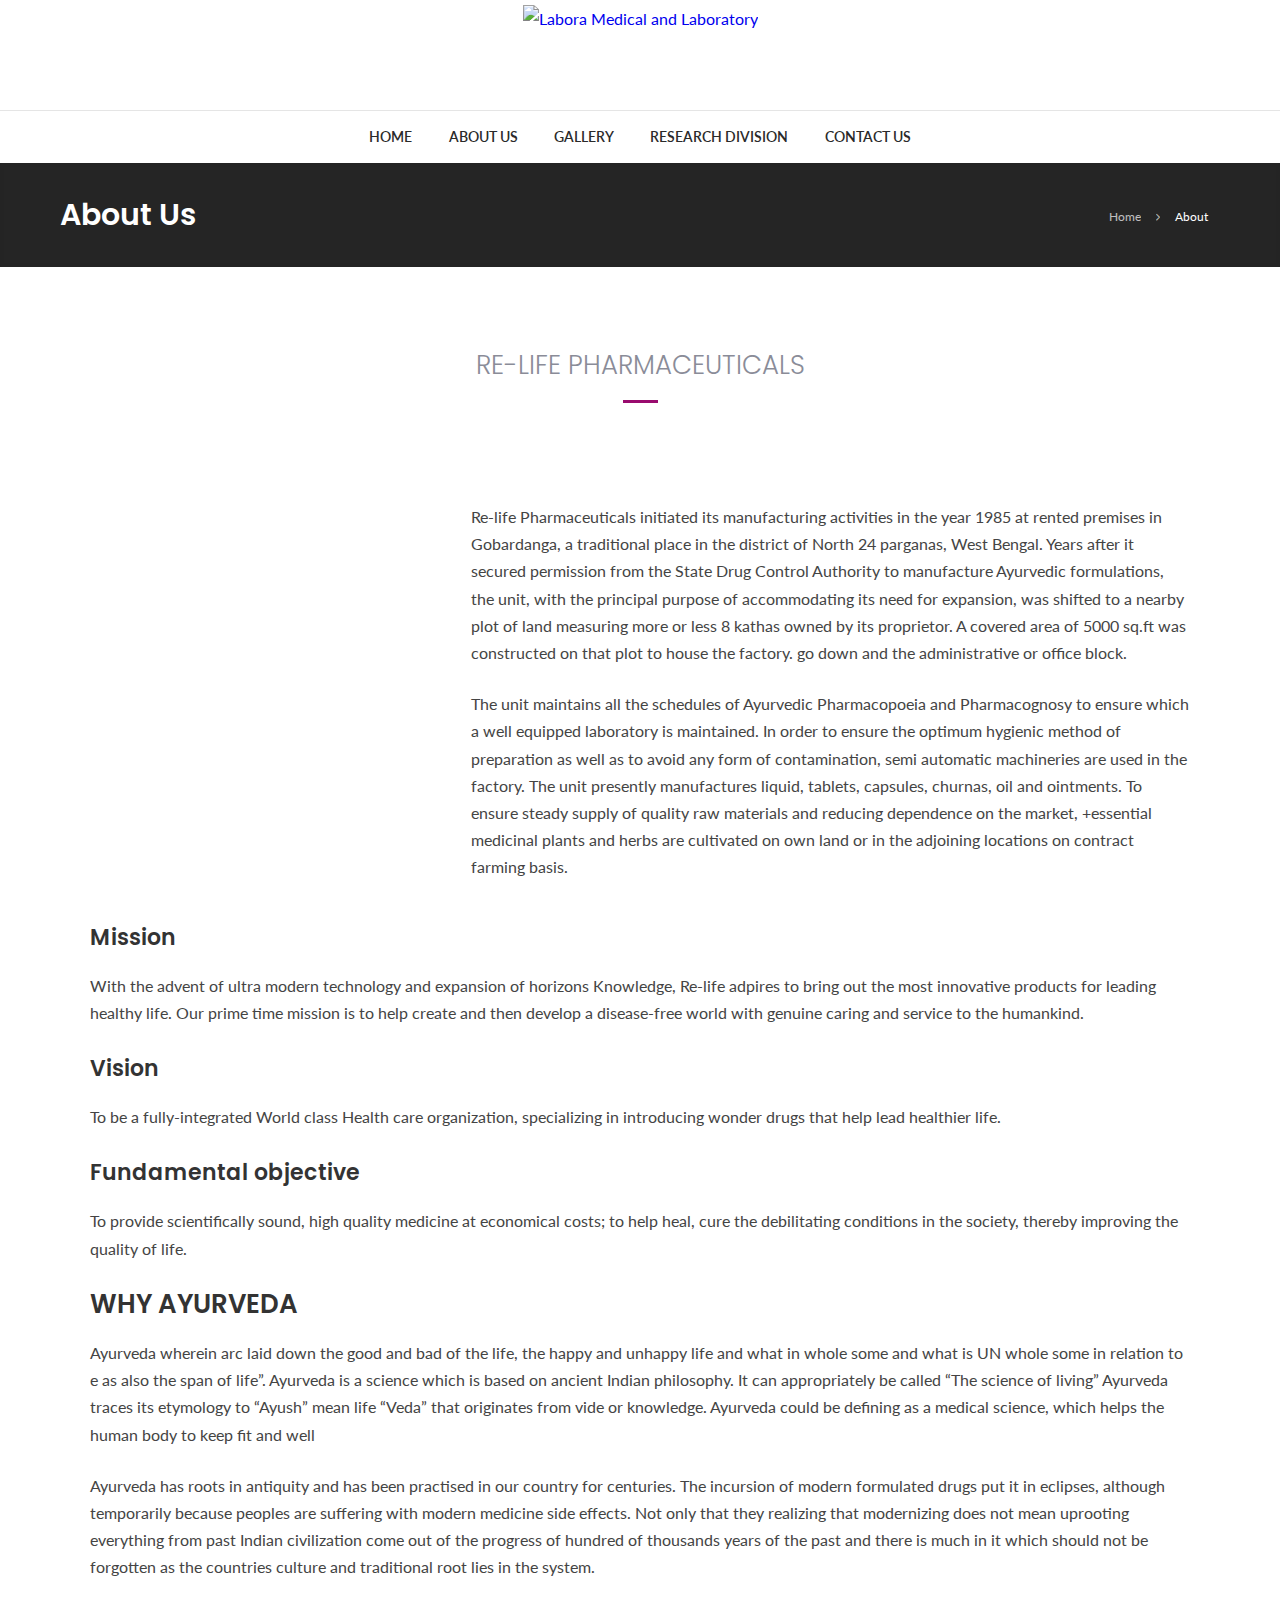
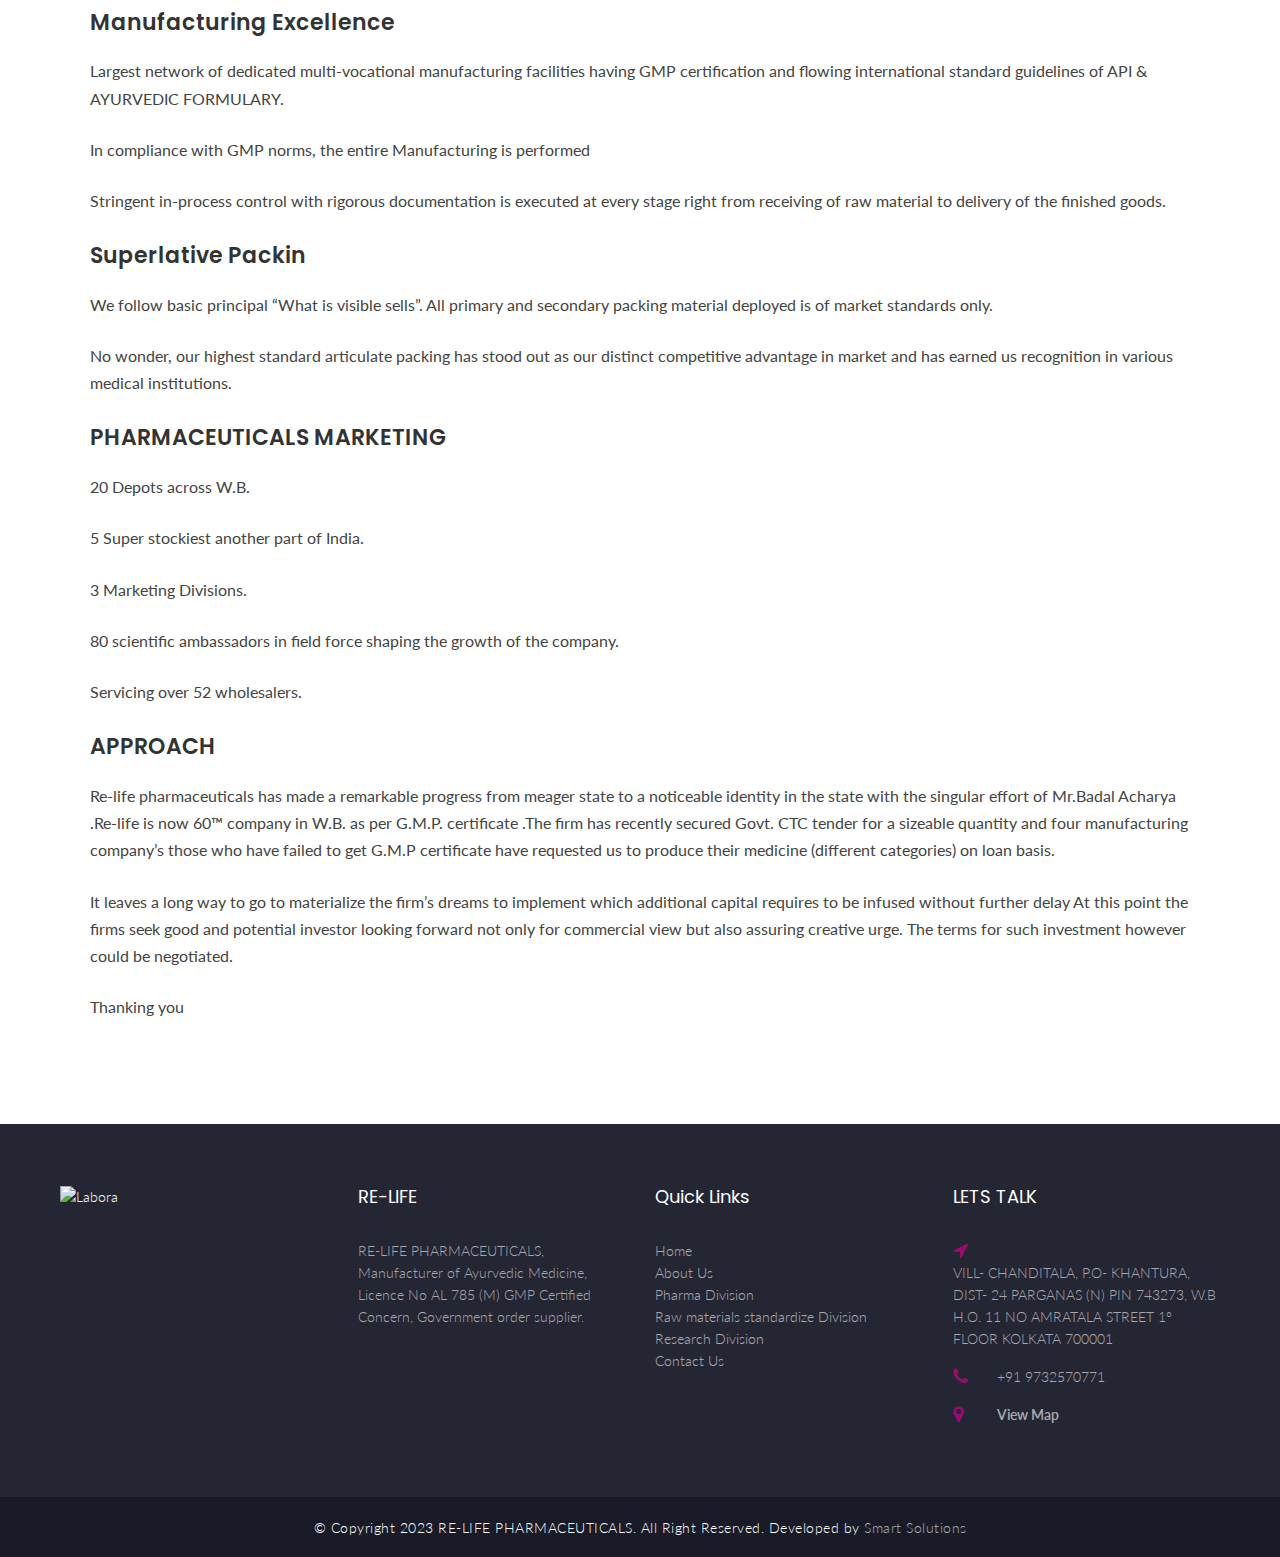
==== about-us.html @ ba71e188 "Add files via upload" ====
<!DOCTYPE html>
<html lang="en">

<!-- Mirrored from www.aivahthemes.com/site-templates/labora/about-us.html by HTTrack Website Copier/3.x [XR&CO'2014], Mon, 28 Aug 2023 18:37:29 GMT -->
<head>
	<meta charset="UTF-8">
	<title>About Us</title>
	<meta name="viewport" content="width=device-width, initial-scale=1">
	<link rel="stylesheet" type="text/css" href="assets/css/style.css">
	<script src="assets/js/jquery.js"></script>

	<!-- Google Font -->
	<link href="https://fonts.googleapis.com/css?family=Lato:300,400,900%7CPoppins:300,400,800&amp;subset=latin-ext" rel="stylesheet">

	<!-- Font Awesome and peStroke Icons -->
	<link rel="stylesheet" type="text/css" href="assets/css/fontawesome/css/font-awesome.css">
	<link rel="stylesheet" type="text/css" href="assets/css/pe-icon-7-stroke/css/pe-icon-7-stroke.css">

	<!-- Required CSS -->
	<link rel="stylesheet" type="text/css" href="assets/css/shortcodes.css">
	<link rel="stylesheet" type="text/css" href="assets/css/responsive.css">

	<!-- PrettyPhoto -->
	<link rel="stylesheet" type="text/css" href="assets/css/prettyPhoto.css">
	<script src="assets/js/jquery.prettyPhoto.js"></script>

	<!-- Required Scripts -->
	<script src="assets/js/superfish.js"></script>
	<script src="assets/js/hoverIntent.js"></script>
	<script src="assets/js/jquery.sticky.js"></script>
	<script src="assets/js/labora-custom.js"></script>

	<!-- Chart Script -->
	<script src="assets/js/Chart.min.js"></script>
	<script type="text/javascript">
		jQuery(window).on('load', function ($) {
			var chart_5972e9958855a = jQuery("#chart_5972e9958855a").get(0).getContext("2d");
			chart_5972e9958855a.canvas.width = 450;
			chart_5972e9958855a.canvas.height = 250;
			var ChartData_chart_5972e9958855a = {
				"labels":["0","1","2","3","4","5","6","7","8","9","10","11","12","13","14","15","16","17","18","19","20"],
				"datasets":[{
					"label":"Lab 1",
					"fillColor":"rgba(43, 203, 208, 0.3)",
					"strokeColor":"rgba(43, 203, 208, 1)",
					"pointColor":"#2bcbd0",
					"pointStrokeColor":"#fff",
					"pointHighlightFill":"#fff",
					"pointHighlightStroke":"rgba(43, 203, 208, 1)",
					"data":["0"," 5"," 20"," 45"," 60"," 45"," 20"," 5"," 0"," 0"," 0"," 0"," 0"," 0"," 0"," 0"," 0"," 0"]
				},{
					"label":"Lab 2",
					"fillColor":"rgba(255, 194, 71, 0.3)",
					"strokeColor":"rgba(255, 194, 71, 1)",
					"pointColor":"#ffc247",
					"pointStrokeColor":"#fff",
					"pointHighlightFill":"#fff",
					"pointHighlightStroke":"rgba(255, 194, 71, 1)",
					"data":["0","0","20"," 65"," 78.5"," 65"," 20","0"," 0"," 0"," 0"," 0"," 0"," 0"," 0"," 0"," 0"," 0"]
				},{
					"label":"Lab 3",
					"fillColor":"rgba(76, 203, 135, 0.3)",
					"strokeColor":"rgba(76, 203, 135, 1)",
					"pointColor":"#4ccb87",
					"pointStrokeColor":"#fff",
					"pointHighlightFill":"#fff",
					"pointHighlightStroke":"rgba(76, 203, 135, 1)",
					"data":["0"," 0"," 0"," 0"," 0","0","20"," 65"," 78.5"," 65"," 20","0"," 0"," 0"," 0"," 0"," 0"," 0"," "]
				}]
			};
			new Chart(chart_5972e9958855a).Line(ChartData_chart_5972e9958855a, {
				responsive: false
			});
		});
	</script>
</head>
<body>
	<div class="labora_page_loader" style="display: none;"></div>
	<div id="wrapper">
<!--
		<div class="topbar">

			<div class="inner">

				<div class="topbar-left">
					<aside id="text-2" class=" widget_text">
						<div class="textwidget">Molecular biology laboratories + Life science laboratories</div>
					</aside>
				</div>
				<div class="topbar-right">
					<aside id="nav_menu-2" class=" widget_nav_menu">
						<div class="menu-topbar-menu-container">
							<ul id="menu-topbar-menu" class="menu">
								<li><a href="#">Help</a></li>
								<li><a href="#">FAQ's</a></li>
								<li><a href="#">Press</a></li>
								<li><a href="#">Legal</a></li>
							</ul>
						</div>
					</aside>
				</div>
			</div>
		</div> -->

		<header class="header-style2">
			<div class="header">
				<div class="header-area">
					<!--<div class="widget-left-s2"></div>-->
					<div class="logo">
						<a href="index-2.html" title="Labora Medical and Laboratory">
						<img src="assets/images/logo.png" alt="Labora Medical and Laboratory" width="100%" height="35">
						</a>
					</div>
					<!--<div class="widget-right-s2"></div>-->
					<div id="iva-mobile-nav-icon" class="iva-mobile-dropdown"><span></span><span></span><span></span><span></span></div>
				</div><!-- .header-area-->

				<div class="primarymenu menuwrap">
					<div class="menu-inner">
						<ul class="sf-menu">
							<li><a href="index.html">Home</a></li>
							<li><a href="about-us.html">About Us</a></li>
							<li><a href="gallery.html">Gallery</a></li>
							<li><a href="research_division.html">Research Division</a></li>
							<li><a href="contact-us.html">Contact Us</a></li>
						</ul><!-- .sf-menu-->
					</div><!-- .menu-inner-->
				</div><!-- primarymenu -->

				<div class="widget-left-s3-mobile">
					<div class="widget-left-s3"></div>
				</div>
				<div class="iva-mobile-menu" style="display: none;">
					<ul class="iva_mmenu">
						<li><a href="index.html">Home</a></li>
						<li><a href="about-us.html">About Us</a></li>
						<li><a href="gallery.html">Gallery</a></li>
						<li><a href="research_division.html">Research Division</a></li>
						<li><a href="contact-us.html">Contact Us</a></li>

				 	</ul>
				</div><!-- .iva-mobile-menu-->
			</div><!-- .header-->
		</header>

		<div id="subheader" class="sleft">
			<div class="subheader-inner">
				<div class="subdesc">
					<h1 class="page-title">About Us</h1>
				</div>
				<div class="breadcrumb-main">
					<div class="breadcrumb-wrap inner">
						<div class="breadcrumbs">
							<!-- Breadcrumb NavXT 5.7.1 -->
							<span><a href="index-2.html" class="home">Home</a></span>
							<span><i class="fa fa-angle-right"></i></span>
							<span><span>About</span></span>
						</div><!-- .breadcrumbs-->
					</div><!-- .breadcrumb-wrap-->
				</div><!-- .breadcrumb-main-->
			</div><!-- .subheader-inner-->
		</div><!-- #subheader-->


		<div id="main" class="content-area">
			<div id="primary" class="pagemid">
				<div class="section_row" style="padding:0;">
					<div class="section_inner">

						<div class="at-fancy-heading-v1 textcenter" style="margin-top:80px;">
							<h2 style="color: #8a8c98;">RE-LIFE PHARMACEUTICALS</h2>
							<span class="at-fancy-heading-v1-sep"></span>
						</div>
						<div class="demo_space" style="height:80px;"></div>

						<div class="one_third">
							<figure>
								<img src="assets/images/laugh.jpg" alt="">
							</figure>
						</div><!-- .one_third-->

						<div class="two_third last">
							<p>Re-life Pharmaceuticals initiated its manufacturing activities in the year 1985 at
								rented premises in Gobardanga, a traditional place in the district of North 24
								parganas, West Bengal. Years after it secured permission from the State Drug
								Control Authority to manufacture Ayurvedic formulations, the unit, with the
								principal purpose of accommodating its need for expansion, was shifted to a nearby
								plot of land measuring more or less 8 kathas owned by its proprietor. A covered
								area of 5000 sq.ft was constructed on that plot to house the factory. go down and the
								administrative or office block.</p>

								<p>The unit maintains all the schedules of Ayurvedic Pharmacopoeia and
									Pharmacognosy to ensure which a well equipped laboratory is maintained. In order
									to ensure the optimum hygienic method of preparation as well as to avoid any form
									of contamination, semi automatic machineries are used in the factory. The unit
									presently manufactures liquid, tablets, capsules, churnas, oil and ointments. To
									ensure steady supply of quality raw materials and reducing dependence on the
									market, +essential medicinal plants and herbs are cultivated on own land or in the
									adjoining locations on contract farming basis.</p>


						</div><!-- .two_third-->




	            	</div><!-- .section_inner-->
				</div><!-- .section_row-->






				<div class="section_row clearfix" style="padding-top: 0;">
					<div class="section_inner">
						<h3><strong>Mission</strong></h3>

						<p>With the advent of ultra modern technology and expansion of horizons
							Knowledge, Re-life adpires to bring out the most innovative products for leading
							healthy life. Our prime time mission is to help create and then develop a disease-free
							world with genuine caring and service to the humankind.</p>


							<h3><strong>Vision</strong></h3>

							<p>To be a fully-integrated World class Health care organization, specializing
								in introducing wonder drugs that help lead healthier life.</p>

						<h3><strong>Fundamental objective</strong></h3>

						<p>To provide scientifically sound, high quality medicine at
							economical costs; to help heal, cure the debilitating conditions in the society, thereby
							improving the quality of life.</p>	


						<div class="">
							<h2><strong>WHY AYURVEDA</strong></h2>
							<p>Ayurveda wherein arc laid down the good and bad of the life, the happy and

								unhappy life and what in whole some and what is UN whole some in relation to
								
								e as also the span of life”. Ayurveda is a science which is based on ancient
								Indian philosophy. It can appropriately be called “The science of living”
								Ayurveda traces its etymology to “Ayush” mean life “Veda” that originates from
								vide or knowledge. Ayurveda could be defining as a medical science, which helps
								the human body to keep fit and well</p>
							<p>Ayurveda has roots in antiquity and has been practised in our country for
								centuries. The incursion of modern formulated drugs put it in eclipses, although
								temporarily because peoples are suffering with modern medicine side effects.
								Not only that they realizing that modernizing does not mean uprooting
								everything from past Indian civilization come out of the progress of hundred of
								thousands years of the past and there is much in it which should not be forgotten
								as the countries culture and traditional root lies in the system.</p>


							<h3><strong>Manufacturing Excellence</strong></h3>

							<p>Largest network of dedicated multi-vocational manufacturing facilities
								having GMP certification and flowing international standard guidelines of API &
								AYURVEDIC FORMULARY.
								</p>

								<p>In compliance with GMP norms, the entire Manufacturing is performed</p>
								<p>Stringent in-process control with rigorous documentation is executed at

									every stage right from receiving of raw material to delivery of the finished goods.</p>


									<h3><strong>Superlative Packin</strong></h3>


									<p>We follow basic principal “What is visible sells”. All primary and
										secondary packing material deployed is of market standards only.</p>

										<p>
											No wonder, our highest standard articulate packing has stood out as our
											distinct competitive advantage in market and has earned us recognition in various
											
											medical institutions.
										</p>
							
										<h3><strong>PHARMACEUTICALS MARKETING</strong></h3>


										<p>20 Depots across W.B.</p>
										<p>5 Super stockiest another part of India.</p>
										<p>3 Marketing Divisions.
										</p>
										<p>80 scientific ambassadors in field force shaping the growth of the
											company.</p>
											<p> Servicing over 52 wholesalers.</p>






							<h3><strong>APPROACH</strong></h3>

							<p>Re-life pharmaceuticals has made a remarkable progress from meager state to a
								noticeable identity in the state with the singular effort of Mr.Badal Acharya .Re-life
								is now 60™ company in W.B. as per G.M.P. certificate .The firm has recently
								secured Govt. CTC tender for a sizeable quantity and four manufacturing
								company’s those who have failed to get G.M.P certificate have requested us to
								produce their medicine (different categories) on loan basis.</p>
								<p>
									It leaves a long way to go to materialize the firm’s dreams to implement which
additional capital requires to be infused without further delay

At this point the firms seek good and potential investor looking forward not only for
commercial view but also assuring creative urge. The terms for such investment
however could be negotiated.


								</p>
								<p>Thanking you</p>


							
					</div><!-- .section_inner -->
				</div><!-- .section_row -->
			</div><!-- #primary-->
		</div><!-- #main-->
		<div id="footer">
			<div class="footer-area-middle">
				<div class="inner">
					<div class="inner-row">
						<aside id="text-4" class="whitetext widget widget_text  col_3">
							<div class="textwidget">
								<p><img src="assets/images/logo.png" alt="Labora"></p>
							</div>
						</aside>
						<aside id="nav_menu-6" class="widget widget_nav_menu  col_3">
							<h3 class="widget-title">RE-LIFE</h3>
							<div class="menu-footer-one-container">
							<p>RE-LIFE PHARMACEUTICALS,
								Manufacturer of Ayurvedic
								Medicine, Licence No AL 785 (M)
								GMP Certified Concern,
								Government order supplier.</p>
							</div>
						</aside>
						<aside id="nav_menu-5" class="widget widget_nav_menu  col_3">
							<h3 class="widget-title">Quick Links</h3>
							<div class="menu-footer-one-container">
								<ul class="menu">
									<li><a href="#">Home</a></li>
									<li><a href="about-us.html">About Us</a></li>
									<li><a href="about-us.html">Pharma Division</a></li>
									<li><a href="about-us.html">Raw materials standardize  Division</a></li>
									<li><a href="about-us.html">Research Division</a></li>
									<li><a href="contact-us.html">Contact Us</a></li>
								</ul>
							</div>
						</aside>
						<aside id="contactinfo_widgets-2" class="widget contactinfo-wg  col_3">
							<h3 class="widget-title">LETS TALK</h3>
							<div class="contactinfo-wrap">
								<p><span class="icon fa fa-location-arrow fa-lg"></span>
									<span class="details">
										VILL- CHANDITALA, P.O- KHANTURA, DIST- 24 PARGANAS (N) PIN 743273, W.B
										H.O. 11 NO AMRATALA STREET 1° FLOOR KOLKATA 700001</span>
								</p>
								<p class="phone">
									<span class="icon fa fa-phone fa-lg"></span>
									<span class="details">+91 9732570771</span>
								</p>
								<p>
									<span class="icon fa fa-map-marker fa-lg"></span>
									<span class="details"><a class="more-link" target="_blank" href="#">View Map</a></span>
								</p>
							</div>
						</aside>
					</div><!-- inner-row -->
				</div><!-- inner -->
			</div><!-- .footer-area-middle-->
	
			<div class="footer-area-bottom">
				<div class="inner">
					<aside id="text-7" class="textcenter widget widget_text">
						<div class="textwidget">
							 &copy; Copyright 2023 RE-LIFE PHARMACEUTICALS. All Right Reserved. Developed by <a href="">Smart Solutions</a>
						</div>
					</aside>
				</div>
			</div>
	
		</div><!-- #footer -->

</div><!-- #wrapper-->

<div id="back-top"><a href="#header" title="Scroll Top"><span class="fa fa-angle-up fa-fw fa-2x"></span></a></div>

</body>

<!-- Mirrored from www.aivahthemes.com/site-templates/labora/about-us.html by HTTrack Website Copier/3.x [XR&CO'2014], Mon, 28 Aug 2023 18:37:32 GMT -->
</html>
---- assets/css/style.css ----
/*
Name: Labora
Author: AivahThemes
Author URI: http://themeforest.net/user/AivahThemes
Description: This template is useful for Laboratory Service Providers etc. Template comes with ease in usability which makes your site ready in minutes.
Version: 1.0
*/
/* ================================================================= */
/*
[Table of contents]
01. Reset CSS
02. General CSS
03. Layout and Grid
04. Slider & Header
05. Primary Menu & Mobile Menu
06. Mega Menu
07. Sub Header
08. Footer
09. Widgets & Sociables
10. Blot Post
11. Testimonials page
12. Contact Info
13. Button
14. Sociables ToolTip
15. WP Defauls
16. Miscellaneous CSS
*/
/* ================================================================= */
/* 01. Reset CSS                                                     */
/* http://meyerweb.com/eric/tools/css/reset/ - v2.0 - License: none  */
/* ================================================================= */

html, body, div, span, applet, object, iframe,
h1, h2, h3, h4, h5, h6, p, blockquote, pre,
a, abbr, acronym, address, big, cite, code,
del, dfn, em, img, ins, kbd, q, s, samp,
small, strike, strong, sub, sup, tt, var,
b, u, i, center,
dl, dt, dd, ol, ul, li,
fieldset, form, label, legend,
table, caption, tbody, tfoot, thead, tr, th, td,
article, aside, canvas, details, embed,
figure, figcaption, footer, header, hgroup,
menu, nav, output, ruby, section, summary,
time, mark, audio, video {
	margin: 0;
	padding: 0;
	border: 0;
	vertical-align: baseline;
}
/* HTML5 display-role reset for older browsers */
article, aside, details, figcaption, figure,
footer, header, hgroup, menu, nav, section {
	display: block;
}
body {
	line-height: 1;
}
ol, ul {
	list-style: none;
}
blockquote, q {
	quotes: none;
}
blockquote:before,
blockquote:after,
q:before,
q:after {
	content: '';
	content: none;
}
table {
	border-collapse: collapse;
	border-spacing: 0;
}

/* Reset by AivahThemes */
address {
	font-style: italic;
	margin-bottom: 24px;
}

abbr[title] {
	border-bottom: 1px dotted #2b2b2b;
	cursor: help;
}

b,
strong {
	font-weight: 600;
}

p {
	margin-bottom: 24px;
}
p:empty {
	display: none;
}

blockquote,
q {
	-webkit-hyphens: none;
	-epub-hyphens:   none;
	-ms-hyphens:     none;
	hyphens:         none;
	quotes: none;
}

blockquote {
	margin: 30px 0;
    padding: 20px 35px;
	background-color: #f6f6f6;
    font-size: 16px;
	line-height: 26px;
	color: #222;
	font-style: italic;
	border-left: 5px solid #990b6e;
}

blockquote cite,
blockquote small {
	opacity: 0.7;
	font-size: 16px;
	font-weight: 300;
	line-height: 1.5;
}

blockquote em,
blockquote i,
blockquote cite {
	font-style: normal;
}

blockquote strong,
blockquote b {
	font-weight: 400;
}
blockquote p { margin-bottom:0;}

i, cite, em, var, address, dfn {
	font-style: italic;
}
small {
	font-size: small;
}

big {
	font-size: 125%;
}

sup,
sub {
	font-size: 75%;
	height: 0;
	line-height: 0;
	position: relative;
	vertical-align: baseline;
}

sup { bottom: 1ex; }
sub { top: .5ex; }

dl { margin-bottom: 24px; }
dt { font-weight: bold; }
dd { margin-bottom: 24px; }

ul, ol { list-style: none; 	margin: 0 0 25px 25px;}

ul[dir='rtl'], ol[dir='rtl'] { margin: 0 25px 25px 0;}

ul { list-style: none;}
ol { list-style: decimal; }

li > ul,
li > ol {
	margin: 0 0 0 25px;
}

img {
	-ms-interpolation-mode: bicubic;
	border: 0;
	max-width: 100%;
	vertical-align: middle;
}

fieldset {
	margin: 0;
	padding:0;
}

legend { white-space: normal;}

button,
html input[type="button"],
input[type="reset"],
input[type="submit"] {
	-webkit-appearance: button;
 	-moz-appearance: button;
	cursor: pointer;
}

button[disabled],
input[disabled] {
	cursor: default;
}

input[type="checkbox"],
input[type="radio"] {
	padding: 0;
	margin-right: 10px;
}

input[type="search"] {
	-webkit-appearance: textfield;
	-moz-appearance: textfield;
}

input[type="search"]::-webkit-search-decoration {
	-webkit-appearance: none;
	-moz-appearance: none;
}

button::-moz-focus-inner,
input::-moz-focus-inner {
	border: 0;
	padding: 0;
}

textarea {
	overflow: auto;
	vertical-align: top;
}
table,
th,
td {
	border: 1px solid #eaeaea;
	border: 1px solid rgba(51, 51, 51, 0.1);
}

table {
	border-collapse: separate;
	border-spacing: 0;
	border-width: 1px 0 0 1px;
	margin: 0 0 1.6em;
	width: 100%;
}

caption,
th,
td {
	font-weight: normal;
	text-align: left;
}

th {
	border-width: 0 1px 1px 0;
	font-weight: 700;
}

td {
	border-width: 0 1px 1px 0;
}

th, td {
	padding: 0.4em;
}

del {
	color: #767676;
}

hr {
	background-color: #e5e5e5;
	background-color: rgba(0, 0, 0, 0.1);
	border: 0;
	height: 1px;
	margin: 20px 0;
}


.format-chat .entry-content p {
    border-bottom: 1px solid #dddddd;
    margin-bottom: 10px;
}

.wp-video { margin-bottom: 25px; }

/* Clearing Margins */

.mr5 { margin-right: 5px; }
.mr10 { margin-right: 10px; }
.mb0 { margin-bottom: 0 !important; }

.whitetext *,
.whitetext a { color: #ffffff !important; }
.whitetext a:hover { opacity: 0.8; }

/*************************************************/
/* Global Input Form Control					 */
/*************************************************/
.wpcf7-form-control {
	font-size: 13px;
	line-height: 18px;
	color: #222;
	background: #ddd;
	border: none;
	border-radius: 0;
	-webkit-box-shadow: none;
	        box-shadow: none;
	padding: 15px 30px;
	-webkit-transition: all 0.3s ease;
	-o-transition: all 0.3s ease;
	transition: all 0.3s ease;
	-webkit-box-sizing: border-box;
	        box-sizing: border-box;
	width: 100%;
	display: block;
}
.wpcf7-form-control:focus,
.wpcf7-form-control:active {
	background: #fff;
	border-radius: 2px;
	border: 2px solid #990b6e;
	-webkit-box-shadow: 0 0 0 2px #990b6e;
	        box-shadow: 0 0 0 2px #990b6e;
}

.at-from-input { margin: 0 0 8%; width: 100%; }
.at-staff-form .one_half { margin-bottom: 0; }

div.wpcf7-not-valid-tip { display: none; }
div.wpcf7-response-output {
	margin: 0 0 10px;
		background-color: #c9f7b2;
	color: #61a600;
	padding: 18px 30px 18px 20px;
	font-size: 14px;
	border: none; }
	div.wpcf7-response-output.wpcf7-validation-errors {
	background-color: #ffd9d9;
	color: #ff0000;
}
div.wpcf7-response-output.wpcf7-mail-sent-ng { background-color: #fff2b2; color: #ff9900; }

/* Default Buttons */

button,
.contributor-posts-link,
input[type="button"],
input[type="reset"],
input[type="submit"] {
	background-color: #990b6e;
	border: 0;
	color: #fff;
	font-size: 14px;
	padding: 10px 20px;
	border-radius:          3px;
}

button:hover,
button:focus,
.contributor-posts-link:hover,
input[type="button"]:hover,
input[type="button"]:focus,
input[type="reset"]:hover,
input[type="reset"]:focus,
input[type="submit"]:hover,
input[type="submit"]:focus {
	background-color: #333333;
	color: #fff;
	outline: 0;
}

button:active,
.contributor-posts-link:active,
input[type="button"]:active,
input[type="reset"]:active,
input[type="submit"]:active {
	background-color: #444444;
}

/* Calendar Widget */
.widget_calendar caption,
.widget_calendar td,
.widget_calendar th { text-align: center; }

/* Preformatted Text */
pre {
	background: url('../images/code_bg.png') repeat scroll left top #f6f6f6;
	font: 12px "Courier 10 Pitch", Courier, monospace;
	line-height: 21px;
	margin-bottom: 1.625em;
	overflow: auto;
	padding: 20px 30px;
	border: 1px solid #eeeeee;
	color: #444444;
	white-space: pre-wrap;       /* css-3 */
	white-space: -moz-pre-wrap;  /* Mozilla, since 1999 */
	white-space: -pre-wrap;      /* Opera 4-6 */
	white-space: -o-pre-wrap;    /* Opera 7 */
	word-wrap: break-word;       /* Internet Explorer 5.5+ */
	border-radius:          3px;
}
code, kbd {
	font: 13px Monaco, Consolas, "Andale Mono", "DejaVu Sans Mono", monospace;
}

code {
	background-color: #d1d1d1;
	padding: 0.125em 0.25em;
}

/* Responsive images. Fluid images for posts, comments, and widgets */

.comment-content img,
.entry-content img,
.entry-summary img,
#site-header img,
.widget img,
.wp-caption {
	max-width: 100%;
}

/**
 * Make sure images with WordPress-added height and width attributes are
 * scaled correctly.
 */

.comment-content img[height],
.entry-content img,
.entry-summary img,
img[class*="align"],
img[class*="wp-image-"],
img[class*="attachment-"],
#site-header img {
	height: auto;
}

img.size-full,
img.size-large,
.wp-post-image,
.post-thumbnail img {
	height: auto;
	max-width: 100%;
}

/* Make sure embeds and iframes fit their containers */
embed, iframe, object, video { margin-bottom: 24px; max-width: 100%; }
p > embed, p > iframe, p > object, span > embed, span > iframe, span > object { margin-bottom: 0; }

/* Alignment */
.alignleft   { float: left; text-align: left; }
.alignright  { float: right; text-align: right; }
.aligncenter { text-align: center; display: block; margin-left: auto; margin-right: auto; }

.textright  { text-align:right; }
.textleft   { text-align:left; }
.textcenter { text-align:center; }

/* Blockquote Alignments */
.site-content blockquote.alignleft,
.site-content blockquote.alignright {
	border-top: 1px solid #eeeeee;
	border-bottom: 1px solid #eeeeee;
	padding-top: 17px;
	width: 50%;
}

.site-content blockquote.alignleft p,
.site-content blockquote.alignright p {
	margin-bottom: 17px;
}

/* Image Caption */
.wp-caption { margin-bottom: 24px; }
.wp-caption img[class*="wp-image-"] { display: block; margin: auto; }
.wp-caption { color: #767676; }
.wp-caption-text {
	font-size: 12px;
	font-style: italic;
	line-height: 1.5;
	margin: 9px 0;
	padding-right: 10px;
}
.wp-smiley {
	border: 0;
	margin-bottom: 0;
	margin-top: 0;
	padding: 0;
}

/* WordPress Generic */

.bypostauthor {  }
.sticky .post_content { background-color:#FCF8E3; }

/* WordPress Generic */
.comment-edit-link,
.post-edit-link { font-weight:bold; }

.comment-edit-link:before,
.post-edit-link:before {
	content:"\f040";
	font-family: 'FontAwesome';
	margin-right:5px;
	line-height:16px;
}

/* Text meant only for screen readers. */
.screen-reader-text {
	clip: rect(1px, 1px, 1px, 1px);
	position: absolute !important;
	height: 1px;
	width: 1px;
	overflow: hidden;
}

.screen-reader-text:focus {
	background-color: #f1f1f1;
	border-radius: 3px;
	-webkit-box-shadow: 0 0 2px 2px rgba(0, 0, 0, 0.6);
	        box-shadow: 0 0 2px 2px rgba(0, 0, 0, 0.6);
	clip: auto !important;
	color: #21759b;
	display: block;
	font-size: 14px;
	font-size: 0.875rem;
	font-weight: bold;
	height: auto;
	left: 5px;
	line-height: normal;
	padding: 15px 23px 14px;
	text-decoration: none;
	top: 5px;
	width: auto;
	z-index: 100000; /* Above WP toolbar. */
}


/* Clearfix  */

.clear  { clear: both; display: block; width: auto; visibility: visible; }
.clearfix:after { content: "."; display: block; clear: both; visibility: hidden; line-height: 0; height: 0; }
html[xmlns] .clearfix { display: block; }
* html .clearfix { height: 1%; }

/* Box Sizing */
* {
	-webkit-box-sizing: border-box;
	box-sizing: border-box;
}
*:before,
*:after {
	-webkit-box-sizing: border-box;
	box-sizing: border-box;
}

/* ================================================================= */
/* 02. General CSS                                                   */
/* ================================================================= */

body, input, select, textarea  {
	font: normal 16px/1.7 "Lato","Helvetica Neue",Helvetica,Arial,sans-serif;
	color: #444;
}

figure { margin: 0;}
figure img { width: auto; max-width: 100%;}

#pagebg {
	position:fixed;
	top:0;
	z-index:-1;
	min-width:100%;
	min-height:100%;
	background-attachment: fixed;
	background-size:100% 100%;
}

.bodyoverlay {
	position: fixed;
	top: 0;
	background-repeat: repeat;
	background-position: top left;
	background-attachment: scroll;
	z-index: 0;
	width: 100%;
	height: 100%;
	-webkit-touch-callout: none;
	-webkit-user-select: none;
	-khtml-user-select: none;
	-moz-user-select: none;
	-ms-user-select: none;
}

/* Links  */

a { outline: 0; text-decoration: none; }
a:hover { text-decoration: none; }

/* Generic  */
body { overflow-x: hidden; }

/* Headings  */

h1, h2, h3, h4, h5, h6 {
	font-weight: normal;
	font-family: "Poppins", sans-serif;
	color:#333333;
	font-weight: 300;
}

h1 { font-size: 32px; line-height: 1.35; margin-bottom: 0.4em; font-weight: 800; }
h2 { font-size: 26px; line-height: 1.45; margin-bottom: 0.6em; }
h3 { font-size: 22px; line-height: 1.6; margin-bottom: 0.8em; }
h4 { font-size: 20px; line-height: 1.7; margin-bottom: 1em; }
h5 { font-size: 16px; line-height: 1.6; margin-bottom: 1.1em; }
h6 { font-size: 14px; line-height: 1.6; margin-bottom: 1.1em; }

h1 small { font-size: 18px; font-weight: 300;}
h2 small { font-size: 16px; font-weight: 300;}
h3 small { font-size: 14px; font-weight: 300;}
h4 small { font-size: 12px; font-weight: 300;}

/* ================================================================= */
/* 03. Layout and Grid                                                 */
/* ================================================================= */

#wrapper {
	position: relative;
	background-color:#ffffff;
	margin: 0 auto;
}

.boxed #wrapper {
	width: 94%;
	max-width:1200px;
	margin:20px auto;
	-webkit-box-shadow: 0 0 15px rgba(0,0,0,0.15);
	box-shadow: 0 0 15px rgba(0,0,0,0.15);
}

.stretched #wrapper { width: 100%; }

.inner {
	position: relative;
	max-width: 1160px;
	margin: 0 auto;
	width: 100%;
}

.inner:after {
	visibility: hidden;
	display: block;
	font-size: 0;
	content: " ";
	clear: both;
	height: 0;
}

.one_half       { width: 48%; }
.one_third      { width: 30.66%; }
.two_third      { width: 65.34%; }
.one_fourth     { width: 22%; }
.one_fifth      { width: 16.8%; }
.three_fourth   { width: 74%; }
.four_fifth     { width: 79.2%; }
.two_fifth      { width: 37.6%; }
.three_fifth    { width: 58.4%; }
.one_sixth      { width: 13.33%; }
.five_sixth     { width: 82.7%; }

.one_half, .one_third, .two_third,
.one_fourth, .one_fifth, .four_fifth,
.one_sixth, .five_sixth, .two_fifth,
.three_fifth, .three_fourth   {
	position: relative;
	display: inline-block;
	float: left;
	vertical-align: top;
	margin-right: 4%;
	margin-bottom: 15px;
}

.end,
.last { margin-right: 0 !important; }

/* No Margin Columns */

.nomargin.one_half      { width: 50%; }
.nomargin.one_third     { width: 33.33%; }
.nomargin.two_third     { width: 66.66%; }
.nomargin.one_fourth    { width: 25%; }
.nomargin.one_fifth     { width: 20%; }
.nomargin.three_fourth  { width: 75%; }
.nomargin.four_fifth    { width: 80%; }
.nomargin.two_fifth     { width: 40%; }
.nomargin.three_fifth   { width: 60%; }
.nomargin.one_sixth     { width: 16.66%; }
.nomargin.five_sixth    { width: 83.33%; }

.nomargin.one_half, .nomargin.one_third, .nomargin.two_third,
.nomargin.one_fourth, .nomargin.one_fifth, .nomargin.four_fifth,
.nomargin.one_sixth, .nomargin.five_sixth, .nomargin.two_fifth,
.nomargin.three_fifth, .nomargin.three_fourth   {
	position: relative;
	display: inline; /* Old Browser Hack */
	display: inline-block;
	float: left;
	margin-right: 0;
	margin-bottom: 0;
}

.nomargin {margin: 0 !important;}

/* Gallery Grid */

.col_half         { width: 48.50%; }
.col_third        { width: 31.33%; }
.col_fourth       { width: 22.75%; }
.col_fifth        { width: 17.60%; }
.col_sixth        { width: 13.33%; }
.col_three_fourth { width: 74.5%;}
.col_twothird     { width: 65.67%;}

.col_half, .col_third, .col_twothird,
.col_fourth, .col_three_fourth, .col_fifth ,.col_sixth{
	position: relative;
	display:inline; /* Old Browser Hack */
	display: inline-block;
	float: left;
	margin-right: 3%;
	margin-bottom: 2%;
}

.end:after { clear: both; content: ''; display: block; }

.col_half:after,
.col_third:after,
.col_twothird:after,
.col_fourth:after,
.col_three_fourth:after,
.col_fifth:after {
	clear: both;
	content: '';
	display: block;
}

/* Primary Content Area */

.entry-content-wrapper { padding: 0; }

.single-gallery.fullwidth .entry-content-wrapper,
.single-post.fullwidth .entry-content-wrapper,
.page-template-template-blog .entry-content-wrapper,
.page-template-labora-niche .entry-content-wrapper,
.woocommerce-page .entry-content-wrapper { padding:80px 0 80px 0; }
.page-template-template-gallery .entry-content-wrapper {  padding:80px 0 80px 0; }

body:not(.fullwidth) .entry-content-wrapper { padding:80px 0 80px 0; }


#main { position: relative; z-index: 3; }

.pagemid_section { padding: 0; }
.pagemid {
	position: relative;
	margin: 0 auto;
}
.pagemid  > .inner { width: 100%; max-width: 1160px; }
.pagemid:after,
.pagemid:before {
	clear:both;
	content: "";
	display: block;
}

/* Fullwidth Section */

.section_fullwidth {
	position: relative;
	margin: 0 auto;
	padding: 20px 0;
}
.content-area .section_inner {
	/* width: 100%; */
	max-width: 1160px;
	margin: 0 auto;
	z-index: 3;
}

.fullwidth .section_inner {
	width: 100%;
	max-width: 1160px;
	margin: 0 auto;
	padding: 0;
}

.section_inner:after {
	clear:both;
	display: block;
	content: "";
}

.content-area { word-wrap: break-word; }
.content-area a { color:#990b6e; }

/* Left/Right Sidebar */

.leftsidebar #sidebar {
	position: relative;
	float: left;
	width: 25%;
	-webkit-box-sizing: content-box;
	        box-sizing: content-box;
}
.leftsidebar #sidebar .content {
	padding: 80px 40px 80px 0;
	margin-right:-1px;
}
.leftsidebar .content-area {
	float: right;
	width: 75%;
	padding-left:25px;
}

.rightsidebar #sidebar {
	position: relative;
	float: right;
	width: 25%;
}
.rightsidebar #sidebar .content{
	padding: 80px 0 80px 25px;
}
.rightsidebar .content-area {
	float: left;
	width: 75%;
	padding-right:25px;
}

.content-area:before,
.content-area:after {
	clear:both;
	display:block;
	content:'';
}
.fullscreen  { width :100%; }

/* ================================================================= */
/* 04. Slider & Header                                               */
/* ================================================================= */

#featured_slider {
	position: relative;
	margin: 0;
	z-index: 0;
}
.slider_wrapper    { width: 100%; margin: 0 auto; }
.slider_stretched  { max-width:100%; }
.staticslider      { position: relative; overflow: hidden; }
.staticslider img  { max-width:100%; display: block; margin: 0 auto; }
.flex-inner        { width:1160px; margin: 0 auto; position:relative; }
.frontpage_section {
	position: relative;
	width: 1160px;
	margin: auto;
	margin-top: -180px;
}

/* ==== Logo Site title Description ==== */

.logo {
	display: table-cell;
	min-height: 20px;
	padding: 0;
	position: relative;
	vertical-align: middle;
	min-width:150px;
}

.logo img {
	-webkit-transition: all .3s ease-out;
	-o-transition:      all .3s ease-out;
	transition:         all .3s ease-out;
	width: 150px;
	height: 100px;
	}

/* ==== Logo Text ==== */

h1#site-title {
	margin: 0;
	font-size: 30px;
	line-height: 38px;
	letter-spacing: -1px;
	color: #666666;
}

h1#site-title a { color: #666666; }
h2#site-description {
	margin: 0;
	font-size: 12px;
	line-height: 16px;
	color: #999999;
	text-decoration: none;
}

/* ==== Header ==== */

.header {
	position: relative;
	background-color: #ffffff;
	-webkit-box-shadow: 0 0 1px 3px rgba(0,0,0,0.03);
	        box-shadow: 0 0 1px 3px rgba(0,0,0,0.03);
}

.header:after {
	clear: both;
	content: "";
	display: block;
}
.header-area {
	position: relative;
	display: table;
	height: 110px;
	margin: 0 auto;
	min-height: 70px;
	width: 100%;
	max-width: 1160px;
	text-align: center;
}
.header-right {
	float: right;
	width: 200px;
	font-size: 11px;
}
/* ==== Header Style default ==== */

.header-style-default {
	position: relative;
	z-index: 6;
}
.header-style-default .menuwrap {
	display: table-cell;
	margin: auto;
	padding: 0;
	vertical-align: middle;
}
.header-style-default .sf-menu > li > a { padding: 3.5em 0; margin: 0 1em; }
.header-style-default .iva_socials { display: table; margin: 0 auto;}

/* ==== Header Style 1 ==== */
.header-style1,
.header-style2,
.header-style3,
.header-style4 { z-index: 6; }

.header-style1 .menuwrap {
	display: table-cell;
	margin: auto;
	padding: 0;
	vertical-align: middle;
}

.header-style1 .sf-menu > li > a { padding:3.5em 0; margin: 0 1em; }
.header-style1 .iva_socials { display: table; margin: 0 auto;}
.header-style1 .headerSearch { height: 90px; }
.header-style1 .ivaInput[type="text"] { padding: 15px 10px; }

/* ==== Header Style 2 ==== */

.header-style2 .header-area { width: 100%; }
.header-style2 .logo {
	display:inline-block;
	margin:0 auto;
	text-align: center;
	padding: 3px 0;
}
.header-style2 .menu-inner {
	position: relative;
	display: table;
	margin: 0 auto;
}

.header-style2 #iva_menu  { display: table; margin: 0 auto; }
.header-style2 .sf-menu { float: none; }
.header-style2 .mini-cart:hover .widget_shopping_cart {
	top: 9px;
}

.header-style2 .header-area {
    max-width: 1160px;
}

.header-style2 .primarymenu {
    background-color: #ffffff;
	border-top: 1px solid rgba(0, 0, 0, 0.1);
}

.header-style2 .sf-arrows .sf-with-ul:after { right:0 ; }

/* ==== Header Style 3 ==== */

.header-style3 { position: relative; }
.header-style3 .menu-inner {
	position: relative;
	display: table;
	margin: 0 auto;
	width: 100%;
	max-width: 1160px;
}
.header-style3 .primarymenu { background-color:#191919; }
.header-style3 .sf-menu > li > a { color: #aaaaaa; border-right:1px solid rgba( 255, 255, 255, 0.07 ); }

.header-style3 .sf-menu { float:none; }
.header-widget-area { display: table-cell; vertical-align: middle; text-align: right; font-size: 12px; }
.header-widget-area ul { margin: 0;  }
.header-widget-area ul li { display: inline-block; padding: 1px 5px; }

.header-s3-right { display: table-cell !important; vertical-align: middle; text-align: right; font-size: 13px; }
.header-s3-right ul { margin: 0;  }
.header-style3 .sf-menu > li:first-child > a { padding-left: 0; }

.header-style3 .sf-menu li.current-menu-item > a,
.header-style3 .sf-menu li.current-menu-ancestor > a,
.header-style3 .sf-menu li.current-page-ancestor > a {
	color: #990b6e;
}

.header-style3 .sf-menu li.current-menu-ancestor > a { color:#ffffff;}

/* ==== Header Style 4 ==== */

.header_section { position: relative; z-index: 6; }

.header_section_bg {
	position: absolute;
	background-size: cover !important;
	width: 100%;
	height:100%;
	top: 0;
}

.header_section_bg_overlay {
	position: absolute;
	top: 0;
	width: 100%;
	height: 100%;
	background-color:#000000;
	opacity: 0.6;
}

.header-rightpart {
	display: table-cell;
	vertical-align: middle;
	padding: 0;
}

.header-style4 .header-area {
	width: 100%;
	max-width: 1160px;
}
.header-style4 .topbar {
	background-color: transparent;
}
.header-style4 .logo {
	padding-left: 40px;
 border-radius: 50px 0 0 50px;
}
.header-style4 .primarymenu {
	display: table-cell;
	padding-right: 25px;
	border-radius:0 50px 50px 0;
}

.header-style4 {
	position: absolute;
	left: 0;
	right: 0;
	z-index: 99;
	max-width: 1160px;
	margin: 40px auto 0 auto;
}
.header-style4 .inner { max-width: 1100px;}

.header-style4 .header { border-radius: 50px; }
.header-style4 .header-area { height: 70px; }

.header-style4 .sf-menu > li a { padding-top: 2em; padding-bottom: 2em;}
.header-style4 .icn_wrap_align { float: right;  margin: 20px 20px 0 0; }

.topbar-left{ float: left; width: 50%; }
.topbar-right{ float: left; width: 50%; text-align: right; }

.header-style4 .header-rightpart { padding-right: 40px;}
.header-style4 .header-widget-area {
    position: relative;
    float: right;
    top: 25px;
}

.header-style4 .mini-cart:hover .widget_shopping_cart {
	top: 10px;
}

.header-style4 .sf-arrows .sf-with-ul::after {
	position: relative;
	padding-right: 4px;
	right: -6px;
}

.header-style4 #social-icons{
    display: table-cell;
    margin: 0;
	vertical-align: middle;
}


/* Required for only header 5 style */
.iva-page_slider .header_wrapper { position: relative; min-height: 0 !important; }
.page-template-template_contact .header_wrapper { min-height: 0 !important; }

body:not(.home) .header_wrapper { position:relative; min-height: 109px; }
body:not(.home) .header_wrapper.header-style4 { position:relative; min-height: 140px; }


/* ==== Header Style 5 ==== */

.header-style5 {
    background-color: rgba(0,0,0,0.15);
	border-bottom: 1px solid rgba(255,255,255,0.1);
    position: absolute;
    left: 0;
    right: 0;
    z-index: 99;
    max-width: 100%;
    margin: 0 auto;
}
.header-style5 .topbar {
	background-color: transparent;
}
.header-style5 .logo {
	text-align: left;
	min-width:150px;
}
.header-style5 h1#site-title a {
	color: #ffffff;
}

.header-style5 .menuwrap {
	float: right;
    margin-right: 30px;
	padding-right: 20px;
	display: inline-block;
}

.header-style5 .minicartbag-wg{
    margin: 0;
    display: block;
    position: absolute;
    right: 10px;
    top: 25px;
}

.header-style5 .icn_wrap_align {
    display: block;
    position: absolute;
    right: 0;
	top: 50%;
}

.header-style5 .mini-cart .cart-contents {
    color: #ffffff;
}

.header-style5 .sf-menu > li > a { padding:3.5em 0; margin: 0 1em; 	color: #f5f5f5; }

.header-style5 .header { background-color: transparent; }
.header-style5 .ivaSearch.icnalign { color: #ffffff; margin-top: -12px;}

/* ==== Header Style 5 ==== */
.header-default {
    left: 0;
    margin-top: 30px;
    min-height: 0 !important;
    position: absolute;
    right: 0;
    top: 0;
    z-index: 9;
}

.default-header-widget {
	display: table-cell;
	vertical-align: middle;
}

/* Header Widget Area*/
.widget-left-s2 {
	display:inline-block;
	float: left;
	width: 35%;
	margin:0 auto;
	text-align: left;
	padding: 30px 0;
}
.widget-right-s2 {
	display:inline-block;
	float: right;
	width: 35%;
	margin:0 auto;
	text-align: right;
	padding: 30px 0;
}
.widget-left-s3 {
	display:inline-block;
	float: right;
	margin:0 auto;
	text-align: left;
	padding: 30px 0;
}

.widget-left-s3-mobile { display: none; }

.icon-box-w_al { display: inline-block; margin-right: 6px; color: #990b6e; }
.icon-box-w_ar { display: inline-block; margin-right: 6px; color: #990b6e; }
.left-w .icon-box_widget { }
.right-w .icon-box_widget { margin: 0 0 0 auto}

.icon-box_widget {
	position: relative;
    margin-right: 25px;
    display: inline-block;
    padding-right: 25px;
 	padding-top: 6px;
}
.icon-box_widget:last-child {
	border-right: none;
	margin-right: 0;
	padding-right: 0;
}
.icon-box-w_content {
	position: relative;
}
.icon-box-w_title {
	display: inline-block;
	margin-bottom: 0;
	font-size: 15px;
	opacity: 0.7;
}

.icon-box-w_desc {
	display: block;
	font-weight: 600;
	line-height: 24px;
}

/* ==== Fixed Header  ==== */

.fixed-header {
	position: fixed;
	width: 100%;
	height: 113px;
	top: 0;
	left: 0;
	margin: 0 auto;
	padding: 0;
	z-index: 3000;
	background-color: #ffffff; /* IE Fall Back*/
	background-color: rgba(255,255,255,1); /* Latest Browsers */
	-webkit-box-shadow: 0 1px 0 rgba(0,0,0,0.2);
	box-shadow:         0 1px 2px rgba(0,0,0,0.1);
	-webkit-transition: all .3s ease-out;
	-o-transition:      all .3s ease-out;
	transition:         all .3s ease-out;
}
/* #fixedheader .header-area {
	display: flex;
	align-items: center;
} */
#fixedheader .logo {
	min-height: auto;
	-webkit-transform: scale(1);
	    -ms-transform: scale(1);
	        transform: scale(1);
	-webkit-transition: all .3s ease-out;
	-o-transition:      all .3s ease-out;
	transition:         all .3s ease-out;
}

/* ==== Topbar ==== */

.topbar {
	position: relative;
	padding:0;
	font-size:13px;
	line-height: 40px;
	overflow:hidden;
	background-color:#e4ebef;
	z-index: 9999999;
	color: rgba(66, 95, 112, 0.71);
	-webkit-transition: all .3s ease-out;
	-o-transition:      all .3s ease-out;
	transition:         all .3s ease-out;
}

#boxed .topbar .inner { width: 100%; }

.topbar a { color: rgba(66, 95, 112, 0.71); }
.topbar a:hover { text-decoration: underline; }

.topbar p,
.topbar .one_half,
.topbar .one_third,
.topbar .two_third { margin-bottom: 0 !important; }

.topbar .iva_socials { display: inline-block; margin: 0 auto; padding: 0; }
.topbar .at-social-link { font-size: 12px;}

.topbar .one_half.last,
.topbar .two_third.last {
	text-align: right;
}
.topbar .widget_nav_menu ul {
	margin: 0;
	padding: 0;
}

.topbar .widget_nav_menu ul li  {
	display: inline-block;
	float: left;
	padding: 0 6px;
}

.topbar .widget_nav_menu ul li  {
	font-size: 11px;
	text-transform: uppercase;
}

.topbar-right aside { display: inline-block; float: right; }


/* ==== Topbar Right Nav (woocommerce topnav)  ==== */

.iva_sub_nav{ float: right; }
.iva_sub_nav ul { overflow: hidden; margin: 0; }
.iva_sub_nav ul li {
	float: left;
	padding: 0 10px;
	border:1px solid #eeeeee;
	border-width:0 1px 0 0;
	list-style: none;
}
.iva_sub_nav > ul > li:last-child,
.iva_sub_nav > div > ul > li:last-child { border:none; padding-right: 0; }

.iva_sub_nav > ul > li > a,
.iva_sub_nav > div > ul > li > a { color: #666666; text-decoration: none; }

.iva_sub_nav > ul > li > a:hover,
.iva_sub_nav > div > ul > li > a:hover { text-decoration: underline; }

/*=== Search Form Popup ====*/

#ivaSearchbar {
	width: 100%;
	position: absolute;
	top: 0;
	left: 0;
	z-index: 1000;
	background-color: #f7f7f7;
	padding: 0;
	-webkit-box-shadow: 0 1px 6px rgba(0, 0, 0, 0.1);
	        box-shadow: 0 1px 6px rgba(0, 0, 0, 0.1);
}
#ivaSearchbar:after {
	clear: both;
	content: "";
	display: block;
}
.ivaInput[type="text"] {
	width: 100%;
	margin: 0 10px 0 0;
	padding: 24px 10px;
	font-size: 40px;
	font-weight: 600;
	border-width: 0 0 1px 0;
	border-bottom: none;
	background: none;
	-webkit-box-shadow: none;
	        box-shadow: none;
	letter-spacing: -2px;
}

.ivaInput[type="text"]:focus{
	-webkit-box-shadow: none;
	        box-shadow: none;
	 outline:0px !important;
	-webkit-appearance:none;
}

.ivaInput input::-webkit-input-placeholder{
  color: #444444;
}
.ivaInput input:-moz-placeholder{
  color: #444444;
}

.icn_wrap{
	display: table-cell;
	vertical-align: middle;
	margin: auto;
	text-align: right;
}
.ivaSearch{
	width: 30px;
	height: 24px;
	cursor: pointer;
}
.ivaSearch.icnalign {
	color: #990b6e;
	line-height: 24px;
	font-size: 14px;
	text-align: right;
}
.search-close {
	cursor: pointer;
	font-size: 18px;
	position: absolute;
	top: 50%;
	right: 0;
	margin-top: -16px;
	color: #990b6e;
}

.search-close:hover i,
.ivaSearch:hover i { color: #444444; }


/* Default Search */
.search-box input[type="text"] {
	width: 100%;
	max-width: 100%;
	margin: 0;
  	padding: 10px;
	outline: 0;
	border: none;
	border-bottom: 2px solid #eeeeee;
    -webkit-transition: all .35s ease-in-out; /* Safari 3.1 to 6.0 */
    -o-transition: all .35s ease-in-out;
    transition: all .35s ease-in-out;
}
.search-box input[type="text"]:focus {
	border-bottom: 2px solid #990b6e;
}

/*=== Sticky Bar ==== */
#sticky {
	top: 0;
	display: none;
	position: relative;
	width: 100%;
	padding: 10px 0;
	z-index: 1000;
	background-color:#990b6e;
	color: #ffffff;
	font-size: 12px;
	text-align: center;
}
#sticky a { }
#sticky a:hover { text-decoration: underline; }

#boxed #sticky {
	margin: 0 auto;
	width: 100%;
	max-width: 1160px;
}

#boxed #fixedheader {
	max-width: 1280px;
}

.tarrow {
	position:absolute;
	right:10px;
	z-index: 2000;
	cursor:pointer;
	font-size: 20px;
}

.iva-mini-cart {
    display: table-cell;
    margin: auto;
    padding: 0;
    position: relative;
    vertical-align: middle;
}

#trigger {
	color: #990b6e;
}

/* ================================================================= */
/* 05. Primary Menu & Mobile Menu                                    */
/* ================================================================= */
#iva-mobile-nav-icon {
	width: 30px;
	height: 25px;
	position: relative;
	margin: 50px auto;
	-webkit-transform: rotate(0deg);
	-ms-transform: rotate(0deg);
	    transform: rotate(0deg);
	-webkit-transition: .5s ease-in-out;
	-o-transition: .5s ease-in-out;
	transition: .5s ease-in-out;
	cursor: pointer;
}

#iva-mobile-nav-icon span{
	display: block;
	position: absolute;
	height: 4px;
	width: 100%;
	background: #585858;
	border-radius: 2px;
	opacity: 1;
	left: 0;
	-webkit-transform: rotate(0deg);
	-ms-transform: rotate(0deg);
	    transform: rotate(0deg);
	-webkit-transition: .25s ease-in-out;
	-o-transition: .25s ease-in-out;
	transition: .25s ease-in-out;
}
#iva-mobile-nav-icon span:nth-child(1) { top: 0px; }
#iva-mobile-nav-icon span:nth-child(2),
#iva-mobile-nav-icon span:nth-child(3) { top: 10px; }
#iva-mobile-nav-icon span:nth-child(4) { top: 20px; }
#iva-mobile-nav-icon.open span:nth-child(1) { top: 10px; width: 0%; left: 50%; }
#iva-mobile-nav-icon.open span:nth-child(2) {
	-webkit-transform: rotate(45deg);
	-ms-transform: rotate(45deg);
	    transform: rotate(45deg);
}

#iva-mobile-nav-icon.open span:nth-child(3) {
	-webkit-transform: rotate(-45deg);
	-ms-transform: rotate(-45deg);
	    transform: rotate(-45deg);
}

#iva-mobile-nav-icon.open span:nth-child(4) {
	top: 10px;
	width: 0%;
	left: 50%;
}
.iva-mobile-dropdown { display: none; }
.iva_mmenu .iva_menuicon,
.sf-menu .iva_menuicon { margin-right: 10px;}

.sf-menu { float: right; }
.sf-menu, .sf-menu * { margin: 0; padding: 0; list-style: none; }
.sf-menu li { position: relative; }
.sf-menu ul {
	display: none;
	position: absolute;
	top: 100%;
	left: 0;
	z-index: 99;
}
.sf-menu > li { float: left; }
.sf-menu li:hover > ul,
.sf-menu li.sfHover > ul { display: block; }
.sf-menu a { display: block; position: relative; }
.sf-menu ul ul { top: 0; left: 100%; margin-left: -10px;}

/* ==== Menu Properties ==== */

.sf-menu ul {
	min-width: 14em; /* allow long menu items to determine submenu width */
}
.sf-menu a {
	padding: 1em 1.3em;
	font-size: 14px;
	text-decoration: none;
	color: #2a2a2a;
	-webkit-transition: all 200ms ease;
	-o-transition:      all 200ms ease;
	transition:         all 200ms ease;
}

.sf-menu > li { background: transparent; }
.sf-menu > li:last-child { border-right: 0; padding-right: 0; }
.sf-menu > li > a, .primarymenu > li > a {
    font-weight: 600;
    text-transform: uppercase;
}

.sf-menu ul li a {
	font-size: 13px;
	letter-spacing: 0;
	line-height: 24px;
	padding: 2px 15px !important;
	margin: 0;
}
.sf-menu > li:hover,
.sf-menu > li.sfHover {
	-webkit-transition: all .3s ease;
	-o-transition: all .3s ease;
	transition: all .3s ease;
}

.sf-menu ul{
	padding: 10px;
    background-color: #ffffff;
	-webkit-box-shadow: 0 1px 5px rgba(0,0,0,0.15);
	        box-shadow: 0 1px 5px rgba(0,0,0,0.15);
}

.sf-menu li a span {
    display: block;
    font-size: 11px;
    font-weight: normal;
}
.sf-menu li li:hover,
.sf-menu li li.sfHover,
.sf-menu li li a:focus,
.sf-menu li li a:hover,
.sf-menu li li a:active {
}

.sf-menu li li a { }
.sf-menu ul a:hover { color: #999999; }

.sf-menu li li:hover,
.sf-menu li li.sfHover,
.sf-menu li li a:focus,
.sf-menu li li a:hover,
.sf-menu li li a:active {
	color: #990b6e;
}

.sf-menu li.current-menu-item > a,
.sf-menu li.current-menu-ancestor > a,
.sf-menu li.current-page-ancestor > a {
	color: #990b6e;
}
.sf-menu > li.current-menu-item,
.sf-menu > li.current-menu-ancestor,
.sf-menu > li.current-page-ancestor {
	color: #990b6e;
}
.sf-menu > li.current-menu-item:hover,
.sf-menu > li.current-menu-ancestor:hover,
.sf-menu > li.current-page-ancestor:hover {
	color: #990b6e;
}

.sf-menu li a span {
	display: block;
	font-size: 11px;
	font-weight: normal;
}

/* Menu Top Border */
.sf-menu > li > a:after {
	width: 0;
	height: 3px;
	position: absolute;
	top: 0;
	left: 50%;
	content: '';
	-webkit-transition: all .35s ease;
	-o-transition: all .35s ease;
	transition: all .35s ease;
	background-color: #990b6e;
}
.sf-menu > li > a:hover:after {
	top: 0;
	right:0;
}

.sf-menu > li.current-menu-item > a:after,
.sf-menu > li.current-menu-ancestor > a:after,
.sf-menu > li.current-page-ancestor > a:after,
.sf-menu > li > a:hover:before,
.sf-menu > li > a:hover:after {
	width: 100%;
	left: 0;
}
/***/
/* styling for both css and generated arrows
======================================================================== */

.sf-arrows .sf-with-ul:after {
    position: relative;
    content: '\f0d7';
    font-family: 'FontAwesome';
    font-size: 12px;
    font-weight: normal;
    right: 0;
	top: 50%;
	margin-left: 8px;
}
.sf-arrows > li > .sf-with-ul:focus:after,
.sf-arrows > li:hover > .sf-with-ul:after,
.sf-arrows > .sfHover > .sf-with-ul:after {
    border-top-color: white;
    /* IE8 fallback colour */
    content: '\f0d8';
}

/* styling for right-facing arrows
======================================================================== */

.sf-arrows ul .sf-with-ul:after {
    margin-top: -12px;
    margin-right: 10px;
    border-color: transparent;
    border-left-color: #dfeeff;
    /* edit this to suit design (no rgba in IE8) */
    border-left-color: rgba(255, 255, 255, .5);
    content: '\f0da';
    font-family: 'FontAwesome';
    font-size: 12px;
}
.sf-arrows ul li > .sf-with-ul:focus:after,
.sf-arrows ul li:hover > .sf-with-ul:after,
.sf-arrows ul .sfHover > .sf-with-ul:after {
    border-left-color: white;
}

/* Superfish Vertical Menu
======================================================================== */
/* adding sf-vertical class in addition to sf-menu creates a vertical menu */

.sf-vertical {  width: auto; min-width: 12em; }
.sf-vertical.sf-menu { float:none; }
.sf-vertical.sf-menu > li a { display:inline-block; padding: 0.6em; }
.sf-vertical.sf-menu ul li a { display:block; }
.sf-vertical ul { left:	100%; top: 0; text-align: left;}
.sf-vertical > li { float: none; text-align: center;}
.sf-vertical li { width: auto; }

/*** alter arrow directions ***/
.sf-vertical.sf-arrows > li > .sf-with-ul:after {
  margin-top: -3px;
  margin-right: -14px;
  border-color: transparent;
  border-left-color: #dFeEFF; /* edit this to suit design (no rgba in IE8) */
  border-left-color: rgba(255,255,255,.5);
}
.sf-vertical.sf-arrows li > .sf-with-ul:focus:after,
.sf-vertical.sf-arrows li:hover > .sf-with-ul:after,
.sf-vertical.sf-arrows .sfHover > .sf-with-ul:after {
  border-left-color: white;
}

/* Mobile Menu
======================================================================== */

.iva-mobile-menu {
	display: none;
	position: relative;
	top: 0;
	background-color: #252525;
 	padding: 0;
    z-index: 99999;
}
.iva-mobile-menu > ul { margin: 0 auto; padding: 0; }
.iva_mmenu { display: table; margin:0 auto; }
.iva-mobile-menu ul li  {
	list-style:none;
}
.iva-mobile-menu.iva_mobile_container > ul > li:first-child {
	padding-top: 10px;
}

.iva-mobile-menu.iva_mobile_container > ul > li:last-child {
	padding-bottom: 10px;
}

.iva-mobile-menu.iva_mobile_container > ul > li:last-child a {
	border-bottom: 0;
}

.iva-mobile-menu ul li a {
	border-bottom: 1px dotted #555555;
    position: relative;
    display: block;
    padding: 14px 0 !important;
    font-size: 13px;
    color: #999999;
	-webkit-transition: color 0.3s ease-out;
	-o-transition: color 0.3s ease-out;
	transition: color 0.3s ease-out;
}

.iva-mobile-menu ul li.current-cat > a,
.iva-mobile-menu ul li.current_page_item > a,
.iva-mobile-menu ul li.current-page-ancestor > a,
.iva-mobile-menu ul li.current-menu-ancestor > a,
.iva-mobile-menu ul li a:hover { color: #ffffff;}

.iva-mobile-menu ul li ul {
	display: none;
	margin-left: 20px;
}
.iva-children-indenter {
	position: absolute;
	right: 0;
	top: 50%;
	margin-top: -22px;
	color:#999999;
}

.iva-children-indenter i { padding:14px; }

.iva-menu-open .iva-children-indenter { color:#990b6e; }

/* ================================================================= */
/* Mega Menu Dropdown & Mobile Menu */
/* ================================================================= */

#iva_menu .iva-megamenu { position: inherit; }

.sf-mega a,
.sf-mega li a { color: #ffffff; opacity: 0.8; }
.sf-menu .sf-mega li a:hover,
.sf-menu .sf-mega li li a:hover { color: #ffffff; opacity: 1; }

.sf-menu .sf-mega-wrap {
	max-width: 1160px;
	width: 100%;
	margin: 0 auto;
	display: table;
	table-layout: fixed;
}
.sf-mega {
	background-color: #343434;
	position: absolute;
	display: none;
	top: 100%;
	left: 0;
	z-index: 99;
	padding: 30px 0;
	-webkit-box-sizing: border-box;
	        box-sizing: border-box;
	width: 100%;
}

.sf-mega-wrap { max-width: 1160px; width: 100%; }

.sf-mega ul { background: transparent; -webkit-box-shadow: none; box-shadow: none; }

.sf-mega-section {
	display: table-cell;
	padding: 0;
	margin-right: 0;
}

.sf-mega-section:last-child{
	margin-right: 0;
	border-right: 0;
}

.sf-mega ul {
	position: inherit;
	margin: 0;
	padding: 0;
	border: 0;
	min-width: 0;
    display: block;
}

.sf-mega li {
	margin-left: 0;
}
.sf-mega ul li a {
	padding: 2px 0 !important;
}

.sf-mega .col_title {
	font-size: 15px;
	padding: 0;
	font-weight: 600;
	margin-bottom: 25px;
}

.sf-mega .mmcol-1 {
	width: 100%;
	padding: 15px 10px;
}
.sf-mega .mmcol-2 {
	width: 50%;
	padding: 15px 10px;
}
.sf-mega .mmcol-3 {
	width: 33.33%;
	padding: 15px 10px;
}
.sf-mega .mmcol-4 {
	width: 25%;
	padding: 15px 10px;
}
.sf-mega .mmcol-5 {
	width: 20%;
	padding: 15px 10px;
}

.iva_menu_icon { margin-right: 10px; }

/*  === Sub Page Navigation  === */

#sidebar .widget_nav_menu .menu,
.sub_nav {
	position:relative;
	margin: 0;
	padding: 0;
	list-style: none;
}
#sidebar .widget_nav_menu li ul,
.sub_nav li ul{
	margin: 0;
	padding: 0;
	list-style: none;
}
#sidebar .widget_nav_menu li ul li a,
.sub_nav li ul li a{
	background: #f5f5f5;
	color: #999999;
	padding: 9px 15px 9px 30px;
}

#sidebar .widget_nav_menu li a,
.sub_nav li a {
	display: block;
	padding: 10px 25px;
	color: #666666;
}
#sidebar .widget_nav_menu li.current-menu-item a,
#sidebar .widget_categories li.current-cat a {
	border-left:3px solid rgb(153, 11, 110);
}

#sidebar .widget_nav_menu .menu,
#sidebar .widget_categories ul {
	background: #f5f5f5;
	border-radius: 3px;
	padding: 5px;
	list-style: none;
	margin: 0;
	position: relative;
}
#sidebar .widget_nav_menu .menu li, #sidebar .widget_categories li {position: relative;}
#sidebar .widget_nav_menu .menu li:before {
	background-color: #e0e0e0;
	content: "";
	height: 1px;
	left: 15px;
	right: 15px;
	position: absolute;
	top: -1px;
}
#sidebar .widget_nav_menu .menu li:first-of-type:before {height: 0px;}
#sidebar .widget_nav_menu .menu li.current_page_item:before, .menu-item:before {display: none;}
#sidebar .widget_nav_menu li a,
#sidebar .widget_categories li a {
	color: #444444;
	display: block;
	margin: 1px 0;
	padding: 12px 20px;
	background-color:#ffffff;
	font-size: 14px;
	font-weight: 600;
}
#sidebar .widget_nav_menu li a:hover {
	color: #333333;
	text-decoration: none;
}

.menuinline li {
	padding: 10px 15px;
	border: 1px groove rgba(0,0,0,0.1);
	border-width: 1px 0;
}

.nav-horizontal ul { margin: 0; padding: 0; list-style: none; }
.nav-horizontal ul li { margin: 2px 8px; float: left; }
.nav-horizontal ul li:first-child { margin-left: 0; }
.nav-horizontal ul li:last-child { margin-right: 0; }

/* Vertical Left Side Menu
======================================================================== */

.sidemenu{
	position: fixed;
	top: 0;
	left: 0;
	padding:0;
	width: 250px;
	height: 100%;
	z-index: 6;
	background-color: #ffffff;
    -webkit-box-shadow: 2px 0 4px 2px rgba(0,0,0,.15);
    box-shadow: 2px 0 4px 2px rgba(0,0,0,.15);
}

.vertical_leftmenu .sidebar-left { margin-left: 250px; }
.boxed.vertical_leftmenu .sidebar-left { margin-left: 0; }
.boxed.vertical_leftmenu { padding-left: 250px; }

.vertical_leftmenu .inner { width: 94%; }

.sidemenu .vertical_footerbar { border: 0; position: absolute; bottom: 0; width: 100%; padding: 15px; line-height: 1.8; color:#777777; border-top: 1px solid #e1e1e1; }
.sidemenu .inner { width: 100%; text-align:center; }
.sidemenu .iva_socials i { float:none; font-size: 12px; }
.sidemenu .header-area { display: table; position: relative; width: 100%; }
.sidemenu .logo { padding: 50px 0; display: block; text-align: center; margin: 10px 0; }
.sidemenu .menuwrap { display: block; }
.sidemenu .alignright { float: left; text-align: left; }
.boxed .sidebar-left { margin: 0 auto; }

.iva_vertical_menu { padding:50px 0; }

/* Superfish Vertical Menu
======================================================================== */
/* adding sf-vertical class in addition to sf-menu creates a vertical menu */

.sf-vertical {  width: auto; min-width: 12em; }
.sf-vertical.sf-menu { float:none; margin: 0; }
.sf-vertical.sf-menu > li a { display:inline-block; padding: 0.6em; width: 100%  }
.sf-vertical.sf-menu ul li a { display:block; }
.sf-vertical ul { left: 100%; top: 0; text-align: left; margin: 0px; padding: 20px; -webkit-box-shadow: none; box-shadow: none; }
.sf-vertical > li { float: none; text-align: center;}
.sf-vertical li { width: auto; }
.sf-vertical.sf-menu li.current-menu-item > a,
.sf-vertical.sf-menu li.current-menu-ancestor > a,
.sf-vertical.sf-menu li.current-page-ancestor > a,
.sf-vertical.sf-menu > li > a:hover {background: rgba(0,0,0,0.05); -webkit-transition: all .3s ease-in-out; -o-transition: all .3s ease-in-out; transition: all .3s ease-in-out;}
.sf-vertical.sf-menu > li > a:after { height: 0px; }

/*** alter arrow directions ***/
.sf-vertical.sf-arrows > li > .sf-with-ul:after {
  margin-top: -3px;
  margin-right: -14px;
  border-color: transparent;
  border-left-color: #dFeEFF; /* edit this to suit design (no rgba in IE8) */
  border-left-color: rgba(255,255,255,.5);
}
.sf-vertical.sf-arrows li > .sf-with-ul:focus:after,
.sf-vertical.sf-arrows li:hover > .sf-with-ul:after,
.sf-vertical.sf-arrows .sfHover > .sf-with-ul:after {
  border-left-color: white;
}
/* ================================================================= */
/* 07. Recent Post and Recent Comments                               */
/* ================================================================= */

#sidebar .widget_recent_comments ul,
#sidebar .widget_recent_entries ul { margin: 0; }

#sidebar .widget_recent_comments ul li,
#sidebar .widget_recent_entries ul li {
	border-bottom: 1px solid rgba(0, 0, 0, 0.15);
	padding-top: 5px;
	padding-bottom: 15px;
	margin-bottom: 10px;
	padding-left: 0;
}

body .widget span.post-date {
	display: block;
	font-size: 13px;
	opacity: 0.5;
	margin-top: 1px;
}

/* ================================================================= */
/* 07. Sub Header                                                    */
/* ================================================================= */

#subheader {
	position: relative;
	margin: 0 auto;
	z-index:4;
	padding: 30px 0;
	-webkit-box-shadow: inset 0 0px 5px rgba(0,0,0,0.05);
	box-shadow: inset 0 0px 5px rgba(0,0,0,0.05);
	background-color: #252525;
	-webkit-transition: height 500ms ease-in;
	-o-transition: height 500ms ease-in;
	transition: height 500ms ease-in;
}

.header_section #subheader,
.header_section .subheader_bg_image { background-image: none; background-color: transparent; }

/*==== only for webkit  browsers ====*/
@media screen and (-webkit-min-device-pixel-ratio:0 ) {
	#subheader { background-attachment: scroll !important; }
}

#subheader .page-title {
	font-size: 30px;
	margin-bottom: 0px;
	line-height: 44px;
	font-weight: 600;
	color: #ffffff;
}

.subheader-inner {
	position:relative;
	display: table;
	table-layout: fixed;
	width: 100%;
	max-width: 1160px;
	margin: 0 auto;
	z-index: 3;
}

.subheader_bg_image {
	position: absolute;
    top: 0;
    width: 100%;
    height: 100%;
    z-index: 1;
}

.subheader_bg_overlay {
	position: absolute;
    top: 0;
    background: #000000;
    z-index: 2;
    width: 100%;
    height: 100%;
    opacity: 0.6;
}

.subdesc { display: table-cell; padding-right: 50px; vertical-align: middle; }

#subheader .customtext {
	position: relative;
	font-size: 16px;
	line-height: 24px;
	margin-top: 30px;
	opacity: 0.70;
	margin: 10px 0 7px;
	color: #ffffff;
}
#subheader .customtext ul { font-size: 20px; line-height: 20px;list-style: none; margin: 0; padding: 0; }
#subheader a { }
#subheader a:hover {}
#subheader.subdisabled { padding:5px 0;}


#subheader.sleft .customtext:after {
	left: 0;
	margin-left:0;
}

#subheader.sright .customtext:after {
	left: auto;
	right: 0;
	margin-left:0;
	margin-right: 0;
}

body.archive #subheader .customtext { margin-top: 0;  }
body.archive #subheader .customtext:after { background: none; height: 0;  }

.sright .subdesc,
.sleft .breadcrumb-main { text-align: right; }

.sleft .subdesc,
.sright .breadcrumb-main { text-align: left; }

.scenter .subdesc,
.scenter .breadcrumb-main {
	text-align:center;
	margin: 0 auto;
	padding: 0;
	display: block;
 	}

/*=== Breadcrumbs === */

.breadcrumb-wrap {
	position: relative;
	max-width: 1160px;
	z-index: 4;
	width: 100%;
}
.breadcrumbs { color: #252525; font-size: 12px; line-height: 22px; margin: 0 0 6px; position: relative; text-transform: capitalize;}
.breadcrumbs span { margin: 0 12px 10px 0;}
.breadcrumbs span  span{ margin: 0;}
.breadcrumbs a { color: #252525; opacity: 0.7;}
.breadcrumbs a:hover { opacity: 1;}
.breadcrumbs > span i.fa { color: inherit; opacity: 0.7;}

.breadcrumb-main {
	padding: 25px 0 15px;
	-webkit-box-shadow: 0 1px 6px rgba(0, 0, 0, 0.1);
	box-shadow: 0 1px 6px rgba(0, 0, 0, 0.1);
	-webkit-box-shadow: none;
	box-shadow: none;
}

.subheader-inner .breadcrumb-main { padding: 10px 0 0 0; }

#subheader .breadcrumb-main {
	display: table-cell;
 	padding-left: 50px;
	vertical-align: middle;
}
#subheader .breadcrumbs { color: #ffffff; }
#subheader .breadcrumbs a { color: #ffffff; }

/*=== Archives Page Title ====*/

.iva-main-title {
	border-left: 3px solid #eeeeee;
	margin-bottom: 50px;
	padding: 3px 0 3px 12px;
	line-height: 1em;
	font-weight:400;
}

.sub_disabled .breadcrumb-wrap  {
	 position:relative;
	 padding: 4px 2px;
	 font-size: 10px;
	 font-weight: bold;
	 line-height: 23px;
	 text-transform: uppercase;
	 z-index: 4;
}

/* ================================================================= */
/* 08. Footer                                                        */
/* ================================================================= */

/* Footer Columns */
#footer {
	position:relative;
	background-color: #252634;
	background-size: cover;
	font-size: 14px;
	line-height: 22px;
	font-weight: 300;
	margin: 0 auto;
	padding: 0;
	color: #ffffff;
	color: rgba(255,255,255,0.6);
}

.footer-area-top {
	background-color: #990b6e;
    margin: 0 auto;
    padding: 25px 0;
}

.footer-area-bottom {
	background-color: #191b29;
	color: #fff;
    margin: 0 auto;
	letter-spacing: 0.5px;
    padding: 20px 0 18px 0;
}
.footer-area-top .widget,
.footer-area-bottom .widget {
    margin: 0;
}

.footer-area-middle {
	margin: 0 auto;
	padding:60px 0 40px 0;
}
.footer-area-middle .inner-row {
	margin-left: -15px;
	margin-right: -15px;
}

.footer-area-middle .widget {
	padding-left: 15px;
	padding-right: 15px;
}

.footer-area-middle .widget a {
	color: #ffffff;
	opacity: 0.6;
	-webkit-transition: all 200ms  linear;
	-o-transition: all 200ms  linear;
	transition: all 200ms  linear;
}
.footer-area-middle .widget a:hover {
	color: #ffffff;
	opacity: 1;
	text-decoration: none;
}

#footer a {
	color: #ffffff;
	opacity: 0.6;
	-webkit-transition: all 200ms  linear;
	-o-transition: all 200ms  linear;
	transition: all 200ms  linear;
}
#footer a:hover {
	opacity: 1;
	text-decoration: none;
}
#footer .widget ul,
#footer .widget ol { list-style: outside none none; margin-left: 0; }

/*=== Copyright ==== */
.copyright  {
	background-color: #191b29;
	padding: 15px 0;
	position: relative;
}
.copyright p { margin-bottom: 0; }
.copyright_left {
	float: left;
	width: 50%;
	text-align: left;
	line-height: 35px;
}
.copyright_right {
	float: right;
	width: 50%;
	text-align: right;
	line-height: 35px;
}
.copyright a { color:#ffffff; opacity: 0.7; }
.copyright a:hover { color:#ffffff; opacity: 1; }

.at-footer-branches {
	margin-left: 5px;
	font-size: 12px;
	padding: 5px 12px;
	background-color: rgba(0, 0, 0, 0.5);
	cursor: pointer;
	border-radius: 3px;
}

.at-footer-branches:after {
	content: '\f106';
	font-family: 'Fontawesome';
	margin-left: 10px;
}
.at-footer-branches.at-toggleOpen:after {
	content: '\f107';
}
#footer a.at-footer-branches {
	color: #ffffff;
}
.footer-branches {
	position: relative;
	padding: 40px 0;
}
.footer-branches .widget-title { display: none; }
/* ================================================================= */
/* 09. Widgets & Sociables                                           */
/* ================================================================= */

.widget { margin: 0 0 45px 0; }

.widget ul,
.widget ol {
	margin: 0 0 1.75em 1.3em;
	list-style: none;
}

.widget ul ul,
.widget ol ol {
	margin: 0 0 0 1.25em;
	padding: 0;
}
.widget ul ul { margin-bottom: 0; }
.widget ul li {
	background-repeat: no-repeat;
	word-wrap: break-word;
}

.widgettitle,
.widget-title {
	font-size: 1em;
	line-height: 1.1em;
	margin: 0 0 15px 0;
	vertical-align: middle;
	color:#222222;
}

#footer .widgettitle,
#footer .widget-title {
	color:#ffffff;
	font-size: 18px;
	font-weight: 400;
	font-style: normal;
	line-height: 26px;
	margin-bottom: 30px;
}
#sidebar select {
	padding: 8px 5px;
	width: 100%;
}

.widget a { color: #990b6e; }
.widget a:hover { color: #666666; }

/*=== Comments === */
/**
 * Make sure images with WordPress-added height and width attributes are
 * scaled correctly.
 */

.comment-content img[height],
.entry-content img,
.entry-summary img,
img[class*="align"],
img[class*="wp-image-"],
img[class*="attachment-"],
#site-header img {
	height: auto;
}

img.size-full,
img.size-large,
.wp-post-image,
.entry-content img,
.post-thumbnail img {
	height: auto;
	max-width: 100%;
}

/*=== Text Widget Order List Items ==== */

.textwidget ol {
	counter-reset: li; /* Initiate a counter */
	list-style: none; /* Remove default numbering */
	padding: 0;
	margin-bottom: 4em;
}
.textwidget ol ol {
	margin: 0 0 0 2em; /* Add some left margin for inner lists */
}

/*=== Sociables ==== */

.iva_socials { list-style:none; margin:0; padding:0; }
.iva_socials li a,
.iva_socials li a:hover { color: rgba(255, 255, 255, 0.70) !important; }
.iva_socials li {
	display: inline-block;
	margin: 0 2px;
	padding: 1px;
	text-align: center;
	width: 30px;
	height: 30px;
	line-height: 32px;
	cursor: pointer;
	vertical-align: middle;
	border-radius: 50px;
	-webkit-transition: all 200ms ease-in;
	-o-transition:      all 200ms ease-in;
	transition:         all 200ms ease-in;
}
.iva_socials .facebook     { background-color:#3B5998; }
.iva_socials .twitter      { background-color:#00A0D1; }
.iva_socials .beatport     { background-color:#B6DD36; }
.iva_socials .dribbble     { background-color:#ea4c88; }
.iva_socials .flickr       { background-color:#FE0883; }
.iva_socials .deviant      { background-color:#5C7062; }
.iva_socials .blogger      { background-color:#FF8833; }
.iva_socials .google-plus  { background-color:#C63D2D; }
.iva_socials .linkedin     { background-color:#0077b5; }
.iva_socials .instagram    { background-color:#b77f5f; }
.iva_socials .pinterest-p  { background-color:#910101; }
.iva_socials .reddit       { background-color:#6CC0FF; }
.iva_socials .rss          { background-color:#FA9B39; }
.iva_socials .stumbleupon  { background-color:#EB4924; }
.iva_socials .soundcloud   { background-color:#FE531B; }
.iva_socials .tumblr       { background-color:#34526F; }
.iva_socials .youtube      { background-color:#C4302B; }
.iva_socials .vimeo-square { background-color:#0caed4; }
.iva_socials .digg         { background-color:#910101; }
.iva_socials .adn          { background-color:#cc0001; }
.iva_socials .android      { background-color:#77c159; }
.iva_socials .behance      { background-color:#1377ff; }
.iva_socials .delicious    { background-color:#0000ff; }
.iva_socials .lastfm       { background-color:#d20039; }
.iva_socials .skype        { background-color:#02b4eb; }
.iva_socials .whatsapp     { background-color:#2db11f; }
.iva_socials .yahoo        { background-color:#65106e; }
.iva_socials .yelp         { background-color:#b4282e; }
.iva_socials .vk           { background-color:#4c75a3; }
.iva_socials .paypal       { background-color:#00488c; }
.iva_socials .dropbox      { background-color:#3277e3; }
.iva_socials .deviantart   { background-color:#04CC47; }

.iva_sociables_black li:hover { background-color:#222222; }
ul.atpsocials li.facebook:hover{ background-color: #3B5998}
ul.atpsocials li.linkedin:hover { background-color: #0077b5;}
ul.atpsocials li.twitter:hover {background-color: #00A0D1; }
ul.atpsocials li.youtube:hover { background-color: #C4302B;}
ul.atpsocials li:hover a {color: #ffffff;}
ul.atpsocials li a {color: #3b3b3b;}
.iva_socials li a:hover { color:#ffffff; }
ul.atpsocials li { margin: 0 3px 3px 0;line-height: 24px;}

.at-social-link {
    color: #444444;
	border-radius: 3px;
    display: inline-block;
    font-size: 16px;
    height: 24px;
    line-height: 24px;
    margin-right: 0;
    padding: 2px;
    text-align: center;
	-webkit-transition: all .3s ease-out;
	-o-transition:      all .3s ease-out;
	transition:         all .3s ease-out;
    width: 24px;
}
.at-social-link:hover {

}

/* ================================================================= */
/* 10. Blot Post                                                     */
/* ================================================================= */

.entry-title a { color: #22222b; }
.entry-title a:hover { text-decoration: none;}

.singlepost .entry-content > p:nth-child(1) { font-size: 21px; }
.singlepost .entry-content > p:first-of-type:first-letter {
	float: left;
    margin: 10px 10px 0 0;
    font-size: 60px;
    font-weight: bold;
    line-height: 45px;
	color: #990b6e;
}

.entry-meta > span {
	display: inline-block;
	font-size: small;
}
.entry-meta > span a { color: #222;}
.entry-meta > span a:hover { text-decoration: underline; }

.entry-meta > span:after {
	content: "";
	margin: 0 15px;
	font-size: 14px;
	border-right: 1px dotted rgba(0,0,0,0.15);
}
.entry-meta span:last-child:after { border-right: 0; }
.entry-meta span.iva-love-count::after { margin: 0; }
.entry-meta span.iva-pm-featured:after { content: "";  }

.post-password-form { position: relative; }
.post-password-form > :last-child {
	margin-bottom: 0;
}

.post-password-form input[type="password"] {
	position: relative;
	width: 100%;
}
.post-password-form input[type="submit"] {
    padding: 0.7917em;
    position: absolute !important;
    right: 0;
    bottom: 0;
}

article.post:not(.singlepost, .at-blog-list-v1) {
	margin-bottom: 40px;
}
article.post:not(.singlepost) .postimg {
	position: relative;
	display: inline-block;
	width: 40%;
	float: left;
	margin: 0 4% 0 0;
}

article.singlepost .postimg {
	margin: 0 0 30px 0;
}

article.post .postimg-flat {
	display: block;
	width: 100%;
	margin: 0 0 2% 0;
}

.iva-post-content {
	position: relative;
	overflow: hidden;
}

article.post:not(.singlepost) {
	overflow: hidden;
	padding-bottom: 15px;
	margin-bottom: 15px;
}
.page-template-template-blog article.post:not(.singlepost) {
	margin-bottom: 40px;
}
article.post:last-child {
	border: 0;
}

.entry-header .entry-title {
    margin: 0 0 10px 0;
    font-size: 32px;
    line-height: 38px;
	padding-bottom: 10px;
	font-weight: 600;
	letter-spacing: -1px;
	border-bottom: 1px dotted rgba(0, 0, 0, 0.15);
	color: #222222;
}


.leftsidebars article.post .entry-content,
.leftsidebars article.post .postimg,
.leftsidebars article.post .entry-header { margin-left:40px; }

.rightsidebars article.post .entry-content,
.rightsidebars article.post .postimg,
.rightsidebars article.post .entry-header { margin-right:40px; }

article.hentry .entry-header,
article.post .entry-header { padding-bottom:2%; }

article.post .more-link { display:table; margin-top:20px;  }
article.post .more-link:hover { text-decoration: none; color: #222;}

.post .sub-title {
	margin-bottom: 0;
	color: #B2B2B6;
	position: relative;
}

.post .quote {
	padding:20px;
	background: #FFFFFF;
	font-size: 18px;
	font-style: italic;
	line-height: 30px;
	margin: 0;
	font-family: Georgia, Times, Serif;
	border-radius:         3px;
}
.post .quote span {
	display: block;
	font-size: 14px;
	color: #999;
	text-align: left;
}
.post .quote span:before { content: "\2014 \00A0"; }

.post_desc_holder { margin: 0 0 50px 0; }
.post_desc .entry-title { margin-bottom: 5px; }
.post_desc .more-link { margin-top: 5px;}

.entry-content .wp-audio-shortcode { margin-bottom: 20px; }
.iva-search-restult { padding: 30px 0; }

/* Read More Link */
/*====================================*/
.comment-reply-link:hover::after,
.more-link:hover::after,
.read_more:hover span:after {
	content: '\f105';
	font-family: "FontAwesome";
	-webkit-transition: all 0.2s ease;
	-o-transition: all 0.2s ease;
	transition: all 0.2s ease;
	right: -15px;
	opacity: 1;
	position: absolute;
	line-height: 21px;
}
.comment-reply-link::after,
.more-link::after,
.read_more span:after {
	content: '\f105';
	font-family: fontawesome;
	position: absolute;
	right: -5px;
	opacity: 0;
	-webkit-transition: all 0.2s ease;
	-o-transition: all 0.2s ease;
	transition: all 0.2s ease;
}
.comment-reply-link,
.more-link,
.read_more span {
	position: relative;
	font-weight: 600;
	font-size: 14px;
	color: #343434;
}

.more-link { margin-top: 20px; }

/*=== Hover Image ==== */
.hoverimg, .view, .sort_img { position: relative; }
.hoverimg img, .view img {
	max-width:100%;
	height:auto;
	display: block;
	border-radius: 3px;
	-webkit-backface-visibility: hidden;
	-moz-backface-visibility:    hidden;
	-ms-backface-visibility:     hidden;
}

.layout-half .postimg { width: 65%; float: left; display: inline; margin-right: 5%; }
.layout-half .two_third, .layout-half .one_third { width: 100%; margin-right: 0; float: none; }

/*=== Post Single Pagination === */
.singlepostlists {
	overflow: hidden;
	margin: 0 0 20px;
	padding: 20px 0;
}

.singlepostlists ul { margin:0; padding:0; }
.singlepostlists li  {
	background-position: 0 8px;
	display: inline-block;
	margin: 0 0 5px 0;
	padding: 0;
}

/* Related Posts Single Post */
.iva-related-posts {
	padding-top: 50px;
}
.iva-related-posts ul {
	margin-bottom: 0;
}
.iva-related-posts a:hover {
	color:#000000;
}

.related-date {
	display: inline-block;
	background-color: rgba(0,0,0,0.07);
	padding: 0px 8px;
	font-size: small;
	border-radius: 3px;
}

/*=== Custom Select Wrapper ==== */
.select_wrapper { background-color: #fff; }
.select_wrapper:hover { background-color: #fff; border-color: #bbb #eee #eee #bbb; color: #333; }
.select_wrapper span  { height: 26px; line-height: 26px; position: absolute; z-index: 0; padding-left: 3px; }
select.select { cursor: pointer; height: 28px; margin: 0; -moz-opacity: 0; filter: alpha(opacity=0); opacity: 0; padding: 0; position: relative; width: 100%; z-index: 4; }

/*=== Pagination ==== */
.paging-navigation { margin-bottom:30px; }
.pagination { line-height: 38px;}
.pagination a,
.pagination a:link,
.pagination a:visited,
.pagination a:active,
.pagination span.current {
	padding: 8px 14px;
	margin: 0 2px;
	font-size:16px;
	font-weight: bold;
	color: #990b6e;
	border: 2px solid transparent;
	text-decoration: none;
}
.pagination a:hover, .pagination span.current { border-color: #990b6e; color: #990b6e;}
 .pagination span.extend  { color: #919191; float: right; font-size: 11px; line-height: 35px;}

/*=== Page links ===*/
.page-links {
	clear: both;
	font-size: 12px;
	font-weight: 900;
	line-height: 2;
	margin: 24px 0;
	text-transform: uppercase;
}

.page-links a,
.page-links > span {
	display: inline-block;
	height: 30px;
	margin: 0 2px 2px 0;
	text-align: center;
	width: 30px;
	font-size:12px;
	line-height:28px;
	border-radius:         3px;
}

.page-links a {
	background: #444444;
	border: 1px solid #444444;
	color: #fff;
	text-decoration: none;
}

.page-links a:hover {
	background: #222222;
	border: 1px solid #222222;
	color: #999999;
}

.page-links > .page-links-title {
	height: auto;
	margin: 0;
	padding-right: 7px;
	width: auto;
}

/*=== Next Previous Navigation ===*/

.iva-np-headwrap {
	display: table;
	min-height: 100px;
	margin: 0 0 40px 0;
	background-color: #FFFFFF;
	width:100%;
	position:relative;
}

.iva-np-allitems {
    background-color: #FFFFFF;
    display: table-cell;
    width: 100px;
    min-height: 100px;
    vertical-align: middle;
    z-index: 2;
    text-align: center;
    -webkit-box-shadow: inset 0px 0px 0px 10px rgba(235,235,235,1);
    box-shadow: inset 0px 0px 0px 5px rgba(235,235,235,1);
    border-radius: 20px;
}
.iva-np-allitems a { color: #666666; margin: auto; vertical-align:middle; }

.iva-np-title { display:table-cell; vertical-align:middle; margin: 0 auto; text-align: center; z-index:1; }
.iva-np-title h2 { margin-bottom: 0; font-weight: bold;}

.iva-np-navs {
    display: table-cell;
    width: 100px;
    min-height: 100px;
    background-color: #FFFFFF;
    z-index: 3;
    -webkit-box-shadow: inset 0px 0px 0px 10px rgba(235,235,235,1);
    box-shadow: inset 0px 0px 0px 5px rgba(235,235,235,1);
    border-radius: 20px;
}
.iva-np-pagination { vertical-align:middle; margin: auto; display:table; }
.iva-np-pagination i { padding:38px 17px; }

.iva-np-pagination a { display:table-cell; color:#666666; }

.iva-np-pagination a:hover { color:#990b6e }

/*=== Author Info Box === */

#about-author {
	background-color: #f5f5f5;
	margin-top: 50px;
	padding: 30px 25px;
	border-width: 1px 0;
}
.author_containter { position: relative; }
.author-avatar  {
	float: left;
	margin: 0 25px 0 0;
}
.author-description p { margin-bottom: 0px; color: #222; font-size: 13px;line-height: 24px; }
#about-author h4 { font-weight: 600; margin-bottom: 7px; font-size: 18px; }
.author-description { overflow: hidden; }

/*=== Share this post ==== */

.sharing-box {
	display: table;
	width: 100%;
	padding: 15px 0;
	margin-top: 40px;
	border: 1px solid rgba(0,0,0,0.07);
	border-width: 1px 0 1px 0;
}

.sharing-box h4 {
	display: table-cell;
	font-size: 14px;
	vertical-align: middle;
	margin-bottom: 0px;
	letter-spacing: 0.2em;
}

.sharing-box-ico {
	display: table-cell;
	vertical-align: middle;
	float: right;
	font-size: 11px;
	margin: 0;
	list-style: none outside none;
}

.sharing-box-ico li{
	display: inline-block;
	position: relative;
	padding:0 20px;
	margin: 0;
    border-left: 1px solid rgba(0,0,0,0.07);
}

.sharing-box-ico li:first-child { border: none; }
.sharing-box-ico li a { color: #999999; }
.sharing-box-ico li a:hover { color: #222222; }

/*=== Comments ==== */

.comments-title { font-size: 22px; }
.comment-list { list-style: none; margin: 0 0 48px 0; }

.comments-area { padding-top: 50px; }
.comments-area .comment-body {  position: relative; padding-top:30px; padding-bottom:30px; border-bottom: 1px solid #eeeeee; }
.comment-edit-link { margin-left:10px;}
.comments-area .comment-author { position: relative; display:block; font-size:14px; }
.comments-area .comment-author .avatar { float:left; margin-right:21px; }
.comments-area .comment-content  { clear:both; margin-top:20px; padding-left: 80px;}
.comment-meta .fn { font-style: normal; font-weight: bold;  }
.comment-list .reply,
.comment-metadata {
	font-size: 12px;
}

.comment-author a {
	color: #2b2b2b;
}

.comment-list .trackback a,
.comment-list .pingback a,
.comment-metadata a {
	color: #767676;
}

.comment-author a:hover,
.comment-list .pingback a:hover,
.comment-list .trackback a:hover,
.comment-metadata a:hover {
	color: #990b6e;
}

.comment-list article,
.comment-list .pingback,
.comment-list .trackback {
	border-top: 1px solid rgba(0, 0, 0, 0.05);
	margin-bottom: 24px;
	padding-top: 24px;
}

.comment-list > li:first-child > article,
.comment-list > .pingback:first-child,
.comment-list > .trackback:first-child {
	border-top: 0;
}


.comment-content {
	-webkit-hyphens: auto;
	-ms-hyphens:     auto;
	hyphens:         auto;
	word-wrap: break-word;
}
.comment-content ul,
.comment-content ol {
	margin: 0 0 24px 22px;
}

.comment-content li > ul,
.comment-content li > ol {
	margin-bottom: 0;
}

.comment-content > :last-child {
	margin-bottom: 0;
}

.comment-list .children {
	list-style: none;
	margin-left: 30px;
}

.comment-respond { margin-top: 50px; }

.comment-reply-title { font-size: 20px;}

.comment-awaiting-moderation,
.logged-in-as,
.no-comments,
.form-allowed-tags,
.form-allowed-tags code {
	color: #767676;
}

.comment-awaiting-moderation,
.logged-in-as {
	font-size: 14px;
	line-height: 1.7142857142;
}

.no-comments {
	font-size: 16px;
	font-weight: 900;
	line-height: 1.5;
	margin-top: 24px;
	text-transform: uppercase;
}

.comment-form label {
	display: block;
}

.comment-form input[type="text"],
.comment-form input[type="email"],
.comment-form input[type="url"] {
	width: 100%;
}

.form-allowed-tags,
.form-allowed-tags code {
	font-size: 12px;
	line-height: 1.5;
}

.required {
	color: #c0392b;
}

.comment-reply-title small a {
	color: #2b2b2b;
	float: right;
}

.comment-reply-title small a:hover {
	color: #990b6e;
}
/* Post Navigation */
.navigation-section { padding-top: 50px; }
.post-navigation {
	background-color: #fff;
	border-top: 1px solid #eaeaea;
	border-top: 1px solid rgba(51, 51, 51, 0.1);
	font-weight: 700;
}

.post-navigation a {
	display: block;
	padding: 2% 1%;
}

.post-navigation span {
	display: block;
}

.post-navigation .meta-nav {
	color: #707070;
	color: rgba(51, 51, 51, 0.7);
	font-size: 12px;
	font-size: 1rem;
	letter-spacing: 0.04em;
	line-height: 1.5;
	position: relative;
	text-transform: uppercase;
	z-index: 2;
}

.post-navigation .post-title {
	font-size: 18px;
	font-size: 1.5rem;
	line-height: 1.3333;
	position: relative;
	z-index: 2;
}

.post-navigation .nav-next,
.post-navigation .nav-previous {
	background-position: center;
	background-size: cover;
	position: relative;
}

.post-navigation a:before {
	content: "";
	display: block;
	height: 100%;
	position: absolute;
	top: 0;
	left: 0;
	width: 100%;
	z-index: 1;
}

.post-navigation a:hover:before,
.post-navigation a:focus:before {
	opacity: 0.5;
}

.post-navigation .meta-nav {
	opacity: 0.7;
}

.post-navigation div + div {
	border-top: 1px solid #eaeaea;
	border-top: 1px solid rgba(51, 51, 51, 0.1);
	border-bottom: 1px solid rgba(51, 51, 51, 0.1);
}


/* Comment Navigation */
.image-navigation,
.comment-navigation {
	border-top: 1px solid #d1d1d1;
	border-bottom: 1px solid #d1d1d1;
	color: #686868;
	font-family: Montserrat, "Helvetica Neue", sans-serif;
	font-size: 13px;
	font-size: 0.8125rem;
	line-height: 1.6153846154;
	margin: 0 7.6923% 2.1538461538em;
	padding: 1.0769230769em 0;
}

.comment-navigation {
	margin-right: 0;
	margin-left: 0;
}

.comments-title + .comment-navigation {
	margin-bottom: 0;
}

.image-navigation .nav-previous:not(:empty),
.image-navigation .nav-next:not(:empty),
.comment-navigation .nav-previous:not(:empty),
.comment-navigation .nav-next:not(:empty) {
	display: inline-block;
}

.image-navigation .nav-previous:not(:empty) + .nav-next:not(:empty):before,
.comment-navigation .nav-previous:not(:empty) + .nav-next:not(:empty):before {
	content: "\002f";
	display: inline-block;
	opacity: 0.7;
	padding: 0 0.538461538em;
}

/* Comment Form */
.post-password-form input[type="password"],
.comment-form input[type="text"],
.comment-form textarea {
	margin-bottom: 0px !important;
	background-color: rgba(0,0,0,0.05);
	border: 1px solid #eeeeee;
	border-color:#cccccc #eeeeee #eeeeee #cccccc;
	padding: 8px;
	border-radius:         3px;
	-webkit-transition: all 300ms ease-in 0s;
	-o-transition:      all 300ms ease-in 0s;
	transition:         all 300ms ease-in 0s;
}

.post-password-form input[type="password"]:focus,
.comment-form input[type="text"]:focus,
.comment-form textarea:focus {
	border-color:#cccccc #eeeeee #eeeeee #cccccc;
	-webkit-box-shadow: 0 0 2px 1px rgba(0,0,0,0.2);
	box-shadow:         0 0 2px 1px rgba(0,0,0,0.2);
}
.comment-form textarea { width:100%; }


/*=== Recent Posts  and Popular Posts ==== */

.widget_postslist { padding: 0; }
.widget_postslist ul { margin: 0; padding: 0; }
.widget_postslist ul li {
	padding:10px 0 !important;
	list-style:none;
}

#footer .widget_postslist ul li {
	border-bottom: 1px dotted rgba(255, 255, 255, 0.1);
}

.widget_postslist li:first-child { padding-top:10px; }
.widget_postslist li:last-child { background: none; }

.widget_postslist p {
	font-size: 13px;
	margin-top: 3px;
	padding: 0;
	margin-bottom:0px;
}

.widget_postslist li .thumb {
	display: inline-block;
	float:left;
	padding-right: 15px;
	width: 35%;
}
.textright.widget_postslist li .thumb {
	float: right;
	margin: 0 0 0 10px;
}
.widget_postslist li .w-postmeta {
	font-size: 12px;
}

.widget_postslist li .w-postmeta:before {
    font-family: fontawesome;
    content: "\f017";
    padding-right: 8px;
    color: #990b6e;
	font-size: 14px;
 }

.widget_postslist li .pdesc{
	overflow: hidden;
	line-height: 131%;
}
.widget_postslist li .pdesc a{ font-weight: 600; }
.widget_postslist li .pdesc a:hover {
    color: #990b6e !important;
}
/*=== Mail Chimp Widget CSS === */
#footer .mc4wp-form {
    margin-top: 15px;
    position: relative;
}
#footer .mc4wp-form p {
    margin-bottom: 0;
}
#footer .mc4wp-form input {
    border: medium none;
    font-size: 14px;
    height: 45px;
}
#footer .mc4wp-form input[type="email"] {
    border-bottom-left-radius: 2px;
    border-top-left-radius: 2px;
    width: 97%;
	padding: 8px 12px;
}
#footer .mc4wp-form input[type="submit"] {
    border-radius: 0 2px 2px 0;
    color: #fff;
    font-family: inherit;
    height: 45px;
    padding: 0 15px;
    position: absolute;
    right: 0;
    text-transform: capitalize;
    top: 0;
}

/*=== Wordpress Tags Cloud === */

.widget.widget_tag_cloud .tagcloud, .widget.widget_product_tag_cloud .tagcloud { font-size: 0; }
.widget.widget_tag_cloud .tagcloud a, .widget.widget_product_tag_cloud .tagcloud a {
	display: inline-block;
	vertical-align: top;
	padding: 3px 10px 3px;
	font-size: 13px !important;
	color: #777;
	border: 1px solid #e2e2e2;
	border-radius: 2px;
	margin: 0 6px 7px 0;
	text-decoration: none;
	text-transform: lowercase;
	-webkit-transition: all 0.3s ease;
	-o-transition: all 0.3s ease;
	transition: all 0.3s ease;
}

.widget.widget_tag_cloud .tagcloud a:hover,
.widget.widget_tag_cloud .tagcloud a:active,
.widget.widget_product_tag_cloud .tagcloud a:hover,
.widget.widget_product_tag_cloud .tagcloud a:active {
    background-color: #990b6e;
	color: #fff;
	border: 1px solid #990b6e;
	text-decoration: none;
}

.singlepost .tagcloud a {
	background-color: #990b6e;
	color: #ffffff;
	border: 1px solid transparent;
    display: block;
    float: left;
	opacity: 0.5;
    margin: 5px 5px 0 0;
    padding: 0px 8px;
	border-radius: 3px;
	font-size: small;
	-webkit-transition: all 200ms linear;
	-o-transition: all 200ms linear;
	transition: all 200ms linear;

}
.singlepost .tagcloud a:hover { opacity: 1;}

.taglist { margin:0; padding:0; border: none;}

.emptybg {
	display: block;
	height: 40px;
	color: #000000;
	padding-top: 20px;
	position: relative;
	text-align: center;
	background: none repeat scroll 0 0 #f5f5f5;
	border-radius:         3px;
}

/* Third Party Plugins Custom CSS
 * Do not edit below css unless you know what you are doing


/*=================================================================*/
/* 11. Testimonials page                                           */
/*=================================================================*/

.testimonial_sub input.txtfield,
.testimonial_sub textarea{
	margin-bottom: 0px !important;
	background-color: #ededed;
	border: 1px solid #dddddd;
	border-color:#cccccc #eeeeee #eeeeee #cccccc;
	padding: 8px;
	font-size: 12px;
	border-radius: 2px;
	-webkit-transition: all 300ms ease-in 0s;
	-o-transition: all 300ms ease-in 0s;
	transition: all 300ms ease-in 0s;
}
.testimonial_sub input.txtfield:focus,
.testimonial_sub textarea:focus{
	background-color: #ffffff;
	border-color:#cccccc #eeeeee #eeeeee #cccccc;
	-webkit-box-shadow: 0 0 2px 1px #990b6e;
	box-shadow: 0 0 2px 1px #990b6e;
}
.select_wrapper span,
.select_wrapper span {
	height: 26px;
	line-height: 26px;
	position: absolute;
	z-index: 0;
	padding-left: 10px;
}
select.select {
	position: relative;
	cursor: pointer;
	margin: 0;
	padding: 0;
	width: 100%;
	height: 28px;
	z-index: 4;
	-moz-opacity: 0;
	filter: alpha(opacity=0);
	opacity: 0;
}
select :disabled {
	background-color: red;
}
.events-page { padding-top:40px; padding-bottom:40px; }

/* Gallery
======================================================================== */

.gallery-columns-1.gallery-size-medium,
	.gallery-columns-1.gallery-size-thumbnail,
	.gallery-columns-2.gallery-size-thumbnail,
	.gallery-columns-3.gallery-size-thumbnail {
		display: block;
	}
.gallery {
	margin-bottom: 20px;
}

.gallery-item {
	float: left;
	margin: 0 4px 4px 0;
	overflow: hidden;
	position: relative;
}

.gallery-columns-1 .gallery-item {
	max-width: 100%;
}

.gallery-columns-2 .gallery-item {
	max-width: 48%;
	max-width:         calc(50% - 4px);
}

.gallery-columns-3 .gallery-item {
	max-width: 32%;
	max-width:         calc(33.3% - 4px);
}

.gallery-columns-4 .gallery-item {
	max-width: 23%;
	max-width:         calc(25% - 4px);
}

.gallery-columns-5 .gallery-item {
	max-width: 19%;
	max-width:         calc(20% - 4px);
}

.gallery-columns-6 .gallery-item {
	max-width: 15%;
	max-width:         calc(16.7% - 4px);
}

.gallery-columns-7 .gallery-item {
	max-width: 13%;
	max-width:         calc(14.28% - 4px);
}

.gallery-columns-8 .gallery-item {
	max-width: 11%;
	max-width:         calc(12.5% - 4px);
}

.gallery-columns-9 .gallery-item {
	max-width: 9%;
	max-width:         calc(11.1% - 4px);
}

.gallery-columns-1 .gallery-item:nth-of-type(1n),
.gallery-columns-2 .gallery-item:nth-of-type(2n),
.gallery-columns-3 .gallery-item:nth-of-type(3n),
.gallery-columns-4 .gallery-item:nth-of-type(4n),
.gallery-columns-5 .gallery-item:nth-of-type(5n),
.gallery-columns-6 .gallery-item:nth-of-type(6n),
.gallery-columns-7 .gallery-item:nth-of-type(7n),
.gallery-columns-8 .gallery-item:nth-of-type(8n),
.gallery-columns-9 .gallery-item:nth-of-type(9n) {
	margin-right: 0;
}

.gallery-caption {
	background-color: rgba(0, 0, 0, 0.7);
	color: #fff;
	font-size: 12px;
	line-height: 1.5;
	margin: 0;
	max-height: 50%;
	padding: 6px 8px;
	position: absolute;
	bottom: 0;
	left: 0;
	text-align: left;
	width: 100%;
}

.gallery-caption:before {
	content: "";
	height: 100%;
	min-height: 49px;
	position: absolute;
	top: 0;
	left: 0;
	width: 100%;
}

.gallery-item:hover .gallery-caption {
	opacity: 1;
}

.gallery-columns-7 .gallery-caption,
.gallery-columns-8 .gallery-caption,
.gallery-columns-9 .gallery-caption {
	display: none;
}

/* ================================================================= */
/* 12. Contact Info                                                  */
/* ================================================================= */

#footer .contactinfo-wrap,
#footer .contactinfo-wrap .details,
#footer .contactinfo-wrap p { border: 0; margin-bottom: 8px; }
.contactinfo-wg 	 { margin-bottom:40px; }
.contactinfo-wrap {
	position:relative;
	border-style:solid;
	border-color: inherit;
}
.contactinfo-wrap p {
	margin-bottom: 8px;
	padding: 0;
}
.contactinfo-wrap .icon {
	display:inline-block;
	width: 40px;
	vertical-align: top;
	line-height: 22px;
}
.contactinfo-wrap .details {
	display: inline-block;
}

#footer .contactinfo-wrap .icon {
	color: #990b6e;
}

/* ================================================================= */
/*  14. ToolTip                              					     */
/* ================================================================= */

.iva_tip,
.labora_tip { position: relative; font-size: 16px;}
/*.ttip {
    display: none;
    position: absolute;
    top: -40px;
    padding: 0.5em 1em;
    font-size: 13px;
	white-space: nowrap;
    background: #22222b;
    color: #D1D1DE;
    -webkit-border-radius: 4px;
    -moz-border-radius: 4px;
    border-radius: 4px;
	z-index: 99;
}*/
.sharing-box-ico .ttip {
    bottom: 25px;
}
.ttip::after {
    content: "";
    position: absolute;
    top: 100%;
    left: 50%;
    margin-left: -6px;
    border-top-color: inherit;
    border-top: 6px solid #333333;
    border-left: 6px solid transparent;
    border-right: 6px solid transparent;
}


/* ================================================================= */
/* 15. WP Defaults                                                   */
/* ================================================================= */

/**
 * Alignments
 */
.alignleft {
	float: left;
	margin: 0.375em 1.75em 1.75em 0;
}

.alignright {
	float: right;
	margin: 0.375em 0 1.75em 1.75em;
}

.aligncenter {
	clear: both;
	display: block;
	margin: 0 auto 1.75em;
}

blockquote.alignleft {
	margin: 0.3157894737em 1.4736842105em 1.473684211em 0;
}

blockquote.alignright {
	margin: 0.3157894737em 0 1.473684211em 1.4736842105em;
}

blockquote.aligncenter {
	margin-bottom: 1.473684211em;
}

/* ================================================================= */
/* 16. Miscellaneous CSS                                             */
/* ================================================================= */

/*==== Back to top ==== */
#back-top {
    position: fixed;
    bottom: 70px;
    right: 20px;
    z-index: 999;
}

/* arrow icon (span tag) */
#back-top span {
	display: block;
	padding: 3px;
	width: 40px;
	height: 40px;
 border-radius: 50px;
	background-color:#990b6e;
	-webkit-transition: all .5s ease-in;
	-o-transition: all .5s ease-in;
	transition: all .5s ease-in;
}

#back-top a { color:#ffffff;}
#back-top a:hover { color:#f5f5f5; }

/*==== 404 Error ==== */
.wrap404 {
	background-color: #FFFFFF;
}
.error_404 {
	position: relative;
	margin: 100px auto;
	display: table;
	width: 100%;
	max-width: 1160px;
	text-align: center;
}

.error_404 h2 {
	font-size: 120px;
	line-height: 100px;
	margin-bottom: 50px;
}
.error_404 h5 {
	font-size: 22px;
	line-height: 25px;
	margin-bottom: 10px;
}

body.error404.logged-in {
	background-image: none;
	background-color: #FFFFFF;
}


/*====  Hide-Spearch Popup Box === */
.act{
	display:none;
}

/* Widgets:INSTAGRAM FEEDS
-------------------------------------------------------------------- */

.iva_instagram__wrap { position: relative;}
.iva_instagram__inner {
	position: absolute;
	top: 40%;
	left: 0;
	right: 0;
	max-width: 1100px;
	margin: 0 auto;
	z-index: 2;
}

.iva_instagram__content {
	text-align: center;
	color:#ffffff;
}

.iva_instagram .one_fifth  {
	width: 20%;
	margin:0 !important;
}
.iva_instagram {
	margin: 0;
	padding: 0;
	list-style: none;
}

.iva_instagram li {
	display: inline-block;
	float: left;
	width: auto;
	background-color:#000000;
}

.iva_instagram li img {
	max-width: 100%;
	width: auto;
	opacity: 0.5;
    -webkit-filter: grayscale(100%);
    -moz-filter: grayscale(100%);
    -ms-filter: grayscale(100%);
    filter: grayscale(100%);
    -webkit-filter: gray;
            filter: gray;
	-webkit-transition: all .3s ease-out;
	-o-transition:      all .3s ease-out;
	transition:         all .3s ease-out;
}

.iva_instagram li img:hover {
	opacity: 1;
   -webkit-filter: none;
   -moz-filter: none;
   -ms-filter: none;
   filter: none
}
.iva_instagram li a { display: block; }
.iva_instagram li { margin: 0; padding: 0; }

.iva_instagram_title { font-size: 50px; line-height: 52px; color:#ffffff; letter-spacing: -2px; }
.iva_instagram_desc { font-size: 18px; color:#ffffff; font-weight: 300;}
.iva_instagram_desc a { color:#ffffff; opacity: 0.7; }
.iva_instagram_desc a:hover { opacity: 1; }

/* Page Loader
-------------------------------------------------------------------- */
.labora_page_loader {
	position:fixed;
	display:block;
	top:0;
	left:0;
	width:100%;
	height:100%;
	z-index:99999;
	text-align: center;
	background-image: url('../images/svg-loaders/grid.svg');
	background-repeat: no-repeat;
	background-color: #22222b;
	background-position: center center;
	background-size: 30px 30px;
}

.vc_column_container { min-height: 0px;}
/*  Map
-------------------------------------------------------------------- */
.iva_map { width:100%; }

.vc_col-has-fill>.vc_column-inner,
.vc_row-has-fill+.vc_row-full-width+.vc_row>.vc_column_container>.vc_column-inner,
.vc_row-has-fill+.vc_row>.vc_column_container>.vc_column-inner,
.vc_row-has-fill+.vc_vc_row>.vc_row>.vc_vc_column>.vc_column_container>.vc_column-inner,
.vc_row-has-fill+.vc_vc_row_inner>.vc_row>.vc_vc_column_inner>.vc_column_container>.vc_column-inner,
.vc_row-has-fill>.vc_column_container>.vc_column-inner,
.vc_row-has-fill>.vc_row>.vc_vc_column>.vc_column_container>.vc_column-inner,
.vc_row-has-fill>.vc_vc_column_inner>.vc_column_container>.vc_column-inner {
	padding-top: 0 !important;
}

.header-style5 .sf-menu > li > a,
.header-style5 .primarymenu > li > a {
    color: #ffffff;
}
.opac60 { opacity: 0.7; }
.iva_frontpage  .speaker-title a { color: #FFFFFF; }
.iva_frontpage  .speaker-desc > span { color: #FFFFFF; }


/*=================================================================*/
/* Contact Form 7 Styling                                          */
/*=================================================================*/

.wpcf7 .email-subscription {
	position: absolute;
	top: 0;
	right: 0;
	bottom: 0;
	height: 45px;
}


.vacancy_data_list{
	padding: 20px;
	position: relative;
	margin:10px 5px;
	display: inline-block;
}
.vacancy_data_desc .info{
	margin-right:30px;
	margin-left:30px;
	position: relative;
	display:inline-block;
	font-size:12px;
	line-height:15px;
}
.info .vacancy_data_i {
	margin-right:6px;
	display: inline-block;
}
.info .vacancy_data_title{
	line-height: 15px;
}
.info .vacancy_data_desc{
	display:block;
	line-height:15px;
}
/* Footer Columns */
.footer-area-middle .col_1,
.footer-area-middle .col_2,
.footer-area-middle .col_3,
.footer-area-middle .col_4,
.footer-area-middle .col_5,
.footer-area-middle .col_6,
.footer-area-middle .col_7,
.footer-area-middle .col_8,
.footer-area-middle .col_9,
.footer-area-middle .col_10,
.footer-area-middle .col_11,
.footer-area-middle .col_12 { display:inline-block; vertical-align: top; float: left; margin-bottom: 15px; }

.footer-area-middle .col_1 { width: 8.33333%; }
.footer-area-middle .col_2 { width: 16.66667%; }
.footer-area-middle .col_3 { width: 25%; }
.footer-area-middle .col_4 { width: 33.33333%; }
.footer-area-middle .col_5 { width: 41.66667%; }
.footer-area-middle .col_6 { width: 50%; }
.footer-area-middle .col_7 { width: 58.33333%; }
.footer-area-middle .col_8 { width: 66.66667%; }
.footer-area-middle .col_9 { width: 75%; }
.footer-area-middle .col_10 { width: 83.33333%; }
.footer-area-middle .col_11 { width: 91.66667%; }
.footer-area-middle .col_12 { width: 100%; }

/* Gallery Single Page*/
.custompost_details { overflow:hidden; }
.labora-title { font-size: 28px;  margin-bottom: 5px;}
.labora-title span { font-size: 18px;}

.hover_type   { display: none; position: absolute; z-index: 10; left: 50%; margin-left:-30px; top:50%; margin-top:-30px; }
.hover_type a {
	position: absolute;
	top: 0;
	width: 60px;
	height: 60px;
	border-radius:100%;
	background-color: #333333;
	background-repeat: no-repeat;
	background-position: center center;
	-webkit-transition:		all 0.3s ease;
	-o-transition:			all 0.3s ease;
	transition:				all 0.3s ease;
}

.hover_type.selected {
    display: block !important;
    opacity: 1 !important;
}

.hover_type a.hovergallery	{ background-image: url('../images/icon_gallery.png'); }
.hover_type a.hoverimage 	{ background-image: url('../images/icon_image.png'); }
.hover_type a.hovergallery:hover, .hover_type a.hoverimage:hover { background-color:#990b6e; }

/*Form CSS*/

textarea, select, input[type="text"], input[type="email"], input[type="password"] {
	display: block;
    width: 100%;
    color: #5f5f5f;
    -webkit-box-sizing: border-box;
            box-sizing: border-box;
    padding: 5px 10px;
    background-color: #ededed;
    border: 1px solid #dddddd;
    border-color: #cccccc #E7E7E7 #E7E7E7 #cccccc;
    overflow: hidden;
    margin-top: 5px;
    margin-bottom: 15px;
    outline: 0;
}
textarea:focus, select:focus, input[type="text"]:focus, input[type="email"]:focus, input[type="email"]:focus, input[type="password"]:focus {
	background-color: #ffffff;
    -webkit-box-shadow: inset 1px 2px 4px 0 rgba(0, 0, 0, 0.1);
            box-shadow: inset 1px 2px 4px 0 rgba(0, 0, 0, 0.1);
    -webkit-transition: all 200ms ease-in 0s;
    -o-transition: all 200ms ease-in 0s;
    transition: all 200ms ease-in 0s;

}
input[disabled] {
    pointer-events: none;
    cursor: not-allowed;
    opacity: .65;
    filter: alpha(opacity=65);
    -webkit-box-shadow: none;
    box-shadow: none;
}
.has-error {
    border-bottom: 2px solid #cc2a2a !important;
}
.iva_message_box {
    background-color: #f6f6f6;
    border-color: #e1e1e1;
    margin: 20px 0;
    position: relative;
    text-align: center;
}
.iva_message_box.iva-box-large {
    padding: 35px;
}
.iva_message_box.iva-box-solid {
    border: 2px solid;
}
.iva_message_box.success, .iva_message_box.success a {
    color: #4F5F39;
    border-color: #b0cbaa;
    background-color: #d7f8cf;
    text-shadow: 0 1px 0 rgba(255, 255, 255, 0.7);
}
/*=================================================================*/
/*   08. Shortcodes                                        */
/*=================================================================*/
.rightsidebar #sidebar .content {
    padding: 80px 0 50px 40px;
    border-left: 1px solid #e1e1e1;
    margin-left: -1px;
}
.rightsidebar .sub_nav li.current_page_item > a {
	background-image: url(../images/sub_arrowleft.png);
    background-position: 10px center;
    background-repeat: no-repeat;
}
.sticky-sidebar .rightsidebar .sub_nav li > a:hover {
	/*background-color: #ccc;*/
}
.sticky-sidebar .sub_nav li.current_page_item > a {
	color: #FFFFFF;
    background-color: #990b6e;
}
.sub_nav li a {
	display: block;
    padding: 10px 30px;
    border: 1px solid #e8e8e8;
    border-bottom-color: #eeeeee
}



/*====== sticky icons css=======================*/

.icon-bar1 {
	position: fixed;
	top: 50%;
	z-index: 999;
	right: 0px;
	-webkit-transform: translateY(-50%);
	-ms-transform: translateY(-50%);
	transform: translateY(-50%);
}

.icon-bar1 a {
	display: block;
	text-align: center;
	padding: 12px;
	transition: all 0.3s ease;
	color: white;
	font-size: 16px;
}

.icon-bar1 a:hover {
	background-color: #000;
	background: rgb(0,0,0);
	background: linear-gradient(152deg, rgba(0,0,0,1) 100%, rgba(255,255,255,1) 100%, rgba(234,108,67,1) 100%, rgba(246,211,157,1) 100%);
}

.facebook {
	background: #3B5998;
	color: white;
}
.instagram {
	background: rgb(255,255,255);
	background: linear-gradient(152deg, rgba(255,255,255,1) 0%, rgba(103,83,196,1) 0%, rgba(234,108,67,1) 61%, rgba(246,211,157,1) 100%);
	
	color: white;
}
.youtube {
	background: #FF0000;
	color: white;
}
.twitter {
	background: #55ACEE;
	color: white;
}
.google {
	background: #dd4b39;
	color: white;
}

.linkedin {
	background: #007bb5;
	color: white;
}

.whatsapp {
	background: #06b303;
	color: white;
}
---- assets/css/pe-icon-7-stroke/css/pe-icon-7-stroke.css ----
@font-face {
	font-family: 'Pe-icon-7-stroke';
	src:url('../fonts/Pe-icon-7-strokebb1d.eot?d7yf1v');
	src:url('../fonts/Pe-icon-7-stroked41d.eot?#iefixd7yf1v') format('embedded-opentype'),
		url('../fonts/Pe-icon-7-strokebb1d.woff?d7yf1v') format('woff'),
		url('../fonts/Pe-icon-7-strokebb1d.ttf?d7yf1v') format('truetype'),
		url('../fonts/Pe-icon-7-strokebb1d.svg?d7yf1v#Pe-icon-7-stroke') format('svg');
	font-weight: normal;
	font-style: normal;
}

[class^="pe-7s-"], [class*=" pe-7s-"] {
	display: inline-block;
	font-family: 'Pe-icon-7-stroke';
	speak: none;
	font-style: normal;
	font-weight: normal;
	font-variant: normal;
	text-transform: none;
	line-height: 1;

	/* Better Font Rendering =========== */
	-webkit-font-smoothing: antialiased;
	-moz-osx-font-smoothing: grayscale;
}

.pe-7s-album:before {
	content: "\e6aa";
}
.pe-7s-arc:before {
	content: "\e6ab";
}
.pe-7s-back-2:before {
	content: "\e6ac";
}
.pe-7s-bandaid:before {
	content: "\e6ad";
}
.pe-7s-car:before {
	content: "\e6ae";
}
.pe-7s-diamond:before {
	content: "\e6af";
}
.pe-7s-door-lock:before {
	content: "\e6b0";
}
.pe-7s-eyedropper:before {
	content: "\e6b1";
}
.pe-7s-female:before {
	content: "\e6b2";
}
.pe-7s-gym:before {
	content: "\e6b3";
}
.pe-7s-hammer:before {
	content: "\e6b4";
}
.pe-7s-headphones:before {
	content: "\e6b5";
}
.pe-7s-helm:before {
	content: "\e6b6";
}
.pe-7s-hourglass:before {
	content: "\e6b7";
}
.pe-7s-leaf:before {
	content: "\e6b8";
}
.pe-7s-magic-wand:before {
	content: "\e6b9";
}
.pe-7s-male:before {
	content: "\e6ba";
}
.pe-7s-map-2:before {
	content: "\e6bb";
}
.pe-7s-next-2:before {
	content: "\e6bc";
}
.pe-7s-paint-bucket:before {
	content: "\e6bd";
}
.pe-7s-pendrive:before {
	content: "\e6be";
}
.pe-7s-photo:before {
	content: "\e6bf";
}
.pe-7s-piggy:before {
	content: "\e6c0";
}
.pe-7s-plugin:before {
	content: "\e6c1";
}
.pe-7s-refresh-2:before {
	content: "\e6c2";
}
.pe-7s-rocket:before {
	content: "\e6c3";
}
.pe-7s-settings:before {
	content: "\e6c4";
}
.pe-7s-shield:before {
	content: "\e6c5";
}
.pe-7s-smile:before {
	content: "\e6c6";
}
.pe-7s-usb:before {
	content: "\e6c7";
}
.pe-7s-vector:before {
	content: "\e6c8";
}
.pe-7s-wine:before {
	content: "\e6c9";
}
.pe-7s-cloud-upload:before {
	content: "\e68a";
}
.pe-7s-cash:before {
	content: "\e68c";
}
.pe-7s-close:before {
	content: "\e680";
}
.pe-7s-bluetooth:before {
	content: "\e68d";
}
.pe-7s-cloud-download:before {
	content: "\e68b";
}
.pe-7s-way:before {
	content: "\e68e";
}
.pe-7s-close-circle:before {
	content: "\e681";
}
.pe-7s-id:before {
	content: "\e68f";
}
.pe-7s-angle-up:before {
	content: "\e682";
}
.pe-7s-wristwatch:before {
	content: "\e690";
}
.pe-7s-angle-up-circle:before {
	content: "\e683";
}
.pe-7s-world:before {
	content: "\e691";
}
.pe-7s-angle-right:before {
	content: "\e684";
}
.pe-7s-volume:before {
	content: "\e692";
}
.pe-7s-angle-right-circle:before {
	content: "\e685";
}
.pe-7s-users:before {
	content: "\e693";
}
.pe-7s-angle-left:before {
	content: "\e686";
}
.pe-7s-user-female:before {
	content: "\e694";
}
.pe-7s-angle-left-circle:before {
	content: "\e687";
}
.pe-7s-up-arrow:before {
	content: "\e695";
}
.pe-7s-angle-down:before {
	content: "\e688";
}
.pe-7s-switch:before {
	content: "\e696";
}
.pe-7s-angle-down-circle:before {
	content: "\e689";
}
.pe-7s-scissors:before {
	content: "\e697";
}
.pe-7s-wallet:before {
	content: "\e600";
}
.pe-7s-safe:before {
	content: "\e698";
}
.pe-7s-volume2:before {
	content: "\e601";
}
.pe-7s-volume1:before {
	content: "\e602";
}
.pe-7s-voicemail:before {
	content: "\e603";
}
.pe-7s-video:before {
	content: "\e604";
}
.pe-7s-user:before {
	content: "\e605";
}
.pe-7s-upload:before {
	content: "\e606";
}
.pe-7s-unlock:before {
	content: "\e607";
}
.pe-7s-umbrella:before {
	content: "\e608";
}
.pe-7s-trash:before {
	content: "\e609";
}
.pe-7s-tools:before {
	content: "\e60a";
}
.pe-7s-timer:before {
	content: "\e60b";
}
.pe-7s-ticket:before {
	content: "\e60c";
}
.pe-7s-target:before {
	content: "\e60d";
}
.pe-7s-sun:before {
	content: "\e60e";
}
.pe-7s-study:before {
	content: "\e60f";
}
.pe-7s-stopwatch:before {
	content: "\e610";
}
.pe-7s-star:before {
	content: "\e611";
}
.pe-7s-speaker:before {
	content: "\e612";
}
.pe-7s-signal:before {
	content: "\e613";
}
.pe-7s-shuffle:before {
	content: "\e614";
}
.pe-7s-shopbag:before {
	content: "\e615";
}
.pe-7s-share:before {
	content: "\e616";
}
.pe-7s-server:before {
	content: "\e617";
}
.pe-7s-search:before {
	content: "\e618";
}
.pe-7s-film:before {
	content: "\e6a5";
}
.pe-7s-science:before {
	content: "\e619";
}
.pe-7s-disk:before {
	content: "\e6a6";
}
.pe-7s-ribbon:before {
	content: "\e61a";
}
.pe-7s-repeat:before {
	content: "\e61b";
}
.pe-7s-refresh:before {
	content: "\e61c";
}
.pe-7s-add-user:before {
	content: "\e6a9";
}
.pe-7s-refresh-cloud:before {
	content: "\e61d";
}
.pe-7s-paperclip:before {
	content: "\e69c";
}
.pe-7s-radio:before {
	content: "\e61e";
}
.pe-7s-note2:before {
	content: "\e69d";
}
.pe-7s-print:before {
	content: "\e61f";
}
.pe-7s-network:before {
	content: "\e69e";
}
.pe-7s-prev:before {
	content: "\e620";
}
.pe-7s-mute:before {
	content: "\e69f";
}
.pe-7s-power:before {
	content: "\e621";
}
.pe-7s-medal:before {
	content: "\e6a0";
}
.pe-7s-portfolio:before {
	content: "\e622";
}
.pe-7s-like2:before {
	content: "\e6a1";
}
.pe-7s-plus:before {
	content: "\e623";
}
.pe-7s-left-arrow:before {
	content: "\e6a2";
}
.pe-7s-play:before {
	content: "\e624";
}
.pe-7s-key:before {
	content: "\e6a3";
}
.pe-7s-plane:before {
	content: "\e625";
}
.pe-7s-joy:before {
	content: "\e6a4";
}
.pe-7s-photo-gallery:before {
	content: "\e626";
}
.pe-7s-pin:before {
	content: "\e69b";
}
.pe-7s-phone:before {
	content: "\e627";
}
.pe-7s-plug:before {
	content: "\e69a";
}
.pe-7s-pen:before {
	content: "\e628";
}
.pe-7s-right-arrow:before {
	content: "\e699";
}
.pe-7s-paper-plane:before {
	content: "\e629";
}
.pe-7s-delete-user:before {
	content: "\e6a7";
}
.pe-7s-paint:before {
	content: "\e62a";
}
.pe-7s-bottom-arrow:before {
	content: "\e6a8";
}
.pe-7s-notebook:before {
	content: "\e62b";
}
.pe-7s-note:before {
	content: "\e62c";
}
.pe-7s-next:before {
	content: "\e62d";
}
.pe-7s-news-paper:before {
	content: "\e62e";
}
.pe-7s-musiclist:before {
	content: "\e62f";
}
.pe-7s-music:before {
	content: "\e630";
}
.pe-7s-mouse:before {
	content: "\e631";
}
.pe-7s-more:before {
	content: "\e632";
}
.pe-7s-moon:before {
	content: "\e633";
}
.pe-7s-monitor:before {
	content: "\e634";
}
.pe-7s-micro:before {
	content: "\e635";
}
.pe-7s-menu:before {
	content: "\e636";
}
.pe-7s-map:before {
	content: "\e637";
}
.pe-7s-map-marker:before {
	content: "\e638";
}
.pe-7s-mail:before {
	content: "\e639";
}
.pe-7s-mail-open:before {
	content: "\e63a";
}
.pe-7s-mail-open-file:before {
	content: "\e63b";
}
.pe-7s-magnet:before {
	content: "\e63c";
}
.pe-7s-loop:before {
	content: "\e63d";
}
.pe-7s-look:before {
	content: "\e63e";
}
.pe-7s-lock:before {
	content: "\e63f";
}
.pe-7s-lintern:before {
	content: "\e640";
}
.pe-7s-link:before {
	content: "\e641";
}
.pe-7s-like:before {
	content: "\e642";
}
.pe-7s-light:before {
	content: "\e643";
}
.pe-7s-less:before {
	content: "\e644";
}
.pe-7s-keypad:before {
	content: "\e645";
}
.pe-7s-junk:before {
	content: "\e646";
}
.pe-7s-info:before {
	content: "\e647";
}
.pe-7s-home:before {
	content: "\e648";
}
.pe-7s-help2:before {
	content: "\e649";
}
.pe-7s-help1:before {
	content: "\e64a";
}
.pe-7s-graph3:before {
	content: "\e64b";
}
.pe-7s-graph2:before {
	content: "\e64c";
}
.pe-7s-graph1:before {
	content: "\e64d";
}
.pe-7s-graph:before {
	content: "\e64e";
}
.pe-7s-global:before {
	content: "\e64f";
}
.pe-7s-gleam:before {
	content: "\e650";
}
.pe-7s-glasses:before {
	content: "\e651";
}
.pe-7s-gift:before {
	content: "\e652";
}
.pe-7s-folder:before {
	content: "\e653";
}
.pe-7s-flag:before {
	content: "\e654";
}
.pe-7s-filter:before {
	content: "\e655";
}
.pe-7s-file:before {
	content: "\e656";
}
.pe-7s-expand1:before {
	content: "\e657";
}
.pe-7s-exapnd2:before {
	content: "\e658";
}
.pe-7s-edit:before {
	content: "\e659";
}
.pe-7s-drop:before {
	content: "\e65a";
}
.pe-7s-drawer:before {
	content: "\e65b";
}
.pe-7s-download:before {
	content: "\e65c";
}
.pe-7s-display2:before {
	content: "\e65d";
}
.pe-7s-display1:before {
	content: "\e65e";
}
.pe-7s-diskette:before {
	content: "\e65f";
}
.pe-7s-date:before {
	content: "\e660";
}
.pe-7s-cup:before {
	content: "\e661";
}
.pe-7s-culture:before {
	content: "\e662";
}
.pe-7s-crop:before {
	content: "\e663";
}
.pe-7s-credit:before {
	content: "\e664";
}
.pe-7s-copy-file:before {
	content: "\e665";
}
.pe-7s-config:before {
	content: "\e666";
}
.pe-7s-compass:before {
	content: "\e667";
}
.pe-7s-comment:before {
	content: "\e668";
}
.pe-7s-coffee:before {
	content: "\e669";
}
.pe-7s-cloud:before {
	content: "\e66a";
}
.pe-7s-clock:before {
	content: "\e66b";
}
.pe-7s-check:before {
	content: "\e66c";
}
.pe-7s-chat:before {
	content: "\e66d";
}
.pe-7s-cart:before {
	content: "\e66e";
}
.pe-7s-camera:before {
	content: "\e66f";
}
.pe-7s-call:before {
	content: "\e670";
}
.pe-7s-calculator:before {
	content: "\e671";
}
.pe-7s-browser:before {
	content: "\e672";
}
.pe-7s-box2:before {
	content: "\e673";
}
.pe-7s-box1:before {
	content: "\e674";
}
.pe-7s-bookmarks:before {
	content: "\e675";
}
.pe-7s-bicycle:before {
	content: "\e676";
}
.pe-7s-bell:before {
	content: "\e677";
}
.pe-7s-battery:before {
	content: "\e678";
}
.pe-7s-ball:before {
	content: "\e679";
}
.pe-7s-back:before {
	content: "\e67a";
}
.pe-7s-attention:before {
	content: "\e67b";
}
.pe-7s-anchor:before {
	content: "\e67c";
}
.pe-7s-albums:before {
	content: "\e67d";
}
.pe-7s-alarm:before {
	content: "\e67e";
}
.pe-7s-airplay:before {
	content: "\e67f";
}


/* HELPER CLASS 
 * -------------------------- */

/* FA based classes */

/*! Modified from font-awesome helper CSS classes - PIXEDEN
 *  Font Awesome 4.0.3 by @davegandy - http://fontawesome.io - @fontawesome
 *  License - http://fontawesome.io/license (CSS: MIT License)
 */

/* makes the font 33% larger relative to the icon container */
.pe-lg {
  font-size: 1.3333333333333333em;
  line-height: 0.75em;
  vertical-align: -15%;
}
.pe-2x {
  font-size: 2em;
}
.pe-3x {
  font-size: 3em;
}
.pe-4x {
  font-size: 4em;
}
.pe-5x {
  font-size: 5em;
}
.pe-fw {
  width: 1.2857142857142858em;
  text-align: center;
}
.pe-ul {
  padding-left: 0;
  margin-left: 2.142857142857143em;
  list-style-type: none;
}
.pe-ul > li {
  position: relative;
}
.pe-li {
  position: absolute;
  left: -2.142857142857143em;
  width: 2.142857142857143em;
  top: 0.14285714285714285em;
  text-align: center;
}
.pe-li.pe-lg {
  left: -1.8571428571428572em;
}
.pe-border {
  padding: .2em .25em .15em;
  border: solid 0.08em #eeeeee;
  border-radius: .1em;
}
.pull-right {
  float: right;
}
.pull-left {
  float: left;
}
.pe.pull-left {
  margin-right: .3em;
}
.pe.pull-right {
  margin-left: .3em;
}
.pe-spin {
  -webkit-animation: spin 2s infinite linear;
  -moz-animation: spin 2s infinite linear;
  -o-animation: spin 2s infinite linear;
  animation: spin 2s infinite linear;
}
@-moz-keyframes spin {
  0% {
    -moz-transform: rotate(0deg);
  }
  100% {
    -moz-transform: rotate(359deg);
  }
}
@-webkit-keyframes spin {
  0% {
    -webkit-transform: rotate(0deg);
  }
  100% {
    -webkit-transform: rotate(359deg);
  }
}
@-o-keyframes spin {
  0% {
    -o-transform: rotate(0deg);
  }
  100% {
    -o-transform: rotate(359deg);
  }
}
@-ms-keyframes spin {
  0% {
    -ms-transform: rotate(0deg);
  }
  100% {
    -ms-transform: rotate(359deg);
  }
}
@keyframes spin {
  0% {
    transform: rotate(0deg);
  }
  100% {
    transform: rotate(359deg);
  }
}
.pe-rotate-90 {
  filter: "progid:DXImageTransform.Microsoft.BasicImage(rotation=1)";
  -webkit-transform: rotate(90deg);
  -moz-transform: rotate(90deg);
  -ms-transform: rotate(90deg);
  -o-transform: rotate(90deg);
  transform: rotate(90deg);
}
.pe-rotate-180 {
  filter: "progid:DXImageTransform.Microsoft.BasicImage(rotation=2)";
  -webkit-transform: rotate(180deg);
  -moz-transform: rotate(180deg);
  -ms-transform: rotate(180deg);
  -o-transform: rotate(180deg);
  transform: rotate(180deg);
}
.pe-rotate-270 {
  filter: "progid:DXImageTransform.Microsoft.BasicImage(rotation=3)";
  -webkit-transform: rotate(270deg);
  -moz-transform: rotate(270deg);
  -ms-transform: rotate(270deg);
  -o-transform: rotate(270deg);
  transform: rotate(270deg);
}
.pe-flip-horizontal {
  filter: "progid:DXImageTransform.Microsoft.BasicImage(rotation=0, mirror=1)";
  -webkit-transform: scale(-1, 1);
  -moz-transform: scale(-1, 1);
  -ms-transform: scale(-1, 1);
  -o-transform: scale(-1, 1);
  transform: scale(-1, 1);
}
.pe-flip-vertical {
  filter: "progid:DXImageTransform.Microsoft.BasicImage(rotation=2, mirror=1)";
  -webkit-transform: scale(1, -1);
  -moz-transform: scale(1, -1);
  -ms-transform: scale(1, -1);
  -o-transform: scale(1, -1);
  transform: scale(1, -1);
}
.pe-stack {
  position: relative;
  display: inline-block;
  width: 2em;
  height: 2em;
  line-height: 2em;
  vertical-align: middle;
}
.pe-stack-1x,
.pe-stack-2x {
  position: absolute;
  left: 0;
  width: 100%;
  text-align: center;
}
.pe-stack-1x {
  line-height: inherit;
}
.pe-stack-2x {
  font-size: 2em;
}
.pe-inverse {
  color: #ffffff;
}

/* Custom classes / mods - PIXEDEN */
.pe-va {
  vertical-align: middle;
}

.pe-border {
  border: solid 0.08em #eaeaea;
}

[class^="pe-7s-"], [class*=" pe-7s-"] {
  display: inline-block;
}
---- assets/css/shortcodes.css ----
/*
Name: Aivah Shortcodes
*/
/* ================================================================= */
/*
[Table of contents]
01. Google Map
02. Process - Steps
03. Tooltip
04. Accordion
05. Alert Message Boxes
06. CountDown
07. Blockquotes and Pullquotes
08. Fancybox
09. Button
10. Dividers
11. Dropcap
12. Services Icon
13. List Styles FontAwesome
14. Blog Post Carousel
15. Pricing Table
16. Input CSS
17. Contact Info
18. Highlight
19. Fancy Table
20. Progress Bar
21. Tabs
23. Fancy Heading
24. Flickr Photos
25. Milestone Count
26. Section Row
27. Logo Showcase
28. Staff Sociables ToolTip
29. Services Images
30. Mini - Gallery & Galleria
31. Feature Box - Shortcode
32. Gallery - Shortcode
33. Staff - Shortcode
34. Testimonials
35. Partial Section
36. Services box
37. Price lists
38. Navtabs Section
39. Expandable
*/

/* ================================================================= */
/* 01. Google Map                                                    */
/* ================================================================= */

.atpmap img {
    width: auto !important;
    max-width: none;
}
.atpmap {
    color: #444444;
}
.atpmap-shadow {
    position: relative;
    border: 1px solid #eeeeee;
    padding: 5px;
}
/* shortcode heading*/
.shortcode-header h2 { font-size: 32px;font-weight: 800;}
/* ================================================================= */
/* 03. Tooltip                                                       */
/* ================================================================= */

.ivatip_top {
    bottom: 100%;
    min-width: 100px;
}

/* Tooltip arrow */
.ivatip_top:after {
    border-top: 5px solid #222;
    border-left: 5px solid transparent;
    border-right: 5px solid transparent;
    bottom: -5px;
    left: 50%;
    margin-left: -5px;
}
.iva-tooltip:hover .ivatip_top {
    margin-bottom: 0;
}
.iva-tooltip {
    position: relative;
    display: block;
}
.iva-tooltip .ivatip {
    opacity: 0;
    pointer-events: none;
    visibility: hidden;
    z-index: 99999;
    -webkit-transition: .3s ease-in-out;
    -moz-transition: .3s ease-in-out;
    -o-transition: .3s ease-in-out;
    transition: .3s ease-in-out;
}
.iva-tooltip:hover .ivatip {
    opacity: 1;
    visibility: visible;
}

/* Tooltip Base */
.ivatip {
    background-color: #222;
    color: #ffffff;
    font-size: 11px;
    padding: 5px 10px;
    position: absolute;
    text-align: center;
    text-decoration: none;
    text-shadow: none;
    z-index: 4;
    -webkit-border-radius: 3px;
    -moz-border-radius: 3px;
    -o-border-radius: 3px;
    border-radius: 3px;
    -webkit-box-shadow: 0 2px 8px rgba(0, 0, 0, 0.2);
    -moz-box-shadow: 0 2px 8px rgba(0, 0, 0, 0.2);
    -o-box-shadow: 0 2px 8px rgba(0, 0, 0, 0.2);
    box-shadow: 0 2px 8px rgba(0, 0, 0, 0.2);
}
.ivatip:after {
    content: " ";
    font-size: 0;
    line-height: 0;
    position: absolute;
    width: 0;
    z-index: 1;
}

/* Right Position Style  */
.ivatip_right {
    left: 100%;
    top: 0;
    min-width: 100px;
}

/* Tooltip arrow */
.ivatip_right:after {
    border-top: 5px solid transparent;
    border-right: 5px solid #222;
    border-bottom: 5px solid transparent;
    left: -5px;
    /* Offset value to pull to the left */
    margin-top: -5px;
    top: 50%;
}
.iva-tooltip:hover .ivatip_right {
    margin-left: 10px;
}

/* Bottom Position Style */
.ivatip_bottom {
    top: 100%;
    left: 0;
    min-width: 100px;
}

/* Tooltip arrow */
.ivatip_bottom:after {
    border-bottom: 5px solid #222;
    border-left: 5px solid transparent;
    border-right: 5px solid transparent;
    top: -5px;
    left: 50%;
    margin-left: -5px;
}

/* When hovered, move tooltip at the bottom */
.iva-tooltip:hover .ivatip_bottom {
    margin-top: 0;
}

/* ---------------------- */
/* Left position style
/* ---------------------- */
.ivatip_left {
    right: 100%;
    top: 0;
    min-width: 100px;
}
.ivatip_left:after {
    border-top: 5px solid transparent;
    border-left: 5px solid #222;
    border-bottom: 5px solid transparent;
    margin-top: -5px;
    right: -5px;
    top: 50%;
}

/* ================================================================= */
/* 04. Image                                                         */
/* ================================================================= */

.at-image { position: relative; line-height: 4px;}
.at-image .at-image-inner { overflow: hidden; position: relative; width: auto; }
.at-image.align-left {text-align: left;}
.at-image.align-right { text-align: right;}
.at-image.align-center { margin-right:auto; margin-left:auto; text-align:center;}
.at-image.rounded-frame { border-radius:4px; }
.at-image.rounded-frame img, .at-image.rounded-frame .at-image-overlay { border-radius:4px; }
.at-image.line-frame .at-image-inner { border:1px solid rgba(0, 0, 0, 0.1); }
.at-image.border-frame .at-image-inner { border: 6px solid rgba(0, 0, 0, 0.06); }
.at-image.border-shadow-frame .at-image-inner { border: 6px solid #ffffff; -webkit-box-shadow: 0 0 5px rgba(0, 0, 0, 0.25); box-shadow: 0 0 5px rgba(0, 0, 0, 0.25); }
.at-image.shadow-frame .at-image-inner {-webkit-box-shadow: 0 0 4px rgba(0, 0, 0, 0.25); box-shadow: 0 0 4px rgba(0, 0, 0, 0.25);}
.lightbox-enable {
	position: relative;
	z-index: 1;
}
.at-image-overlay {
	background-color: #990b6e;
	position: absolute;
	top: 0;
	left: 0;
	width: 100%;
	height: 100%;
	opacity: 0;
	transition: all .15s ease-in-out;
	z-index: 2;
}
.at-image-lightbox {
    cursor: pointer;
    height: 100px;
    left: 50%;
	top: 50%;
    margin: -25px 0 0 -50px;
    opacity: 0;
    position: absolute;
    text-align: center;
    width: 100px;
	z-index: 3;
}
.at-image-inner:hover .at-image-lightbox { color:#ffffff; }
.at-image-inner:hover .at-image-overlay { opacity: 0.7; }
.at-image-inner:hover .at-image-lightbox { opacity: 1; }
.at-image.inside-image .at-image-caption {
	background-color: rgba(0, 0, 0, 0.5);
	bottom: 0;
	color: #ffffff;
	left: 0;
	margin: 12px;
	padding: 12px 18px;
	border-radius: 5px;
	position: absolute;
	z-index: 1;
}

.at-image.inside-image .at-image-caption .at-image-caption-title { display: block; font-size: 14px; font-weight: bold; line-height: 20px;}
.at-image.inside-image .at-image-caption .at-image-caption-txt { display: block; font-size: 12px; line-height: 18px; margin-top: 5px;}
.at-image.out-image .at-image-caption {margin: 15px 0;}
.at-image.out-image .at-image-caption .at-image-caption-title { display: block; font-size: 14px;font-weight: bold; line-height: 20px;}
.at-image.out-image .at-image-caption .at-image-caption-txt {display: block; font-size: 12px; font-style: italic; margin-top: 5px; line-height: 18px;}
/* ================================================================= */
/* 04. Accordion                                                     */
/* ================================================================= */

.ac_wrap {
    width: 100%;
    margin-bottom: 40px;
}
.ac_wrap.faq {text-align: center;}
.ac_wrap .ac_title,
.toggle-title {
    position: relative;
	color: #666;
    cursor: pointer;
    font-size: 16px;
    font-weight: 600;
    line-height: 20px;
    padding: 18px 45px 18px 30px;
	background-color: rgba(0, 0, 0, 0.05);
	-webkit-transition: all 0.2s linear 0s;
	-moz-transition: all 0.2s linear 0s;
	transition: all 0.2s linear 0s;
}
.ac_title .arrow,
.toggle-title .arrow {
    display: block;
    position: absolute;
    top: 50%;
    right: 0;
    float: right;
    height: 100%;
    font-weight: normal;
    font-size: 22px;
	margin-top: -12px;
    width: 44px;
    text-align: center;
}
.ac_title .arrow::after,
.toggle-title .arrow::after {
    content: '+';
}
.ac_title.active .arrow::after,
.toggle-title.active .arrow::after {
    content: '-';
}
.ac_title.active .arrow,
.toggle-title.active .arrow {
    font-size: 40px;
}
.ac_title i,
.toggle-title i {
    margin-right: 15px;
	font-size: 12px
}
.ac_wrap .ac_content,
.ac_wrap .toggle_content {
    background-color: #ffffff;
    border: 1px solid #E1E1E1;
    margin-bottom: 15px;
    padding: 30px;
    -webkit-box-shadow: 0 1px 3px rgba(0, 0, 0, 0.1) ;
    -moz-box-shadow: 0 1px 3px rgba(0, 0, 0, 0.1);
    box-shadow: 0 1px 3px rgba(0, 0, 0, 0.1);
}

.toggle-title.arrow.active {
	background-color: #990b6e;
	color: #ffffff;
}

.ac_wrap .ac_title.active {background-color: #990b6e; color: #fff;}
.ac_wrap .ac_title.active .arrow {color: #fff;}

/* When hovered, move tooltip a bit to the right */
.iva-tooltip:hover .ivatip_left {
    margin-right: 10px;
}

/* ================================================================= */
/* 0.5 Alert Message Boxes                                           */
/* ================================================================= */

.at_message_box {
    background-color: #f6f6f6;
    border-color: #e1e1e1;
    margin: 20px 0;
    position: relative;
    text-align: center
}
.at_message_box_content {
	display: table;
    font-size: 18px;
	letter-spacing: 1px;
    font-weight: 600;
    text-transform: uppercase;
}
.at_message_box_title {display: table;}
.at_message_box.at-box-normal {
    padding: 18px;
}
.at_message_box.at-box-large {
    padding: 30px;
}
.at_message_box.at-box-solid {
    border: 1px solid #009bce;
}
.at_message_box.at-box-dashed {
    border: 1px dashed;
}
.at_message_box.success,
.at_message_box.success a {
    color: #ffffff;
    background-color: #26A65B;
}
.at_message_box.info,
.at_message_box.info a {
	color: #ffffff;
    border-color: #4183D7;
    background-color: #4183D7;
}
.at_message_box.error,
.at_message_box.error a {
    color: #FFFFFF;
    background-color: #F22613;
}
.at_message_box.alert,
.at_message_box.alert a {
    color: #FFFFFF;
    background-color: #F4D03F;
}
.at_message_box.lightgray,
.at_message_box.lightgray a {
    color: #FFFFFF;
    background-color: #ABB7B7;
}
.at_message_box.dark,
.at_message_box.dark a {
    color: #ffffff;
    border-color: #444444;
    background-color: #333333;
    text-shadow: 0 1px 0 #000000;
}
.at_message_box .at_a_box_title {
    background: rgba(0, 0, 0, 0.05);
    font-size: 11px;
    left: 0;
    top: 0;
    padding: 3px 20px;
    position: absolute;
    text-shadow: none;
}
.error span.close,
.info span.close,
.alert span.close,
.success span.close,
.lightgray span.close,
.custom span.close {
    color: #ffffff;
    cursor: pointer;
    font-size: 11px;
    display: block;
    position: absolute;
    top: 15px;
    right: 15px;
    height: 18px;
    width: 18px;
    line-height: 18px;
    background-color: rgba(0, 0, 0, 0.05)
}
.dark span.close {
    color: #ffffff;
    cursor: pointer;
    font-size: 11px;
    display: block;
    position: absolute;
    top: 15px;
    right: 15px;
    height: 18px;
    width: 18px;
    line-height: 18px;
    background-color: rgba(255, 255, 255, 0.2)
}

/* Visual Composer */
.messagebox_text span.close {
    color: #414141;
    cursor: pointer;
    font-size: 15px;
    display: block;
    position: absolute;
    top: 7px;
    right: 27px;
    height: 18px;
    width: 20px;
    line-height: 18px;
    background-color: rgba(0, 0, 0, 0.05)
}

/* ================================================================= */
/* 07. Blockquotes and Pullquotes                                    */
/* ================================================================= */

span.inset-left {
    display: block;
    float: left;
    width: 35%;
    padding: 15px;
    border-left: 1px solid #dddddd;
    font: italic normal 14px/25px Georgia, Serif, Sans-serif;
    letter-spacing: 0;
}
span.inset-right {
    display: block;
    float: right;
    width: 35%;
    padding: 15px;
    border-right: 1px solid #dddddd;
    font: italic normal 14px/25px Georgia, Serif, Sans-serif;
    letter-spacing: 0;
}
/* ----------------------- */

blockquote {
    position: relative;
    margin: 0 auto;
    padding: 15px 15px 15px 10px;
	margin-bottom: 30px;
}

blockquote cite {
    display: block;
    margin-top: 10px;
    margin-bottom: 10px;
    font-size: 12px;
    font-style: normal;
    line-height: normal;
}
blockquote.alignleft {
    width: 30%;
    padding: 15px 15px 15px 50px !important;
}
blockquote.alignright {
    width: 30%;
    padding: 15px 15px 15px 50px !important;
    text-align: center;
}
blockquote.aligncenter {
    clear: both;
    display: block;
}

/* ================================================================= */
/* 08. Fancybox                                                      */
/* ================================================================= */

.fancybox .boxcontent {
    padding: 25px;
}
.fancybox {
    background-color: #f3f3f3;
    position: relative;
    margin: 0 0 20px 0;
    -webkit-border-radius: 3px;
    -moz-border-radius: 3px;
    border-radius: 3px;
}
.fancybox .fancytitle {
    margin-bottom: 0px;
    padding: 15px 25px;
    text-align: center;
    color: #ffffff;
    font-size: 16px;
    font-weight: bold;
    background-color: #323A45;
    -webkit-border-top-left-radius: 5px;
    -webkit-border-top-right-radius: 5px;
    -moz-border-radius-topleft: 5px;
    -moz-border-radius-topright: 5px;
    border-top-left-radius: 5px;
    border-top-right-radius: 5px;
}

/*==== CallOut Box ===*/
.at-callOutBox {
	position: relative;
	display: block;
}

.at-callOut-action {
	display: table;
    position: relative;
    overflow: visible;
    margin: 0 auto;
    padding: 0 10px;
	width: 100%;
	box-sizing: border-box;
    zoom: 1;
    /* zoom and *display = ie7 hack for display:inline-block */
    -webkit-transition: all 300ms ease-in;
    -moz-transition: all 300ms ease-in;
    -o-transition: all 300ms ease-in;
    transition: all 300ms ease-in;
}

.at-callOut_inner {
    display: table;
	width: 100%;
    margin: 0 auto;
	max-width: 1160px;
}
.at-callOut_text {
    display: table-cell;
    vertical-align: middle;
	padding-right: 20px;
	box-sizing: border-box;
}
.at-callOut_btn {
    display: table-cell;
    vertical-align: middle;
}

.at-callout-action-icon-holder {
	display: inline-block;
	float: left;
	margin-right: 15px;
}

.at-callout-action-subtext {
	opacity: 0.6;
    font-size: 18px;
    line-height: 100%;
    margin-top: 5px;
    font-weight: 300;
}

.at-callOutBox h1,
.at-callOutBox p,
.at-callOutBox .btn {
	line-height: 100%;
    margin-bottom: 0;
}

.at-callOutBox::after,
.at-callOutBox::before {
	clear: both;
	display: block;
	content: '';
}

/*==== Corner Ribbon ===*/

.ribbon { position: absolute; top: 0; right: 0; }
/* reset certain elements (in case of conflicting CSS for classes, links, etc.) */
.ribbon .text,
.ribbon .banner,
.ribbon a {
	margin: 0;
    padding: 0;
    border: 0;
    outline: 0;
    font-size: 100%;
    vertical-align: baseline;
    background: transparent;
}

.ribbon a { color: #ffffff; text-decoration: none; }
.no-css-transforms .ribbon { font-size: 1em; position: relative; width: 100%; }

.ribbon .banner {
	-webkit-transform: rotate(45deg);
	-moz-transform:    rotate(45deg);
	-ms-transform:     rotate(45deg);
	-o-transform:      rotate(45deg);
	transform:         rotate(45deg);
	color: #ffffff;
	-webkit-font-smoothing: antialiased;
	display: block;
	float: right;
	position: relative;
	right: -14px;
	top: 22px;
	width: 100px;
}

.ribbon-small .banner { right: -8px; top: 15px; width: 65px; }
.ribbon-large .banner { right: -20px; top: 32px; width: 150px; }

.ribbon .banner::after,
.ribbon .banner::before {
	content: '';
	display: block;
	height: 12px;
	position: absolute;
	width: 30px;
}

.ribbon-small .banner::after,
.ribbon-small .banner::before {
	height: 6px;
	width: 20px;
}

.ribbon-large .banner::after,
.ribbon-large .banner::before {
	height: 18px;
	width: 45px;
}

.ribbon .banner::before {
	-webkit-transform: skewY(-45deg) translate(50%,15px);
	-moz-transform:    skewY(-45deg) translate(50%,15px);
	-ms-transform:     skewY(-45deg) translate(50%,15px);
	-o-transform:      skewY(-45deg) translate(50%,15px);
	-webkit-transform-origin: 100% center;
	-moz-transform-origin:    100% center;
	-ms-transform-origin:     100% center;
	-o-transform-origin:      100% center;
	left: -45px;
}

.ribbon-small .banner::before { top: -5px; left: -30px; }
.ribbon-large .banner::before { top: 9px; left: -68px; }

.ribbon .banner::after {
	-webkit-transform: translate(100%,-100%) skewY(45deg) translateX(-58%);
	-moz-transform:    translate(100%,-100%) skewY(45deg) translateX(-58%);
	-ms-transform:     translate(100%,-100%) skewY(45deg) translateX(-58%);
	-o-transform:      translate(100%,-100%) skewY(45deg) translateX(-58%);
	-webkit-transform-origin: 0 center;
	-moz-transform-origin:    0 center;
	-ms-transform-origin:     0 center;
	-o-transform-origin:      0 center;
	right: -17px;
}

.ribbon-small .banner::after { top: 18px; right: -12px; }
.ribbon-large .banner::after { top: 45px; right: -26px; }

.no-css-transforms .ribbon .banner { position: static; width: 100%; float: none; font-size: 10px; }
.ribbon .text {
	position: relative;
	z-index: 2;
	padding: 6px 0;
	font-size: 12px;
	font-weight: bold;
	min-height: 18px;
	line-height: 18px;
	text-shadow: 1px 1px 1px rgba(0, 0, 0, 0.20);
	white-space: nowrap;
	text-overflow: ellipsis;
	text-align: center;
}

/* small text */
.ribbon-small .text {
	padding: 3px 0;
	font-size: 8px;
	min-height: 14px;
	line-height: 14px;
}

/* large text */
.ribbon-large .text {
	padding: 9px 0;
	font-size: 18px;
	min-height: 28px;
	line-height: 28px;
}

.ribbon .text::before,
.ribbon .text::after {
	content: '';
	display: block;
	height: 30px;
	position: absolute;
	top: 0;
	width: 100%;
	z-index: -1;
}

/* small text */
.ribbon.ribbon-small .text::before,
.ribbon.ribbon-small .text::after {
	height: 20px;
}

/* large text */
.ribbon.ribbon-large .text::before,
.ribbon.ribbon-large .text::after {
	height: 46px;
}

.ribbon .text::before {
	-webkit-transform: translateX(-15%) skewX(-45deg);
	-moz-transform:    translateX(-15%) skewX(-45deg);
	-ms-transform:     translateX(-15%) skewX(-45deg);
	-o-transform:      translateX(-15%) skewX(-45deg);
}

.ribbon .text::after {
	-webkit-transform: translateX(15%) skewX(45deg);
	-moz-transform:    translateX(15%) skewX(45deg);
	-ms-transform:     translateX(15%) skewX(45deg);
	-o-transform:      translateX(15%) skewX(45deg);
}

.no-css-transforms .ribbon .text { height: 25px; padding: 3px; }

/*--- RIBBON COLORS ---*/

/* default */
.ribbon .banner::after,
.ribbon .banner::before {
	background-color: #51a351;
}
.ribbon .text::before,
.ribbon .text::after,
.no-css-transforms .ribbon .text {
	background-color: #62c462;
}

/* green */
.ribbon-green .banner::after,
.ribbon-green .banner::before {
	background-color: #51a351;
}
.ribbon-green .text::before,
.ribbon-green .text::after,
.no-css-transforms .ribbon-green .text {
	background-color: #62c462;
}

/* blue */
.ribbon-blue .banner::after,
.ribbon-blue .banner::before {
	background-color: #0044cc;
}
.ribbon-blue .text::before,
.ribbon-blue .text::after,
.no-css-transforms .ribbon-blue .text {
	background-color: #0088cc;
}

/* mms blue */
.ribbon-blue-mms .banner::after,
.ribbon-blue-mms .banner::before {
	background-color: #2d5b98;
}
.ribbon-blue-mms .text::before,
.ribbon-blue-mms .text::after,
.no-css-transforms .ribbon-blue-mms .text {
	background-color: #367ab3;
}

/* light blue */
.ribbon-blue-light .banner::after,
.ribbon-blue-light .banner::before {
	background-color: #2f96b4;
}
.ribbon-blue-light .text::before,
.ribbon-blue-light .text::after,
.no-css-transforms .ribbon-blue-light .text {
	background-color: #5bc0de;
}

/* yellow */
.ribbon-yellow .banner::after,
.ribbon-yellow .banner::before {
	background-color: #f2ba00;
}
.ribbon-yellow .text::before,
.ribbon-yellow .text::after,
.no-css-transforms .ribbon-yellow .text {
	background-color: #ffd95e;
	color:#000000;
}

/* orange */
.ribbon-orange .banner::after,
.ribbon-orange .banner::before {
	background-color: #f89406;
}
.ribbon-orange .text::before,
.ribbon-orange .text::after,
.no-css-transforms .ribbon-orange .text {
	background-color: #fbb450;
}

/* red */
.ribbon-red .banner::after,
.ribbon-red .banner::before {
	background-color: #bd362f;
}
.ribbon-red .text::before,
.ribbon-red .text::after,
.no-css-transforms .ribbon-red .text {
	background-color: #ee5f5b;
}

/* purple */
.ribbon-purple .banner::after,
.ribbon-purple .banner::before {
	background-color: #611bbd;
}
.ribbon-purple .text::before,
.ribbon-purple .text::after,
.no-css-transforms .ribbon-purple .text {
	background-color: #af4ce8;
}

/* pink */
.ribbon-pink .banner::after,
.ribbon-pink .banner::before {
	background-color: #f000c0;
}
.ribbon-pink .text::before,
.ribbon-pink .text::after,
.no-css-transforms .ribbon-pink .text {
	background-color: #ff5edf;
}

/* black */
.ribbon-black .banner::after,
.ribbon-black .banner::before {
	background-color: #222222;
}
.ribbon-black .text::before,
.ribbon-black .text::after,
.no-css-transforms .ribbon-black .text {
	background-color: #444444;
}
/* brown */
.ribbon-brown .banner::after,
.ribbon-brown .banner::before {
	background-color: #6E2525;
}
.ribbon-brown .text::before,
.ribbon-brown .text::after,
.no-css-transforms .ribbon-brown .text {
	background-color: #B65252;
}
/* grey */
.ribbon-grey .banner::after,
.ribbon-grey .banner::before {
	background-color: #656565;
}
.ribbon-grey .text::before,
.ribbon-grey .text::after,
.no-css-transforms .ribbon-black .text {
	background-color: #BABABA;
}

/* White */

.ribbon-white .banner::after,
.ribbon-white .banner::before {
	background-color: #EFEFEF;
}
.ribbon-white .text::before,
.ribbon-white .text::after,
.no-css-transforms .ribbon-white .text {
	background-color: #ffffff;
}
/* ================================================================= */
/* 09. Button                                                        */
/* ================================================================= */

.btn {
	position: relative;
    display: inline-block;
	overflow: hidden;
    color: #444444;
    text-decoration: none;
    font-size: 12px;
    line-height: 1;
	margin-bottom: 1px;
    cursor: pointer;
	vertical-align: bottom;
	border: 3px solid transparent;
	-webkit-transition: all 300ms ease 0s;
    -moz-transition: all 300ms ease 0s;
    -ms-transition: all 300ms ease 0s;
    -o-transition: all 300ms ease 0s;
    transition: all 300ms ease 0s;
}
.btn-icon {
	position: relative;;
	display: inline-block;
}
.righticon .btn-icon {
	float: right;
	position: absolute;
	top: 50%;
	right: 10px;
	margin-top: -8px;
}

.lefticon .btn-icon {
	float: left;
	position: absolute;
	top: 50%;
	left: 10px;
	margin-top: -8px;
}

.btn-text {
	overflow: hidden;
	display: inline-block;
	vertical-align: middle;
	padding: 10px 15px 10px 15px;
}

.btn-sub-text {
	display: table;
	opacity: 0.8;
	font-size: 11px;
	font-weight: normal;
	letter-spacing: 0;
}
.btn .btn-details {
	display: table;
	position: relative;
	margin: 0 auto;
	line-height: 16px;
}
.btn.full   { text-align: center; width: 100%; }
.btn.border { border-width: 2px; border-style: solid; }

.btn.xsmall  { font-size: 11px; font-weight: normal;}
.btn.small   { font-size: 12px; font-weight: normal;}
.btn.medium  { font-size: 14px; font-weight: bolder;}
.btn.large   { font-size: 16px; letter-spacing: 0; font-weight: bolder;}
.btn.xlarge  { font-size: 18px; letter-spacing: 0; font-weight: bolder;}
.btn.icon-right {}
.btn.sub-text
.btn.without-text {}
.btn.square { border-radius: 0; }
.btn.rounded { border-radius: 3px; }
.btn.fullrounded { border-radius: 5em; }
.btn.skewed {
	-webkit-border-radius: 4px;
	-moz-border-radius: 4px;
	border-radius: 4px;
	transform: skew(-8deg);
}
.btn.skewed > .btn-details {
	-webkit-transform: skew(8deg);
	-moz-transform: skew(8deg);
	-o-transform: skew(8deg);
	transform: skew(8deg);
}
.xsmall .btn-text { padding: 4px 10px; }
.small .btn-text { padding: 8px 12px; }
.medium .btn-text { padding: 12px 14px; }
.large .btn-text { padding: 15px 22px; }
.xlarge .btn-text { padding: 24px 30px; }

.righticon .btn-text { 	padding-right: 35px; }
.lefticon .btn-text { 	padding-left: 35px; }
.medium.righticon .btn-text { padding-right: 50px; }
.medium.lefticon .btn-text { padding-left: 50px; }
.large.righticon .btn-text { padding-right: 55px; }
.large.lefticon .btn-text { padding-left: 40px; }
.xlarge.righticon .btn-text { padding-right: 55px; }
.xlarge.lefticon .btn-text { padding-left: 55px; }

a.btn.center {
    display: table;
    margin: 0 auto;
}
a.btn.left {
    text-align: left;
	float: left;
	margin-right: 15px;
	margin-bottom: 20px;
}
a.btn.right {
    text-align: right;
	float: right;
	margin-left: 15px;
	margin-bottom: 20px;
}
/*---- Button - Colors Scheme ----*/

.btn.black, .btn.black:hover        { background-color: #323232; color: #ffffff; }
.btn.white, .btn.white:hover        { background-color: #FCFCFC; color: #222222; }
.btn.magenta, .btn.magenta:hover    { background-color: #9A12B3; color: #ffffff; }
.btn.blue, .btn.blue:hover          { background-color: #4183D7; color: #ffffff; }
.btn.cyan, .btn.cyan:hover          { background-color: #32c3d6; color: #ffffff; }
.btn.orange, .btn.orange:hover      { background-color: #E87E04; color: #ffffff; }
.btn.red, .btn.red:hover            { background-color: #CF000F; color: #ffffff; }
.btn.yellow, .btn.yellow:hover      { background-color: #F7CA18; color: #000000; }
.btn.gray, .btn.gray:hover          { background-color: #6C7A89; color: #ffffff; }
.btn.green, .btn.green:hover        { background-color: #81B441; color: #ffffff; }
.btn.brown, .btn.brown:hover        { background-color: #D35400; color: #ffffff; }
.btn.pink, .btn.pink:hover          { background-color: #D2527F; color: #ffffff; }

/*a.btn, a.btn:hover, btn.btn:hover { background-color:#EDEDED; }*/

.btn span span {
    display: block;
    font-size: 9px;
    font-weight: normal;
    letter-spacing: 0.5px;
}

a.btn.center{ display: table; margin: 0 auto;}
a.btn.left{ float:left; }
a.btn.right{ float: right; }
.democlass:hover {
    background-color: #f3f3f3;
    cursor: pointer;
}
.democlass {
    background-color: #e7e7e7;
    color: #999;
    font-weight: 600;
    text-align: center;
    padding: 20px 2px;
    margin-bottom: 0;
}
.fluid-width-video-wrapper {
    width: 100%;
    position: relative;
    padding: 0;
}
.fluid-width-video-wrapper iframe, .fluid-width-video-wrapper object, .fluid-width-video-wrapper embed {
    position: absolute;
    top: 0;
    left: 0;
    width: 100%;
    height: 100%;
}
embed, iframe, object, video {
    margin-bottom: 24px;
    max-width: 100%;
}

#scroll-sidebar {
  width: 190px;
  position: relative;
  margin-left: 410px;
}

/* ================================================================= */
/* 10. Dividers                                                      */
/* ================================================================= */

.divider {
    display: block;
    clear: both;
    margin: 30px 0;
    border-bottom-width: 1px;
    border-color: #e4e4e4;
}
.divider.thin {
    border-bottom-style: solid;
}
.divider.fat {
    border-bottom-style: solid;
    border-bottom-width: 2px;
}
.divider.dotted {
    border-bottom-style: dotted;
}
.divider.dashed {
    border-bottom-style: dashed;
}
.divider_space {
    display: block;
    clear: both;
    margin: 30px 0;
}
.demo_space {
    display: block;
    margin: 0;
    width: 100%;
}
.divider img {
    max-width: 100%;
}
.customdivider {
    width: auto;
    display: block;
    clear: both;
    height: 100%;
    padding: 10px 0;
    text-align: center;
}
.customdivider img {
    width: auto;
    max-width: 100%;
    height: auto;
}
.divider_top {
    position: relative;
    background: url('../images/opacs/dark10.html') center center repeat-x;
    height: 2px;
    padding: 40px 0;
    clear: both;
}
.divider_top a {
    font-size: 10px;
    left: 0;
    position: absolute;
    right: 0;
    text-align: right;
    top: 24px;
}
.divider_top a span {
    font-size: 11px;
    line-height: 10px;
    text-transform: uppercase;
    color: #fff;
    background-color: #000;
    padding: 3px 6px;
}
.divider_line {
    position: relative;
    display: block;
    clear: both;
    padding: 25px 0;
    background: url('../images/opacs/dark10.html') center center repeat-x;
    height: 1px;
    text-align: center;
}

/* HR Space */

.at-hr {
	clear: both;
	display: block;
	width: 100%;
	height: 20px;
	line-height: 20px;
	margin: 30px 0;
	float: none;
	position: relative;
}

.at-hr .at-hr-inner {
	width: 32%;
	left: 50%;
	margin-left: -16%;
	background: #fff;
	position: absolute;
	height: 1px
	top: 50%;
	margin-top: -1px;
	border-top: 1px solid #e1e1e1;
}
.at-hr .at-hr-inner span, .at-hr .at-hr-inner i {
	height: 9px;
	width: 9px;
	display: block;
	position: absolute;
	left: 50%;
	margin-left: -5px;
	margin-top: -5px;
	background-color: #fff;
}
.at-hr .at-hr-inner span {
	border-radius: 20px;
	height: 9px;
	width: 9px;
	border: 2px solid #e1e1e1;
	display: block;
	position: absolute;
	left: 50%;
	margin-left: -5px;
	margin-top: -5px;
	background-color: #fff;
}
.at-hr .at-hr-inner i {
	width: 25px;
	height: 15px;
	font-size: 20px;
	margin-top: -10px;
}
.at-hr.at-hr-alignleft .at-hr-inner {left: 0; margin-left: 0;}
.at-hr.at-hr-alignleft .at-hr-inner span {left: 5px;}
.at-hr.at-hr-alignleft .at-hr-inner i {left: 5px;}

.at-hr.at-hr-alignright .at-hr-inner {left: auto; right: 0; margin-left: 0;}
.at-hr.at-hr-alignright .at-hr-inner span {left: auto;right: 0;}
.at-hr.at-hr-alignright .at-hr-inner i {left: auto; right: 0;}
/* ================================================================= */
/* 11. Dropcap                                                       */
/* ================================================================= */

.dropcap {
	color: #990b6e;
    font-size: 24px;
    line-height: 48px;
    margin: 5px 15px 0 0;
	font-weight: 300;
	width: 48px;
	height: 48px;
	text-align: center;
}
.dropcap.dc-square {
	-webkit-border-radius: 4px;
    -moz-border-radius: 4px;
    border-radius: 4px;
}
.dropcap.dc-square, .dropcap.dc-circle {
	background-color: #990b6e;
    float: left;
    text-align: center;
    color: #ffffff;
}
.dropcap.dc-circle {
    -webkit-border-radius: 2em;
    -moz-border-radius: 2em;
    border-radius: 2em;
}
.dropcap.dc-text {
    float: left;
	left: 8px;
	font-weight: bold;
}
.dropcap.dropcap3 {
	font-size: 52px;
	line-height: 100%;
	width: auto;
}

/* ================================================================= */
/* 12. Services Icon                                                 */
/* ================================================================= */

.service-icon img {
    -webkit-transform: rotateY(0deg);
    -moz-transform: rotateY(0deg);
    transform: rotateY(0deg);
    -webkit-transition: all 400ms ease;
    -moz-transition: all 400ms ease;
    transition: all 400ms ease;
}
.service-icon img a {
    display: block;
}
.service-icon:hover img {
    margin: 0 3px 0 0;
    -webkit-transition: all 400ms ease;
    -moz-transition: all 400ms ease;
    transition: all 400ms ease;
    -webkit-transform: rotateY(180deg);
    -moz-transform: rotateY(180deg);
    transform: rotateY(180deg);
}

/* Services Icon Style 1
======================================================================== */
.services-icon {
    position: relative;
    float: left;
    text-align: center;
    margin-right: 10px;
    -webkit-border-radius: 100%;
    -moz-border-radius: 100%;
    border-radius: 100%;
}
.services-content h3 {
    font-size: 16px;
	line-height: 18px;
	font-weight: 600;
	margin-bottom: 5px !important;
}
.services-content {
	font-weight: 300;
    overflow: hidden;
}
.atp-services.left .services-icon {
    float: left;
    margin-right: 20px;
    margin-left: 0;
}
.atp-services.right .services-icon {
    float: right;
    margin-right: 0;
    margin-left: 20px;
}
.atp-services.center .services-icon {
    float: none;
    margin-right: 0;
    margin-left: 0;
    margin-bottom: 20px;
}
.serviceIcn_style1 {
    position: relative;
}
.services_icon1 {
    position: relative;
    color: #999999;
    text-align: center;
    -webkit-border-radius: 100%;
    -moz-border-radius: 100%;
    border-radius: 100%;
}
.sIcn_heading {
    overflow: hidden;
    position: absolute;
}
.sIcn_heading h3 {
    font-size: 16px;
    font-weight: bold;
    line-height: 40px;
    text-align: left;
    margin: 0 0 0 50px;
}
.sIcn_content {
    text-align: left;
    margin-left: 50px;
}
.sIcn_content h3 {
    font-size: 18px;
	line-height: 110%;
    margin-bottom: 8px;
}
.sIcn_heading2 h3 {
    font-size: 17px;
	line-height: 34px;
	margin-bottom: 12px;
}
.atp-services {
    margin-bottom: 30px;
	/*overflow: hidden;
    white-space: pre-wrap;
    white-space: -moz-pre-wrap;
    white-space: -pre-wrap;
    white-space: -o-pre-wrap;
  -webkit-hyphens: auto;
  -moz-hyphens: auto;
  -ms-hyphens: auto;
  hyphens: auto;*/
}
.atp-services.left .services-content {
    text-align: left;
}
.atp-services.right .services-content {
    text-align: right;
}
.atp-services.center .services-content {
    text-align: center;
}
.serviceIcn_style1 .services-icon {
    font-size: 14px;
}

/* Services Icon Style 2a and Style 2b
======================================================================== */
.serviceIcn_style2a,
.serviceIcn_style2b {
    position: relative;
}
.services_icon2a,
.services_icon2b {
    display: inline-block;
    font-size: 35px;
    line-height: 90px;
    cursor: pointer;
    margin: 15px 30px;
    width: 90px;
    height: 90px;
    text-align: center;
    position: relative;
    color: #999999;
    z-index: 1;
    -webkit-border-radius: 50%;
    -moz-border-radius: 50%;
    border-radius: 50%;
}
.services_icon2a:after,
.services_icon2b:after {
    pointer-events: none;
    position: absolute;
    width: 100%;
    height: 100%;
    content: '';
    -webkit-border-radius: 50%;
    -moz-border-radius: 50%;
    border-radius: 50%;
    -webkit-box-sizing: content-box;
    -moz-box-sizing: content-box;
    box-sizing: content-box;
}
.services_icon2a .fa:hover,
.services_icon2b .fa:hover {
    color: #FFFFFF;
}
.services_icon2a i,
.services_icon2b i { font-size: 100%; }

/* Icon Color*/
.services_icon2a.gray    { color: #83969e; }
.services_icon2a.brown   { color: #8A715F; }
.services_icon2a.cyan    { color: #01ACF1; }
.services_icon2a.orange  { color: #DE6919; }
.services_icon2a.red     { color: #E33D25; }
.services_icon2a.magenta { color: #CF1A53; }
.services_icon2a.yellow  { color: #FFBF00; }
.services_icon2a.blue    { color: #3B5898; }
.services_icon2a.pink    { color: #EA4C89; }
.services_icon2a.green   { color: #8BC449; }
.services_icon2a.black   { color: #111111; }
.services_icon2a.white   { color: #666666; }

/* Icon Hover Color*/
.serviceIcn_style2a:hover .gray   { background: #83969e; color: #FFFFFF; }
.serviceIcn_style2a:hover .brown  { background: #8A715F; color: #FFFFFF; }
.serviceIcn_style2a:hover .cyan   { background: #01ACF1; color: #FFFFFF; }
.serviceIcn_style2a:hover .orange { background: #DE6919; color: #FFFFFF; }
.serviceIcn_style2a:hover .red    { background: #E33D25; color: #FFFFFF; }
.serviceIcn_style2a:hover .magenta { background: #CF1A53; color: #FFFFFF; }
.serviceIcn_style2a:hover .yellow { background: #FFBF00; color: #FFFFFF; }
.serviceIcn_style2a:hover .blue   { background: #3B5898; color: #FFFFFF; }
.serviceIcn_style2a:hover .pink   { background: #EA4C89; color: #FFFFFF; }
.serviceIcn_style2a:hover .green  { background: #8BC449; color: #FFFFFF; }
.serviceIcn_style2a:hover .black  { background: #111111; color: #FFFFFF; }
.serviceIcn_style2a:hover .white  { background: #666666; color: #ffffff; }

.services_icon2a.gray:after,
.services_icon2a.brown:after,
.services_icon2a.cyan:after,
.services_icon2a.orange:after,
.services_icon2a.red:after,
.services_icon2a.magenta:after,
.services_icon2a.yellow:after,
.services_icon2a.blue:after,
.services_icon2a.pink:after,
.services_icon2a.green:after,
.services_icon2a.black:after,
.services_icon2a.white:after {
	top: -6px;
	left: -6px;
	padding: 6px;
	-webkit-transform: scale(.8);
	-moz-transform: scale(.8);
	-ms-transform: scale(.8);
	transform: scale(.8);
	-webkit-transition: -webkit-transform 0.2s, opacity 0.2s;
	-moz-transition: -moz-transform 0.2s, opacity 0.2s;
	transition: transform 0.2s, opacity 0.2s;
	opacity: 0;
}

.services_icon2a.gray:after {
    -webkit-box-shadow: 0 0 0 1px #83969e;
    -moz-box-shadow: 0 0 0 1px #83969e;
    box-shadow: 0 0 0 1px #83969e;
}
.services_icon2a.brown:after {
    -webkit-box-shadow: 0 0 0 1px #8A715F;
    -moz-box-shadow: 0 0 0 1px #8A715F;
    box-shadow: 0 0 0 1px #8A715F;
}
.services_icon2a.cyan:after {
    -webkit-box-shadow: 0 0 0 1px #01ACF1;
    -moz-box-shadow: 0 0 0 1px #01ACF1;
    box-shadow: 0 0 0 1px #01ACF1;
}
.services_icon2a.orange:after {
    -webkit-box-shadow: 0 0 0 1px #DE6919;
    -moz-box-shadow: 0 0 0 1px #DE6919;
    box-shadow: 0 0 0 1px #DE6919;
}
.services_icon2a.red:after {
    -webkit-box-shadow: 0 0 0 1px #E33D25;
    -moz-box-shadow: 0 0 0 1px #E33D25;
    box-shadow: 0 0 0 1px #E33D25;
}
.services_icon2a.magenta:after {
    -webkit-box-shadow: 0 0 0 1px #CF1A53;
    -moz-box-shadow: 0 0 0 1px #CF1A53;
    box-shadow: 0 0 0 1px #CF1A53;
}
.services_icon2a.yellow:after {
    -webkit-box-shadow: 0 0 0 1px #FFBF00;
    -moz-box-shadow: 0 0 0 1px #FFFF00;
    box-shadow: 0 0 0 1px #FFBF00;
}
.services_icon2a.blue:after {
    -webkit-box-shadow: 0 0 0 1px #3B5898;
    -moz-box-shadow: 0 0 0 1px #3B5898;
    box-shadow: 0 0 0 1px #3B5898;
}
.services_icon2a.pink:after {
    -webkit-box-shadow: 0 0 0 1px #EA4C89;
    -moz-box-shadow: 0 0 0 1px #EA4C89;
    box-shadow: 0 0 0 1px #EA4C89;
}
.services_icon2a.green:after {
    -webkit-box-shadow: 0 0 0 1px #8BC449;
    -moz-box-shadow: 0 0 0 1px #8BC449;
    box-shadow: 0 0 0 1px #8BC449;
}
.services_icon2a.black:after {
    -webkit-box-shadow: 0 0 0 1px #111111;
    -moz-box-shadow: 0 0 0 1px #111111;
    box-shadow: 0 0 0 1px #111111;
}
.services_icon2a.white:after {
    -webkit-box-shadow: 0 0 0 1px #FFFFFF;
    -moz-box-shadow: 0 0 0 1px #FFFFFF;
    box-shadow: 0 0 0 1px #FFFFFF;
}

/* Icon Style 3 */
.services_icon2b.gray    { background: #83969e; color: #ffffff; }
.services_icon2b.brown   { background: #8A715F; color: #ffffff; }
.services_icon2b.cyan    { background: #01ACF1; color: #ffffff; }
.services_icon2b.orange  { background: #DE6919; color: #ffffff; }
.services_icon2b.red     { background: #E33D25; color: #ffffff; }
.services_icon2b.magenta { background: #CF1A53; color: #ffffff; }
.services_icon2b.yellow  { background: #FFBF00; color: #ffffff; }
.services_icon2b.blue    { background: #3B5898; color: #ffffff; }
.services_icon2b.pink    { background: #EA4C89; color: #ffffff; }
.services_icon2b.green   { background: #8BC449; color: #ffffff; }
.services_icon2b.black   { background: #111111; color: #ffffff; }
.services_icon2b.white   { background: #ffffff; color: #111111; }

.serviceIcn_style2b:hover .gray    { background:rgba(0,0,0,0.1); color: #83969e; }
.serviceIcn_style2b:hover .brown   { background:rgba(0,0,0,0.1); color: #8A715F; }
.serviceIcn_style2b:hover .cyan    { background:rgba(0,0,0,0.1); color: #01ACF1; }
.serviceIcn_style2b:hover .orange  { background:rgba(0,0,0,0.1); color: #DE6919; }
.serviceIcn_style2b:hover .red     { background:rgba(0,0,0,0.1); color: #E33D25; }
.serviceIcn_style2b:hover .magenta { background:rgba(0,0,0,0.1); color: #CF1A53; }
.serviceIcn_style2b:hover .yellow  { background:rgba(0,0,0,0.1); color: #FFBF00; }
.serviceIcn_style2b:hover .blue    { background:rgba(0,0,0,0.1); color: #3B5898; }
.serviceIcn_style2b:hover .pink    { background:rgba(0,0,0,0.1); color: #EA4C89; }
.serviceIcn_style2b:hover .green   { background:rgba(0,0,0,0.1); color: #8BC449; }
.serviceIcn_style2b:hover .black   { background:rgba(0,0,0,0.1); color: #111111; }
.serviceIcn_style2b:hover .white   { background:rgba(0,0,0,0.1); color: #ffffff; }

/* end  hover color */
/* Icon Hover Effect */
.services_icon2a,
.services_icon2b {
    background: #f9f9f9;
    margin: 15px auto;
    display: block;
    -webkit-transition: background 0.2s, color 0.2s;
    -moz-transition: background 0.2s, color 0.2s;
    transition: background 0.2s, color 0.2s;
}
.services_icon2a .fa,
.services_icon2b .fa {
    z-index: 2;
}

/* Hover Icon Property */
.services_icon2a:after {
    top: -6px;
    left: -6px;
    padding: 6px;
    -webkit-box-shadow: 0 0 0 1px #444444;
    -moz-box-shadow: 0 0 0 1px #444444;
    box-shadow: 0 0 0 1px #444444;
    -webkit-transform: scale(.8);
    -moz-transform: scale(.8);
    -ms-transform: scale(.8);
    transform: scale(.8);
    -webkit-transition: -webkit-transform 0.2s, opacity 0.2s;
    -moz-transition: -moz-transform 0.2s, opacity 0.2s;
    transition: transform 0.2s, opacity 0.2s;
    opacity: 0;
}
.services_icon2b:after {
    -webkit-transform: scale(.8);
    -moz-transform: scale(.8);
    -ms-transform: scale(.8);
    transform: scale(.8);
    -webkit-transition: -webkit-transform 0.2s, opacity 0.2s;
    -moz-transition: -moz-transform 0.2s, opacity 0.2s;
    transition: transform 0.2s, opacity 0.2s;
    opacity: 0;
}
.services_icon2a:hover,
.services_icon2b:hover {
    background: #444444;
    color: #FFFFFF;
}
.serviceIcn_style2a:hover .services_icon2a:after,
.serviceIcn_style2b:hover .services_icon2b:after {
    -webkit-transform: scale(1);
    -moz-transform: scale(1);
    -ms-transform: scale(1);
    transform: scale(1);
    opacity: 1;
    color: #FFFFFF;
}
.sIcn_heading2a h3,
.sIcn_heading2b h3 {
	font-size: 17px;
	line-height: 34px;
    text-align: center;
    margin: 15px 0 12px 0;
}
.sIcn_content2a,
.sIcn_content2b { text-align: center; }

/* Icon Box Style 3 and Icon box 4
======================================================================== */
.Icnbox_style {
    position: relative;
    z-index: 10;
    border: 1px solid #e0e0e0;
    background-color: rgba(255, 255, 255, 0.7);
    text-align: center;
    -webkit-border-radius: 3px;
    -moz-border-radius: 3px;
    border-radius: 3px;
}
.Icnbox_style.top {
    margin-top: 40px;
    padding: 60px 30px 40px 30px;
}
.Icnbox_style.left {
    margin-left: 30px;
    padding: 30px 30px 30px 60px;
    text-align: left;
}
.services_icon3 {
    top: -34px;
    left: 50%;
    margin-left: -32px;
}
.services_icon4 {
    top: 50%;
    left: -31px;
    margin-top: -31px;
}
.services_icon3,
.services_icon4 {
    background-color: #dddddd;
    position: absolute;
    z-index: 20;
    display: block;
    width: 65px !important;
    height: 65px !important;
    color: #ffffff;
    text-align: center;
    font-size: 25px !important;
    line-height: 65px !important;
    -webkit-border-radius: 50px;
    -moz-border-radius: 50px;
    border-radius: 50px;
}
.sIcn_heading3 > h3 {
    margin: 15px 0 20px 0;
    font-size: 20px;
}
.sIcn_content3 {
    text-align: center;
}
.sIcn_content4 {
    text-align: left;
}
/*
.Icnbox_style.top:hover {
    background-color: #F4F4F4;
    cursor: pointer;
    -webkit-transition: all .2s ease-in;
    -moz-transition: all .2s ease-in;
    -ms-transition: all .2s ease-in;
    -o-transition: all .2s ease-in;
    transition: all .2s ease-in;
}
.Icnbox_style.left:hover {
    background-color: #F4F4F4;
    cursor: pointer;
    -webkit-transition: all .2s ease-in;
    -moz-transition: all .2s ease-in;
    -ms-transition: all .2s ease-in;
    -o-transition: all .2s ease-in;
    transition: all .2s ease-in;
}
.services_icon3,
.services_icon4 {
    -webkit-transition: all .4s ease-in;
    -moz-transition: all .4s ease-in;
    transition: all .4s ease-in;
}
/*
.Icnbox_style:hover .services_icon3,
.Icnbox_style:hover .services_icon4{
    -webkit-transform: rotate(360deg) scale(1.2);
    -moz-transform: rotate(360deg) scale(1.2);
    transform: rotate(360deg) scale(1.2);
}

/* ================================================================= */
/* 13. List Styles FontAwesome                                       */
/* ================================================================= */

.iva-checklist {
    list-style-type: none;
    padding: 0;
    margin: 0;
    margin-top: 5px;
}
.iva-li-item-content {
    display: block;
	font-weight: 400;
	margin: 0 0 5px 0;
}
.iva-li-item-content .fa{
	font-size: 15px;
}
.icon-wrapper {
    font-size: 14px;
    margin-right: 12px;
}
.list_circle {
    font-size: 10px !important;
    width: 20px !important;
    height: 20px;
    line-height: 20px !important;
    border-radius: 20px;
    -webkit-border-radius: 20px;
    -moz-border-radius: 20px;
    background-color: #ccc;
}
.iva-liststyle2 {
    line-height: 26px;
}
.iva-liststyle2.fa-ul > li {
    position: relative;
    padding-left: 5px;
}

/*=== List Styles ==== */
.pricing li {
    background: #ffffff;
    border: 1px solid #eeeeee;
    border-bottom: 1px solid #ddd;
    margin-bottom: 1px;
    -webkit-border-radius: 3px;
    -moz-border-radius: 3px;
    border-radius: 3px;
}
.doubles {
    clear: both;
    padding-left: 20px;
    margin-left: 0px !important;
    overflow: hidden;
}
.doubles li {
    float: left;
    width: 42%;
}

/* ================================================================= */
/* 14. List Icon Item 					                             */
/* ================================================================= */

.at-icon-list-item {margin-bottom: 22px;}
.at-icon-list-item i {
	background-color: #990b6e;
	border-radius: 2em;
	color: #ffffff;
	float: left;
	font-size: 18px;
	height: 27px;
	width: 27px;
	line-height: 27px;
	margin-right: 0.3em;
	text-align: center;
}
.at-icon-list-item i.transparent {
	background-color: transparent;
	border-radius: 2em;
	color: #a1a1a1;
}
.at-icon-list-item p {
	color: #333333;
	font-size: 15px;
	line-height: 27px;
	font-weight: 400;
	margin: 0 0 10px;
	padding: 0 0 0 40px;
	position: relative;
}
/* ================================================================= */
/* 14. Porfolio & Blog Post Carousel                                 */
/* ================================================================= */

/* ================================================================= */
/* 15. Pricing Table                                                 */
/* ================================================================= */

.pricetable {
	display: block;
	position: relative;
	padding: 0;
	margin: 0 auto;
}
.pricing-inner {
	position: relative;
	display: block;
	margin: 20px 0;
}
.pricing-inner:after {
	clear:both;
	content:"";
	display:block;
}

.pricetable .column{
	float: left;
	position: relative;
	z-index: 3;
	margin-right: 1%;
	width: 24.2%;
}
.pricetable.col3 .column{ width:32.6%; }
.pricetable .column:last-child { margin-right:0; }
.pricetable .column-block {
    border: 1px solid #dddddd;
    border-width: 1px 0px 1px 1px;
}
.pricetable .column-block:last-child{
    border: 1px solid #dddddd;
    border-width: 1px 1px 1px 1px;
}
.pricetable .price-head {
	position: relative;
	text-align: center;
	padding: 25px 0;
	text-align: center;
}
.price-head .price-title {
	display: block;
	font-size: 14px;
	font-weight: 700;
	text-transform: uppercase;
	letter-spacing: 2px;
	margin-bottom: 10px;
}
.pricetable .price-font {
	font-size: 46px;
	line-height: 100%;
	vertical-align: middle;
	margin-bottom: 0;
}
.pricetable .price-font span{ font-size:11px; line-height:14px;}
.pricetable sup{
	letter-spacing: 0px;
	font-size:small;
}
.pricetable .price-content  {
	text-align: center;
	line-height: 24px;
	padding: 20px 40px;
}
.pricetable .price-content ul {
	margin: 0 0 20px 0;
	padding:0;
}
.pricetable .price-content ul li {
	list-style: none;
	padding: 5px;
	line-height: 35px;
}
.pricetable .price-content > p { margin-bottom: 0; }
.pricetable .featured {
	position: relative;
	margin-top: -10px;
	padding-bottom: 20px;
	z-index: 4;
	box-sizing: border-box;
	-webkit-box-shadow : 0 0 3px rgba(0, 0, 0, 0.15);
   	-moz-box-shadow: 	 0 0 3px rgba(0, 0, 0, 0.15);
	box-shadow: 		 0 0 3px rgba(0, 0, 0, 0.15);
}
.pricetable .featured .price-head {
	padding-top: 25px;
}


/* ================================================================= */
/* 16. Input CSS                                                     */
/* ================================================================= */

.input_small { width: 25% !important; }
.input_medium { width: 50% !important; }
.input_large { width: 95% !important; }

/* ================================================================= */
/* 18. Highlight                                                     */
/* ================================================================= */

.highlight1 {
    padding: 1px 6px;
    color: #ffffff;
    background-color: #5E5E5E;
    -webkit-border-radius: 2px;
    -moz-border-radius: 2px;
    border-radius: 2px;
}
.highlight2 {
    border-bottom: 2px dashed;
    padding: 1px
}
.highlight.yellow {
    background-color: #F7CA18;
    color: #000000;
}

/* ================================================================= */
/* 19. Fancy Table                                                   */
/* ================================================================= */

table.fancy_table {
    border: 1px solid #eee;
}
table.fancy_table th {
    background-color: rgba(0, 0, 0, 0.1);
    padding: 14px;
    color: #222222;
}
table.fancy_table td {
    padding: 12px;
    background: #fff;
    border: 1px solid #eee;
}
table.fancy_table tbody tr:hover td {
    background-color: #F3F3F3;
}
table.fancy_table tfoot {
    background-color: #F3F3F3;
}
table.fancy_table {
    width: 99%;
    margin: 0 auto;
    margin-bottom: 10px;
    border-collapse: collapse;
    border-spacing: 0;
}
.fancy_table.alignleft {
    float: left;
    margin: 3px 15px 20px 3px;
}
.fancy_table.alignright {
    float: right;
    margin: 3px 3px 20px 15px;
}
.fancy_table.aligncenter {
    display: table;
    clear: both;
    margin: 0 auto;
    padding: 2px;
    margin-bottom: 20px;
    text-align: center;
}
.fancy_table p {
    margin-bottom: 0px;
}

/* ================================================================= */
/* 20. Progress Bar                                                  */
/* ================================================================= */
.at-progress-horizontal-bar { margin: 0 0 27px; overflow: hidden; position: relative; width: 100; }
.at-progress-horizontal-bar .at-progress-bar-holder { background-color: #e1e1e1; height: 12px; overflow: hidden; position: relative; }
.at-progress-horizontal-bar .at-prgress-bar-color {
	background-color: #990b6e;
	-webkit-box-sizing: border-box;
	-moz-box-sizing: border-box;
	box-sizing: border-box;
	height: 12px;
	left: 0;
	max-width: 100%;
	overflow: hidden;
	position: absolute;
	top: 0;
}
@-webkit-keyframes progress-bar-stripes {
  from {
    background-position: 40px 0;
  }
  to {
    background-position: 0 0;
  }
}
@keyframes progress-bar-stripes {
  from {
    background-position: 40px 0;
  }
  to {
    background-position: 0 0;
  }
}
.at-progress-horizontal-bar .at-progress-title-holder { margin: 0 0 8px; position: relative; }
.at-progress-horizontal-bar .at-progress-title { display: inline-block;}
.at-progress-horizontal-bar .at-progress-number { font-size: 18px; font-weight: 500; position: absolute; right: 0; top: 0;}
.at-progress-horizontal-bar .at-prgress-bar-color.striped {
	background-image: linear-gradient(135deg, rgba(0, 0, 0, 0.05) 25%, transparent 25%, transparent 50%, rgba(0, 0, 0, 0.05) 50%, rgba(0, 0, 0, 0.05) 75%, transparent 75%, transparent);
	background-size: 20px 20px;
}
.at-progress-horizontal-bar .at-prgress-bar-color.striped {
  -webkit-animation: progress-bar-stripes 2s linear infinite;
  animation: progress-bar-stripes 2s linear infinite;
}

/*=== Progress Circle ==== */
.CircleBarWrap {
    display: table;
    text-align: center;
    margin: 0 auto;
}
.CircleBarWrap .label {} .easyPieChart {
    position: relative;
    text-align: center;
    margin: 0 auto;
}
.easyPieChart canvas {
    position: absolute;
    top: 0;
    left: 0;
}
.chart {
	display: inline-block;
	margin-bottom: 20px;
	margin-right: 15px;
}
.CircleBar {
    text-align: center;
    color: #333;
    font-size: 1.2em;
    margin-bottom: 0.3em;
}
.chart .label {
    text-align: center;
    color: #333;
    font-size: 1em;
    margin: 0.8em 0;
}

/* ================================================================= */
/*  21. Fun Fact                                                     */
/* ================================================================= */

.at-funfact-wrap .at-funfact { padding: 0;}

.at-funfact {
  display:inline-block;
  position:relative;
  padding: 20px 0;
  text-align: center;
}

.at-funfact-wrap .at-funfact .funfact-number {
  display: block;
  font-weight: 700;
  line-height: 1;
  margin-bottom: 0;
  font-size: 30px;
}
.at-funfact-wrap .at-funfact .funfact-number-title {
	margin: 0;
	opacity: 0.55;
  	font-weight: 600;
}
.at-funfact-icon {
    display: inline-block;
    margin-right: 20px;
    position: relative;
}

/* ================================================================= */
/*  21. Tabs                                                         */
/* ================================================================= */

.systabspane {
    clear: both;
    margin: 10px 0 30px;
    padding: 0;
    position: relative;
}
.systabspane .panes {
    clear: both;
}
.systabspane.centertabs ul.iva-tabs {
    display: table;
    margin: 0;
    padding: 0;
    position: relative;
    width: 100%;
}
.systabspane.righttabs ul.iva-tabs {
    margin: 0 0 0 auto;
    float: right;
}
.iva-tabs {
	border-bottom: 2px solid #ddd;
    display: table;
    margin: 0;
    padding: 0;
    position: relative;
    width: 100%;
}
.iva-tabs li {
    float: left;
    line-height: 24px;
    list-style-type: none;
    padding: 16px 22px;
    cursor: pointer;
}

.iva-tabs a span {
    display: block;
}
.iva-tabs a {
    color: #000000;
	font-weight: bold;
    display: block;
    position: relative;
    text-decoration: none;
}
.tab_content {
    display: none;
    overflow: hidden;
    padding: 20px;
}
.iva-tabs li.current {
	border-bottom: 2px solid #990b6e;
    color: #000000;
    margin: 0;
    position: relative;
    margin-bottom: -2px;
	font-weight: bold;
}
.iva-tabs li.current a {
    cursor: pointer;
    color: #000;
}

/*=== Vertical Tabs ==== */
.vertabs .panes {
    clear: none;
}
.vertabs .iva-tabs {
    clear: none;
    float: left;
    width: 160px;
    height: auto;
    margin: 0 !important;
    padding: 0;
    border-bottom: none;
}
.vertabs .iva-tabs li {
    clear: left;
    display: block;
    float: none;
    margin: 0;
    padding: 0;
	line-height: 30px
    line-height: normal;
    list-style-type: none;
}
.vertabs .iva-tabs li:last-child {
}
.vertabs .iva-tabs a {
    display: block;
    clear: left;
    float: none;
    position: relative;
    height: auto;
    padding: 10px 15px;
    text-decoration: none;
}
.vertabs .tab_content {
    padding: 20px;
}
.vertabs .iva-tabs li.current {
    position: relative;
	margin-right: -2px;
	border-right: 2px solid #990b6e;
	border-bottom: 0px;
}
.vertabs .iva-tabs li.current a {
    color: #444;
    cursor: pointer;
}
.vertabs .tab_content {
    border-left: 2px solid #dddddd;
}

/* ================================================================= */
/*  23. Fancy Heading                                                */
/* ================================================================= */

.at-fancy-heading-v1 h1 { margin-bottom:30px; }
.at-fancy-heading-v1-sep {
	background-color: #990b6e;
	content:"";
	display:block;
	margin:15px auto 20px;
	height:3px;
	width: 35px;
}
.at-fancy-subtitle-v1 {
    color: #777;
    font-weight: bold;
}
.at-fancy-title-v1 {line-height:110%;margin-bottom:0; font-weight: 600; letter-spacing: -0.5px}
.textcenter {text-align:center;}
.textleft {text-align:left;}
.textright {text-align:right;}
.textleft .at-fancy-heading-v1-sep {margin: 15px auto 20px 0;}
.textright .at-fancy-heading-v1-sep {margin: 15px 0 20px auto;}
.at-fancy-heading-v2 { text-align:center;}
.at-fancy-heading-v2 .at-fancy-subtitle-v2 {
	display: block;
	font-size: 14px;
	letter-spacing: 1px;
	margin-bottom: 8px;
	text-transform: uppercase;
	color: #a6a6a6;
}
.at-fancy-heading-v2 .at-fancy-title-v2 {
	color: #990b6e;
	line-height:110%;
	margin: 0;
}
.at-fancy-heading-v2 .large { font-size:42px; }
.at-fancy-heading-v2 .xlarge { font-size:60px; }
.at-fancy-heading-v2 {
	background-position: center bottom;
	background-repeat: no-repeat;
	padding-bottom: 25px;
	margin-bottom: 30px;
}
.at-fancy-title-v3 {
	font-size: 14px;
	font-wieght: 700;
	color: #404040;
	text-transform: uppercase;
	margin-bottom: 20px;
}
.at-fancy-title-v3 span {background-color: #ffffff;}
.at-fancy-heading-v3.textright span { padding: 0 0 0 7px; }
.at-fancy-heading-v3.textleft span { padding: 0 7px 0 0; }
.at-fancy-heading-v3.textcenter span { padding: 0 7px; }

.at-fancy-heading-v4 {text-align: center;margin-bottom: 20px; }
.at-fancy-title-v4 i {color: #990b6e; font-size: 40px;}
.at-fancy-title-v4 {margin-bottom: 10px; }
.at-fancy-subtitle-v4 { color: #a1a1a1; }

.at-fancy-heading-v5 .at-fancy-subtitle-v5 {
	letter-spacing: 0;
	margin-bottom: 0;
}
.at-fancy-heading-v5 .at-fancy-title-v5 {
	font-weight: 900;
	letter-spacing: -1px;
	margin: 0;
}
.at-fancy-heading-v5-sep {
	border-bottom: 1px solid #d1d1d1;
	width: 50%;
	margin: 25px auto;
}
.at-fancy-heading-v5-sep.textleft {margin: 25px 0;}
.at-fancy-heading-v5-sep.textright {margin: 25px 0 25px auto;}
.at-fancy-line-v6 {
	display: inline-block;
	vertical-align: baseline;
}
.at-fancy-heading-v6 { margin:10px 0 20px 0;}
.at-fancy-title-v6 {
	font-size: 28px;
	line-height: 34px;
	font-weight: normal ;
	text-transform: uppercase;
	letter-spacing: -1px;
	margin: 0 auto;
}
.at-fancy-line-v6.double-top-bottom {
	border-top: 3px double #d1d1d1;;
	border-bottom: 3px double #d1d1d1;
	border-left: 0;
	border-right: 0;
	padding: 15px 0;
}
.at-fancy-line-v6.double-left-right {
	border-left: 3px double #d1d1d1;;
	border-right: 3px double #d1d1d1;
	border-top: 0;
	border-top: 0;
	padding: 0 35px;
}

.at-fancy-line-v6.solid-left-right {
	border-left: 4px solid #d1d1d1;;
	border-right: 4px solid #d1d1d1;
	border-top: 0;
	border-top: 0;
	padding: 0 35px;
}
.at-fancy-line-v6.solid-top-bottom {
	border-top: 4px solid #d1d1d1;;
	border-bottom: 4px solid #d1d1d1;
	border-left: 0;
	border-right: 0;
	padding: 15px 0;
}


/* ================================================================= */
/*  24. Flickr Photos                                                */
/* ================================================================= */

.flickr-wg .flickr_badge_image {
    float: left;
	width: 72px;
	height: 72px;
    display: block;
    margin: 0 8px 8px 0 !important;
    padding: 3px !important;
    border: 1px solid #444444;
    -webkit-transition: all .3s ease-out;
    -moz-transition: all .3s ease-out;
    transition: all .3s ease-out;
}

.flickr-wg .flickr_badge_image img {
    min-width: 50px;
	max-width: 100%;
	max-height: 100%;
    min-height: 50px;
}
/* ================================================================= */
/*  25. Milestone Count                                              */
/* ================================================================= */

.milestone_wrap{
    position: relative;
    background-color: #FFFFFF;
    border: 1px solid #EEEEEE;
    padding: 20px;
    -webkit-border-radius: 5px;
    -moz-border-radius:    5px;
    border-radius:         5px;
}

.milestone_icon{
    color: #808080;
    font-size: 20px;
    text-align: center;
}

.milestone_icon .fa{
    font-size: 50px;
}

.milestone_content {
    text-align: center;
}

.count-number {
    color: #808080;
    font-size: 40px;
    font-weight: normal;
    margin-top: 10px;
    margin-bottom: 0;

}

.milestone-text {}


/* ================================================================= */
/*  26. Section Row                                                  */
/* ================================================================= */

.section_row {
    position: relative;
    border-style: solid;
    border-color: #dddddd;
    padding: 80px 0;
}
.section_inner {
    width: 1100px;
    margin: 0 auto;
    position: relative;
    z-index: 2;
}
.iva-page-section {
    position: relative;
    height: auto;
    margin-bottom: 0 !important;
}
.iva-page-section:before,
.iva-page-section:after {
    clear: both;
    display: block;
    content: '';
}
.iva-section-patterns,
.iva-video-color-mask {
    width: 100%;
    height: 100%;
    opacity: 0.7;
    position: absolute !important;
    top: 0;
    left: 0;
    padding-bottom: 0px !important;
    z-index: 0;
}
.iva-video-color-mask {
    opacity: 0.6;
}
.iva-video-preload {
    position: absolute;
    top: 0px;
    left: 0px;
    z-index: 1;
    display: block;
    width: 100%;
    height: 100%;
    background-position: center;
    background-size: cover;
    background-repeat: no-repeat;
    -moz-background-size: cover;
    -webkit-background-size: cover;
    -o-background-size: cover;
}
.iva-section-video {
    position: absolute;
    overflow: hidden;
    top: 0;
    left: 0;
    z-index: -999;
    width: 100%;
    height: 100%;
}
.iva-page-section .iva-section-video {
    z-index: 0;
    opacity: 1.0;
}
.iva-section-video video {
    left: 0;
    min-height: 100%;
    min-width: 100%;
    max-width: 100%;
    position: absolute;
    top: 0;
}
.section_video .section_inner {
    padding: 0;
}
.wp-video {
    width: 100% !important;
}
.full-inner-class {
    text-align: justify;
    left: 25%;
    width: 1000px;
}
.full-width-class {
    width: 100%;
    box-sizing: content-box!important;
    -moz-box-sizing: content-box!important;
    -webkit-box-sizing: content-box!important;
}
.page_fullcontent {
    position: relative;
    z-index: 2;
}
.page_inner {
    position: relative;
    z-index: 2;
}
.page_fullcontent div:nth-child(1) {
    padding-left: 0 !important;
    padding-right: 0 !important;
}
.page_content {
    width: 1140px;
    clear: both;
    margin: 0 auto;
    position: relative;
    z-index: 2;
}
.full-content-class {
    width: 100%;
    background-size: cover;
    -moz-background-size: cover;
    -webkit-background-size: cover;
    box-sizing: content-box!important;
    -moz-box-sizing: content-box!important;
    -webkit-box-sizing: content-box!important;
}
.inner_content_select {
    position: relative;
    width: 1140px;
    margin: 0 auto;
}
.inner_content {
    position: relative;
    width: 1140px;
    margin: 0 auto;
}
.ivanewgrid ul {
    margin: 0;
}
.ivanewgrid .isotope-inner {
    margin: 0 10px 0 0;
}

/*only for webkit  browsers*/
@media screen and (-webkit-min-device-pixel-ratio: 0) {
    .iva-page-section {
        background-attachment: scroll !important;
    }
}

/* ================================================================= */
/*  27. Logo Showcase                                                */
/* ================================================================= */

.clientcarousel {
    margin: 0 auto;
}
.clientthumb {
    display: table;
    margin: 0 auto;
}
.clientthumb figure img {
    display: block;
    cursor: default;
}
.clientthumb:hover a {
    color: #000000;
}
.cl-title {
    display: block;
    background-color: #ffffff;
	text-transform: uppercase;
    text-align: center;
    font-size: 13px;
    padding: 5px 0;
}
.cl-title a {
    text-decoration: none;
	color: #444444;
}
.cl-title a:hover {
    text-decoration: none;
	color: #666666;
}


/* ================================================================= */
/* 29. Services Images                                               */
/* ================================================================= */

.iva-services {
    position: relative;
    margin: 0 -1px 25px 0;
}
.service-img { position: relative; }
.service-img img {
    margin: 0 auto;
    display: table;
}
.cs-title {
    position: relative;
    text-align: center;
    background-color: #FCFCFC;
    padding: 10px 15px;
    border-bottom: 3px solid #990b6e;
    -moz-transition: all 0.2s ease-in;
    -o-transition: all 0.2s ease-in;
    -webkit-transition: all 0.2s ease-in;
    transition: all 0.2s ease-in;
}

.cs-title h2 {
    color: #444444;
    font-size: 16px;
    font-weight: bold;
    margin: 10px 0;
    position: relative;
    z-index: 2;
}
.cs-title p { position: relative; z-index: 2;}

.cs-title::before {
    position: absolute;
    bottom: 0;
    left: 0;
    content: "";
    width: 100%;
    height: 0;
    background-color: #990b6e;
    -webkit-transition: all 0.2s ease 0s;
    -moz-transition: all 0.2s ease 0s;
    -ms-transition: all 0.2s ease 0s;
    -o-transition: all 0.2s ease 0s;
    transition: all 0.2s ease 0s;
    z-index: 1;
}
.iva-services:hover .cs-title::before{
    height: 100%;
}
.iva-services:hover h2 a,
.iva-services:hover p{
    color: #ffffff;
}
.ppl_carousel .post-title {
    font-size: 16px;
}
.ppl_carousel .post-thumb {
    overflow: hidden;
    margin-bottom: 10px;
}
.ppl_carousel .post-thumb img {
    max-width: 100%;
    height: auto;
}

/* ================================================================= */
/* 30. Mini - Gallery & Galleria                                     */
/* ================================================================= */

.galleria {
    clear: both;
    position: relative;
    margin-bottom: 20px;
}
ul.sys_mini_gallery {
    display: inline-block;
    margin: 0 0 25px;
    padding: 0;
}
ul.sys_mini_gallery {
    position: relative;
    clear: both;
    width: 100%;
    opacity: 1;
}
ul.sys_mini_gallery li {
    display: inline-block;
    float: left;
    padding: 5px;
    margin: 0 10px 15px 0;
    background: #ffffff;
}
ul.sys_mini_gallery li:hover {
    transition: all .3s ease-out;
    -moz-transition: all .3s ease-out;
    -webkit-transition: all .3s ease-out;
}
ul.sys_mini_gallery li a {
    display: block;
}
ul.sys_mini_gallery li img {
    filter: url("data:image/svg+xml;utf8,<svg xmlns='http://www.w3.org/2000/svg'><filter id='grayscale'><feColorMatrix type='matrix' values='0.3333 0.3333 0.3333 0 0 0.3333 0.3333 0.3333 0 0 0.3333 0.3333 0.3333 0 0 0 0 0 1 0'/></filter></svg>#grayscale");
    /* Firefox 10+, Firefox on Android */
    -webkit-filter: grayscale(100%);
    filter: grayscale(100%);
    filter: gray;
    /* IE 6-9 */
    -moz-transition: all 0.2s ease-in;
    -o-transition: all 0.2s ease-in;
    -webkit-transition: all 0.2s ease-in;
    transition: all 0.2s ease-in;
}
ul.sys_mini_gallery li:hover img {
    filter: url("data:image/svg+xml;utf8,<svg xmlns='http://www.w3.org/2000/svg'><filter id='grayscale'><feColorMatrix type='matrix' values='1 0 0 0 0, 0 1 0 0 0, 0 0 1 0 0, 0 0 0 1 0'/></filter></svg>#grayscale");
    -webkit-filter: none;
    filter: none;
}
.sys_mini_gallery img {
    display: block;
}

/* ================================================================= */
/* 31. Feature Box - Shortcode                                       */
/* ================================================================= */

.feature-box {
    position: relative;
    overflow: hidden;
    color: #e8e8e8;
    -webkit-border-radius: 5px;
    -moz-border-radius: 5px;
    border-radius: 5px;
}
.feature-box:hover {
    background-color: #f5f5f5;
    cursor: pointer;
}
.fb-area {
    position: relative;
    display: inline;
    display: inline-block;
    float: left;
    width: 30%;
    margin: 0 5% 0 0;
    text-align: center;
}
.fb-area:last-child {
    margin-right: 0;
}
.fb-area h1,
.fb-area h2,
.fb-area h3,
.fb-area h4 {
    display: table;
    margin: 10px auto;
    font-size: 14px;
    font-weight: bold;
    text-transform: uppercase;
}
.feature-box .mid {
    position: relative;
    padding: 15px 0 !important;
    z-index: 2;
}
.fb-icon img {
    position: relative;
    display: table;
    margin: 0 auto;
}
.feature-box * {
    margin-bottom: 0;
}
.feature-box a {
    color: #ffffff;
}
.feature-box a:hover {
    color: #ee5b3e;
}

/* ================================================================= */
/* 32. Gallery - Shortcode                                           */
/* ================================================================= */

.gallery-columns-1.gallery-size-medium,
.gallery-columns-1.gallery-size-thumbnail,
.gallery-columns-2.gallery-size-thumbnail,
.gallery-columns-3.gallery-size-thumbnail {
    display: block;
}
.gallery {
    margin-bottom: 20px;
}
.gallery-item {
    float: left;
    margin: 0 4px 4px 0;
    overflow: hidden;
    position: relative;
}
.gallery-columns-1 .gallery-item {
    max-width: 100%;
}
.gallery-columns-2 .gallery-item {
    max-width: 48%;
    max-width: -webkit-calc(50% - 4px);
    max-width: calc(50% - 4px);
}
.gallery-columns-3 .gallery-item {
    max-width: 32%;
    max-width: -webkit-calc(33.3% - 4px);
    max-width: calc(33.3% - 4px);
}
.gallery-columns-4 .gallery-item {
    max-width: 23%;
    max-width: -webkit-calc(25% - 4px);
    max-width: calc(25% - 4px);
}
.gallery-columns-5 .gallery-item {
    max-width: 19%;
    max-width: -webkit-calc(20% - 4px);
    max-width: calc(20% - 4px);
}
.gallery-columns-6 .gallery-item {
    max-width: 15%;
    max-width: -webkit-calc(16.7% - 4px);
    max-width: calc(16.7% - 4px);
}
.gallery-columns-7 .gallery-item {
    max-width: 13%;
    max-width: -webkit-calc(14.28% - 4px);
    max-width: calc(14.28% - 4px);
}
.gallery-columns-8 .gallery-item {
    max-width: 11%;
    max-width: -webkit-calc(12.5% - 4px);
    max-width: calc(12.5% - 4px);
}
.gallery-columns-9 .gallery-item {
    max-width: 9%;
    max-width: -webkit-calc(11.1% - 4px);
    max-width: calc(11.1% - 4px);
}
.gallery-columns-1 .gallery-item:nth-of-type(1n),
.gallery-columns-2 .gallery-item:nth-of-type(2n),
.gallery-columns-3 .gallery-item:nth-of-type(3n),
.gallery-columns-4 .gallery-item:nth-of-type(4n),
.gallery-columns-5 .gallery-item:nth-of-type(5n),
.gallery-columns-6 .gallery-item:nth-of-type(6n),
.gallery-columns-7 .gallery-item:nth-of-type(7n),
.gallery-columns-8 .gallery-item:nth-of-type(8n),
.gallery-columns-9 .gallery-item:nth-of-type(9n) {
    margin-right: 0;
}
.gallery-caption {
    background-color: rgba(0, 0, 0, 0.7);
    color: #fff;
    font-size: 12px;
    line-height: 1.5;
    margin: 0;
    max-height: 50%;
    padding: 6px 8px;
    position: absolute;
    bottom: 0;
    left: 0;
    text-align: left;
    width: 100%;
}
.gallery-caption:before {
    content: "";
    height: 100%;
    min-height: 49px;
    position: absolute;
    top: 0;
    left: 0;
    width: 100%;
}
.gallery-item:hover .gallery-caption {
    opacity: 1;
}
.gallery-columns-7 .gallery-caption,
.gallery-columns-8 .gallery-caption,
.gallery-columns-9 .gallery-caption {
    display: none;
}

/* ================================================================= */
/* 33. Staff - Shortcode                                             */
/* ================================================================= */
.at-person-v6 {margin-bottom:50px;}
.at-person-v6-img {
  position:relative;
  margin-bottom: 45px;
}
.at-person-v6-img img{ max-width:100%;vertical-align:middle; border:0;}

.at-person-v6 .at-person-v6-social {
  position:absolute;
  left:0;
  bottom:0;
  margin-bottom:0;
}
.at-person-v6-social {display:block; width:100%;}
.at-person-v6-social a {
  font-size:18px;
  text-decoration:none;
  line-height:32px;
  display:inline-block;
  margin-right:15px;
  color: #a1a1a1;
  transition: all 0.3s;
}
.at-person-v6 .at-person-v6-social a:last-child {
  margin-right:0;
  border-bottom:none;
}
.at-person-v6 .at-person-v6-social a {
  position:relative;
  display:block;
  width:70px;
  height:70px;
  line-height:70px;
  text-align:center;
  background: #fff;
  border-bottom:1px solid #e0e0e0;
}
.at-person-v6 .at-person-v6-social a:before {
  content: "|";
  position: absolute;
  z-index: 2;
  top: -2px;
  right: -5px;
  opacity: 0;
  color: #ffffff;
}
.at-person-v6 .at-person-v6-social a:after {
  content: "\f105";
  font-family: "FontAwesome";
  display: block;
  position: absolute;
  z-index: 1;
  top: 0;
  right: 0;
  width: 0;
  height: 69px;
  font-size: 25px;
  line-height: 70px;
  opacity: 0;
  background-color: #990b6e;
  color: #ffffff;
  -webkit-transition: all 0.3s;
  transition: all 0.3s;
}

.about-me .social-media a:last-child:after {height:70px;}
.at-person-v6 h4{
  font-size: 18px;
  line-height:26px;
  text-transform: uppercase;
  font-weight:900;
  margin:0;
}

.at-person-v6 h6 {
  font-size:14px;
  line-height:21px;
  margin:0;
  font-weight: 600;
  text-transform: uppercase;
  color: #990b6e;
}
.at-person-v6 .at-person-v6-social a {
    color: #990b6e;
}
.at-person-v6 .at-person-v6-social a:hover {
  background-color: #990b6e;
  color: #ffffff !important;
}

.at-person-v6 .at-person-v6-social a:hover:before {
  opacity:1;
}

.at-person-v6 .at-person-v6-social a:hover:after{
  right: -70px;
  width: 70px;
  opacity: 1;
}

/*Staff shortcode */

.bio .sociables {
    bottom: 0;
    position: absolute;
    text-align: center;
    margin: 0;
    padding: 30px 0;
    width: 100%;
}
.bio {
    position: relative;
    margin-bottom: 20px;
}
.bio hgroup {
    text-align: center;
    margin: 10px 0 0 0;
}
.bio hgroup h3 {
    margin-bottom: 10px;
    font-weight: bold;
}
.bio::before,
.bio::after {
    position: absolute;
    content: '';
}
.bio::before {
    width: 99%;
    left: .5%;
    bottom: -4px;
}
.bio::after {
    width: 98%;
    left: 1%;
    bottom: -7px;
}
.bio .details {
    background-color: #FFFFFF;
    padding: 20px;
    border-bottom: 1px solid #dddddd;
}
.bio .details p {
    padding: 0 20px;
}
.bio_thumb {
    position: relative;
    overflow: hidden;
}
.bio img {
    max-width: 100%;
    display: block;
    margin: 0 auto;
}
.bio h4 {
    margin-bottom: 10px;
    font-size: 22px;
    color: #222222;
}
.bio span.staff-role {
    margin-bottom: 10px;
    display: block;
    color: #b2b2b2;
}
.bio .iva_socials li {
    float: none;
    background: none !important;
    display: inline-block;
    position: relative;
    line-height: 30px;
    width: 30px;
    height: 30px;
}
.bio .iva_socials li a {
    display: inline-block;
    width: 30px;
    padding: 0 !important;
    height: 30px;
    color: #ffffff;
    -webkit-transition: all 200ms ease-in;
    -moz-transition: all 200ms ease-in;
    -o-transition: all 200ms ease-in;
    -ms-transition: all 200ms ease-in;
    transition: all 200ms ease-in;
}

.bio .sociables:before {
	background-color: #000000;
	position: absolute;
	top: 0;
	bottom: 0;
	left: 0;
	right: 0;
	content: '';
	opacity: 0.75;
}


/* ================================================================= */
/*  34. Testimonials                                                 */
/* ================================================================= */
.testimonial-box {
    position: relative;
}
.testimonials-list .testimonial-box {
    margin-bottom: 50px;
}
.tc-content { position: relative; }
.tc-content p {
    position: relative;
    font-size: 14px;
	line-height: 22px;
	margin-bottom: 0;
	text-align: left;
	padding: 20px;
	border: 2px solid #f6f6f6;
}
.tc-details { margin-top: 20px; display: block; text-align: left; }

/*
.tc-content p::before {
    color: #ccc;
    content: "\201C";
    font-family: "Times New Roman";
    font-size: 100px;
    font-weight: bold;
    position: absolute;
    left: 0;
    top: -60px;
}
.tc-content p::after {
    color: #ccc;
    content: "\201D";
    font-family: "Times New Roman";
    font-size: 100px;
	line-height: 100px;
    font-weight: bold;
    position: absolute;
    right: o;
    bottom: -60px;
}
*/

.tc-client-image {
	border-radius: 100%;
	position: relative;
	display: inline-block;
	margin: 0 auto;
	overflow: hidden;
	vertical-align: top;
	height: 60px !important;
	width: 60px !important;
}

.tc-client-meta {
	display: block;
	line-height: normal;
}

.client-name {
	color: #990b6e;
	display: inline-block;
	font-size: 12px;
	line-height: 22px;
	font-style: italic;
}
.client-name strong {
	color: #444444;
	display: block;
	font-size: 16px;
	font-style: normal;
	line-height: 11px;
	margin:  15px 0 5px;
}
.client-name a{
	text-transform: none;
	color: #222222 !important;
	display: inline-block;
	line-height: 120%;
	margin-left: 5px;
}

.client-name a:hover { opacity: 0.7; }

/*=== Testimonials Lists ==== */

.testimonial_list {
    position: relative;
}
.testimonial_list {
    min-width: 100px;
    position: relative;
    clear: both;
    list-style: none;
    padding: 0;
    margin: 0;
}
.testimonial_list li {
    top: 0;
    left: 0;
    display: none;
    background: none;
    padding: 0;
    list-style: none;
}
.testimonial_list li:first-child {
    display: block;
}
.testimonial_list .client-meta {
    margin-left: 65px
}
#testimonialid input,
#testimonialid textarea {
    width: 70%;
}
#testimonialid button {
    border: 0;
}

/* Testimonials Grid
======================================================================== */
.testimonial-grid-wrap {
    margin: 0 auto;
    clear: both;
    width: 100%;
}
.iva-testimonial {
    display: table-cell;
    float: none;
    border: 1px dashed #dddddd;
    border-width: 0 1px 1px 0;
    padding: 20px;
}
.iva-last-testimonial {
    border-right: none;
}
.iva_one_half {
    width: 50%;
}
.iva_one_third {
    width: 33.33%;
}
.testimonial-row {
    display: table-row;
}
.testimonial-row:last-child .iva-testimonial {
    border-bottom: none;
}

/* Carousel */
.testimonial-carousel {
    position: relative;
    margin: 0 auto;
    min-height: 100px;
    margin: 0 20px;
}

/* Testimonial Submission */
#testimonialid input,
#testimonialid textarea {
    width: 200px;
    border: 1px solid #DDDDDD;
}
#testimonialid button {
    border: 0;
}

/* ================================================================= */
/*  35. Partial Section                                              */
/* ================================================================= */

.partial_section_wrap {
    position: relative;
    overflow: hidden;
    background-color: #fff;
    width: 100%;
    display: table;
    min-height: 100%;
}
.partial_section_image {
    width: 50%;
    display: table-cell;
    vertical-align: middle;
    overflow: hidden;
    background-size: cover;
}
.partial_section_content {
    width: 50%;
    display: table-cell;
    vertical-align: middle;
    overflow: hidden;
}
.ps_content {
    padding: 60px;
}

/* ================================================================= */
/*  36. Services box		                                         */
/* ================================================================= */

.services-box {
    position: relative;
    float: left;
    margin: 0;
    background-color: #5a5a5a;
    color: #FFFFFF;
}
.services-title {
    position: relative;
    margin-bottom: 20px;
}
.services-title h3 {
    font-size: 26px;
    font-weight: bold;
    margin: 0;
}
.services-inner {
    padding: 30px;
}
.btn-wrap {
    margin: 20px 0 0 0;
    display: block;
    text-decoration: none;
}

/* ================================================================= */
/*  37. Portfolio - Non Sortable		                             */
/* ================================================================= */

.portfoliotype .postimg {
    margin-bottom: 40px;
}
.portfolio_items {
    clear: both;
    position: relative;
    padding: 0;
    width: auto;
}
.portfolio_items .item {
    overflow: hidden;
    margin-bottom: 30px;
}
.portfolio_grid {
    position: relative;
    display: block;
    margin: 0;
}
.portfoliogrid {
    display: block;
    position: relative;
}
.port_img,
.sort_img {
    position: relative;
}
.port_desc {
    padding: 10px 0 0 0;
}
.port_desc h4 {
    font-size: 16px;
    margin-bottom: 0px;
}
.port_desc h5 {
    margin-bottom: 5px;
}
.port_desc p.date {
    font-size: 12px;
    margin-bottom: 10px;
    text-transform: uppercase;
    letter-spacing: 2px;
}
.port_box {
    display: block;
    position: relative;
    float: left;
    margin: 0 0 10px 0;
}
.port_desc date {
    margin-bottom: 20px;
}
.port_desc p.extras {
    margin-bottom: 0;
    font-style: italic;
    letter-spacing: 0.8px;
}
.port_desc.col1 {
    padding: 0 2px 2px 2px;
    margin: 0;
}
.visitsite {
    margin-left: 10px;
}
.portfolio_single .postimg {
    margin-bottom: 20px;
}
.post_slider {
    display: block;
    position: relative;
    z-index: 2;
}
.post_slider img {
    display: block;
    margin-bottom: 30px;
}

/* -------------------------------------------------- */
.portfoliopage .details {
    list-style: none;
    margin-left: 0;
}
.portfoliopage .details li {
    overflow: hidden;
    margin-bottom: 15px;
    padding-bottom: 15px;
    border-bottom: 1px solid #E7E6E6;
}
.portfoliopage .details h5 {
    float: left;
    margin: 0 !important;
    width: 120px;
}
.portfoliopage .details li span {
    float: left;
}
.layout-half .postimg {
    width: 65%;
    float: left;
    display: inline;
    margin-right: 5%;
}
.layout-half .portfoliopage {
    width: 30%;
    float: right;
}
.layout-half .two_third,
.layout-half .one_third {
    width: 100%;
    margin-right: 0;
    float: none;
}

/* Single Post Navigation -=-=-=-=-=-=-=-=-=-=-=-=-=-=-=-=-=-=-=-=-=-=-=-=- */
.singlepostlists {
    overflow: hidden;
    margin: 0 0 20px;
    padding: 20px 0;
}
.singlepostlists ul {
    margin: 0;
    padding: 0;
}
.singlepostlists li {
    background-position: 0 8px;
    display: inline-block;
    margin: 0 0 5px 0;
    padding: 0;
}

/* Sortable Portfolio -=-=-=-=-=-=-=-=-=-=-=-=-=-=-=-=-=-=-=-=-=-=-=-=-=-=-=- */
.sortable {
    width: 100%;
}
.sort_img,
.postimg {
    display: block;
    position: relative;
    padding: 0;
}
.image-grid .item {
    position: relative;
    overflow: hidden;
}
.sort_column1 .item {
    width: 100%;
    height: 300px;
    margin: 0 0 40px 0;
}
.sort_column1 .item .sort_img {
    position: relative;
    float: left;
    width: 620px;
    height: auto;
    margin-right: 30px;
    overflow: visible;
}
.sort_column2 .item {
    position: relative;
    width: 48%;
    margin: 0 1% 1% 0;
    height: auto;
    overflow: visible;
}
.sort_column3 .item {
    width: 31.2%;
    height: auto;
    margin: 0 1% 1% 0;
    overflow: visible;
}
.sort_column4 .item {
    width: 25%;
    height: auto;
    margin: 0;
    overflow: visible;
}

/* Portfolio Grid*/
.grid {
    margin: 0 auto;
    list-style: none;
}
.grid figure {
    margin: 0;
    position: relative;
    max-height: 300px;
}
.grid figure img {
    max-width: 100%;
    min-height: 100%;
	display: block;
    position: relative;
}
.grid figure figcaption {
    padding: 2em;
    color: #ffffff;
    -webkit-backface-visibility: hidden;
    backface-visibility: hidden;
}
.grid figure figcaption::before,
.grid figure figcaption::after {
    pointer-events: none;
}
.grid figure figcaption,
.grid figure figcaption > a {
    position: absolute;
    top: 0;
    left: 0;
    width: 100%;
    height: 100%;
}

/*---------------*/
/***** Zoe   *****/
/*---------------*/
figure.iva-effect-zoe figcaption {
    top: 0;
    bottom: -1px;
    padding: 20px;
    height: 100%;
    text-align: center;
    background-color: rgba(0, 0, 0, 0.7);
    color: #666666;
    -webkit-transition: -webkit-transform 0.35s;
    transition: transform 0.35s;
    -webkit-transform: translate3d(0, 100%, 0);
    transform: translate3d(0, 100%, 0);
}
figure.iva-effect-zoe h3 {
    font-size: 15px;
    margin: 0 auto;
    position: relative;
    top: 55%;
}
figure.iva-effect-zoe p {
    margin: 0 auto;
    display: table;
    position: relative;
    top: 30%;
}
figure.iva-effect-zoe p.icon-links a {
    color: #ffffff;
    font-size: 14px;
    width: 20px;
    margin: 0 auto;
}
figure.iva-effect-zoe:hover p.icon-links a:hover,
figure.iva-effect-zoe:hover p.icon-links a:focus {
    color: #ffffff;
}
figure.iva-effect-zoe h3,
figure.iva-effect-zoe p.icon-links a {
    -webkit-transition: -webkit-transform 0.35s;
    transition: transform 0.35s;
    -webkit-transform: translate3d(0, 100%, 0);
    transform: translate3d(0, 100%, 0);
}
figure.iva-effect-zoe p.icon-links a span::before {
    float: left;
    padding: 8px 10px;
    speak: none;
    -webkit-font-smoothing: antialiased;
    -moz-osx-font-smoothing: grayscale;
}
figure.iva-effect-zoe p.icon-links a i::before {
    display: inline-block;
    padding: 8px 10px;
    speak: none;
    -webkit-font-smoothing: antialiased;
    -moz-osx-font-smoothing: grayscale;
}
p.icon-links .iva-love-count {
    padding-left: 10px;
}
.icon-eye::before {
    content: '\e000';
}
.icon-paper-clip::before {
    content: '\e001';
}
.icon-heart::before {
    content: '\e024';
}
figure.iva-effect-zoe h3 {
    display: inline-block;
}
figure.iva-effect-zoe:hover p.description {
    opacity: 1;
}
figure.iva-effect-zoe:hover figcaption,
figure.iva-effect-zoe:hover h3,
figure.iva-effect-zoe:hover p.icon-links a {
    -webkit-transform: translate3d(0, 0, 0);
    transform: translate3d(0, 0, 0);
}
figure.iva-effect-zoe:hover h3 {
    -webkit-transition-delay: 0.05s;
    transition-delay: 0.05s;
}
figure.iva-effect-zoe:hover p.icon-links a:nth-child(3) {
    -webkit-transition-delay: 0.1s;
    transition-delay: 0.1s;
}
figure.iva-effect-zoe:hover p.icon-links a:nth-child(2) {
    -webkit-transition-delay: 0.15s;
    transition-delay: 0.15s;
}
figure.iva-effect-zoe:hover p.icon-links a:first-child {
    -webkit-transition-delay: 0.2s;
    transition-delay: 0.2s;
}

/*-=-=-=-=-=-=-=-=-=-=-=-=-=-=-=-=-=-=-=-=-=-=-=-=-=-=-=-=-=-=-=-=-=-=-=-=- */
/* NavTab Section */
/*-=-=-=-=-=-=-=-=-=-=-=-=-=-=-=-=-=-=-=-=-=-=-=-=-=-=-=-=-=-=-=-=-=-=-=-=- */
.iva_tabsContainer {
	position: relative;
}

/* Tabbed Nav */
.iva_tabsWrap {
	position: relative;
	background-color: rgba(0,0,0,1);
	color:#ffffff;
}

.fixed-tabsNav {
	position: fixed !important;
	width:100%;
	top: 0px;
	left:0;
	margin: 0 auto;
	padding: 0;
	z-index: 3001;
	background-color: #ffffff; /* IE Fall Back*/
	background-color: rgba(0,0,0,1); /* Latest Browsers */
}

body.stickyHeader .fixed-tabsNav { top: 80px; }

.iva_tabNav {
	margin:0;
	padding:0;
	list-style: none;
	clear:both;
	width: 90%;
	max-width: 1080px;
	margin:0 auto;
}

.iva_tabNav li {
	display: inline-block;
	float: left;
	padding: 15px 15px;
	font-size: 18px;
	}
.iva_tabNav li a { color:#eeeeee; }
.iva_tabNav li a:hover { color:#ffffff; }
.iva_tabNav:before,
.iva_tabNav:after {
	clear: both;
	content: '';
	display: block;
	}

/* Tabbed Section */
.tab_sectionWrap { position:relative; }
.tab_sectionInner {
	width: 90%;
	max-width: 1080px;
	margin:0 auto;
	position:relative;
	z-index:3;
}

.tab_navContent {
	padding: 40px 0;
}

.tabsection_bg {
	position: absolute;
	top: 0;
	background-size: cover;
	background-attachment: fixed;
	background-size: 100% 100%;
	z-index: 1;
	width: 100%;
	height: 100%;
	-webkit-touch-callout: none;
	-webkit-user-select: none;
	-khtml-user-select: none;
	-moz-user-select: none;
	-ms-user-select: none;
	user-select: none;
}

/*only for webkit  browsers*/
@media screen and (-webkit-min-device-pixel-ratio:0) {
.tabsection_bg {
    background-attachment: scroll !important;
	}
}

.tabsection_overlay {
	position: absolute;
	top: 0;
	background-image: url('../images/opacs/dark20.html');
	background-repeat: repeat;
	background-position: top left;
	z-index: 2;
	width: 100%;
	height: 100%;
	-webkit-touch-callout: none;
	-webkit-user-select: none;
	-khtml-user-select: none;
	-moz-user-select: none;
	-ms-user-select: none;
	user-select: none;
}
.iva_tabsec_wrap  {
    clear: both;
    margin: 0;
    padding: 0;
    position: relative;
	-webkit-box-shadow: 0 1px 1px 0 rgba(180, 180, 180, 0.1);
	-moz-box-shadow:    0 1px 1px 0 rgba(180, 180, 180, 0.1);
    box-shadow:         0 1px 1px 0 rgba(180, 180, 180, 0.1);
}

.iva_tabsec_wrap .iva_tab_content    {
	clear:both;
	}
.iva_tabsec_wrap.center ul.tabs  {
	background-color: #F1F2F3;
    display: table;
    margin: 0;
    padding: 0;
    position: relative;
    width: 100%;
	}
.iva_tabsec_wrap.right ul.tabs   {
	margin:0 0 0 auto;
	float: right;
	}

.iva_tabsec_wrap .tabs {
    display: table;
    margin: 0;
    padding: 0;
    position: relative;
    width: 100%;
	}

.iva_tabsec_wrap .tabs li {
	float: left;
	line-height: 40px;
	list-style-type: none;
	padding: 0 30px;
	cursor: pointer;
	background-color: #f5f5f5;
	border-width: 1px 1px 0 0;
	border-color: #dddddd;
	border-style: solid;
}
.iva_tabsec_wrap .tabs li:first-child{
	border-width: 1px 1px 0 1px;
	border-color: #dddddd;
	border-style: solid;
}

.iva_tabsec_wrap .tabs a span {
	display:block;
}

.iva_tabsec_wrap .tabs a {
	color: #000000;
	display: block;
	position: relative;
	text-decoration: none;
}

.iva_tabsec_wrap .tab_content {
	background-color: #ffffff;
	display: none;
	overflow: hidden;
	padding: 15px;
	border: 1px solid #dddddd;
}

.iva_tabsec_wrap .tabs li.current {
	color: #000000;
	margin: 0;
	position: relative;
	background: rgba(255,255,255,1);
	background: -moz-linear-gradient(top, rgba(255,255,255,1) 0%, rgba(246,246,246,1) 47%, rgba(237,237,237,1) 100%);
	background: -webkit-gradient(left top, left bottom, color-stop(0%, rgba(255,255,255,1)), color-stop(47%, rgba(246,246,246,1)), color-stop(100%, rgba(237,237,237,1)));
	background: -webkit-linear-gradient(top, rgba(255,255,255,1) 0%, rgba(246,246,246,1) 47%, rgba(237,237,237,1) 100%);
	background: -o-linear-gradient(top, rgba(255,255,255,1) 0%, rgba(246,246,246,1) 47%, rgba(237,237,237,1) 100%);
	background: -ms-linear-gradient(top, rgba(255,255,255,1) 0%, rgba(246,246,246,1) 47%, rgba(237,237,237,1) 100%);
	background: linear-gradient(to bottom, rgba(255,255,255,1) 0%, rgba(246,246,246,1) 47%, rgba(237,237,237,1) 100%);
	filter: "progid:DXImageTransform.Microsoft.gradient( startColorstr='#ffffff', endColorstr='#ededed', GradientType=0 )";
}

.iva_tabsec_wrap .tabs li.current a {
	cursor: pointer;
	color:#000;
}
/*-=-=-=-=-=-=-=-=-=-=-=-=-=-=-=-=-=-=-=-=-=-=-=-=-=-=-=-=-=-=-=-=-=-=-=-=- */
/* Price lists */
/*-=-=-=-=-=-=-=-=-=-=-=-=-=-=-=-=-=-=-=-=-=-=-=-=-=-=-=-=-=-=-=-=-=-=-=-=- */

.iva-pricelist-items {
	list-style: outside none none;
	margin-left: 0;
}
.iva-pl-item{
	margin-bottom: 30px;
    position: relative;
}
.iva-pl-item-content {

}
.iva-pl-item-title {
	position: relative;
	z-index: 5;
}
.iva-pl-item-highlight {
	background-color: #ffffff;
    font-weight: bold;
    margin-left: 5px;
}
.iva-pl-item-desc {
	margin-bottom: 0;
    position: relative;
    text-align: left;
}
.iva-pl-item-desc-content {
    position: relative;
    z-index: 5;
}
.iva-pl-item-price {
	font-size: 1.1875em;
    font-weight: bold;
    line-height: 1.27316;
    max-width: 96px;
    position: absolute;
    right: 0;
    top: 0;
    z-index: 1;
}
.iva-pl-wrap {
	overflow: hidden;
	padding: 10px;
}

.iva-pl-content {
	float: left;
	text-align: left;
	 width: 80%;
}

.iva-pl-title {
    position: relative;
    font-weight: 500;
    margin: 0 0 10px 0;
    line-height: 100%;
}

.iva-pl-price {
	float: right;
}

.iva-pl-price h5 {
	margin: 0;
    font-size: 22px;
    font-weight: 600;
    text-align: right;
}

.iva-pl-highlight {
    position: relative;
    font-size: 10px;
    padding: 4px 8px;
    margin-left: 5px;
    color: #444444;
    border-radius: 3px;
    font-weight: 600;
}
.hoverimg img:hover {
	 background-color: rgb(0, 172, 133);
    display: block;
    position: relative;
}

/************ F A N C Y   B O X ***********/

.iva-fancy-box {
    overflow:hidden;
    position:relative;
    padding:13%;
}

.iva-fancy-box:after {
    display: block;
    position: absolute;
    content: ' ';
    width: 100%;
    height: 6px;
    left: 0;
    bottom: 0;
    background: #fff;
    z-index: 5;
    transform: scaleX(0) translateZ(0);
    -webkit-transform: scaleX(0) translateZ(0);
    transform-origin: 0 0;
    -webkit-transform-origin: 0 0;
    -webkit-transition: 0.45s cubic-bezier(0.24, 1, 0.30, 1);
    transition: 0.45s cubic-bezier(0.24, 1, 0.30, 1);
}
.iva-fancy-box:hover:after {
    -webkit-transform: scaleX(1) translateZ(0);
    transform: scaleX(1) translateZ(0);
}
.iva-fancy-box:hover .iva-fancy-box-bg {
    transform: scale(1.13);
    -webkit-transform: scale(1.13);
}

.iva-fancy-box .iva-fancy-box-bg {
    position:absolute;
    backface-visibility: hidden;
    background-position:center center;
    top:0;
    left: 0;
    width: 100%;
    height: 100%;
    background: cover;
    transition:all .6s cubic-bezier(0.24, 1, 0.30, 1);
    -webkit-transition: all .6s cubic-bezier(0.24, 1, 0.30, 1);
}

.iva-fancy-box:hover .iva-fancy-box-bg:after {
    background-color: rgba(51,51,51,0.2);
}

.iva-fancy-box  .iva-fancy-box-bg:after {
    position:absolute;
    top:0;
    left:0;
    height:100%;
    width:100%;
  content: ' ';
    background-color:rgba(51,51,51,0.5);
    transition:all .6s cubic-bezier(0.24, 1, 0.30, 1);
    -webkit-transition: all .6s cubic-bezier(0.24, 1, 0.30, 1);
}
.iva-fancy-box .iva-fancy-box-inner {
    position:relative;
    text-align:left;
    color: #fff;
    padding-bottom:15%;
}

.iva-fancy-box-inner h3 {
	color: #fff;
    font-size: 32px;
    line-height:32px;
    font-weight: 700;
}

.iva-fancy-box .iva-fancy-box-link {
    font-size:12px;
    line-height:14px;
    font-weight:300;
    letter-spacing:1px;
    text-transform:uppercase;
    position:relative;
    color: #fff;
    text-align:left;
}
.iva-fancy-box .iva-fancy-box-link .iva-fb-arrow {
    line-height: 26px !important;
    font-size: 14px !important;
    font-family: FontAwesome !important;
    opacity: 1;
    position: relative;
    display: inline-block;
    margin-left: 16px;
    top: 2px;
    transition: all 0.35s cubic-bezier(0.12, 0.75, 0.4, 1);
    -webkit-transition: all 0.35s cubic-bezier(0.12, 0.75, 0.4, 1);
    overflow: visible;
    height: 24px;
    width: 24px;
    border-radius: 100px;
    text-align: center;
    border: 2px solid rgba(255,255,255,0.4);
}

.iva-fancy-box:hover .iva-fancy-box-link .iva-fb-arrow {
    border-color:transparent;
}
.iva-fancy-box .iva-fancy-box-link .iva-fb-arrow:before {
    content: "\f105";
    color: #fff;
    top: -1px;
    right: -1px;
    display: block;
    transition: all 0.35s cubic-bezier(0.12, 0.75, 0.4, 1);
    -webkit-transition: all 0.35s cubic-bezier(0.12, 0.75, 0.4, 1);
    position: relative;
}
.iva-fancy-box .iva-fancy-box-link .iva-fb-arrow:after {
	display: block;
	content: " ";
	position: absolute;
	width: 26px;
	height: 1px;
	background-color: #fff;
	opacity: 0;
	left: -6px;
	cursor: pointer;
	transition: all 0.35s cubic-bezier(0.12, 0.75, 0.4, 1);
	-webkit-transition: all 0.35s cubic-bezier(0.12, 0.75, 0.4, 1);
	pointer-events: none;
	top: 12px;
	transform: translateX(-27px);
	-webkit-transform: translateX(-27px);
}

.iva-fancy-box:hover .iva-fancy-box-link .iva-fb-arrow:before {
	transform: translateX(9px);
	-webkit-transform: translateX(9px);
}

.iva-fancy-box:hover .iva-fancy-box-link .iva-fb-arrow:after {
	opacity: 1;
	transform: translateX(2px);
	-webkit-transform: translateX(2px);
}

.iva-fancy-box:after { background-color: #990b6e; }

.iva-fancy-box .iva-fb-box-link {
	position: absolute;
	z-index: 10;
	top: 0;
	left: 0;
	height: 100%;
	width: 100%;
	display: block;
}

/*-=-=-=-=-=-=-=-=-=-*/
/* Twenty Twenty */
/*-=-=-=-=-=-=-=-=-= */
.twentytwenty-horizontal .twentytwenty-handle:before,
.twentytwenty-horizontal .twentytwenty-handle:after,
.twentytwenty-vertical .twentytwenty-handle:before,
.twentytwenty-vertical .twentytwenty-handle:after {
	content: " ";
	display: block;
	background: white;
	position: absolute;
	z-index: 30;
}

.twentytwenty-horizontal .twentytwenty-handle:before,
.twentytwenty-horizontal .twentytwenty-handle:after {
	width: 8px;
	height: 9999px;
	left: 50%;
	margin-left: -4px;
}

.twentytwenty-before-label,
.twentytwenty-after-label,
.twentytwenty-overlay {
	position: absolute;
	top: 0;
	width: 100%;
	height: 100%;
}

.twentytwenty-before-label,
.twentytwenty-after-label,
.twentytwenty-overlay {
	-webkit-transition-duration: 0.5s;
	-moz-transition-duration: 0.5s;
	transition-duration: 0.5s;
}

.twentytwenty-before-label,
.twentytwenty-after-label {
	-webkit-transition-property: opacity;
	-moz-transition-property: opacity;
	transition-property: opacity;
}

.twentytwenty-before-label:before,
.twentytwenty-after-label:before {
	color: white;
	font-size: 13px;
	letter-spacing: 0.1em;
}

.twentytwenty-before-label:before,
.twentytwenty-after-label:before {
	position: absolute;
	background: rgba(255, 255, 255, 0.2);
	line-height: 38px;
	padding: 0 20px;
	-webkit-border-radius: 2px;
	-moz-border-radius: 2px;
	border-radius: 2px;
}

.twentytwenty-horizontal .twentytwenty-before-label:before,
.twentytwenty-horizontal .twentytwenty-after-label:before {
	top: 50%;
	margin-top: -19px;
}

.twentytwenty-vertical .twentytwenty-before-label:before,
.twentytwenty-vertical .twentytwenty-after-label:before {
	left: 50%;
	margin-left: -45px;
	text-align: center;
	width: 90px;
}

.twentytwenty-left-arrow, .twentytwenty-right-arrow,
.twentytwenty-up-arrow, .twentytwenty-down-arrow {
	width: 0;
	height: 0;
	border: 5px inset transparent;
	position: absolute;
}

.twentytwenty-left-arrow, .twentytwenty-right-arrow {
	top: 50%;
	margin-top: -5px;
}

.twentytwenty-up-arrow, .twentytwenty-down-arrow { left: 50%; margin-left: -6px; }
.twentytwenty-wrapper { overflow: hidden; }
.twentytwenty-container {
	width: 100%;
	-webkit-box-sizing: content-box;
	-moz-box-sizing: content-box;
	box-sizing: content-box;
	z-index: 0;
	position: relative;
	-webkit-user-select: none;
	-moz-user-select: none;
}
.twentytwenty-container img {
    max-width: 100%;
    position: absolute;
    top: 0;
    display: block;
}

.twentytwenty-container.active .twentytwenty-overlay .twentytwenty-before-label,
.twentytwenty-container.active .twentytwenty-overlay .twentytwenty-after-label, .twentytwenty-container.active :hover.twentytwenty-overlay .twentytwenty-before-label,
.twentytwenty-container.active :hover.twentytwenty-overlay .twentytwenty-after-label {
  opacity: 0; }
.twentytwenty-container * {
	-webkit-box-sizing: content-box;
	-moz-box-sizing: content-box;
	box-sizing: content-box;
}


.twentytwenty-before {
	z-index: 20;
}

.twentytwenty-after {
	z-index: 10;
}

.twentytwenty-handle {
	height: 44px;
	width: 44px;
	position: absolute;
	left: 50%;
	top: 50%;
	margin-left: -22px;
	margin-top: -22px;
	-webkit-border-radius: 1000px;
	-moz-border-radius: 1000px;
	border-radius: 1000px;
	z-index: 40;
	cursor: move;
}

.twentytwenty-horizontal .twentytwenty-handle:before {
	bottom: 50%;
	margin-bottom: 20px;
}
.twentytwenty-horizontal .twentytwenty-handle:after {
	top: 50%;
	margin-top: 20px;
}

.twentytwenty-vertical .twentytwenty-handle:before {
	left: 50%;
	margin-left: 22px;
	-webkit-box-shadow: 3px 0 0 white, 0px 0px 12px rgba(51, 51, 51, 0.5);
	-moz-box-shadow: 3px 0 0 white, 0px 0px 12px rgba(51, 51, 51, 0.5);
	box-shadow: 3px 0 0 white, 0px 0px 12px rgba(51, 51, 51, 0.5);
}
.twentytwenty-vertical .twentytwenty-handle:after {
	right: 50%;
	margin-right: 22px;
	-webkit-box-shadow: -3px 0 0 white, 0px 0px 12px rgba(51, 51, 51, 0.5);
	-moz-box-shadow: -3px 0 0 white, 0px 0px 12px rgba(51, 51, 51, 0.5);
	box-shadow: -3px 0 0 white, 0px 0px 12px rgba(51, 51, 51, 0.5);
}

.twentytwenty-left-arrow {
	border-right: 6px solid rgba(255,255,255,1);
	left: 50%;
	margin-left: -16px;
}

.twentytwenty-right-arrow {
	border-left: 6px solid rgba(255,255,255,1);
	right: 50%;
	margin-right: -16px;
}

.twentytwenty-up-arrow {
	border-bottom: 6px solid white;
	top: 50%;
	margin-top: -17px;
}

.twentytwenty-down-arrow {
	border-top: 6px solid white;
	bottom: 50%;
	margin-bottom: -17px;
}

.twentytwenty-handle, .twentytwenty-horizontal .twentytwenty-handle:before, .twentytwenty-horizontal .twentytwenty-handle:after, .twentytwenty-vertical .twentytwenty-handle:before, .twentytwenty-vertical .twentytwenty-handle:after {
	background-color:gray;
}

/*-=-=-=-=-=-=-=-=-=-*/
/* Table Sorting */
/*-=-=-=-=-=-=-=-=-= */

.at-vacant-table-wrap {
    margin: 0 0 45px;
    position:relative;
}
.at-vacant-table-wrap .at-vacant-table {
    border-collapse:collapse;
    border-spacing: 0;
    width:100%;
}
.at-vacant-table-wrap .at-vacant-table thead th {
    border-bottom:1px solid #e4e4e4;
    border-top: 5px solid #cccccc;
    color:#002e5b;
    text-align:left;
    cursor:pointer;
    font-family: "Poppins";
    font-size:13px;
    font-weight: 700;
    padding: 20px;
    position:relative;
    text-transform: uppercase;
}

.at-vacant-table-wrap .at-vacant-table thead th::after {
    color:#002e5b;
    content:"\f0dc";
    font:11px/1 FontAwesome;
    margin: 2px 0 0 20px;
    position:absolute;
    text-rendering: auto;
    tranformation translate (0px, 0px)
}
.at-vacant-table-wrap .at-vacant-table thead th.headerSortUp::after {
	content:"\f0de";
}
.at-vacant-table-wrap .at-vacant-table thead th.headerSortUp {
	border-top-color: #990b6e;
}

.at-vacant-table-wrap .at-vacant-table thead th.headerSortDown::after {
	content:"\f0dd";
}
.at-vacant-table-wrap .at-vacant-table thead th.headerSortDown {
	border-top-color: #990b6e;
}
.at-vacant-table-wrap .at-vacant-table tbody td {
    border-bottom: 1px solid rgba(51, 51, 51, 0.1);
    border-bottom: 1px solid #e4e4e4;
    font-size:13px;
    line-height:18px;
    padding:12px 20px;
	vertical-align: middle;
}
.at-vacant-table-wrap .at-vacant-table tbody td a {
    color: #002e5b;
    text-decoration:none;
    transition: all 0.3s ease 0s;
}
.at-vacant-table-wrap .at-vacant-table td a:hover{
	color:#6c98e1;
}

.at-vacant-table-wrap .at-vacant-table tbody td span {
	color: #990b6e;
	display: block;
	font-weight: 600;
}
.at-vacant-table-wrap .at-vacant-table tbody td.date {
    text-align: right;
}
/*********************************/
/*  Vacancy Table Sorting Addon   */
/*********************************/

.at-vacancy-table-wrap { margin: 0 0 45px; position:relative; }
.at-vacancy-table-wrap .at-vacancy-table {
    border-collapse:collapse;
    border-spacing: 0;
    width:100%;
	border: medium none;
}
.at-vacancy-table-wrap .at-vacancy-table thead th {
    border-bottom: 3px solid rgba(0,0,0,0.1);
    color:#3B3B3B;
    text-align:left;
    cursor:pointer;
    font-size:14px;
    font-weight: 600;
    padding: 20px 0 15px 45px;
	border-width: 0 0 3px 0;
    position:relative;
	box-shadow: none;
}

.at-vacancy-table-wrap .at-vacancy-table thead th:first-child { padding-left:0; }
.at-vacancy-table-wrap .at-vacancy-table tbody td:first-child { padding-left:0; }
.at-vacancy-table-wrap .at-vacancy-table thead th.headerSortDown { border-bottom-color: #990b6e; }
.at-vacancy-table-wrap .at-vacancy-table tbody td {
    border-bottom: 1px solid rgba(0,0,0,0.07);
	border-width: 0 0 1px 0;
    font-size:14px;
    line-height:18px;
    padding:15px 0 15px 45px;
	vertical-align: middle;
}
.at-vacancy-table-wrap .at-vacancy-table tbody td a {
    color: #990b6e;
    text-decoration:none;
    transition: all 0.3s ease 0s;
	font-weight: 400;
}
.at-vacancy-table-wrap .at-vacancy-table tbody td span {
	color: #990b6e;
	display: block;
	font-weight: 600;
}
.at-vacancy-table-wrap .at-vacancy-table tbody td.date {
    text-align: right;
}

/*********************************/
/*  Vacancy Information Addon     */
/*********************************/
.vacancy_info {
    color: #444444;
    position: relative;
    width: 100%;
}
.vacancy_info .info { font-size: 13px; line-height: 28px; padding: 10px 0;}
.vacancy_info .info .icon { float: left; width: 30px; }
.vacancy_info .info .text { overflow: hidden; }
.vacancy_info .info .text strong { display: block; font-weight: 700; line-height: 22px; }
/*-=-=-=-=-=-=-=-=-=-*/
/* Service Box            */
/*-=-=-=-=-=-=-=-=-= */

.at-info-box-v1 {
    margin: 0 0 30px;
    position:relative;
    overflow:hidden;
}

.at-info-box-v1-image {
    margin:0;
    position:relative;
}

.at-info-box-v1-image img {
    height: auto;
    max-width:100%;
    vertical-align:middle;
}

.at-info-box-v1 .at-info-box-v1-text {
    background: #062E57;
    opacity:0.8;
    bottom:0;
    left:0;
    padding: 17px 30px 0;
    position:absolute;
    right:0;
    top:205px;
    transition: all 0.3s ease 0s;
}

.at-info-box-v1-text .at-info-box-v1-title {  margin-bottom:0 ; }
.at-info-box-v1-title i {
	display: table-cell;
	width: 55px;
    font-size:40px;
    padding: 0 12px 0 0;
    vertical-align: middle;
	color:#990b6e;
}

.at-info-box-v1-text h6 {
    color: #fff;
    display:table-cell;
    font-weight:700;
    margin:0;
    padding-top:0;
    vertical-align: middle;
    font-size:16px;
    letter-spacing:-0.02em;
    line-height: 26px;
}

.at-info-box-v1-text p {
    color: #fff;
	padding-left: 55px
}

.at-info-box-v1:hover .at-info-box-v1-text {
    padding-top:38px;
    top:0;
}

.at-info-box-v1 .at-info-box-v1-text .read-more {
    color: #990b6e;
    font-size:13px;
    font-weight:700;
    padding-left:55px;
    text-transform: lowercase;
    text-decoration:none;
    transition: color 0.2s linear 0s;
}

.at-info-box-v1 .at-info-box-v1-text .read-more span {
    line-height: 13px;
    vertical-align:middle;
}

.at-info-box-v1 .at-info-box-v1-text .read-more i {
    color:#990b6e;
    font-size:12px;
    margin:1px 0 0 5px;
    vertical-align:middle;
}

/*-=-=-=-=-=-=-=-=-=-*/
/* Image Icon Box */
/*-=-=-=-=-=-=-=-=-= */
.at-icon-box-v1 { position: relative; }
.at-icon-box-v1 a:before {
    position: absolute;
    display: inline-block;
    content: "";
    background: #ffffff;
    width: 40px;
    height: 2px;
    left: -50px;
    bottom: 0;
    margin-bottom: 20px;
    z-index: 1;
    opacity: 0;
    -webkit-transition: all 0.3s ease-in-out 0s;
    -moz-transition: all 0.3s ease-in-out 0s;
    transition: all 0.3s ease-in-out 0s;
}

.at-icon-box-v1 a:after {
    position: absolute;
    display: inline-block;
    content: "";
    width: 10px;
    height: 10px;
    width: 0;
    height: 0;
    border-top: 5px solid transparent;
    border-bottom: 5px solid transparent;
    border-left: 5px solid #ffffff;
    bottom: 0;
    left: -20px;
    margin-bottom: 16px;
    z-index: 1;
    opacity: 0;
    -webkit-transition: all 0.3s ease-in-out 0s;
    -moz-transition: all 0.3s ease-in-out 0s;
    transition: all 0.3s ease-in-out 0s;
}

.at-icon-box-v1 a {
    display: block;
    height: 100%;
    padding: 50px 30px;
    width: 100%;
}

.at-icon-box-v1 a * {
        z-index: 1;
    position:relative;
    transition:all 0.3s ease-in-out 0.1s;
    text-decoration:none;
}

.at-icon-box-v1 a i {
    font-size:50px;
    margin-bottom:30px;
    color:#999;
}
.at-icon-box-v1 a h3 {
    color: #212121;
    font-size: 2.5rem;
    line-height: 2.9rem;
    margin-bottom: 15px;
    margin-top: 0;
    text-decoration: none;
}
.at-icon-box-v1 a p {
    color:#777;
    font-size:1.2rem;
    line-height:1.5rem;
    margin: 0 0 50px;
}
.at-icon-box-v1 a .at-icon__bgimg {
    background-position: center top;
    background-size: cover;
    bottom: 0;
    left: 0;
    opacity: 0;
    position: absolute;
    right: 0;
    top: 0;
    z-index: 0;
}

.at-icon-box-v1 a .at-icon__bgimg:before  {
    content: "";
    top: 0;
    right: 0;
    bottom: 0;
    left: 0;
    position: absolute;
    width: 100%;
    height: 100%;
    background-color: rgba(0,0,0,0.6);
}

.at-icon-box-v1 a .at-icon__border {
    background-color: #990b6e;
    bottom: 0;
    height: 8px;
    left: 0;
    position: absolute;
    width: 100%;
    z-index: 0;
}

.at-icon-box-v1 a:hover:before {
    left: 30px;
    opacity: 1;
    -webkit-transition: all 0.3s ease-in-out 0.3s;
    -moz-transition: all 0.3s ease-in-out 0.3s;
    transition: all 0.3s ease-in-out 0.3s;
}
.at-icon-box-v1 a:hover:after {
    left: 67px;
    opacity: 1;
    -webkit-transition: all 0.3s ease-in-out 0.3s;
    -moz-transition: all 0.3s ease-in-out 0.3s;
    transition: all 0.3s ease-in-out 0.3s;
}
.at-icon-box-v1 a:hover h3 { color: #ffffff;}
.at-icon-box-v1 a:hover p { color: #f5f5f5;}
.at-icon-box-v1 a:hover .at-icon__bgimg {opacity:1; }
.at-icon-box-v1 a:hover .at-icon__border {height:40px;}

/*-=-=-=-=-=-=-=-=-=-=-=-=-=-=-=-=-=-=-=-=-=-=-=-=-=-=-=-=-=-=-=-=-=-=-=-=- */
/* Logo Carousel */
/*-=-=-=-=-=-=-=-=-=-=-=-=-=-=-=-=-=-=-=-=-=-=-=-=-=-=-=-=-=-=-=-=-=-=-=-=- */

.clientcarousel { margin: 0 auto;}
.clientthumb {
    border: 1px solid rgba(0,0,0,0.04);
    margin: 0 15px;
}

.clientthumb figure img {display:block; cursor: move; }

.cl-title {
    background-color: #ffffff;
    text-align: center;
    display: block;
    padding: 5px 0;
    font-size:12px;
}

.cl-title a { text-decoration: none; }
.cl-title a:hover { text-decoration: none; }

a.pp_close { z-index: 1;}
/* ================================================================= */
/* 39 Expandable                                                    */
/* ================================================================= */
.at-expand-more-holder {
    background-color: #f6f6f6;
}
.at-expand-action-holder {
    display: block;
    position: relative;
    text-align: center;
}

.at-expand-action-holder.left { text-align: left; }
.at-expand-action-holder.right { text-align: right; }
.at-expand-action-holder.center { text-align: center; }
.at-expand-action-text {
    color: #333;
    cursor: pointer;
    display: block;
    font-size: 18px;
    letter-spacing: 1px;
    line-height: 22px;
    margin: 0;
    padding: 40px 15px;
    position: relative;
}
.at-expand-more-holder .at-expand-content-outer {
    display: none;
    overflow: hidden;
    padding: 70px 20px 0;
    position: relative;
}
/**/
/* ================================================================= */
/* 40 Staff Bottom Shortcode                                              */
/* ================================================================= */
.at-staff-warp {
    background: #990b6e none repeat scroll 0 0;
    color: #fff;
    margin-bottom: 30px;
    padding: 45px 50px 38px;
    position: relative;
}

.at-staff-warp:before {
    background: #990b6e none repeat scroll 0 0;
	opacity: 0.7;
    bottom: 0;
    content: "";
    left: 0;
    position: absolute;
    right: 0;
    top: 0;
}
.at-staff-warp .at-staff-inner {
    position: relative;
}
.at-staff-inner h2 {
    color: #fff;
    font-size: 26px;
    font-weight: bold;
    letter-spacing: -0.5px;
}
.at-staff-warp .at-staff-details {
    border-collapse: collapse;
    border-spacing: 0;
    display: table;
    table-layout: fixed;
    width: 100%;
}
.at-staff-warp .at-staff-details .at-sdetails {
    display: table-cell;
    font-weight: 500;
    line-height: 26px;
    padding: 0 20px;
    vertical-align: top;
}
.at-staff-warp .at-staff-details .at-sdetails:first-child { padding-left: 0;}
.at-staff-warp .at-staff-details .at-sdetails i {
    color: #cedde2;
}
.at-staff-warp .at-staff-details .at-sdetails .phone {
    margin: 0 0 15px;
}
.at-staff-warp .at-staff-details .at-sdetails .phone i {
    display: inline-block;
    font-size: 20px;
    vertical-align: middle;
    width: 25px;
}
.at-staff-warp .at-staff-details .at-sdetails .email i {
    display: inline-block;
    font-size: 16px;
    vertical-align: middle;
    width: 25px;
}
.at-staff-warp .at-staff-details .at-sdetails .email a {color: #fff;}

.at-staff-warp .at-staff-details .at-sdetails .address i {
    float: left;
    font-size: 20px;
    margin-top: 3px;
    width: 25px;
}
.at-staff-warp .at-staff-details .at-sdetails .address span {
    display: block;
    overflow: hidden;
}
.at-staff-warp .at-staff-details .at-sdetails .social p {
    line-height: 22px;
    margin-bottom: 9px;
}
/**/
/* ================================================================= */
/* 39 Blog SC Style 1                                                */
/* ================================================================= */

.at-blog-sc-v1 {
	position: relative;
	overflow: hidden;
}
.at-blog-sc-v1 .at-post-content {
	padding: 25px 0;
}
.at-blog-sc-v1  .at-post-content h2 { font-size: 1.4rem; }
.at-blog-sc-owl-v1 .at-post-content h2 { font-size: 1rem; }
.at-blog-sc-owl-v1 .at-post-content { padding: 20px 0; }
.at-blog-sc-owl-v1 { padding: 0 15px; }

.at-post-thumb { overflow: hidden; }
.at-post-thumb img {
	backface-visibility: hidden;
	-webkit-backface-visibility: hidden;
	-webkit-transition: .3s ease-in-out;
	transition: .3s ease-in-out;
}
.at-post-thumb:hover img {
	-webkit-transform: scale(1.10);
	transform: scale(1.10);
}
.at-post-content .at-entry-title a:hover { text-decoration: none; }

.at-post-meta {
	padding: 8px 0;
	border: 1px solid #eeeeee;
	border-width: 1px 0 0 0;
}
.at-post-meta > span {
	color: #777777;
	display: inline-block;
	font-size: 12px;
}
.at-post-meta > span a { color:#777777; }
.at-post-meta > span a:hover { color:#22222b; text-decoration: none; }
.at-post-meta span:after {
	content: "\2022";
	margin: 0 5px;
	font-size: 12px;
	opacity: 0.5;
}
.at-post-meta span:last-child:after { content: ""; }
.at-post-meta span.iva-love-count::after { margin: 0; }
.at-post-meta span.iva-pm-featured:after { content: "";  }

/* Blog SC List style */
.at-blog-list-v1 .at-entry-title {
	font-size: 14px;
	font-weight: 600;
	margin-bottom: 10px;
}
.at-blog-list-v1 .at-entry-title a:hover {
	color: #242424;
}
.at-blog-list-v1 .at-post-thumb {
	width: 15%;
	position: relative;
	display: inline-block;
	float: left;
	margin: 0 3% 0 0;
}

.at-blog-list-v1 .at-post-content {
	overflow: hidden;
	line-height: normal;
}

.at-blog-list-v1 article.post {
	margin-bottom: 15px !important;
	padding-bottom: 0 !important;
}

.at-blog-list-v1 .at-blog-list-meta > span { font-size: 13px; padding: 2px 8px; }
.at-blog-list-v1 .at-blog-list-meta > span:first-child { padding-left: 0; }
.at-blog-list-v1 .at-blog-list-meta > span a { color: #444444; }

/* Blog SC grid Style */

.at-blog-list-v2 { position: relative; }

.at-blog-list-v2 .at-blog-list-meta > span { font-size: 12px; padding: 2px 8px; }
.at-blog-list-v2 .at-blog-list-meta > span:first-child { padding-left: 0; }
.at-blog-list-v2 .at-blog-list-meta > span a { color: #444444; }
.at-blog-list-v2 .at-entry-title { font-size: 10px}

/* Blog SC owl carousel */
.at-blog-sc-owl-v1 .at-post-content h2 { font-size: 1rem; }
.at-blog-sc-owl-v1 .at-post-content { padding: 30px 0 20px 0; }
.at-blog-sc-owl-v1 { padding: 0 15px; }

/* Gallery Template & Single Page
=========================================================== */

.gallery-list { position:relative;}
.gallery-desc {
    background-color: #ffffff;
    padding: 10px;
    overflow: hidden;
    border:1px solid #dddddd;
    border-width: 0 1px 1px 1px;
    -webkit-border-radius: 0px 0px 4px 4px;
       -moz-border-radius: 0px 0px 4px 4px;
            border-radius: 0px 0px 4px 4px;
}
.gallery-desc > span { display: block; font-size: 11px; }
.gallery-list .entry-title { margin-bottom:0px; font-size:14px;  }

.gallery-list:hover .gallery-desc { background-color:#990b6e; }
.gallery-list:hover .gallery-desc * { color:#ffffff; }
.gallery-list:hover .gallery-desc span { color:rgb(255,255,255) }
.gallery-list:hover .gallery-desc span { color:rgba(255,255,255,0.8) }

.gallery-details span {
    float: left;
    margin: 0 2px 2px 0;
    font-weight: normal;
    padding: 5px 10px;
    width: 46%;
}
.gallery-meta{ text-transform: uppercase;}
.gallery-postimg { position:relative; float: left; margin: 6px;}
.widget .gallery-postimg { margin: 2px;}
.gallery-wrap:before,
.gallery-wrap:after {
	clear:both;
	content:"";
	display:table;
}

/* @since v3.1.0 */
.gallery-list .entry-title > a { color:#444444;  }
.gallery-list .entry-title > a:hover { color:#ffffff;  }

.gallery-caption {
    position: absolute;
    bottom: 0;
    width: 100%;
    padding: 3px;
    font-size: 11px;
    color: #ffffff;
    background-color: rgba(0,0,0,0.3);
    text-align: center;
}

/*-=-=-=-=-=-=-=-=-=-*/
/* History Timeline Addon  */
/*-=-=-=-=-=-=-=-=-= */
.at-history { position: relative; }
.at-history > ul { list-style: none; margin: 0; padding: 0; }
.at-history > ul > li { margin: 0; }
.at-history > ul > li .at-cmpny-year {
	display: table-cell;
	font-size: 42px;
	font-weight: 900;
	line-height: 30px;
	letter-spacing: -1px;
	opacity: 0.25;
}
.at-cmpny-text h4 { font-weight: 600; line-height: normal; }
.at-history > ul > li .at-cmpny-sep { display: table-cell; position: relative;  width: 80px; }
.at-history > ul > li .at-cmpny-sep::before {
    bottom: 0;
    content: "";
    left: 50%;
    position: absolute;
    top: 0;
    width: 1px;
	border-left: 1px dashed #dadada;
}
.at-history > ul > li .at-cmpny-sep::after {
    content: "";
    height: 16px;
    left: 50%;
    position: absolute;
    top: 0;
    width: 16px;
	margin-left: -7px;
    -webkit-border-radius: 100%;
    border-radius: 100%;
	border: 4px solid #dadada;
}
.at-history > ul > li .at-cmpny-text { display: table-cell; padding: 0 0 50px; }
.at-history > ul > li:last-child { margin: 0; }
.at-history > ul > li:last-child .at-cmpny-sep::before {display:none;}


/*labora_works*/
.labora_work_list {
	position: relative;
}
.cols_2 .labora_works .item {
    width: 50%;
}
.cols_3 .labora_works .item {
    width: 33.333%;
}
.cols_4 .labora_works .item {
    width: 25%;
}
.labora_works .item {
    margin: 0 0 30px;
    padding: 0 15px;
}
.labora_works_filter {
    list-style: none;
    padding: 14px 20px;
    margin: 0 0 40px;
    background: #990b6e;
}
.labora_works_filter:after {
	content: "";
	display: table;
	clear: both;
}
.labora_works_filter li {
	float: left;
	line-height: 1;
	font-size: 14px;
}
 .labora_works_filter li.active a {
	background: #002e5b;
	color: #fff;
	-webkit-border-radius: 5px;
	-moz-border-radius: 5px;
	-ms-border-radius: 5px;
	border-radius: 5px;
}
.labora_works_filter li a {
    color: #002e5b;
    display: block;
    padding: 9px 15px;
}
.labora_works_filter li a:focus {
   text-decoration: none;
}
.image a img {
    display: block;
    height: auto;
    max-width: 100%;
}
.image img {
    border: 0 none;
	vertical-align: middle;
}
.labora_works .item .info {
	padding: 24px 22px 22px;
	border: 3px solid #f2f2f2;
	border-top: none;
}
.labora_works .item .info .title {
  font-size: 16px;
  letter-spacing: -0.04em;
  line-height: 24px;
}

/* Gmap Addresses */
.at_gmap_container {
    position: relative;
}
.at_gmap_container .at_gmap_addrs {
    height: 733px;
    width: 100%;
}
.at_gmap_container .at_gmap_addrs .gm-style .gm-style-iw {
    margin-top: -4px;
    text-align: center;
}
.at_gmap_container .at_gmap_addrs .gm-style .gm-style-iw > div > div {
    overflow: hidden !important;
}
.at_gmap_container .at_gmap_addrs .gm-style .gm-style-iw h6 {
    color: #fff;
    display: block;
    font-size: 16px;
    font-weight: 600;
    line-height: 20px;
    margin: 0;
    padding-top: 0;
    text-transform: lowercase;
}
.at_gmap_container .at_gmap_addrs .gm-style .gm-style-iw h6::after {
    display: none;
}
.at_gmap_container .at_gmap_addrs .gm-style .gm-style-iw + div {
    display: none !important;
}
.at_gmap_container .at_gmap_addrs .gm-style > div:first-child > div + div > div:last-child > div > div:first-child > div {
    background: #002e5b none repeat scroll 0 0 !important;
    border: medium none !important;
    border-radius: 30px !important;
    margin-top: -6px;
}
.at_gmap_container .at_gmap_addrs .gm-style > div:first-child > div + div > div:last-child > div > div:first-child > div > div:first-child > div {
    background: #002e5b none repeat scroll 0 0 !important;
    box-shadow: none !important;
    left: 7px !important;
    transform: skewX(42deg) !important;
    z-index: 40;
}
.at_gmap_container .at_gmap_addrs .gm-style > div:first-child > div + div > div:last-child > div > div:first-child > div > div:nth-child(2) > div {
    background: #002e5b none repeat scroll 0 0 !important;
    box-shadow: none !important;
    left: -1px !important;
    transform: skewX(-42deg) !important;
    z-index: 40;
}
.at_gmap_container .at_gmap_addrs .gm-style > div:first-child > div + div > div:last-child > div > div:first-child > div:nth-child(2) {
    background-color: transparent !important;
    box-shadow: none !important;
}
.at_gmap_container .at_gmap_addrs {
    background: #002e5b none repeat scroll 0 0;
    padding: 73px 0 71px;
}
.at_gmap_container .at_gmap_addrs .inner {
    position: relative;
}
.at_gmap_container .at_gmap_addrs .at_addrs {
    position: relative;
}
.at_gmap_addrs .at_addrs .item {
    border-right: 1px solid rgba(0, 0, 0, 0.15);
    padding: 0 66px 0 1px;
}
.at_gmap_addrs .at_addrs .item .title {
    color: #222;
    font-family: 'Montserrat';
    font-size: 20px;
    font-weight: 600;
    margin: 0 0 14px;
    transition: color 0.3s ease 0s;
}
.at_gmap_addrs .at_addrs .item ul {
    list-style: outside none none;
    margin: 0;
    padding: 0;
}
.at_gmap_addrs .at_addrs .item ul li {
    color: rgba(0, 0, 0, 0.5);
    margin: 0 0 14px;
    transition: color 0.3s ease 0s;
}
.at_gmap_addrs .at_addrs .item ul li::after {
    clear: both;
    content: "";
    display: table;
}
.at_gmap_addrs .at_addrs .item ul li:last-child {
    margin: 0;
}
.at_gmap_addrs .at_addrs .item ul li .icon {
    color: #168DB7;
	opacity: 0.5;
    float: left;
    font-size: 16px;
    line-height: 20px;
    margin-right: 14px;
    text-align: center;
    transition: color 0.3s ease 0s;
    width: 16px;
}
.at_gmap_addrs .at_addrs .item ul li .icon .stm-email {
    font-size: 12px;
    padding: 2px 0 0;
}
.at_gmap_addrs .at_addrs .item ul li .text {
    font-size: 13px;
    line-height: 20px;
    overflow: hidden;
}
.at_gmap_addrs .at_addrs .item ul li .text p {
    font-size: 13px;
    line-height: 16px;
    margin: 0;
}
.at_gmap_addrs .at_addrs .item.focus .title, .at_gmap_container .at_gmap_addrs .at_addrs .item:hover .title {
    color: #168DB7;
}
.at_gmap_addrs .at_addrs .item.focused ul li, .at_gmap_addrs .at_addrs .item:hover ul li {
    color: #666;
}
.at_gmap_addrs .at_addrs .item.focused ul li .icon, .at_gmap_addrs .at_addrs .item:hover ul li .icon {
    color: #168DB7;
}
.at_gmap_addrs .owl-dots-wr {
    height: 100%;
    position: absolute;
    right: 15px;
    top: 0;
}
.at_gmap_addrs .owl-dots-wr::before {
    content: "";
    display: inline-block;
    height: 100%;
    vertical-align: middle;
}
.at_gmap_addrs .owl-dots-wr .owl-dots {
    display: inline-block;
    vertical-align: middle;
}
.at_gmap_addrs .owl-dots-wr .owl-dots .owl-dot {
    cursor: pointer;
    height: 8px;
    margin: 12px 0;
    padding: 2px;
    transition: all 0.2s linear 0s;
    width: 8px;
}
.at_gmap_addrs .owl-dots-wr .owl-dots .owl-dot span {
    background: #6c98e1 none repeat scroll 0 0;
    border: 1px solid #6c98e1;
    border-radius: 50%;
    display: block;
    height: 4px;
    padding: 0;
    transition: all 0.2s linear 0s;
    width: 4px;
}
.at_gmap_addrs .owl-dots-wr .owl-dots .owl-dot.active {
    padding: 0;
}
.at_gmap_addrs .owl-dots-wr .owl-dots .owl-dot.active span {
    background: #990b6e none repeat scroll 0 0;
    border-color: #990b6e;
    height: 8px;
    width: 8px;
}

/*********************************/
/*  Chart Addon  				 */
/*********************************/
.labora-chart {
    position: relative;
}
.labora-chart canvas {
    height: auto;
    max-width: 100%;
}
.labora-chart .labora-chart-legend {
    list-style: outside none none;
    margin: 10px 0 0;
    padding: 0;
    position: relative;
}
.labora-chart .labora-chart-legend::after {
    clear: both;
    content: "";
    display: table;
}
.labora-chart .labora-chart-legend li {
    color: #777777;
    float: left;
    font-size: 13px;
    margin: 0 24px 12px 0;
    padding: 0;
}
.labora-chart .labora-chart-legend li::before {
    display: none;
}
.labora-chart .labora-chart-legend li span {
    border-radius: 3px;
    display: inline-block;
    height: 18px;
    margin: 0 5px 0 0;
    vertical-align: top;
    width: 18px;
}
.labora-chart.labora-legend-position-right canvas {
    display: inline-block;
    vertical-align: middle;
}
.labora-chart.labora-legend-position-right .labora-chart-legend {
    display: inline-block;
    padding: 0 0 0 30px;
    vertical-align: middle;
}
.labora-chart.labora-legend-position-right .labora-chart-legend li {
    float: none;
    margin: 0 0 10px;
}
/*********************************/
/*  Google Address Carousel      */
/*********************************/

.at_gmap_address-wrap {
	position:relative;
	padding: 40px 0;
}
.active:nth-child(3) .at_gmap_address {
	border-right: 0;
}
.active .at_gmap_address {
	margin:0 15px;
	padding:0 15px;
	border-right: 1px solid #dddddd;
}

.at_gmap_address p {
	margin-bottom: 5px;
	display: table;
}
.gmap-address-title {
	margin-bottom: 5px;
}
.at_gmap_address .gmap-icon {
	display: table-cell;
	vertical-align: top;
	padding: 0 10px 0 0;
}

.at_gmap_address .details {
	display: table-cell;
	vertical-align: top;
}
/*********************************/
/*  Partner VC Addon   			 */
/*********************************/

.at-partner { position: relative; margin-bottom: 40px;}

.at-partner.style1 .at-partner-image {
	box-shadow: 0 2px 6px rgba(0, 0, 0, 0.15);
	float: left;
	margin: 0 35px 0 0;
	max-width: 28%;
}
.at-partner.style2 .at-partner-image {
	border: 3px solid #f6f6f6;
	margin: 0 0 25px;
}
.at-partner.style1 .at-partner-image img,
.at-partner.style2 .at-partner-image img {
	display: block;
	height: auto;;
	max-width: 100%;
}
.at-partner.style1 .at-partner-content { overflow: hidden; }
.at-partner.style1 .at-partner-content h4,
.at-partner.style2 .at-partner-content h4 {
	font-size: 20px;
	font-weight: 600;
	margin: 0 0 5px;
	padding: 0;
	line-height: normal;
	transition: all 0.3s ease 0s;
}
.at-partner.style1 .at-partner-content .sub-title,
.at-partner.style2 .at-partner-content .sub-title { line-height: 18px ; margin: 0 0 18px; opacity: 0.8; font-weight: 600; letter-spacing: -0.6px;}
.at-partner.style1 .at-partner-content .desc,
.at-partner.style2 .at-partner-content .desc { font-size: 14px; line-height: 24px; margin: 0; }
.at-partner.style1 .at-partner-content .desc p,
.at-partner.style2 .at-partner-content .desc p { margin: 0 0 12px;}
.at-partner.style1 .at-partner-content .read_more,
.at-partner.style2 .at-partner-content .read_more {
	font-size: 14px;
	font-weight: 600;
	transition: all 0.3s ease 0s;
}
.at-partner.style1 .at-partner-content .read_more::after,
.at-partner.style2 .at-partner-content .read_more::after  {
    content: "\f105";
    font-family: "FontAwesome";
    margin-left: 10px;
}

/*********************************/
/*  Staff Addon   				 */
/*********************************/

.at-person { position: relative; }

/* Staff List Style */

.at-person.list { border-bottom: 1px solid #eeeeee; margin: 0 0 30px; padding: 0 0 30px; display: table; }
.at-person.list:last-child { border-bottom: none; padding: 0; margin: 0;}
.at-person.list .at-person-image {
	float: left;
	margin: 0 30px 0 0;
	max-width: 28%;
	position: relative;
}
.at-person.list .at-person-image img {
	display: block;
	height: auto;
	max-width: 100%;
}
.at-person.list .at-person-content { overflow: hidden; }
.at-person.list .at-person-content h4 { font-weight: 600; margin: 0 0 1px; line-height: 1.7; font-size: 18px; }
.at-person.list .at-person-content h6 { font-weight: 600; margin: 0 0 15px; color: #777777; }
.at-person.list .at-person-content p { font-size: 13px; line-height: 22px; margin: 0 0 25px; }

/* Staff Grid Style */
.at-person.grid ul {list-style: none; padding: 0; margin: 0 auto; }
.at-person.grid.col_2 ul li { display: inline-block; float: left; font-size: 13px; margin: 0 0 45px; padding: 0 15px; vertical-align: top; width: 50%; }
.at-person.grid.col_3 ul li { display: inline-block; float: left; font-size: 13px; margin: 0 0 45px; padding: 0 15px; vertical-align: top; width: 33.33%; }
.at-person.grid.col_4 ul li { display: inline-block; float: left; font-size: 13px; margin: 0 0 45px; padding: 0 15px; vertical-align: top; width: 25%; }
.at-person.grid ul li .at-person-image { float: none; margin: 0 0 14px; }
.at-person.grid ul li .at-person-image img {
	display: block;
	height: auto;
	max-width: 100%;
	border: 2px solid transparent;
	border-radius: 2px;
	transition: all 300ms linear;
}

.at-person.grid ul li:hover .at-person-image img {
	border-color: #990b6e;
}
.at-person-content h4 {
    margin-top: 20px;
    margin-bottom: 0;
}
.at-person.grid ul li .at-person-content { overflow: hidden; }
.at-person-content h4 a { font-weight: 600; margin: 0 0 1px; line-height: 1.7; font-size: 18px; }
.at-person.grid ul li .at-person-content h6 { font-weight: 400; margin: 0 0 15px; opacity: 0.8; }
.at-person.grid ul li .at-person-content p { font-size: 13px; line-height: 22px; margin: 0 0 25px; }

/* Staff Carousel Style */
.at-person.carousel .at-person-image img { display: block; height: auto; }
.at-person.carousel .at-person-content h4 { font-weight: 600; margin: 15px 0 1px; line-height: 1.7; font-size: 18px; }
.at-person.carousel .at-person-content h6 { font-weight: 600; margin: 0 0 15px; color: #777777; }
.at-person.carousel.col_2 { display: inline-block; font-size: 13px; margin: 0 0 45px; padding: 0 15px; vertical-align: top; width: 50%; }
.at-person.carousel.col_3 { display: inline-block; font-size: 13px; margin: 0 0 45px; padding: 0 15px; vertical-align: top; width: 33%; }
.owl-carousel .owl-item .at-person.carousel { padding: 0 15px; }

/*********************************/
/*  Cases Addon   				 */
/*********************************/
.cases-align {
   padding-left: -15px;
   padding-right: -15px;
}
.at-cases-main {
    position: relative;

}
.at-cases-item {
    /*position: absolute;*/
}
.at-cases-item img{
    width: 100%;

}
.at-cases-details {
    position: relative;
    float: left;
    overflow: hidden;
    width: 100%;
    color: #fff;
    text-align: left;
    -webkit-box-shadow: 0 0 5px rgba(0, 0, 0, 0.15);
    box-shadow: 0 0 5px rgba(0, 0, 0, 0.15);
}
.at-cases-details * {
  -webkit-box-sizing: border-box;
  box-sizing: border-box;
  -webkit-transition: all 0.45s ease-in-out;
  transition: all 0.45s ease-in-out;
}
.at-cases-details img {
  max-width: 100%;
  position: relative;
  height: auto;
  opacity: 1;
}
.at-cases-details .at-cases-content {
  position: absolute;
  line-height: normal;
  left: 10px;
  right: 10px;
  bottom: 10px;
  padding: 10px;
  z-index: 1;
  opacity: 0;
}
.at-cases-details span {
  margin: 0;
}
.at-cases-details .title {
    font-size: 20px;
  font-family: 'Montserrat', Arial, sans-serif;
  display: inline-block;
  letter-spacing: -1px;
  font-weight: 400;
  margin-bottom: 5px;
}
.at-cases-details .categories {
    display: block;
    font-size: 14px;
    opacity: 0.6;
}
.at-cases-details:after {
  top: 0;
  left: 0;
  right: 0;
  bottom: 0;
  content: '';
  background: #990b6e;
  position: absolute;
  -webkit-transition: all 0.45s ease-in-out;
  transition: all 0.45s ease-in-out;
  opacity: 0;
}
.at-cases-details a {
  left: 0;
  right: 0;
  top: 0;
  bottom: 0;
  position: absolute;
  z-index: 1;
}

.at-cases-details:hover img,
.at-cases-details.hover img {
  opacity: 0.5;
  -webkit-transform: scale(1.1);
  transform: scale(1.1);
}
.at-cases-details:hover .at-cases-content,
.at-cases-details.hover .at-cases-content {
  opacity: 0.9;
}
.at-cases-details:hover:after,
.at-cases-details.hover:after {
  opacity: 0.6;
}

/*********************************/
/*  Testimonail Addon 			 */
/*********************************/

.at-testimonial-warp {position: relative; }

.at-testimonial-item.style1,
.at-testimonial-item.style2 {
  position: relative;
  float: left;
  overflow: hidden;
  margin: 10px 1%;
  width: 100%;
  color: #333;
  text-align: left;
  box-shadow: none !important;
}
.at-testimonial-item.style1 *,
.at-testimonial-item.style2 *,
.at-testimonial-item.style3 * {
  -webkit-box-sizing: border-box;
  box-sizing: border-box;
}
.at-testimonial-item.style1 img,
.at-testimonial-item.style2 img {
  max-width: 100%;
  height: 90px;
  width: 90px;
  border-radius: 50%;
  margin-right: 5px;
  display: block;
  z-index: 1;
  position: absolute;
}
.at-testimonial-item.style2 img { margin: 0 0 15px 0; display: inline-block; position: relative; }
.at-testimonial-item.style1 .at-testimonial-blockquote,
.at-testimonial-item.style2 .at-testimonial-blockquote {
  margin: 0;
  display: block;
  position: relative;
  background-color: #f2f2f2;
  padding: 30px 50px 65px 50px;
  font-weight: 400;
  margin: 0 0 -40px;
  line-height: 1.6em;
}
.at-testimonial-item.style1 .at-testimonial-blockquote:before,
.at-testimonial-item.style1 .at-testimonial-blockquote:after,
.at-testimonial-item.style2 .at-testimonial-blockquote:before,
.at-testimonial-item.style2 .at-testimonial-blockquote:after {
  font-family: 'FontAwesome';
  content: "\201C";
  position: absolute;
  font-size: 50px;
  opacity: 0.3;
  font-style: normal;
}
.at-testimonial-item.style1 .at-testimonial-blockquote:before,
.at-testimonial-item.style2 .at-testimonial-blockquote:before {
  top: 35px;
  left: 20px;
}
.at-testimonial-item.style1 .at-testimonial-blockquote:after,
.at-testimonial-item.style2 .at-testimonial-blockquote:after {
  content: "\201D";
  right: 20px;
  bottom: 35px;
}
.at-testimonial-item.style1 .at-testimonial-author {
  margin: 0;
  height: 90px;
  display: block;
  text-align: left;
  padding: 0 35px;
  position: relative;
}
.at-testimonial-item.style2 .at-testimonial-author { margin: 0; text-align: center; }
.at-testimonial-item.style1 .at-testimonial-author h5,
.at-testimonial-item.style1 .at-testimonial-author span {
  left: 23%;
  position: absolute;
  opacity: 0.8;
  padding: 6px 4px;
}
.at-testimonial-item.style1 .at-testimonial-author h5 {
  bottom: 50%;
  margin: 0;
  font-weight: 600;
  font-size: 16px;
  line-height: 1.8;
  color: #222222;
}
.at-testimonial-item.style2 .at-testimonial-author h5 { margin: 0; font-weight: 600; }
.at-testimonial-item.style1 .at-testimonial-author span {
  font-size: 0.8em;
  top: 50%;
  line-height: 1;
  padding: 1px 5px;
  font-style: italic;
}
.at-testimonial-item.style2 .at-testimonial-author span { display: block; font-style: italic; font-size: 0.8em; line-height: normal;}

/*  Testimonail Style 3 VC Addon*/

.at-testimonial-item.style3 {
	display: inline-block;
	font-size: 14px;
	margin: 0 0 45px;
	padding: 0 20px;
	vertical-align: top;
	position: relative;
}
.at-testimonial-item.style3 .at-testimonial-image {
	float: left;
	margin: 0 30px 0 0;
	max-width: 44%;
}
.at-testimonial-item.style3 .at-testimonial-image img {
	display: block;
	height: auto;
	max-width: 100%;
}
.at-testimonial-item.style3 .at-testimonial-blockquote { overflow: hidden; }
.at-testimonial-item.style3 .at-testimonial-blockquote h5 {
	cursor: #222;
	line-height: 22px;
	margin-bottom: 5px;
	padding-top: 0;
	font-weight: 600;
	font-size: 20px;
}
.at-testimonial-item.style3 .at-testimonial-blockquote .at-testimonial-cmpy,
.at-testimonial-item.style3 .at-testimonial-blockquote .at-testimonial-site {
	font-weight: 600;
	line-height: 18px;
	display: block;
	color: #888;
	font-family: Montserrat;
}
.at-testimonial-item.style3 .at-testimonial-blockquote .at-testimonial-site { margin-bottom: 22px; }
.at-testimonial-item.style3 .at-testimonial-blockquote p { line-height: 22px; margin: 0; }
/*********************************/
/*  Staff Info VC Addon 		 */
/*********************************/

.at-staff-wapper { position: relative; }
.at-staff-wapper .at-staff-info {
	display: table;
	width: 100%;
	border-collapse: collapse;
	border-spacing: 0;
	table-layout: fixed
}
.at-staff-wapper .at-staff-info .info {
	display: table-cell;
    font-size: 13px;
    vertical-align: top;
    font-weight: 600;
    line-height: 24px;
}
.at-staff-wapper .at-staff-info .info:first-child { padding-left: 0; }
.at-staff-wapper .at-staff-info .info .phone,
.at-staff-wapper .at-staff-info .info .email,
.at-staff-wapper .at-staff-info .info .edu { margin: 0 0 10px; }
.at-staff-wapper .at-staff-info .info i { color: #990b6e; }
.at-staff-wapper .at-staff-info .info .phone .fa-phone {
	font-size: 20px;
	display: inline-block;
	vertical-align: middle;
	width: 25px;
}
.at-staff-wapper .at-staff-info .info .phone span { display: inline-block; vertical-align: middle; }
.at-staff-wapper .at-staff-info .info .edu .fa-university {
	font-size: 16px;
	display: inline-block;
	vertical-align: middle;
	width: 25px;
}
.at-staff-wapper .at-staff-info .info .edu span { display: inline-block; vertical-align: middle; }
.at-staff-wapper .at-staff-info .info .email .fa-envelope {
	font-size: 14px;
	display: inline-block;
	vertical-align: middle;
	width: 25px;
}
.at-staff-wapper .at-staff-info .info .email span { display: inline-block; vertical-align: middle; }
.at-staff-wapper .at-staff-info .info .address .fa-map-marker {
	font-size: 14px;
	float: left;
	margin-top: 3px;
	width: 25px;
}
.at-staff-wapper .at-staff-info .info .address span {
	display: block;;
	line-height: 22px;
	overflow: hidden;
}
.at-staff-wapper .at-staff-info .info .social p { margin-bottom: 8px; }
.at-staff-wapper .at-staff-info .info .iva_socials li { background: transparent; }
.at-staff-wapper .at-staff-info .info .iva_socials li i { font-size: 18px; }

/*********************************/
/*  Services VC Addon 			 */
/*********************************/

.at-service-container {
	position:relative;
	margin: 0 -15px;
}
.at-service-container.col_3 .at-item.style1,
.at-service-container.col_3 .at-item.style2,
.at-service-container.col_3 .at-item.style3,
.at-service-container.col_4 .at-item.style1,
.at-service-container.col_4 .at-item.style2,
.at-service-container.col_4 .at-item.style3,
.at-service-container.col_2 .at-item.style1,
.at-service-container.col_2 .at-item.style2,
.at-service-container.col_2 .at-item.style3,
.at-service-container.col_1 .at-item.style1,
.at-service-container.col_1 .at-item.style2,
.at-service-container.col_1 .at-item.style3 {
	width: 33%;
	display: inline-block;
	font-size: 14px;
	margin: 0 0 45px;
	line-height: 24px;
	padding: 0 15px;
	vertical-align: top;
}

.at-service-container.col_4 .at-item.style1,
.at-service-container.col_4 .at-item.style2,
.at-service-container.col_4 .at-item.style3 {
	width: 25%;
}
.at-service-container.col_2 .at-item.style1,
.at-service-container.col_2 .at-item.style2,
.at-service-container.col_2 .at-item.style3 {
	width: 49%;
}
.at-service-container.col_1 .at-item.style1,
.at-service-container.col_1 .at-item.style2,
.at-service-container.col_1 .at-item.style3 {
	width: 100%;
}

.at-service-container .at-item.style1 .at-image,
.at-service-container .at-item.style3 .at-image {
	margin: 0 0 30px;
}
.at-service-container .at-item.style2 .at-image {
	margin: 0;
}
.at-service-container .at-item.style1 .at-image a,
.at-service-container .at-item.style3 .at-image a {
	display: block;;
	position: relative;
}
.at-service-container .at-item.style1 .at-image img,
.at-service-container .at-item.style2 .at-image img,
.at-service-container .at-item.style3 .at-image img {
	display: block;
	height: auto;;
	max-width: 100%;
}
.at-service-container .at-item.style2 .at-image img {
	border-radius: 0;
}
.at-service-container .at-item.style1 .at-content h4,
.at-service-container .at-item.style2 .at-content h4,
.at-service-container .at-item.style3 .at-content h4 {
	font-size: 16px;
	letter-spacing: -0.045em;
	font-weight: 400;
	line-height: 22px;
	margin: 0 0 10px;
	padding: 0;
}
.at-service-container .at-item.style2 .at-content {
	padding: 24px 28px 22px;
	-moz-border-bottom-colors: none;
    -moz-border-left-colors: none;
    -moz-border-right-colors: none;
    -moz-border-top-colors: none;
    border-color: #f2f2f2 #f2f2f2;
    border-image: none;
    border-style: none solid solid;
    border-width: medium 3px 3px;
}
.at-service-container .at-item.style1 .at-content h4 a {
	text-decoration: none;
}
.at-service-container .at-item.style2 .at-content .at-category {
	font-size: 13px;
	margin: 0 0 8px;
	color: #666
}
.at-service-container .at-item.style2 .at-content .at-category span {
	display: inline-block;
	line-height: 1;
	vertical-align: middle;
}
.at-service-container .at-item.style2 .at-content .at-category i {
	color: #990b6e;
	display: inline-block;
	font-size: 11px;
	line-height: 1;
	margin: 2px 0 0 5px;
	vertical-align: middle;
}
.at-service-container .at-item.style3 .at-image .at-category {
	background-color: #990b6e;
    border-radius: 10px;
    bottom: 20px;
    font-size: 10px;
    left: 20px;
    letter-spacing: 0.05em;
    line-height: 16px;
    padding: 0 11px;
    position: absolute;
    text-transform: uppercase;
}
.at-service-container .at-item.style3 .at-content p { margin: 0 0 10px;}
.at-service-container .at-item.style3 .at-image .at-category span { color: #fff; font-size: 12px; line-height: normal; }
.at-service-container .at-item.style1 .read_more,
.at-service-container .at-item.style3 .read_more {
	font-size: 14px;
	font-weight: 600;
	transition: all 0.3s ease 0s;
}
.at-service-container .at-item.style1 .read_more::after,
.at-service-container .at-item.style3 .read_more::after {
    content: "\f105";
    font-family: "FontAwesome";
    margin-left: 10px;
}

/*!
 * animate.css -http://daneden.me/animate
 * Version - 3.5.2
 * Licensed under the MIT license - http://opensource.org/licenses/MIT
 *
 * Copyright (c) 2017 Daniel Eden
 */

.animated{animation-duration:1s;animation-fill-mode:both}.animated.infinite{animation-iteration-count:infinite}.animated.hinge{animation-duration:2s}.animated.bounceIn,.animated.bounceOut,.animated.flipOutX,.animated.flipOutY{animation-duration:.75s}@keyframes bounce{0%,20%,53%,80%,to{animation-timing-function:cubic-bezier(.215,.61,.355,1);transform:translateZ(0)}40%,43%{animation-timing-function:cubic-bezier(.755,.05,.855,.06);transform:translate3d(0,-30px,0)}70%{animation-timing-function:cubic-bezier(.755,.05,.855,.06);transform:translate3d(0,-15px,0)}90%{transform:translate3d(0,-4px,0)}}.bounce{animation-name:bounce;transform-origin:center bottom}@keyframes flash{0%,50%,to{opacity:1}25%,75%{opacity:0}}.flash{animation-name:flash}@keyframes pulse{0%{transform:scaleX(1)}50%{transform:scale3d(1.05,1.05,1.05)}to{transform:scaleX(1)}}.pulse{animation-name:pulse}@keyframes rubberBand{0%{transform:scaleX(1)}30%{transform:scale3d(1.25,.75,1)}40%{transform:scale3d(.75,1.25,1)}50%{transform:scale3d(1.15,.85,1)}65%{transform:scale3d(.95,1.05,1)}75%{transform:scale3d(1.05,.95,1)}to{transform:scaleX(1)}}.rubberBand{animation-name:rubberBand}@keyframes shake{0%,to{transform:translateZ(0)}10%,30%,50%,70%,90%{transform:translate3d(-10px,0,0)}20%,40%,60%,80%{transform:translate3d(10px,0,0)}}.shake{animation-name:shake}@keyframes headShake{0%{transform:translateX(0)}6.5%{transform:translateX(-6px) rotateY(-9deg)}18.5%{transform:translateX(5px) rotateY(7deg)}31.5%{transform:translateX(-3px) rotateY(-5deg)}43.5%{transform:translateX(2px) rotateY(3deg)}50%{transform:translateX(0)}}.headShake{animation-timing-function:ease-in-out;animation-name:headShake}@keyframes swing{20%{transform:rotate(15deg)}40%{transform:rotate(-10deg)}60%{transform:rotate(5deg)}80%{transform:rotate(-5deg)}to{transform:rotate(0deg)}}.swing{transform-origin:top center;animation-name:swing}@keyframes tada{0%{transform:scaleX(1)}10%,20%{transform:scale3d(.9,.9,.9) rotate(-3deg)}30%,50%,70%,90%{transform:scale3d(1.1,1.1,1.1) rotate(3deg)}40%,60%,80%{transform:scale3d(1.1,1.1,1.1) rotate(-3deg)}to{transform:scaleX(1)}}.tada{animation-name:tada}@keyframes wobble{0%{transform:none}15%{transform:translate3d(-25%,0,0) rotate(-5deg)}30%{transform:translate3d(20%,0,0) rotate(3deg)}45%{transform:translate3d(-15%,0,0) rotate(-3deg)}60%{transform:translate3d(10%,0,0) rotate(2deg)}75%{transform:translate3d(-5%,0,0) rotate(-1deg)}to{transform:none}}.wobble{animation-name:wobble}@keyframes jello{0%,11.1%,to{transform:none}22.2%{transform:skewX(-12.5deg) skewY(-12.5deg)}33.3%{transform:skewX(6.25deg) skewY(6.25deg)}44.4%{transform:skewX(-3.125deg) skewY(-3.125deg)}55.5%{transform:skewX(1.5625deg) skewY(1.5625deg)}66.6%{transform:skewX(-.78125deg) skewY(-.78125deg)}77.7%{transform:skewX(.390625deg) skewY(.390625deg)}88.8%{transform:skewX(-.1953125deg) skewY(-.1953125deg)}}.jello{animation-name:jello;transform-origin:center}@keyframes bounceIn{0%,20%,40%,60%,80%,to{animation-timing-function:cubic-bezier(.215,.61,.355,1)}0%{opacity:0;transform:scale3d(.3,.3,.3)}20%{transform:scale3d(1.1,1.1,1.1)}40%{transform:scale3d(.9,.9,.9)}60%{opacity:1;transform:scale3d(1.03,1.03,1.03)}80%{transform:scale3d(.97,.97,.97)}to{opacity:1;transform:scaleX(1)}}.bounceIn{animation-name:bounceIn}@keyframes bounceInDown{0%,60%,75%,90%,to{animation-timing-function:cubic-bezier(.215,.61,.355,1)}0%{opacity:0;transform:translate3d(0,-3000px,0)}60%{opacity:1;transform:translate3d(0,25px,0)}75%{transform:translate3d(0,-10px,0)}90%{transform:translate3d(0,5px,0)}to{transform:none}}.bounceInDown{animation-name:bounceInDown}@keyframes bounceInLeft{0%,60%,75%,90%,to{animation-timing-function:cubic-bezier(.215,.61,.355,1)}0%{opacity:0;transform:translate3d(-3000px,0,0)}60%{opacity:1;transform:translate3d(25px,0,0)}75%{transform:translate3d(-10px,0,0)}90%{transform:translate3d(5px,0,0)}to{transform:none}}.bounceInLeft{animation-name:bounceInLeft}@keyframes bounceInRight{0%,60%,75%,90%,to{animation-timing-function:cubic-bezier(.215,.61,.355,1)}0%{opacity:0;transform:translate3d(3000px,0,0)}60%{opacity:1;transform:translate3d(-25px,0,0)}75%{transform:translate3d(10px,0,0)}90%{transform:translate3d(-5px,0,0)}to{transform:none}}.bounceInRight{animation-name:bounceInRight}@keyframes bounceInUp{0%,60%,75%,90%,to{animation-timing-function:cubic-bezier(.215,.61,.355,1)}0%{opacity:0;transform:translate3d(0,3000px,0)}60%{opacity:1;transform:translate3d(0,-20px,0)}75%{transform:translate3d(0,10px,0)}90%{transform:translate3d(0,-5px,0)}to{transform:translateZ(0)}}.bounceInUp{animation-name:bounceInUp}@keyframes bounceOut{20%{transform:scale3d(.9,.9,.9)}50%,55%{opacity:1;transform:scale3d(1.1,1.1,1.1)}to{opacity:0;transform:scale3d(.3,.3,.3)}}.bounceOut{animation-name:bounceOut}@keyframes bounceOutDown{20%{transform:translate3d(0,10px,0)}40%,45%{opacity:1;transform:translate3d(0,-20px,0)}to{opacity:0;transform:translate3d(0,2000px,0)}}.bounceOutDown{animation-name:bounceOutDown}@keyframes bounceOutLeft{20%{opacity:1;transform:translate3d(20px,0,0)}to{opacity:0;transform:translate3d(-2000px,0,0)}}.bounceOutLeft{animation-name:bounceOutLeft}@keyframes bounceOutRight{20%{opacity:1;transform:translate3d(-20px,0,0)}to{opacity:0;transform:translate3d(2000px,0,0)}}.bounceOutRight{animation-name:bounceOutRight}@keyframes bounceOutUp{20%{transform:translate3d(0,-10px,0)}40%,45%{opacity:1;transform:translate3d(0,20px,0)}to{opacity:0;transform:translate3d(0,-2000px,0)}}.bounceOutUp{animation-name:bounceOutUp}@keyframes fadeIn{0%{opacity:0}to{opacity:1}}.fadeIn{animation-name:fadeIn}@keyframes fadeInDown{0%{opacity:0;transform:translate3d(0,-100%,0)}to{opacity:1;transform:none}}.fadeInDown{animation-name:fadeInDown}@keyframes fadeInDownBig{0%{opacity:0;transform:translate3d(0,-2000px,0)}to{opacity:1;transform:none}}.fadeInDownBig{animation-name:fadeInDownBig}@keyframes fadeInLeft{0%{opacity:0;transform:translate3d(-100%,0,0)}to{opacity:1;transform:none}}.fadeInLeft{animation-name:fadeInLeft}@keyframes fadeInLeftBig{0%{opacity:0;transform:translate3d(-2000px,0,0)}to{opacity:1;transform:none}}.fadeInLeftBig{animation-name:fadeInLeftBig}@keyframes fadeInRight{0%{opacity:0;transform:translate3d(100%,0,0)}to{opacity:1;transform:none}}.fadeInRight{animation-name:fadeInRight}@keyframes fadeInRightBig{0%{opacity:0;transform:translate3d(2000px,0,0)}to{opacity:1;transform:none}}.fadeInRightBig{animation-name:fadeInRightBig}@keyframes fadeInUp{0%{opacity:0;transform:translate3d(0,100%,0)}to{opacity:1;transform:none}}.fadeInUp{animation-name:fadeInUp}@keyframes fadeInUpBig{0%{opacity:0;transform:translate3d(0,2000px,0)}to{opacity:1;transform:none}}.fadeInUpBig{animation-name:fadeInUpBig}@keyframes fadeOut{0%{opacity:1}to{opacity:0}}.fadeOut{animation-name:fadeOut}@keyframes fadeOutDown{0%{opacity:1}to{opacity:0;transform:translate3d(0,100%,0)}}.fadeOutDown{animation-name:fadeOutDown}@keyframes fadeOutDownBig{0%{opacity:1}to{opacity:0;transform:translate3d(0,2000px,0)}}.fadeOutDownBig{animation-name:fadeOutDownBig}@keyframes fadeOutLeft{0%{opacity:1}to{opacity:0;transform:translate3d(-100%,0,0)}}.fadeOutLeft{animation-name:fadeOutLeft}@keyframes fadeOutLeftBig{0%{opacity:1}to{opacity:0;transform:translate3d(-2000px,0,0)}}.fadeOutLeftBig{animation-name:fadeOutLeftBig}@keyframes fadeOutRight{0%{opacity:1}to{opacity:0;transform:translate3d(100%,0,0)}}.fadeOutRight{animation-name:fadeOutRight}@keyframes fadeOutRightBig{0%{opacity:1}to{opacity:0;transform:translate3d(2000px,0,0)}}.fadeOutRightBig{animation-name:fadeOutRightBig}@keyframes fadeOutUp{0%{opacity:1}to{opacity:0;transform:translate3d(0,-100%,0)}}.fadeOutUp{animation-name:fadeOutUp}@keyframes fadeOutUpBig{0%{opacity:1}to{opacity:0;transform:translate3d(0,-2000px,0)}}.fadeOutUpBig{animation-name:fadeOutUpBig}@keyframes flip{0%{transform:perspective(400px) rotateY(-1turn);animation-timing-function:ease-out}40%{transform:perspective(400px) translateZ(150px) rotateY(-190deg);animation-timing-function:ease-out}50%{transform:perspective(400px) translateZ(150px) rotateY(-170deg);animation-timing-function:ease-in}80%{transform:perspective(400px) scale3d(.95,.95,.95);animation-timing-function:ease-in}to{transform:perspective(400px);animation-timing-function:ease-in}}.animated.flip{-webkit-backface-visibility:visible;backface-visibility:visible;animation-name:flip}@keyframes flipInX{0%{transform:perspective(400px) rotateX(90deg);animation-timing-function:ease-in;opacity:0}40%{transform:perspective(400px) rotateX(-20deg);animation-timing-function:ease-in}60%{transform:perspective(400px) rotateX(10deg);opacity:1}80%{transform:perspective(400px) rotateX(-5deg)}to{transform:perspective(400px)}}.flipInX{-webkit-backface-visibility:visible!important;backface-visibility:visible!important;animation-name:flipInX}@keyframes flipInY{0%{transform:perspective(400px) rotateY(90deg);animation-timing-function:ease-in;opacity:0}40%{transform:perspective(400px) rotateY(-20deg);animation-timing-function:ease-in}60%{transform:perspective(400px) rotateY(10deg);opacity:1}80%{transform:perspective(400px) rotateY(-5deg)}to{transform:perspective(400px)}}.flipInY{-webkit-backface-visibility:visible!important;backface-visibility:visible!important;animation-name:flipInY}@keyframes flipOutX{0%{transform:perspective(400px)}30%{transform:perspective(400px) rotateX(-20deg);opacity:1}to{transform:perspective(400px) rotateX(90deg);opacity:0}}.flipOutX{animation-name:flipOutX;-webkit-backface-visibility:visible!important;backface-visibility:visible!important}@keyframes flipOutY{0%{transform:perspective(400px)}30%{transform:perspective(400px) rotateY(-15deg);opacity:1}to{transform:perspective(400px) rotateY(90deg);opacity:0}}.flipOutY{-webkit-backface-visibility:visible!important;backface-visibility:visible!important;animation-name:flipOutY}@keyframes lightSpeedIn{0%{transform:translate3d(100%,0,0) skewX(-30deg);opacity:0}60%{transform:skewX(20deg);opacity:1}80%{transform:skewX(-5deg);opacity:1}to{transform:none;opacity:1}}.lightSpeedIn{animation-name:lightSpeedIn;animation-timing-function:ease-out}@keyframes lightSpeedOut{0%{opacity:1}to{transform:translate3d(100%,0,0) skewX(30deg);opacity:0}}.lightSpeedOut{animation-name:lightSpeedOut;animation-timing-function:ease-in}@keyframes rotateIn{0%{transform-origin:center;transform:rotate(-200deg);opacity:0}to{transform-origin:center;transform:none;opacity:1}}.rotateIn{animation-name:rotateIn}@keyframes rotateInDownLeft{0%{transform-origin:left bottom;transform:rotate(-45deg);opacity:0}to{transform-origin:left bottom;transform:none;opacity:1}}.rotateInDownLeft{animation-name:rotateInDownLeft}@keyframes rotateInDownRight{0%{transform-origin:right bottom;transform:rotate(45deg);opacity:0}to{transform-origin:right bottom;transform:none;opacity:1}}.rotateInDownRight{animation-name:rotateInDownRight}@keyframes rotateInUpLeft{0%{transform-origin:left bottom;transform:rotate(45deg);opacity:0}to{transform-origin:left bottom;transform:none;opacity:1}}.rotateInUpLeft{animation-name:rotateInUpLeft}@keyframes rotateInUpRight{0%{transform-origin:right bottom;transform:rotate(-90deg);opacity:0}to{transform-origin:right bottom;transform:none;opacity:1}}.rotateInUpRight{animation-name:rotateInUpRight}@keyframes rotateOut{0%{transform-origin:center;opacity:1}to{transform-origin:center;transform:rotate(200deg);opacity:0}}.rotateOut{animation-name:rotateOut}@keyframes rotateOutDownLeft{0%{transform-origin:left bottom;opacity:1}to{transform-origin:left bottom;transform:rotate(45deg);opacity:0}}.rotateOutDownLeft{animation-name:rotateOutDownLeft}@keyframes rotateOutDownRight{0%{transform-origin:right bottom;opacity:1}to{transform-origin:right bottom;transform:rotate(-45deg);opacity:0}}.rotateOutDownRight{animation-name:rotateOutDownRight}@keyframes rotateOutUpLeft{0%{transform-origin:left bottom;opacity:1}to{transform-origin:left bottom;transform:rotate(-45deg);opacity:0}}.rotateOutUpLeft{animation-name:rotateOutUpLeft}@keyframes rotateOutUpRight{0%{transform-origin:right bottom;opacity:1}to{transform-origin:right bottom;transform:rotate(90deg);opacity:0}}.rotateOutUpRight{animation-name:rotateOutUpRight}@keyframes hinge{0%{transform-origin:top left;animation-timing-function:ease-in-out}20%,60%{transform:rotate(80deg);transform-origin:top left;animation-timing-function:ease-in-out}40%,80%{transform:rotate(60deg);transform-origin:top left;animation-timing-function:ease-in-out;opacity:1}to{transform:translate3d(0,700px,0);opacity:0}}.hinge{animation-name:hinge}@keyframes jackInTheBox{0%{opacity:0;transform:scale(.1) rotate(30deg);transform-origin:center bottom}50%{transform:rotate(-10deg)}70%{transform:rotate(3deg)}to{opacity:1;transform:scale(1)}}.jackInTheBox{animation-name:jackInTheBox}@keyframes rollIn{0%{opacity:0;transform:translate3d(-100%,0,0) rotate(-120deg)}to{opacity:1;transform:none}}.rollIn{animation-name:rollIn}@keyframes rollOut{0%{opacity:1}to{opacity:0;transform:translate3d(100%,0,0) rotate(120deg)}}.rollOut{animation-name:rollOut}@keyframes zoomIn{0%{opacity:0;transform:scale3d(.3,.3,.3)}50%{opacity:1}}.zoomIn{animation-name:zoomIn}@keyframes zoomInDown{0%{opacity:0;transform:scale3d(.1,.1,.1) translate3d(0,-1000px,0);animation-timing-function:cubic-bezier(.55,.055,.675,.19)}60%{opacity:1;transform:scale3d(.475,.475,.475) translate3d(0,60px,0);animation-timing-function:cubic-bezier(.175,.885,.32,1)}}.zoomInDown{animation-name:zoomInDown}@keyframes zoomInLeft{0%{opacity:0;transform:scale3d(.1,.1,.1) translate3d(-1000px,0,0);animation-timing-function:cubic-bezier(.55,.055,.675,.19)}60%{opacity:1;transform:scale3d(.475,.475,.475) translate3d(10px,0,0);animation-timing-function:cubic-bezier(.175,.885,.32,1)}}.zoomInLeft{animation-name:zoomInLeft}@keyframes zoomInRight{0%{opacity:0;transform:scale3d(.1,.1,.1) translate3d(1000px,0,0);animation-timing-function:cubic-bezier(.55,.055,.675,.19)}60%{opacity:1;transform:scale3d(.475,.475,.475) translate3d(-10px,0,0);animation-timing-function:cubic-bezier(.175,.885,.32,1)}}.zoomInRight{animation-name:zoomInRight}@keyframes zoomInUp{0%{opacity:0;transform:scale3d(.1,.1,.1) translate3d(0,1000px,0);animation-timing-function:cubic-bezier(.55,.055,.675,.19)}60%{opacity:1;transform:scale3d(.475,.475,.475) translate3d(0,-60px,0);animation-timing-function:cubic-bezier(.175,.885,.32,1)}}.zoomInUp{animation-name:zoomInUp}@keyframes zoomOut{0%{opacity:1}50%{opacity:0;transform:scale3d(.3,.3,.3)}to{opacity:0}}.zoomOut{animation-name:zoomOut}@keyframes zoomOutDown{40%{opacity:1;transform:scale3d(.475,.475,.475) translate3d(0,-60px,0);animation-timing-function:cubic-bezier(.55,.055,.675,.19)}to{opacity:0;transform:scale3d(.1,.1,.1) translate3d(0,2000px,0);transform-origin:center bottom;animation-timing-function:cubic-bezier(.175,.885,.32,1)}}.zoomOutDown{animation-name:zoomOutDown}@keyframes zoomOutLeft{40%{opacity:1;transform:scale3d(.475,.475,.475) translate3d(42px,0,0)}to{opacity:0;transform:scale(.1) translate3d(-2000px,0,0);transform-origin:left center}}.zoomOutLeft{animation-name:zoomOutLeft}@keyframes zoomOutRight{40%{opacity:1;transform:scale3d(.475,.475,.475) translate3d(-42px,0,0)}to{opacity:0;transform:scale(.1) translate3d(2000px,0,0);transform-origin:right center}}.zoomOutRight{animation-name:zoomOutRight}@keyframes zoomOutUp{40%{opacity:1;transform:scale3d(.475,.475,.475) translate3d(0,60px,0);animation-timing-function:cubic-bezier(.55,.055,.675,.19)}to{opacity:0;transform:scale3d(.1,.1,.1) translate3d(0,-2000px,0);transform-origin:center bottom;animation-timing-function:cubic-bezier(.175,.885,.32,1)}}.zoomOutUp{animation-name:zoomOutUp}@keyframes slideInDown{0%{transform:translate3d(0,-100%,0);visibility:visible}to{transform:translateZ(0)}}.slideInDown{animation-name:slideInDown}@keyframes slideInLeft{0%{transform:translate3d(-100%,0,0);visibility:visible}to{transform:translateZ(0)}}.slideInLeft{animation-name:slideInLeft}@keyframes slideInRight{0%{transform:translate3d(100%,0,0);visibility:visible}to{transform:translateZ(0)}}.slideInRight{animation-name:slideInRight}@keyframes slideInUp{0%{transform:translate3d(0,100%,0);visibility:visible}to{transform:translateZ(0)}}.slideInUp{animation-name:slideInUp}@keyframes slideOutDown{0%{transform:translateZ(0)}to{visibility:hidden;transform:translate3d(0,100%,0)}}.slideOutDown{animation-name:slideOutDown}@keyframes slideOutLeft{0%{transform:translateZ(0)}to{visibility:hidden;transform:translate3d(-100%,0,0)}}.slideOutLeft{animation-name:slideOutLeft}@keyframes slideOutRight{0%{transform:translateZ(0)}to{visibility:hidden;transform:translate3d(100%,0,0)}}.slideOutRight{animation-name:slideOutRight}@keyframes slideOutUp{0%{transform:translateZ(0)}to{visibility:hidden;transform:translate3d(0,-100%,0)}}.slideOutUp{animation-name:slideOutUp}
---- assets/css/responsive.css ----
/* Responsive CSS
 * Author : MAQK
 * Author URI : www.aivahthemes.com
======================================================================== */
/* Mobile Menu & Custom CSS
======================================================================== */

@media only screen and (max-width : 959px ) {

	.widget-left-s2,
	.widget-right-s2 { display: none; }

	.widget-left-s3-mobile { display: table; width: 100%; }
	.widget-left-s3-mobile .icon_box_widget { padding-top: 0; padding-top: 20px; margin: 0;  }


	.iva-mobile-dropdown {
		display: block; position: absolute !important; top: 50%; right: 15px; margin-top: -10px !important;
	 }

	.front-boxes .vc_column_container { margin-top: 0px !important; margin-bottom: 0px !important; }
	.entry-content-wrapper .bcallout { margin-top: 0 !important; }

	/* MiniCart Hidden */
	.minicart-wrap{ display: none!important; }
	.partial_section_wrap { height: auto; }

	.ivaSearch { display: none; }
	.primarymenu .sf-menu { display: none !important; }
	.schedule-tabs li { border:0 !important; width: 50%; }

	.verticle-middle {
	    -webkit-transform: translateY(0);
	    -ms-transform: translateY(0);
	    transform: translateY(0);
	}

	.header-style4 { position: relative; margin-top: 0;}
	.header-style4 #social-icons { display: none!important; }
	.header-style4 .menuwrap { float: right; }
	.header-style4 .header { border-radius: 0; }
	.header-style4 { padding-top: 0; }

	.header-style5 { position: relative; }
	.header-style5 .header { background-color: #ffffff; }
	.header-style5 .header-area { display: table; }
	.header-style5 .logo { display: table-cell; }
	.header-style5 .iva-mobile-dropdown {
		margin: 20px 20px 0 auto;
	 }

	.md-modal {
    	max-width: 400px;
    	min-width: 75%;
	}
	.iva_instagram .one_fifth {
		  width: 50%;
		  margin: 0 !important;
	}
	.milestone_icon { font-size: inherit; }
}
@media only screen and (max-width: 1440px) {
	.header-style4 + #featured_slider .flex-caption-inner { top: 60%!important; }
}


/* Regular Desktop Resolution
======================================================================== */

@media only screen and (min-width : 1025px) and (max-width : 1169px) {

	img { width:auto; max-width:100%; height:auto;}
	figure img { width: auto; max-width: 100%; height: auto; }

	.inner,
	.pagemid > .inner,
	.section_inner,
	.videoslider,
	.header .header-area,
	.subheader-inner,
	.iva_bk_inner {  width: 1000px !important; }

	#boxed #wrapper {
		width: auto !important;
		margin: 0 auto;
		-webkit-box-shadow: none;
		box-shadow: none;
	}
}

/* Small Desktop Resolution and iPad Landscape
======================================================================== */
@media only screen and (min-width : 960px) and (max-width : 1024px) {

	.primarymenu .sf-menu,
	.header-style4 .sf-menu{
    	display: none !important;
	}
	.widget-left-s2, .widget-right-s2, .topbar {
		display: none;
	}
	.header-style4 .primarymenu { padding-right: 0; }
	.header-style2 #iva-mobile-nav-icon { margin: 50px; float: right;}
	#fixedheader .iva-mobile-menu {
	    position: absolute;
	    top: 100%;
		width: 100%;
		height: auto;
	}
	#fixedheader { height: 100px!important;}
	.subheader-inner { padding: 0 15px;	}

	.header-style4 {position: relative; margin: 0; padding-top: 0; }
	.header-style4 .header{ border-radius: 0; box-shadow: none; }
	.header-style4 .iva-mobile-dropdown{ margin: 10px 0; }
	.header-style4 .header-area { width: 100% !important; }
	.header-style4 .iva-mobile-menu{
		position: absolute;
	  	top: 100px;
	  	background-color: #252525;
	  	padding: 0;
	  	z-index: 99999;
	  	width: 100%;
	  	left: 0;
	}

	.iva-mobile-dropdown { display: block!important; }
	.icn_wrap { display: none; }
	.iva_mmenu {  width: 90% !important; }
	img { max-width:100%; height:auto;}
	figure img { max-width: 100%; height: auto; }


	#boxed #wrapper { width: auto !important; margin:0 auto; -webkit-box-shadow: none; box-shadow: none; }
	.header-area { width: 90%; }
	.inner { max-width: 900px; }
	.pagemid > .inner,
	.section_inner,
	.videoslider,
	.page_content,
	.menu-inner,
	.subheader-inner {  width: 100% !important;  }
	.vertical_leftmenu  .iva-mobile-dropdown {
    display: block;
    position: absolute !important;
    top: 50%;
    right: 15px;
    margin-top: -10px !important;
    }
	.serv-block {
		padding: 50px;
	}
	.footer-area-middle {
		padding: 60px 0 40px 40px;
	}
	.header .menu-dropdown {  display: block; right: 0px !important; float: right; }
	.header-style4 .search-box { display:none !important; }

	.callOutBox .callout_text { float: none;}
	.callout_text .fancyheading { text-align: center; }
	.callOutBox .callout_btn { float: none; margin: 0 auto; display: table; }
	.iva_instagram .one_fifth {
		  width: 50%;
		  margin: 0 !important;
	}
	.rightsidebar .content-area { padding: 0 15px; }
	.rightsidebar #sidebar .content { padding: 80px 20px 80px 25px; }
	.copyright_left,
	.copyright_right,
	.copyright_right .textright { float: none; width: 100%; text-align: center; }

	/* Verticle Menu */
	.vertical_leftmenu.boxed #iva-mobile-nav-icon{ margin:0 0 0 auto; }
	.sidemenu {
		position: relative;
		width: 100%;
		box-shadow: none;
	}
	.iva_vertical_menu{
		display: none;
	}
	.iva-mobile-dropdown {
    display: none;
	}

	.vertical_footerbar {
		display: none;
	}
	body.boxed.vertical_leftmenu{ padding: 0;}

	.iva-children-indenter { display: block !important; }
	.sidemenu .logo { padding: 20px 60px 20px 20px; text-align: left; margin: 0; }
	.sidemenu .menuwrap {
	    position: absolute;
	    top: 50%;
	    right: 15px;
	    margin-top: -10px;
	}
	.content-block {
		padding: 10px 60px !important;
	}
	.logo { padding: 0 15px; }
	.section_row  { padding: 80px 15px; }
	main.content-area { padding: 0 15px; }
}
/* iPad Portrait
======================================================================== */

@media only screen and (min-width: 768px) and (max-width: 959px) {
	#iva-mobile-nav-icon{ margin:0 0 0 auto; }

	img {max-width:100%; height:auto;}
	figure img { max-width: 100%; height: auto; }
	.widget-left-s3 { display: none; }
	.widget-left-s3-mobile { background-color: #353535; color: #ffffff; }
	.widget-left-s3-mobile .widget-left-s3 { width: 90%; float: none; display: table;  }
	.widget-left-s3-mobile .icon-box_widget { vertical-align: middle; display: table-cell;  }

	.callOutBox .callout_btn { float: left !important; margin-left: 10px; margin-top: 10px; }
	#boxed #wrapper { width: auto !important; margin:0 auto; -webkit-box-shadow: none; box-shadow: none; }

	.inner,
	.pagemid > .inner,
	.videoslider,
	.header-area,
	.page_content,
	.section_inner,
	.iva_mmenu,
	.subheader-inner {  width: 90% !important;  }

	.header-style2 .menu-inner { width: auto !important; }
	.header-style2 .primarymenu { border: none; display: table-cell; margin: 0 0 0 auto; padding: 0; position: relative; vertical-align: middle; }
	.header-style2 .logo { display: table-cell; margin:0 auto 0 0; }
	.header-style3 .iva-mobile-dropdown { margin: 10px 0 10px auto; }
	.header-style5 .iva-mobile-dropdown { margin: 20px 0 0 auto; }
	#fixedheader .iva-mobile-dropdown { margin: 20px 0 0 auto; }
	.nomargin.one_third { width: 33%;}

	.leftsidebar .content-area,
	.rightsidebar .content-area {
		float: none;
		width: auto;
		padding-left:0;
		padding-right:0;
		border: none;
	}
	.nomargin.one_fourth {
    width: 35%;
	}
	.speakers-wrap .one_fourth {
	    width: 25%;
	    margin-right: 0;
	    float: left;
	}
	.at-staff-wapper .at-staff-info .info {
	    display: table-cell;
	    font-size: 13px;
	    vertical-align: top;
	    font-weight: 600;
	    line-height: 24px;
	}

	/* Footer 2 Columns */
	.footer-area .one_fourth { width: 48%; }
	.footer-area .one_fourth:nth-child(even) { margin-right: 0;}

	.rightsidebar #sidebar,
	.leftsidebar #sidebar { float:left; width:100%; }

	.rightsidebar #sidebar .content { padding:0; border:none; }
	.leftsidebar #sidebar .content { padding:0; border:none; }
	.section_bg { background-image: none !important;}
	.header-style4 .search-box { display:none !important; }
	.check-wrap { margin-left: 0; display: inline-block; }

	.partial_section_image { display: block; width: 100%; }
	.partial_section_content { display: block; width: 100%; }

	.header-style4 .iva-mobile-dropdown{ margin: 10px 0; }
	.header-style4 .header-area { width: 100% !important; }
	.header-style4 .iva-mobile-menu{
		position: absolute;
	  	top: 70px;
	  	background-color: #252525;
	  	padding: 0;
	  	z-index: 99999;
	  	width: 100%;
	  	left: 0;
	}
	.iva_instagram .one_fifth {
		  width: 50%;
		  margin: 0 !important;
	}
	.service {
		padding: 50px 5px !important;
	}
	.nomargin.one_fourth { width: 25%;}
	.milestones_area .vc_col-sm-3 { width: 33%; }

	.milestone_content,
	.milestone_icon,
	.copyright_left,
	.copyright_right,
	.copyright_right .textright { float: none; width: 100%; display: block; text-align: center; }

	.iva_blogpost_wrap .blog-item.col_fourth,
	.iva_blogpost_wrap .blog-item.col_third {
		width: 48%;
	}

	.gallery-list.col_fourth { width: 48%; }
	.gallery-list.col_fourth:nth-child(2n),
	.partial-content-wrap { width: 100% !important; }

	/* since - 2.0.0 */
	/* Verticle Menu */
	.sidemenu { position: relative; width: 100%; box-shadow: none; }
	.iva_vertical_menu{ display: none; }
	.vertical_footerbar { display: none; }
	.boxed.vertical_leftmenu { padding: 0; }
	.iva-children-indenter { display: block !important; }
	.sidemenu .logo { padding: 20px 60px 20px 20px; text-align: left; margin: 0; }
	.sidemenu .menuwrap {
	    position: absolute;
	    top: 50%;
	    right: 15px;
	    margin-top: -10px;
	}
	.nomargin.one_half .content-block {
    width: 100%;
	}
	.content-block {
    padding: 10px 60px !important;
	}
}

@media only screen and (min-width: 320px) and (max-width: 466px) {
.three_fifth { padding: 15px 15px !important;}
}

/* iPhone 5s(landscape)
======================================================================== */
@media only screen and (min-width: 480px) and (max-width: 767px) {

	.at-partner.style1 .at-partner-image {
	    float: none;
	    margin: 0 auto 30px 0;
	    max-width: 100%;
	}

	.at-service-container.col_3 .at-item.style1,
	.at-service-container.col_3 .at-item.style2,
	.at-service-container.col_3 .at-item.style3,
	.at-service-container.col_4 .at-item.style1,
	.at-service-container.col_4 .at-item.style2,
	.at-service-container.col_4 .at-item.style3,
	.at-service-container.col_2 .at-item.style1,
	.at-service-container.col_2 .at-item.style2,
	.at-service-container.col_2 .at-item.style3,
	.at-service-container.col_1 .at-item.style1,
	.at-service-container.col_1 .at-item.style2,
	.at-service-container.col_1 .at-item.style3 {
		width: 100%;
	}

	#fixedheader .iva-mobile-dropdown { margin: 20px 0 0 auto; }
	.at-career-table td:nth-child(2),
	.at-career-table th:nth-child(2) { display: none; }

	#iva-mobile-nav-icon{ margin:0; }
	.fixed-header { position:relative; }
	.widget-left-s3 { display: none; }
	.widget-left-s3-mobile { background-color: #353535; color: #ffffff; }
	.widget-left-s3-mobile .widget-left-s3 { width: 90%; float: none; display: table;  }
	.widget-left-s3-mobile .icon-box_widget { vertical-align: middle; display: block;  }

	.callOutBox .callout_btn { float: left !important; margin-left: 10px; margin-top: 10px; }
	#boxed #wrapper { width: auto !important; margin:0 auto; -webkit-box-shadow: none; box-shadow: none; }

	.inner,
	.pagemid > .inner,
	.section_inner,
	.videoslider,
	.header-area,
	.subheader-inner,
	.menu-inner,
	.iva_mmenu,
	.page_content { width: 90% !important; }

	.header-style-default .menuwrap {
	    display: block;
	    position: absolute;
	    top: 50%;
	    right: 10px;
	    margin-top: -12px;
	}
	.header-style2 .primarymenu { border: none; display: table-cell; margin: 0 0 0 auto; padding: 0; position: relative; vertical-align: middle; }
	.header-style2 .logo { display: table-cell; margin:0 auto 0 0; }
	.header-style3 .iva-mobile-dropdown { margin: 0; }

	.rightsidebar #sidebar,
	.leftsidebar #sidebar { float:left; width:100%; }

	.leftsidebar .content-area { float:none; width: auto; padding-left:0; border: none; }
	.rightsidebar .content-area { float:none; width: auto; padding-right:0; border: none; }

	.rightsidebar #sidebar .content { padding:0; border:none;}
	.leftsidebar #sidebar .content { padding:0; border:none;}

	.subdesc,
	.breadcrumbs { float: none !important; display: block !important; }

	.one_half,
	.one_third,
	.two_third,
	.one_fourth,
	.one_fifth,
	.four_fifth,
	.one_sixth,
	.five_sixth,
	.two_fifth,
	.three_fifth,
	.at-person.grid.col_3 ul li,
	.three_fourth {
		width: 100% !important;
		margin-right:0;
	}

	.section_bg { background-image: none !important;}
	.topbar * { text-align:center !important; }

	.copyright_left,
	.copyright_right { width:100%; float:none; text-align:center; }

	.pricetable .column { float: none; width: 100%; border-width:1px; margin-bottom: 20px; }
	.post-metadata { display: none; }
	.iva_one_half, .iva_one_third { width:100%;}
	.iva-testimonial { display:block; border-width:0 0 1px 0; }

	.vertabs .tabs { float: none; width:100%; }
	.vertabs .tabs li { border-width:1px 1px 0; }
	.vertabs .tabs li:last-child { border-width:1px 1px 1px 1px; }

	.iva-np-title { display:none;}
	.iva-np-allitems,
	.iva-np-navs { width: 160px;}

	.header-style4 .search-box { display:none !important; }

	.tc-details { float: none; margin-bottom: 15px; }
	.header-style2 .menu-dropdown { margin-top: 30px;}

	/* New Fixes */
	.fancyheading .xlarge { font-size: 30px !important; }
	.fancyheading .large { font-size: 26px !important; }
	.vertabs .tabs li, .hortabs .tabs li { width: 100%; float: none; }
	blockquote.alignright,
	blockquote.alignleft,
	blockquote.aligncenter { width: 100% !important; margin-right:0 !important; margin-left:0 !important;}

	.blog-item { width: 100%;}
	.content-block {
    padding: 0 60px !important;
	}

	.milestone_icon {
		margin: 0 auto;
    	display: table;
    	float: none;
	}

	.copyright_left .textright,
	.copyright_right .textright { text-align: center; }
	.appt_field label {
    	display: block;
    	margin: 5px 0;
    	padding: 5px;
    	background-color: #F9F9F9;
	}

	.testimonial-carousel { margin: 0 10px; }

	.comments-area .comment-author .avatar { width: 40px; }
	.comments-area .comment-content { padding-left: 0; }

	.sharing-box h4,
	.sharing-box-ico { width:100%; display: table; table-layout: fixed; margin: 10px auto; text-align: center; }

	#back-top { display: none !important; }

	/* Verticle Menu */
	.sidemenu {
		position: relative;
		width: 100%;
		box-shadow: none;
	}
	.iva_vertical_menu{
		display: none;
	}

	.vertical_footerbar {
		display: none;
	}
	body.boxed.vertical_leftmenu{ padding: 0;}

	.iva-children-indenter { display: block !important; }
	.sidemenu .logo { padding: 20px 60px 20px 20px; text-align: left; margin: 0; }
	.sidemenu .menuwrap {
	    position: absolute;
	    top: 50%;
	    right: 15px;
	    margin-top: -10px;
	}
	.one_half .content-area {
    width: 100%;
	}
}

/* Smartphones and iPhone 4s(landscape)
======================================================================== */
@media only screen and (min-width: 320px) and (max-width: 480px) {

	.col_2, .col_3, .col_4, .col_5, .col_6,	.col_7,	.col_8,	.col_9,	.col_10, .col_11, .col_12 { width: 100% !important; float: none !important; }
	.at-cases-main .at-cases-item,
	.at-cases-wrapper.col_3 .at-cases-item { width: 100%; }

	.at-staff-wapper .at-staff-info .info { display: block; }

	.at-partner.style1 .at-partner-image,
	.at-person.list .at-person-image {
	    float: none;
	    margin: 0 auto 30px 0;
	    max-width: 100% !important;
	}
	.at-partner.style1 .at-partner-content,
	.at-person.list .at-person-content  {
      overflow: visible!important;
	}
	.header-style-default .menuwrap {
	    display: block;
	    position: absolute;
	    top: 50%;
	    right: 10px;
	    margin-top: -12px;
	}
	.iva-mobile-menu > ul {
    padding: 0 15px;
	}

	body:not(.fullwidth) .entry-content-wrapper { padding: 80px 15px 40px 15px;}

	.at-service-container.col_3 .at-item.style1,
	.at-service-container.col_3 .at-item.style2,
	.at-service-container.col_3 .at-item.style3,
	.at-service-container.col_4 .at-item.style1,
	.at-service-container.col_4 .at-item.style2,
	.at-service-container.col_4 .at-item.style3,
	.at-service-container.col_2 .at-item.style1,
	.at-service-container.col_2 .at-item.style2,
	.at-service-container.col_2 .at-item.style3,
	.at-service-container.col_1 .at-item.style1,
	.at-service-container.col_1 .at-item.style2,
	.at-service-container.col_1 .at-item.style3 {
		width: 100%;
	}
	#subheader {padding: 0 20px;}
	#subheader .page-title { font-size: 15px;}
	.company-heading h2 {
		font-size: 18px !important;

	}

	.at-career-table td:nth-child(2),
	.at-career-table th:nth-child(2) { display: none; }

	#iva-mobile-nav-icon{ margin:0; }
	.widget-left-s3 { display: none; }
	.widget-left-s3-mobile { background-color: #353535; color: #ffffff; }
	.widget-left-s3-mobile .widget-left-s3 { width: 90%; float: none; display: table;  }
	.widget-left-s3-mobile .icon-box_widget { vertical-align: middle; display: block;  }
	img { width:auto; max-width:100%; height:auto;}
	figure img { width: auto; max-width: 100%; height: auto; }

	.fixed-header { position:fixed !important; }
	.callOutBox .callout_btn { float: left !important; margin-left: 10px; margin-top: 10px; }
	#boxed #wrapper { width: auto !important; margin:0 auto; -webkit-box-shadow: none; box-shadow: none; }

	.leftsidebar .content-area { float:none; width: auto; padding-left:0; border: none; }
	.rightsidebar .content-area { float:none; width: auto; padding-right:0; border: none; }

	.sermon-thumb,
	.iva-location-image { display: block !important; float: none !important; width: auto !important; margin-right:0 !important; }

	.iva-location-indetails,
	.iva-location-details { display: block !important; width: auto !important; }

	.inner,
	.pagemid > .inner,
	.section_inner,
	.videoslider,
	.header-area,
	.subheader-inner,
	.menu-inner,
	.iva_mmenu,
	.page_content {  width: 100%;  }

	.rightsidebar #sidebar,
	.leftsidebar #sidebar { float:left; width:100%; padding: 0 20px;}

	.rightsidebar #sidebar .content {padding:0; border:none; }
	.leftsidebar #sidebar .content {padding:0; border:none; }

	.header-style2 .logo { display: block; }

	.one_half,
	.one_third,
	.two_third,
	.one_fourth,
	.one_fifth,
	.four_fifth,
	.one_sixth,
	.five_sixth,
	.two_fifth,
	.three_fifth,
	.at-person.grid.col_3 ul li,
	.three_fourth { width: 100% !important;  margin-right:0; padding: 0 20px;}


	/* Column Grid  */
	.col_half, .col_third, .col_twothird, .col_three_fourth, .col_fourth, .col_fifth { float: none !important; width:100% !important;  }

	.section_bg { background-image: none !important;}
	.topbar * { text-align:center !important; }
	.topbar-right { width: 75% !important; }

	.copyright_left,
	.copyright_right { width:100%; float:none; text-align:center; }

	.pricetable .column { float: none; width: 100%; border-width:1px; margin-bottom: 20px; }
	.post-metadata { display: none; }

	.subdesc,
	.breadcrumbs { float: none !important; display: block !important; }

	.iva_one_half, .iva_one_third  { width:100%;}
	.iva-testimonial { display:block; border-width:0 0 1px 0; }

	.vertabs .tabs { float: none; width:100%; }
	.vertabs .tabs li { border-width:1px 1px 0; }
	.vertabs .tabs li:last-child { border-width:1px 1px 1px 1px; }

	.iva-np-title { display:none;}
	.iva-np-allitems,
	.iva-np-navs { width: 160px;}

	.header-style4 .search-box { display:none !important; }

	.tc-details { float: none; margin-bottom: 15px; }
	.header-style2 .menu-dropdown { margin-top: 30px;}

	/* New Fixes */
	.fancyheading .xlarge { font-size: 30px !important; }
	.fancyheading .large { font-size: 26px !important; }
	.vertabs .tabs li, .hortabs .tabs li { width: 100%; float: none; }
	blockquote.alignright,
	blockquote.alignleft,
	blockquote.aligncenter { width: 100% !important; margin-right:0 !important; margin-left:0 !important;}

	.iva_instagram .one_fifth {
		  width: 50%;
		  margin: 0 !important;
	}

	.comments-area .comment-author .avatar { width: 40px; }
	.comments-area .comment-content { padding-left: 0; }

	.copyright_left .textright,
	.copyright_right .textright { text-align: center; }
	.appt_field label {
    	display: block;
    	margin: 5px 0;
    	padding: 5px;
    	background-color: #F9F9F9;
	}

	.session-counter-text,
	.session-counter-button,
	.session_list,
	.session_info,
	.session_details { width: 100% !important; display: block !important;  }

	.session-counter-text { margin-bottom: 10px; }
	.testimonial-carousel { margin: 0 10px; }
	.speaker-right { padding-top: 30px;}

	.sharing-box h4,
	.sharing-box-ico { width:100%; display: table; table-layout: fixed; margin: 10px auto; text-align: center; }

	.single-session-meta,
	.single-session-speakers { display: block; text-align: center; width: 100%; border: 0; }

	#back-top { display: none !important; }

	/* Verticle Menu */
	.sidemenu {
		position: relative;
		width: 100%;
		box-shadow: none;
	}
	.iva_vertical_menu{
		display: none;
	}

	.vertical_footerbar {
		display: none;
	}
	body.boxed.vertical_leftmenu{ padding: 0;}

	.iva-children-indenter { display: block !important; }
	.sidemenu .logo { padding: 20px 60px 20px 20px; text-align: left; margin: 0; }
	.sidemenu .menuwrap {
	    position: absolute;
	    top: 50%;
	    right: 15px;
	    margin-top: -10px;
	}

	.at-staff-wapper .at-staff-info .info {
   	 display: block !important;
	}

	.at-callOut_btn,
	.at-callOut_text { display: block; margin: 10px 20px !important;}
	.at-callout-action-text h2 {
		font-size: 18px !important;
	}
	.content-block {
    	padding: 10px 60px !important;
	}
	.footer-area-middle .inner-row {
		margin: 0 !important;
	}
}

/* Small Mobile Devices
======================================================================== */
@media only screen and (min-width: 240px) and (max-width: 319px) {
	.at-partner.style1 .at-partner-image {
	    float: none;
	    margin: 0 auto 30px 0;
	    max-width: 100%;
	}
	.at-career-table td:nth-child(2),
	.at-career-table th:nth-child(2) { display: none; }
	.header-style-default .menuwrap {
	    display: block;
	    position: absolute;
	    top: 50%;
	    right: 10px;
	    margin-top: -12px;
	}

	.at-service-container.col_3 .at-item.style1,
	.at-service-container.col_3 .at-item.style2,
	.at-service-container.col_3 .at-item.style3,
	.at-service-container.col_4 .at-item.style1,
	.at-service-container.col_4 .at-item.style2,
	.at-service-container.col_4 .at-item.style3,
	.at-service-container.col_2 .at-item.style1,
	.at-service-container.col_2 .at-item.style2,
	.at-service-container.col_2 .at-item.style3,
	.at-service-container.col_1 .at-item.style1,
	.at-service-container.col_1 .at-item.style2,
	.at-service-container.col_1 .at-item.style3 {
		width: 100%;
	}

	#iva-mobile-nav-icon{ margin:0; }
	.fixed-header { position:relative; }
	.widget-left-s3 { display: none; }
	.widget-left-s3-mobile { background-color: #353535; color: #ffffff; }
	.widget-left-s3-mobile .widget-left-s3 { width: 90%; float: none; display: table;  }
	.widget-left-s3-mobile .icon-box_widget { vertical-align: middle; display: block;  }
	/* Header */
	.header-area { display: block; }
	.logo { padding: 20px 60px 20px 20px; display: block; }
	.header-style1 .menuwrap { display: block; position: absolute; top: 50%;  right: 10px; margin-top: -12px; }
	.header-style2 .logo { display:block; margin:0 auto; float: none; padding: 20px 60px 20px 20px; width: auto; text-align: inherit; }
	.header-style2 .menuwrap { display: block; position: absolute; top: 50%;  right: 10px; margin-top: -12px; }

	.header-style3 .menuwrap { display: block; position: absolute; top: 50%;  right: 10px; margin-top: -12px; }

	.callOutBox .callout_btn { float: left !important; margin-left: 10px; margin-top: 10px; }
	#boxed #wrapper { width: auto !important; margin:0 auto; -webkit-box-shadow: none; box-shadow: none; }

	.inner,
	.pagemid > .inner,
	.section_inner,
	.videoslider,
	.header .inner,
	.subheader-inner,
	.iva_mmenu,
	.menu-inner,
	.page_content {  width: 90% !important; margin: 0 auto; }

	.leftsidebar .content-area { width: auto; padding-left:0; border: none; }
	.rightsidebar .content-area { width: auto; padding-right:0; border: none; }

	.iva-location-image { float: none !important; width: auto !important; margin-right:0 !important; }

	.iva-location-indetails,
	.iva-location-details { width: auto !important; }

	.rightsidebar #sidebar,
	.leftsidebar #sidebar { float:left; width:100%; }

	.rightsidebar #sidebar .content { padding:0; }
	.leftsidebar #sidebar .content { padding:0; }

	.inner,
	.pagemid > .inner,
	.section_inner,
	.videoslider,
	.header .inner,
	.subheader-inner,
	.iva_bk_inner ,
	.leftsidebar .content-area,
	.rightsidebar .content-area { width: 200px; margin:0 auto;  }

	.one_half,
	.one_third,
	.two_third,
	.one_fourth,
	.one_fifth,
	.four_fifth,
	.one_sixth,
	.five_sixth,
	.two_fifth,
	.three_fifth,
	.at-person.grid.col_3 ul li,
	.three_fourth { width: 200px;  margin:0 auto; float:none;}

	.section_bg { background-image: none !important;}

	.topbar * { text-align:center !important; }
	.topbar-right { width: 75% !important; }

	.copyright_left,
	.copyright_right { width:100%; float:none; text-align:center; }

	.pricetable .column { float: none; width: 100%; border-width:1px; margin-bottom: 20px; }

	.post-metadata { display: none; }

	.subdesc,
	.breadcrumbs { float: none !important; display: block !important; }

	.iva_one_half, .iva_one_third { width:100%;}
	.iva-testimonial { display:block; border-width:0 0 1px 0; }

	.vertabs .tabs { float: none; width:100%; }
	.vertabs .tabs li { border-width:1px 1px 0; }
	.vertabs .tabs li:last-child { border-width:1px 1px 1px 1px; }

	.iva-np-title { display:none;}
	.iva-np-allitems,
	.iva-np-navs { width: 160px;}

	.header-style4 .search-box { display:none !important; }

	.tc-details { float: none; margin-bottom: 15px; }
	.header-style2 .menu-dropdown { margin-top: 30px;}

	/* New Fixes */
	.fancyheading .xlarge { font-size: 30px !important; }
	.fancyheading .large { font-size: 26px !important; }
	.vertabs .tabs li, .hortabs .tabs li { width: 100%; float: none; }
	blockquote.alignright,
	blockquote.alignleft,
	blockquote.aligncenter { width: 100% !important; margin-right:0 !important; margin-left:0 !important;}

	.speaker-left {
	    width: 100%;
	    float: none;
	    display: block;
	    margin-right: 0;
	}
	.iva_instagram .one_fifth {
		  width: 50%;
		  margin: 0 !important;
	}

	.schedule-tabs li {
    	width: 100%;
	}

	.schedule-subtabs li {
		width: 100%;
	}

	.schedule-subtab-list .active {
		right: 0;
    	left: 90%;
    	bottom: 15px;
	}

	.milestone_icon {
		float: none;
    	display: table;
    	margin: 0 auto;
	}

	.session-counter-text { margin-bottom: 10px; }
	.testimonial-carousel { margin: 0 10px; }

	.sharing-box h4,
	.sharing-box-ico { width:100%; display: table; table-layout: fixed; margin: 10px auto; text-align: center; }

	#back-top { display: none !important; }

	.comments-area .comment-author .avatar { width: 40px; }
	.comments-area .comment-content { padding-left: 0; }

	/* Verticle Menu */
	.sidemenu {
		position: relative;
		width: 100%;
		box-shadow: none;
	}
	.iva_vertical_menu{
		display: none;
	}

	.vertical_footerbar {
		display: none;
	}
	body.boxed.vertical_leftmenu{ padding: 0;}

	.iva-children-indenter { display: block !important; }
	.sidemenu .logo { padding: 20px 60px 20px 20px; text-align: left; margin: 0; }
	.sidemenu .menuwrap {
	    position: absolute;
	    top: 50%;
	    right: 15px;
	    margin-top: -10px;
	}
	.at-staff-wapper .at-staff-info .info {
   	 display: block !important;
	}
}

/* Responsive Header
======================================================================== */
@media only screen and (max-width : 767px ) {
	.at-career-table td:nth-child(2),
	.at-career-table th:nth-child(2) { display: none; }

	.at-service-container.col_3 .at-item.style1,
	.at-service-container.col_3 .at-item.style2,
	.at-service-container.col_3 .at-item.style3,
	.at-service-container.col_4 .at-item.style1,
	.at-service-container.col_4 .at-item.style2,
	.at-service-container.col_4 .at-item.style3,
	.at-service-container.col_2 .at-item.style1,
	.at-service-container.col_2 .at-item.style2,
	.at-service-container.col_2 .at-item.style3,
	.at-service-container.col_1 .at-item.style1,
	.at-service-container.col_1 .at-item.style2,
	.at-service-container.col_1 .at-item.style3 {
		width: 100%;
	}

	#iva-mobile-nav-icon{ margin:0; }
	img { width:auto; max-width:100%; height:auto;}
	figure img { width: auto; max-width: 100%; height: auto; }
	.widget-left-s3 { display: none; }
	.widget-left-s3-mobile { background-color: #353535; color: #ffffff; }
	.widget-left-s3-mobile .widget-left-s3 { width: 90%; float: none; display: table;  }
	.widget-left-s3-mobile .icon-box_widget { vertical-align: middle; display: block;  }
	.fixed-header { position:relative; }

	/* Header */
	.header-area { display: block; }
	.logo { padding: 20px 60px 20px 20px; display: block; }

	.header-style1 .menuwrap {
		display: block;
		position: absolute;
		top: 50%;
		right: 15px;
		margin-top: -10px;
	}
	.header-style2 .logo {
		display:block;
		margin:0 auto;
		float: none;
		padding: 20px 60px 20px 20px;
		width: auto;
		text-align: inherit;
	}
	.header-style2 .menuwrap {
		display: block;
		position: absolute;
		top: 50%;
		right: 15px;
		margin-top: -10px;
	}

	.header-style3 .menuwrap {
		display: block;
		position: absolute;
		top: 50%;
		right: 15px;
		margin-top: -10px;
	}
	.header-style3 .primarymenu { border: none; }
	#fixedheader .menuwrap {
		display: block;
		position: absolute;
		top: 50%;
		right: 15px;
		margin-top: -10px;
	}

	.nomargin.one_half,	.nomargin.one_third, .nomargin.two_third,
	.nomargin.one_fourth, .nomargin.one_fifth, .nomargin.four_fifth,
	.nomargin.one_sixth, .nomargin.five_sixth, .nomargin.two_fifth,
	.nomargin.three_fifth, .nomargin.three_fourth {
		margin-bottom: 20px;
		float: none;
		width: 100%;
	}

	.partial_section_image { display: block; width: 100%; }
	.partial_section_content { display: block; width: 100%; }
	.iva-bookings { margin: 0 0 10px 0 !important; }

	.header-s3-right { display: none; }
	.logo img { transform:scale(1); }
	.icn_wrap { display: none; }

	/* Header Style 4 */
	.services-box { margin-top: 0 !important; }
	.header-area { width:100% !important; display: block; height: auto; margin: 0 auto; }
	.header-style4 .logo {
		  text-align: left;
		  padding: 20px 60px 20px 20px;
		  margin: 0;
		  max-width: none;
		  display: block;
	}
	.header-rightpart { display: block; padding: 0; }
	.topbar * { text-align:center !important; }
	.topbar-left { float: none; width: 100%; padding: 0; }
	.topbar-right { float: none; padding: 0; }
	.topbar-right .atpsocials { float: none; margin: 5px 0; }
	.icn_wrap_align { display: none; }
	.header-style4 .menuwrap { float: none; }
	.header-style4 .iva-mobile-dropdown { margin: 15px auto; }
	.offers-content { padding: 30px 0; }
	.special_offers_item { padding: 0; }

	.sessiontab-title-details {
	    display: block;
	    float: none;
	    text-align: center;
		margin-bottom: 20px;
	}
	.sessiontab-button {
	    overflow: hidden;
	    float: none;
	    margin: 0 auto;
	    display: table;
	}
	.iva_instagram .one_fifth {
		  width: 50%;
		  margin: 0 !important;
	}
	.milestone_icon {
		float: none;
    	display: table;
    	margin: 0 auto;
	}
	.footer-area-middle {
    	padding: 60px 0 40px 20px;
	}

	#back-top { display: none !important; }

	article.post:not(.singlepost) .postimg {
		display:block;
		width: 100%;
		margin-bottom: 20px;
		float: none;
	}
	.comments-area .comment-author .avatar { width: 40px; }
	.comments-area .comment-content { padding-left: 0; }
	.comment-list .children { margin-left: 10px; }
	#sticky, .tarrow { display: none; }

	/* Verticle Menu */
	.sidemenu { position: relative; width: 100%; box-shadow: none; }
	.iva_vertical_menu { display: none; }
	.vertical_footerbar { display: none; }
	.boxed.vertical_leftmenu { padding: 0; }
	.iva-children-indenter { display: block !important; }
	.sidemenu .logo { padding: 20px 60px 20px 20px; text-align: left; margin: 0; }
	.sidemenu .menuwrap {
	    position: absolute;
	    top: 50%;
	    right: 15px;
	    margin-top: -10px;
	}
}
---- assets/css/prettyPhoto.css ----
/* ------------------------------------------------------------------------
	This you can edit.
------------------------------------------------------------------------- */

	/* ----------------------------------
		Default Theme
	----------------------------------- */

	div.pp_default .pp_top,
	div.pp_default .pp_top .pp_middle,
	div.pp_default .pp_top .pp_left,
	div.pp_default .pp_top .pp_right,
	div.pp_default .pp_bottom,
	div.pp_default .pp_bottom .pp_left,
	div.pp_default .pp_bottom .pp_middle,
	div.pp_default .pp_bottom .pp_right { height: 13px; }
	
	div.pp_default .pp_top .pp_left { background: url(../images/prettyPhoto/default/sprite.png) -78px -93px no-repeat; } /* Top left corner */
	div.pp_default .pp_top .pp_middle { background: url(../images/prettyPhoto/default/sprite_x.png) top left repeat-x; } /* Top pattern/color */
	div.pp_default .pp_top .pp_right { background: url(../images/prettyPhoto/default/sprite.png) -112px -93px no-repeat; } /* Top right corner */
	
	div.pp_default .pp_content .ppt { color: #f8f8f8; }
	div.pp_default .pp_content_container .pp_left { background: url(../images/prettyPhoto/default/sprite_y.png) -7px 0 repeat-y; padding-left: 13px; }
	div.pp_default .pp_content_container .pp_right { background: url(../images/prettyPhoto/default/sprite_y.png) top right repeat-y; padding-right: 13px; }
	div.pp_default .pp_content { background-color: #fff; } /* Content background */
	div.pp_default .pp_next:hover { background: url(../images/prettyPhoto/default/sprite_next.png) center right  no-repeat; cursor: pointer; } /* Next button */
	div.pp_default .pp_previous:hover { background: url(../images/prettyPhoto/default/sprite_prev.png) center left no-repeat; cursor: pointer; } /* Previous button */
	div.pp_default .pp_expand { background: url(../images/prettyPhoto/default/sprite.png) 0 -29px no-repeat; cursor: pointer; width: 28px; height: 28px; } /* Expand button */
	div.pp_default .pp_expand:hover { background: url(../images/prettyPhoto/default/sprite.png) 0 -56px no-repeat; cursor: pointer; } /* Expand button hover */
	div.pp_default .pp_contract { background: url(../images/prettyPhoto/default/sprite.png) 0 -84px no-repeat; cursor: pointer; width: 28px; height: 28px; } /* Contract button */
	div.pp_default .pp_contract:hover { background: url(../images/prettyPhoto/default/sprite.png) 0 -113px no-repeat; cursor: pointer; } /* Contract button hover */
	div.pp_default .pp_close { width: 30px; height: 30px; background: url(../images/prettyPhoto/default/sprite.png) 2px 1px no-repeat; cursor: pointer; } /* Close button */
	div.pp_default #pp_full_res .pp_inline { color: #000; } 
	div.pp_default .pp_gallery ul li a { background: url(../images/prettyPhoto/default/default_thumb.png) center center #f8f8f8; border:1px solid #aaa; }
	div.pp_default .pp_gallery ul li a:hover,
	div.pp_default .pp_gallery ul li.selected a { border-color: #fff; }
	div.pp_default .pp_social { margin-top: 7px; }

	div.pp_default .pp_gallery a.pp_arrow_previous,
	div.pp_default .pp_gallery a.pp_arrow_next { position: static; left: auto; }
	div.pp_default .pp_nav .pp_play,
	div.pp_default .pp_nav .pp_pause { background: url(../images/prettyPhoto/default/sprite.png) -51px 1px no-repeat; height:30px; width:30px; }
	div.pp_default .pp_nav .pp_pause { background-position: -51px -29px; }
	div.pp_default .pp_details { position: relative; }
	div.pp_default a.pp_arrow_previous,
	div.pp_default a.pp_arrow_next { background: url(../images/prettyPhoto/default/sprite.png) -31px -3px no-repeat; height: 20px; margin: 4px 0 0 0; width: 20px; }
	div.pp_default a.pp_arrow_next { left: 52px; background-position: -82px -3px; } /* The next arrow in the bottom nav */
	div.pp_default .pp_content_container .pp_details { margin-top: 5px; }
	div.pp_default .pp_nav { clear: none; height: 30px; width: 110px; position: relative; }
	div.pp_default .pp_nav .currentTextHolder{ font-family: Georgia; font-style: italic; color:#999; font-size: 11px; left: 75px; line-height: 25px; margin: 0; padding: 0 0 0 10px; position: absolute; top: 2px; }
	
	div.pp_default .pp_close:hover, div.pp_default .pp_nav .pp_play:hover, div.pp_default .pp_nav .pp_pause:hover, div.pp_default .pp_arrow_next:hover, div.pp_default .pp_arrow_previous:hover { opacity:0.7; }

	div.pp_default .pp_description{ font-size: 11px; font-weight: bold; line-height: 14px; margin: 5px 50px 5px 0; }

	div.pp_default .pp_bottom .pp_left { background: url(../images/prettyPhoto/default/sprite.png) -78px -127px no-repeat; } /* Bottom left corner */
	div.pp_default .pp_bottom .pp_middle { background: url(../images/prettyPhoto/default/sprite_x.png) bottom left repeat-x; } /* Bottom pattern/color */
	div.pp_default .pp_bottom .pp_right { background: url(../images/prettyPhoto/default/sprite.png) -112px -127px no-repeat; } /* Bottom right corner */

	div.pp_default .pp_loaderIcon { background: url(../images/prettyPhoto/default/loader.gif) center center no-repeat; } /* Loader icon */

	
	/* ----------------------------------
		Light Rounded Theme
	----------------------------------- */


	div.light_rounded .pp_top .pp_left { background: url(../images/prettyPhoto/light_rounded/sprite.html) -88px -53px no-repeat; } /* Top left corner */
	div.light_rounded .pp_top .pp_middle { background: #fff; } /* Top pattern/color */
	div.light_rounded .pp_top .pp_right { background: url(../images/prettyPhoto/light_rounded/sprite.html) -110px -53px no-repeat; } /* Top right corner */
	
	div.light_rounded .pp_content .ppt { color: #000; }
	div.light_rounded .pp_content_container .pp_left,
	div.light_rounded .pp_content_container .pp_right { background: #fff; }
	div.light_rounded .pp_content { background-color: #fff; } /* Content background */
	div.light_rounded .pp_next:hover { background: url(../images/prettyPhoto/light_rounded/btnNext.html) center right  no-repeat; cursor: pointer; } /* Next button */
	div.light_rounded .pp_previous:hover { background: url(../images/prettyPhoto/light_rounded/btnPrevious.html) center left no-repeat; cursor: pointer; } /* Previous button */
	div.light_rounded .pp_expand { background: url(../images/prettyPhoto/light_rounded/sprite.html) -31px -26px no-repeat; cursor: pointer; } /* Expand button */
	div.light_rounded .pp_expand:hover { background: url(../images/prettyPhoto/light_rounded/sprite.html) -31px -47px no-repeat; cursor: pointer; } /* Expand button hover */
	div.light_rounded .pp_contract { background: url(../images/prettyPhoto/light_rounded/sprite.html) 0 -26px no-repeat; cursor: pointer; } /* Contract button */
	div.light_rounded .pp_contract:hover { background: url(../images/prettyPhoto/light_rounded/sprite.html) 0 -47px no-repeat; cursor: pointer; } /* Contract button hover */
	div.light_rounded .pp_close { width: 75px; height: 22px; background: url(../images/prettyPhoto/light_rounded/sprite.html) -1px -1px no-repeat; cursor: pointer; } /* Close button */
	div.light_rounded .pp_details { position: relative; }
	div.light_rounded .pp_description { margin-right: 85px; }
	div.light_rounded #pp_full_res .pp_inline { color: #000; } 
	div.light_rounded .pp_gallery a.pp_arrow_previous,
	div.light_rounded .pp_gallery a.pp_arrow_next { margin-top: 12px !important; }
	div.light_rounded .pp_nav .pp_play { background: url(../images/prettyPhoto/light_rounded/sprite.html) -1px -100px no-repeat; height: 15px; width: 14px; }
	div.light_rounded .pp_nav .pp_pause { background: url(../images/prettyPhoto/light_rounded/sprite.html) -24px -100px no-repeat; height: 15px; width: 14px; }

	div.light_rounded .pp_arrow_previous { background: url(../images/prettyPhoto/light_rounded/sprite.html) 0 -71px no-repeat; } /* The previous arrow in the bottom nav */
		div.light_rounded .pp_arrow_previous.disabled { background-position: 0 -87px; cursor: default; }
	div.light_rounded .pp_arrow_next { background: url(../images/prettyPhoto/light_rounded/sprite.html) -22px -71px no-repeat; } /* The next arrow in the bottom nav */
		div.light_rounded .pp_arrow_next.disabled { background-position: -22px -87px; cursor: default; }

	div.light_rounded .pp_bottom .pp_left { background: url(../images/prettyPhoto/light_rounded/sprite.html) -88px -80px no-repeat; } /* Bottom left corner */
	div.light_rounded .pp_bottom .pp_middle { background: #fff; } /* Bottom pattern/color */
	div.light_rounded .pp_bottom .pp_right { background: url(../images/prettyPhoto/light_rounded/sprite.html) -110px -80px no-repeat; } /* Bottom right corner */

	div.light_rounded .pp_loaderIcon { background: url(../images/prettyPhoto/light_rounded/loader.html) center center no-repeat; } /* Loader icon */
	
	/* ----------------------------------
		Dark Rounded Theme
	----------------------------------- */
	
	div.dark_rounded .pp_top .pp_left { background: url(../images/prettyPhoto/dark_rounded/sprite.html) -88px -53px no-repeat; } /* Top left corner */
	div.dark_rounded .pp_top .pp_middle { background: url(../images/prettyPhoto/dark_rounded/contentPattern.html) top left repeat; } /* Top pattern/color */
	div.dark_rounded .pp_top .pp_right { background: url(../images/prettyPhoto/dark_rounded/sprite.html) -110px -53px no-repeat; } /* Top right corner */
	
	div.dark_rounded .pp_content_container .pp_left { background: url(../images/prettyPhoto/dark_rounded/contentPattern.html) top left repeat-y; } /* Left Content background */
	div.dark_rounded .pp_content_container .pp_right { background: url(../images/prettyPhoto/dark_rounded/contentPattern.html) top right repeat-y; } /* Right Content background */
	div.dark_rounded .pp_content { background: url(../images/prettyPhoto/dark_rounded/contentPattern.html) top left repeat; } /* Content background */
	div.dark_rounded .pp_next:hover { background: url(../images/prettyPhoto/dark_rounded/btnNext.html) center right  no-repeat; cursor: pointer; } /* Next button */
	div.dark_rounded .pp_previous:hover { background: url(../images/prettyPhoto/dark_rounded/btnPrevious.html) center left no-repeat; cursor: pointer; } /* Previous button */
	div.dark_rounded .pp_expand { background: url(../images/prettyPhoto/dark_rounded/sprite.html) -31px -26px no-repeat; cursor: pointer; } /* Expand button */
	div.dark_rounded .pp_expand:hover { background: url(../images/prettyPhoto/dark_rounded/sprite.html) -31px -47px no-repeat; cursor: pointer; } /* Expand button hover */
	div.dark_rounded .pp_contract { background: url(../images/prettyPhoto/dark_rounded/sprite.html) 0 -26px no-repeat; cursor: pointer; } /* Contract button */
	div.dark_rounded .pp_contract:hover { background: url(../images/prettyPhoto/dark_rounded/sprite.html) 0 -47px no-repeat; cursor: pointer; } /* Contract button hover */
	div.dark_rounded .pp_close { width: 75px; height: 22px; background: url(../images/prettyPhoto/dark_rounded/sprite.html) -1px -1px no-repeat; cursor: pointer; } /* Close button */
	div.dark_rounded .pp_details { position: relative; }
	div.dark_rounded .pp_description { margin-right: 85px; }
	div.dark_rounded .currentTextHolder { color: #c4c4c4; }
	div.dark_rounded .pp_description { color: #fff; }
	div.dark_rounded #pp_full_res .pp_inline { color: #fff; }
	div.dark_rounded .pp_gallery a.pp_arrow_previous,
	div.dark_rounded .pp_gallery a.pp_arrow_next { margin-top: 12px !important; }
	div.dark_rounded .pp_nav .pp_play { background: url(../images/prettyPhoto/dark_rounded/sprite.html) -1px -100px no-repeat; height: 15px; width: 14px; }
	div.dark_rounded .pp_nav .pp_pause { background: url(../images/prettyPhoto/dark_rounded/sprite.html) -24px -100px no-repeat; height: 15px; width: 14px; }

	div.dark_rounded .pp_arrow_previous { background: url(../images/prettyPhoto/dark_rounded/sprite.html) 0 -71px no-repeat; } /* The previous arrow in the bottom nav */
		div.dark_rounded .pp_arrow_previous.disabled { background-position: 0 -87px; cursor: default; }
	div.dark_rounded .pp_arrow_next { background: url(../images/prettyPhoto/dark_rounded/sprite.html) -22px -71px no-repeat; } /* The next arrow in the bottom nav */
		div.dark_rounded .pp_arrow_next.disabled { background-position: -22px -87px; cursor: default; }

	div.dark_rounded .pp_bottom .pp_left { background: url(../images/prettyPhoto/dark_rounded/sprite.html) -88px -80px no-repeat; } /* Bottom left corner */
	div.dark_rounded .pp_bottom .pp_middle { background: url(../images/prettyPhoto/dark_rounded/contentPattern.html) top left repeat; } /* Bottom pattern/color */
	div.dark_rounded .pp_bottom .pp_right { background: url(../images/prettyPhoto/dark_rounded/sprite.html) -110px -80px no-repeat; } /* Bottom right corner */

	div.dark_rounded .pp_loaderIcon { background: url(../images/prettyPhoto/dark_rounded/loader.html) center center no-repeat; } /* Loader icon */
	
	
	/* ----------------------------------
		Dark Square Theme
	----------------------------------- */
	
	div.dark_square .pp_left ,
	div.dark_square .pp_middle,
	div.dark_square .pp_right,
	div.dark_square .pp_content { background: #000; }
	
	div.dark_square .currentTextHolder { color: #c4c4c4; }
	div.dark_square .pp_description { color: #fff; }
	div.dark_square .pp_loaderIcon { background: url(../images/prettyPhoto/dark_square/loader.html) center center no-repeat; } /* Loader icon */
	
	div.dark_square .pp_expand { background: url(../images/prettyPhoto/dark_square/sprite.html) -31px -26px no-repeat; cursor: pointer; } /* Expand button */
	div.dark_square .pp_expand:hover { background: url(../images/prettyPhoto/dark_square/sprite.html) -31px -47px no-repeat; cursor: pointer; } /* Expand button hover */
	div.dark_square .pp_contract { background: url(../images/prettyPhoto/dark_square/sprite.html) 0 -26px no-repeat; cursor: pointer; } /* Contract button */
	div.dark_square .pp_contract:hover { background: url(../images/prettyPhoto/dark_square/sprite.html) 0 -47px no-repeat; cursor: pointer; } /* Contract button hover */
	div.dark_square .pp_close { width: 75px; height: 22px; background: url(../images/prettyPhoto/dark_square/sprite.html) -1px -1px no-repeat; cursor: pointer; } /* Close button */
	div.dark_square .pp_details { position: relative; }
	div.dark_square .pp_description { margin: 0 85px 0 0; }
	div.dark_square #pp_full_res .pp_inline { color: #fff; }
	div.dark_square .pp_gallery a.pp_arrow_previous,
	div.dark_square .pp_gallery a.pp_arrow_next { margin-top: 12px !important; }
	div.dark_square .pp_nav { clear: none; }
	div.dark_square .pp_nav .pp_play { background: url(../images/prettyPhoto/dark_square/sprite.html) -1px -100px no-repeat; height: 15px; width: 14px; }
	div.dark_square .pp_nav .pp_pause { background: url(../images/prettyPhoto/dark_square/sprite.html) -24px -100px no-repeat; height: 15px; width: 14px; }
	
	div.dark_square .pp_arrow_previous { background: url(../images/prettyPhoto/dark_square/sprite.html) 0 -71px no-repeat; } /* The previous arrow in the bottom nav */
		div.dark_square .pp_arrow_previous.disabled { background-position: 0 -87px; cursor: default; }
	div.dark_square .pp_arrow_next { background: url(../images/prettyPhoto/dark_square/sprite.html) -22px -71px no-repeat; } /* The next arrow in the bottom nav */
		div.dark_square .pp_arrow_next.disabled { background-position: -22px -87px; cursor: default; }
	
	div.dark_square .pp_next:hover { background: url(../images/prettyPhoto/dark_square/btnNext.html) center right  no-repeat; cursor: pointer; } /* Next button */
	div.dark_square .pp_previous:hover { background: url(../images/prettyPhoto/dark_square/btnPrevious.html) center left no-repeat; cursor: pointer; } /* Previous button */


	/* ----------------------------------
		Light Square Theme
	----------------------------------- */
	
	div.light_square .pp_left ,
	div.light_square .pp_middle,
	div.light_square .pp_right,
	div.light_square .pp_content { background: #fff; }
	
	div.light_square .pp_content .ppt { color: #000; }
	div.light_square .pp_expand { background: url(../images/prettyPhoto/light_square/sprite.html) -31px -26px no-repeat; cursor: pointer; } /* Expand button */
	div.light_square .pp_expand:hover { background: url(../images/prettyPhoto/light_square/sprite.html) -31px -47px no-repeat; cursor: pointer; } /* Expand button hover */
	div.light_square .pp_contract { background: url(../images/prettyPhoto/light_square/sprite.html) 0 -26px no-repeat; cursor: pointer; } /* Contract button */
	div.light_square .pp_contract:hover { background: url(../images/prettyPhoto/light_square/sprite.html) 0 -47px no-repeat; cursor: pointer; } /* Contract button hover */
	div.light_square .pp_close { width: 75px; height: 22px; background: url(../images/prettyPhoto/light_square/sprite.html) -1px -1px no-repeat; cursor: pointer; } /* Close button */
	div.light_square .pp_details { position: relative; }
	div.light_square .pp_description { margin-right: 85px; }
	div.light_square #pp_full_res .pp_inline { color: #000; }
	div.light_square .pp_gallery a.pp_arrow_previous,
	div.light_square .pp_gallery a.pp_arrow_next { margin-top: 12px !important; }
	div.light_square .pp_nav .pp_play { background: url(../images/prettyPhoto/light_square/sprite.html) -1px -100px no-repeat; height: 15px; width: 14px; }
	div.light_square .pp_nav .pp_pause { background: url(../images/prettyPhoto/light_square/sprite.html) -24px -100px no-repeat; height: 15px; width: 14px; }
	
	div.light_square .pp_arrow_previous { background: url(../images/prettyPhoto/light_square/sprite.html) 0 -71px no-repeat; } /* The previous arrow in the bottom nav */
		div.light_square .pp_arrow_previous.disabled { background-position: 0 -87px; cursor: default; }
	div.light_square .pp_arrow_next { background: url(../images/prettyPhoto/light_square/sprite.html) -22px -71px no-repeat; } /* The next arrow in the bottom nav */
		div.light_square .pp_arrow_next.disabled { background-position: -22px -87px; cursor: default; }
	
	div.light_square .pp_next:hover { background: url(../images/prettyPhoto/light_square/btnNext.html) center right  no-repeat; cursor: pointer; } /* Next button */
	div.light_square .pp_previous:hover { background: url(../images/prettyPhoto/light_square/btnPrevious.html) center left no-repeat; cursor: pointer; } /* Previous button */
	
	div.light_square .pp_loaderIcon { background: url(../images/prettyPhoto/light_rounded/loader.html) center center no-repeat; } /* Loader icon */


	/* ----------------------------------
		Facebook style Theme
	----------------------------------- */
	
	div.facebook .pp_top .pp_left { background: url(../images/prettyPhoto/facebook/sprite.html) -88px -53px no-repeat; } /* Top left corner */
	div.facebook .pp_top .pp_middle { background: url(../images/prettyPhoto/facebook/contentPatternTop.html) top left repeat-x; } /* Top pattern/color */
	div.facebook .pp_top .pp_right { background: url(../images/prettyPhoto/facebook/sprite.html) -110px -53px no-repeat; } /* Top right corner */
	
	div.facebook .pp_content .ppt { color: #000; }
	div.facebook .pp_content_container .pp_left { background: url(../images/prettyPhoto/facebook/contentPatternLeft.html) top left repeat-y; } /* Content background */
	div.facebook .pp_content_container .pp_right { background: url(../images/prettyPhoto/facebook/contentPatternRight.html) top right repeat-y; } /* Content background */
	div.facebook .pp_content { background: #fff; } /* Content background */
	div.facebook .pp_expand { background: url(../images/prettyPhoto/facebook/sprite.html) -31px -26px no-repeat; cursor: pointer; } /* Expand button */
	div.facebook .pp_expand:hover { background: url(../images/prettyPhoto/facebook/sprite.html) -31px -47px no-repeat; cursor: pointer; } /* Expand button hover */
	div.facebook .pp_contract { background: url(../images/prettyPhoto/facebook/sprite.html) 0 -26px no-repeat; cursor: pointer; } /* Contract button */
	div.facebook .pp_contract:hover { background: url(../images/prettyPhoto/facebook/sprite.html) 0 -47px no-repeat; cursor: pointer; } /* Contract button hover */
	div.facebook .pp_close { width: 22px; height: 22px; background: url(../images/prettyPhoto/facebook/sprite.html) -1px -1px no-repeat; cursor: pointer; } /* Close button */
	div.facebook .pp_details { position: relative; }
	div.facebook .pp_description { margin: 0 37px 0 0; }
	div.facebook #pp_full_res .pp_inline { color: #000; } 
	div.facebook .pp_loaderIcon { background: url(../images/prettyPhoto/facebook/loader.html) center center no-repeat; } /* Loader icon */
	
	div.facebook .pp_arrow_previous { background: url(../images/prettyPhoto/facebook/sprite.html) 0 -71px no-repeat; height: 22px; margin-top: 0; width: 22px; } /* The previous arrow in the bottom nav */
		div.facebook .pp_arrow_previous.disabled { background-position: 0 -96px; cursor: default; }
	div.facebook .pp_arrow_next { background: url(../images/prettyPhoto/facebook/sprite.html) -32px -71px no-repeat; height: 22px; margin-top: 0; width: 22px; } /* The next arrow in the bottom nav */
		div.facebook .pp_arrow_next.disabled { background-position: -32px -96px; cursor: default; }
	div.facebook .pp_nav { margin-top: 0; }
	div.facebook .pp_nav p { font-size: 15px; padding: 0 3px 0 4px; }
	div.facebook .pp_nav .pp_play { background: url(../images/prettyPhoto/facebook/sprite.html) -1px -123px no-repeat; height: 22px; width: 22px; }
	div.facebook .pp_nav .pp_pause { background: url(../images/prettyPhoto/facebook/sprite.html) -32px -123px no-repeat; height: 22px; width: 22px; }
	
	div.facebook .pp_next:hover { background: url(../images/prettyPhoto/facebook/btnNext.html) center right no-repeat; cursor: pointer; } /* Next button */
	div.facebook .pp_previous:hover { background: url(../images/prettyPhoto/facebook/btnPrevious.html) center left no-repeat; cursor: pointer; } /* Previous button */
	
	div.facebook .pp_bottom .pp_left { background: url(../images/prettyPhoto/facebook/sprite.html) -88px -80px no-repeat; } /* Bottom left corner */
	div.facebook .pp_bottom .pp_middle { background: url(../images/prettyPhoto/facebook/contentPatternBottom.html) top left repeat-x; } /* Bottom pattern/color */
	div.facebook .pp_bottom .pp_right { background: url(../images/prettyPhoto/facebook/sprite.html) -110px -80px no-repeat; } /* Bottom right corner */


/* ------------------------------------------------------------------------
	DO NOT CHANGE
------------------------------------------------------------------------- */

	div.pp_pic_holder a:focus { outline:none; }

	div.pp_overlay {
		background: #000;
		display: none;
		left: 0;
		position: absolute;
		top: 0;
		width: 100%;
		z-index: 9500;
	}
	
	div.pp_pic_holder {
		display: none;
		position: absolute;
		width: 100px;
		z-index: 10000;
	}

		
		.pp_top {
			height: 20px;
			position: relative;
		}
			* html .pp_top { padding: 0 20px; }
		
			.pp_top .pp_left {
				height: 20px;
				left: 0;
				position: absolute;
				width: 20px;
			}
			.pp_top .pp_middle {
				height: 20px;
				left: 20px;
				position: absolute;
				right: 20px;
			}
				* html .pp_top .pp_middle {
					left: 0;
					position: static;
				}
			
			.pp_top .pp_right {
				height: 20px;
				left: auto;
				position: absolute;
				right: 0;
				top: 0;
				width: 20px;
			}
		
		.pp_content { height: 40px; min-width: 40px; }
		* html .pp_content { width: 40px; }
		
		.pp_fade { display: none; }
		
		.pp_content_container {
			position: relative;
			text-align: left;
			width: 100%;
		}
		
			.pp_content_container .pp_left { padding-left: 20px; }
			.pp_content_container .pp_right { padding-right: 20px; }
		
			.pp_content_container .pp_details {
				float: left;
				margin: 10px 0 2px 0;
			}
				.pp_description {
					display: none;
					margin: 0;
				}
				
				.pp_social { float: left; margin: 0; }
				.pp_social .facebook { float: left; margin-left: 5px; width: 55px; overflow: hidden; }
				.pp_social .twitter { float: left; }
				
				.pp_nav {
					clear: right;
					float: left;
					margin: 3px 10px 0 0;
				}
				
					.pp_nav p {
						float: left;
						margin: 2px 4px;
						white-space: nowrap;
					}
					
					.pp_nav .pp_play,
					.pp_nav .pp_pause {
						float: left;
						margin-right: 4px;
						text-indent: -10000px;
					}
				
					a.pp_arrow_previous,
					a.pp_arrow_next {
						display: block;
						float: left;
						height: 15px;
						margin-top: 3px;
						overflow: hidden;
						text-indent: -10000px;
						width: 14px;
					}
		
		.pp_hoverContainer {
			position: absolute;
			top: 0;
			width: 100%;
			z-index: 2000;
		}
		
		.pp_gallery {
			display: none;
			left: 50%;
			margin-top: -50px;
			position: absolute;
			z-index: 10000;
		}
		
			.pp_gallery div {
				float: left;
				overflow: hidden;
				position: relative;
			}
			
			.pp_gallery ul {
				float: left;
				height: 35px;
				margin: 0 0 0 5px;
				padding: 0;
				position: relative;
				white-space: nowrap;
			}
			
			.pp_gallery ul a {
				border: 1px #000 solid;
				border: 1px rgba(0,0,0,0.5) solid;
				display: block;
				float: left;
				height: 33px;
				overflow: hidden;
			}
			
			.pp_gallery ul a:hover,
			.pp_gallery li.selected a { border-color: #fff; }
			
			.pp_gallery ul a img { border: 0; }
			
			.pp_gallery li {
				display: block;
				float: left;
				margin: 0 5px 0 0;
				padding: 0;
			}
			
			.pp_gallery li.default a {
				background: url(../images/prettyPhoto/facebook/default_thumbnail.html) 0 0 no-repeat;
				display: block;
				height: 33px;
				width: 50px;
			}
			
			.pp_gallery li.default a img { display: none; }
			
			.pp_gallery .pp_arrow_previous,
			.pp_gallery .pp_arrow_next {
				margin-top: 7px !important;
			}
		
		a.pp_next {
			background: url(../images/prettyPhoto/light_rounded/btnNext.html) 10000px 10000px no-repeat;
			display: block;
			float: right;
			height: 100%;
			text-indent: -10000px;
			width: 49%;
		}
			
		a.pp_previous {
			background: url(../images/prettyPhoto/light_rounded/btnNext.html) 10000px 10000px no-repeat;
			display: block;
			float: left;
			height: 100%;
			text-indent: -10000px;
			width: 49%;
		}
		
		a.pp_expand,
		a.pp_contract {
			cursor: pointer;
			display: none;
			height: 20px;	
			position: absolute;
			right: 30px;
			text-indent: -10000px;
			top: 10px;
			width: 20px;
			z-index: 20000;
		}
			
		a.pp_close {
			position: absolute; right: 0; top: 0; 
			display: block;
			line-height:22px;
			text-indent: -10000px;
			z-index: 1;
		}
		
		.pp_bottom {
			height: 20px;
			position: relative;
		}
			* html .pp_bottom { padding: 0 20px; }
			
			.pp_bottom .pp_left {
				height: 20px;
				left: 0;
				position: absolute;
				width: 20px;
			}
			.pp_bottom .pp_middle {
				height: 20px;
				left: 20px;
				position: absolute;
				right: 20px;
			}
				* html .pp_bottom .pp_middle {
					left: 0;
					position: static;
				}
				
			.pp_bottom .pp_right {
				height: 20px;
				left: auto;
				position: absolute;
				right: 0;
				top: 0;
				width: 20px;
			}
		
		.pp_loaderIcon {
			display: block;
			height: 24px;
			left: 50%;
			margin: -12px 0 0 -12px;
			position: absolute;
			top: 50%;
			width: 24px;
		}
		
		#pp_full_res {
			line-height: 1 !important;
		}
		
			#pp_full_res .pp_inline {
				text-align: left;
			}
			
				#pp_full_res .pp_inline p { margin: 0 0 15px 0; }
	
		div.ppt {
			color: #fff;
			display: none;
			font-size: 17px;
			margin: 0 0 5px 15px;
			z-index: 9999;
		}
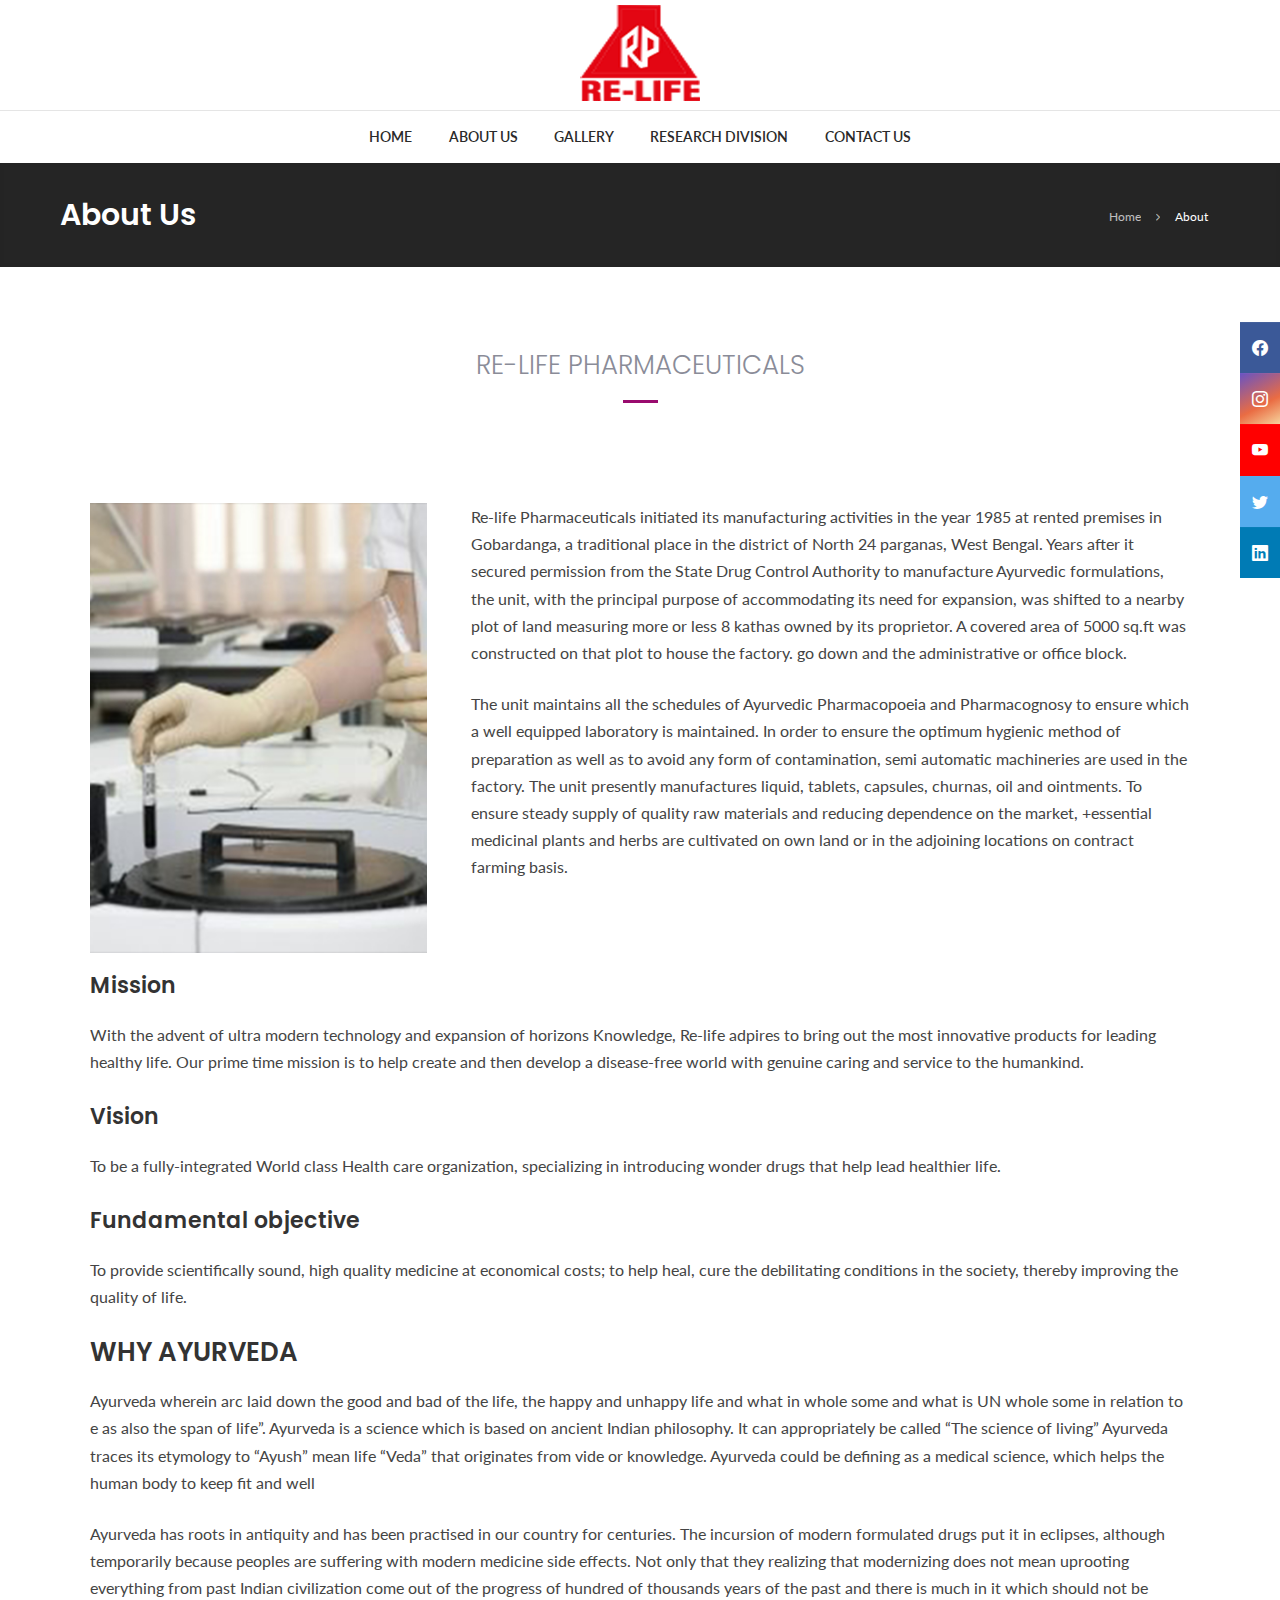
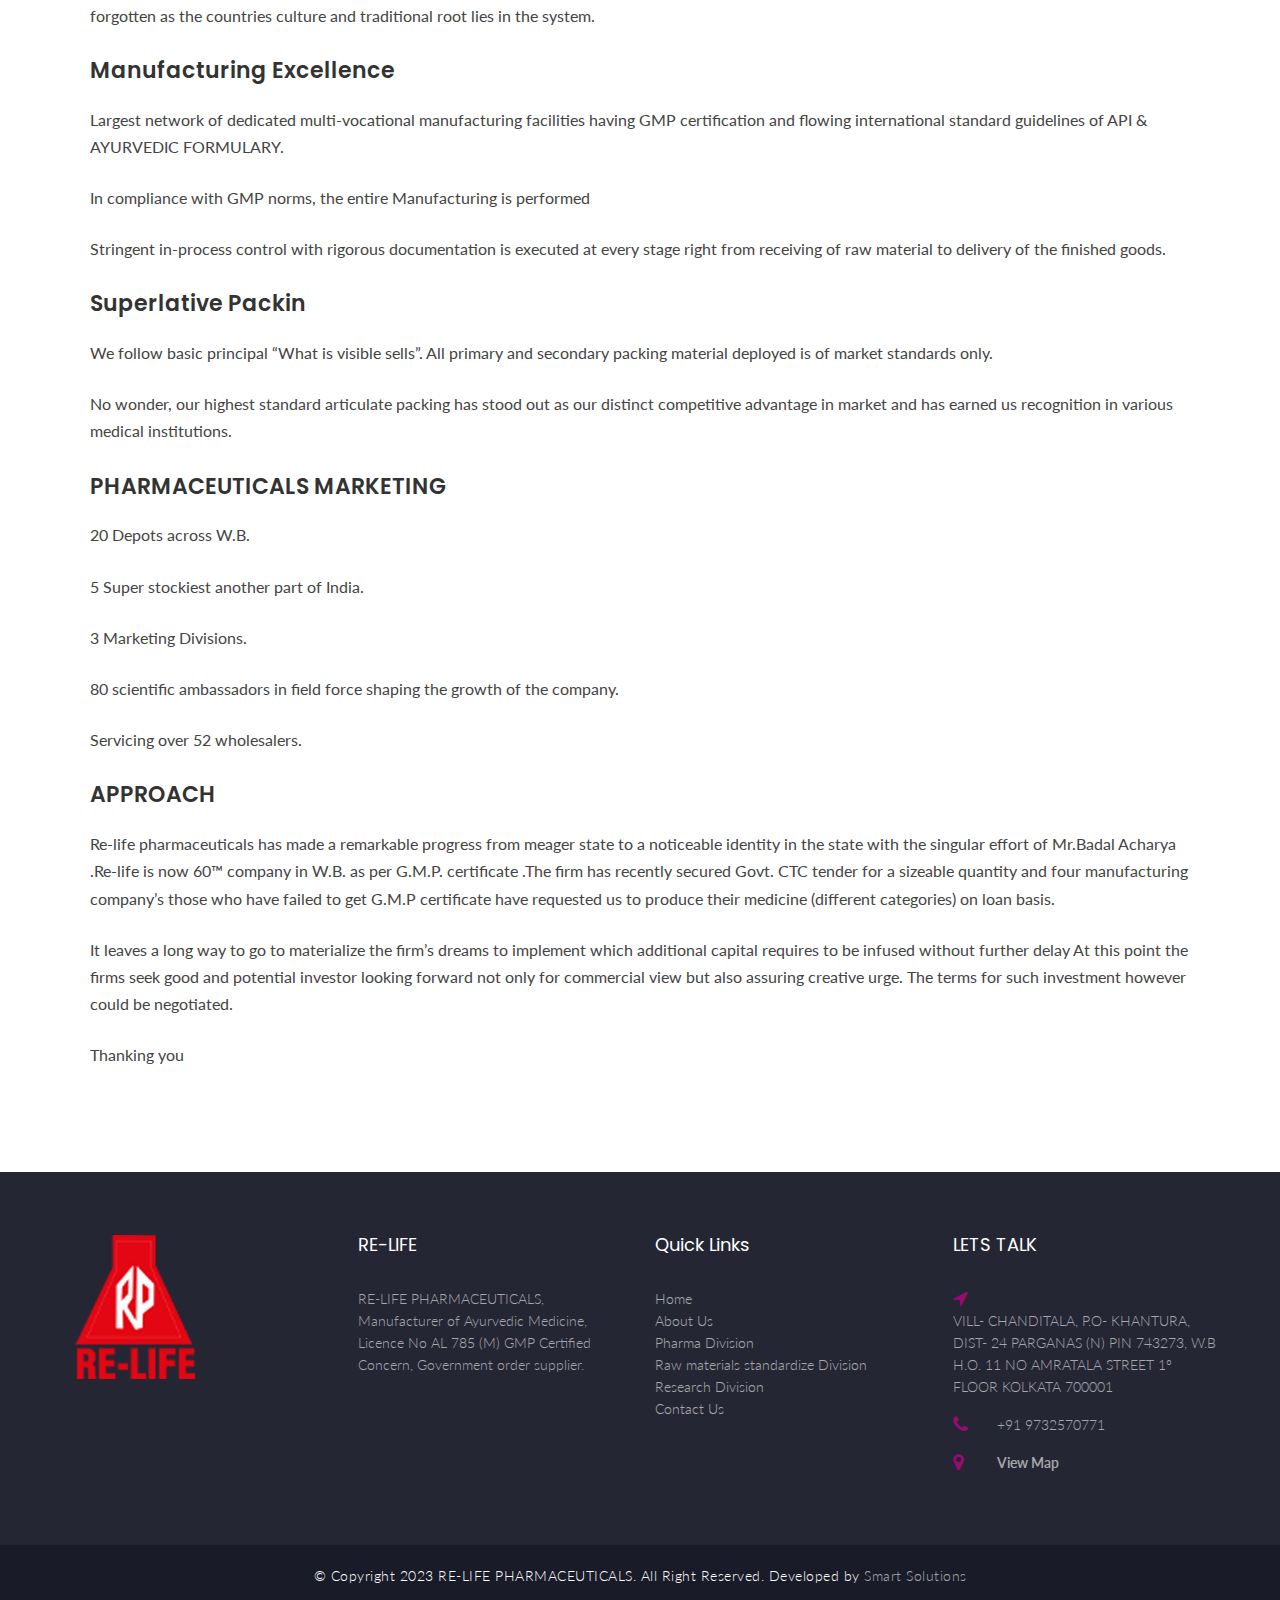
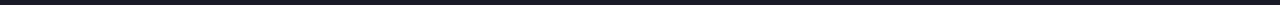
==== commit 3882239b: "Add files via upload" ====
--- a/about-us.html
+++ b/about-us.html
@@ -19,7 +19,10 @@
 	<!-- Required CSS -->
 	<link rel="stylesheet" type="text/css" href="assets/css/shortcodes.css">
 	<link rel="stylesheet" type="text/css" href="assets/css/responsive.css">
-
+	<link
+	href="https://cdn.jsdelivr.net/npm/bootstrap-icons@1.4.1/font/bootstrap-icons.css"
+	rel="stylesheet"
+  />
 	<!-- PrettyPhoto -->
 	<link rel="stylesheet" type="text/css" href="assets/css/prettyPhoto.css">
 	<script src="assets/js/jquery.prettyPhoto.js"></script>
@@ -389,6 +392,13 @@
 		</div><!-- #footer -->
 
 </div><!-- #wrapper-->
+<div class="icon-bar1">
+	<a href="#" class="facebook"><i class="bi bi-facebook"></i></a>
+	<a href="#" class="instagram"><i class="bi bi-instagram"></i></a>
+	<a href="#" class="youtube"><i class="bi bi-youtube"></i></a>
+	<a href="#" class="twitter"><i class="bi bi-twitter"></i></a>
+	<a href="#" class="linkedin"><i class="bi bi-linkedin"></i></a>
+  </div>
 
 <div id="back-top"><a href="#header" title="Scroll Top"><span class="fa fa-angle-up fa-fw fa-2x"></span></a></div>
 
